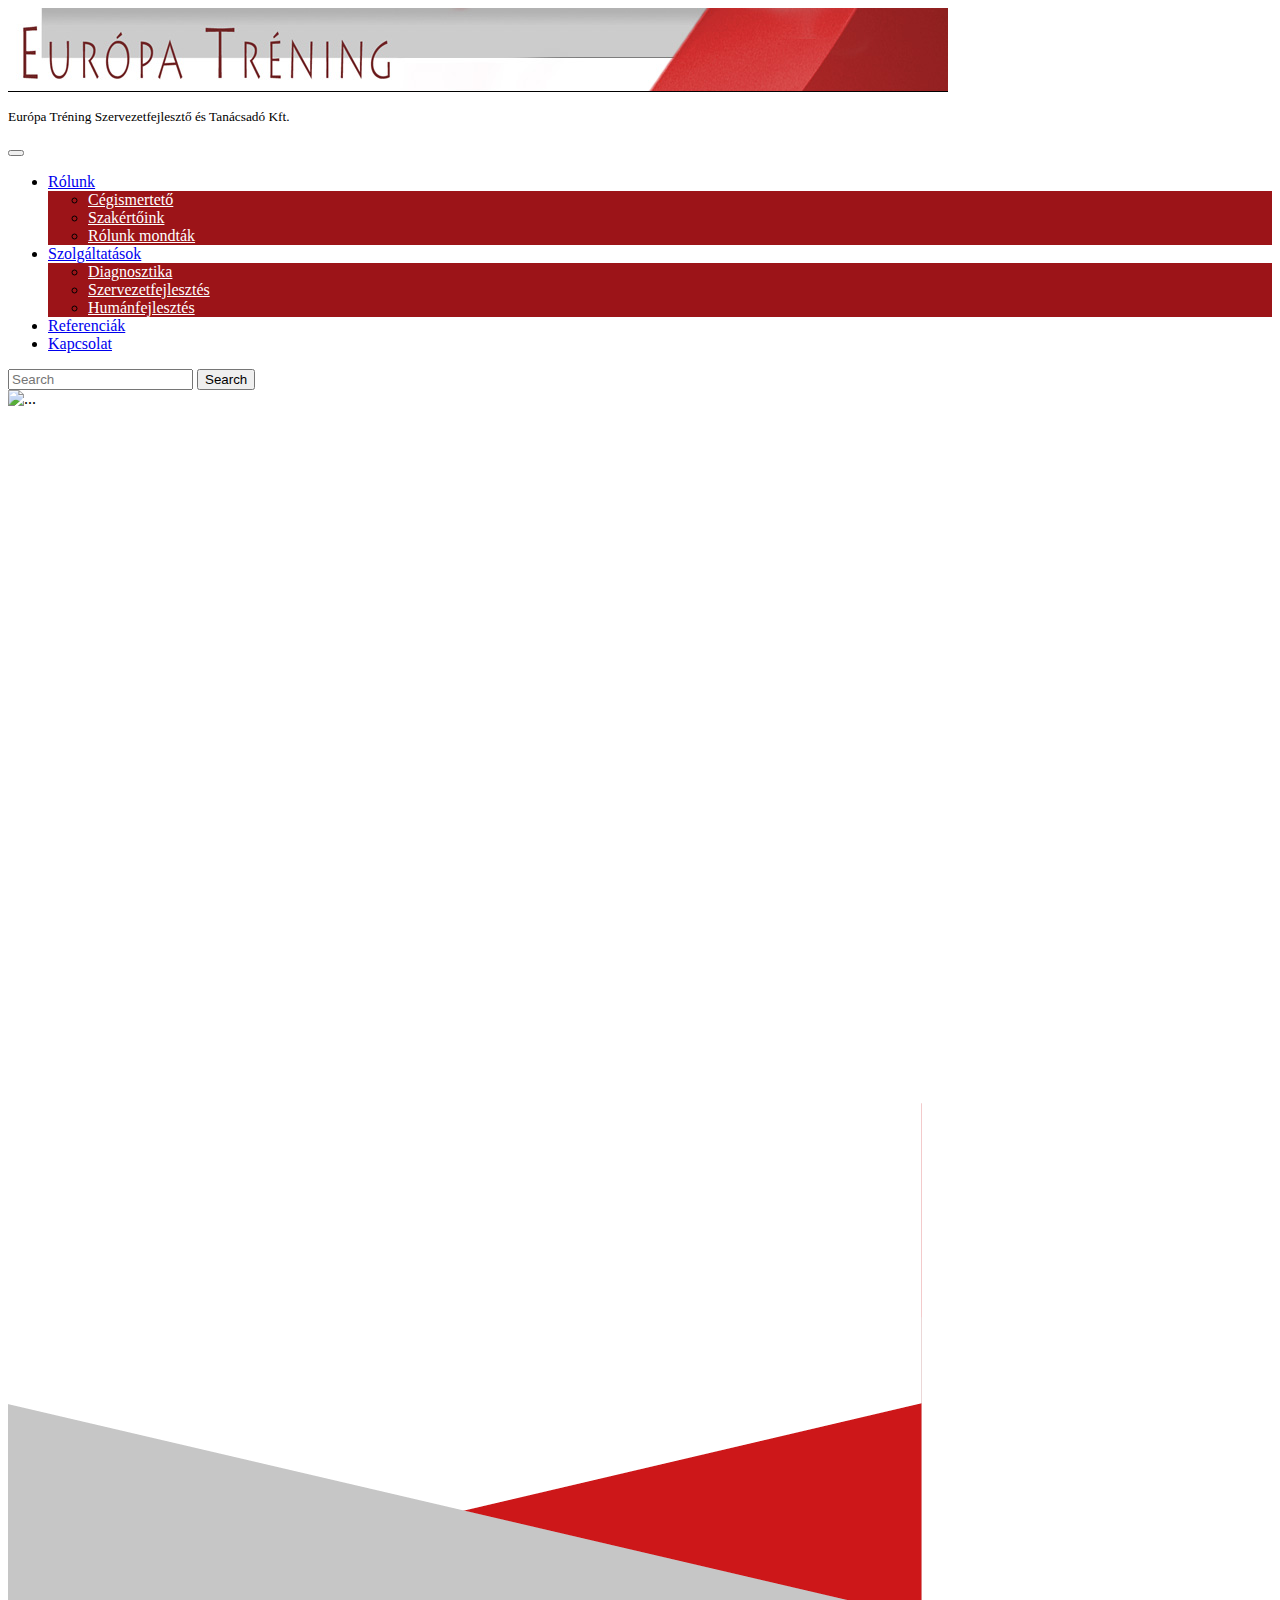
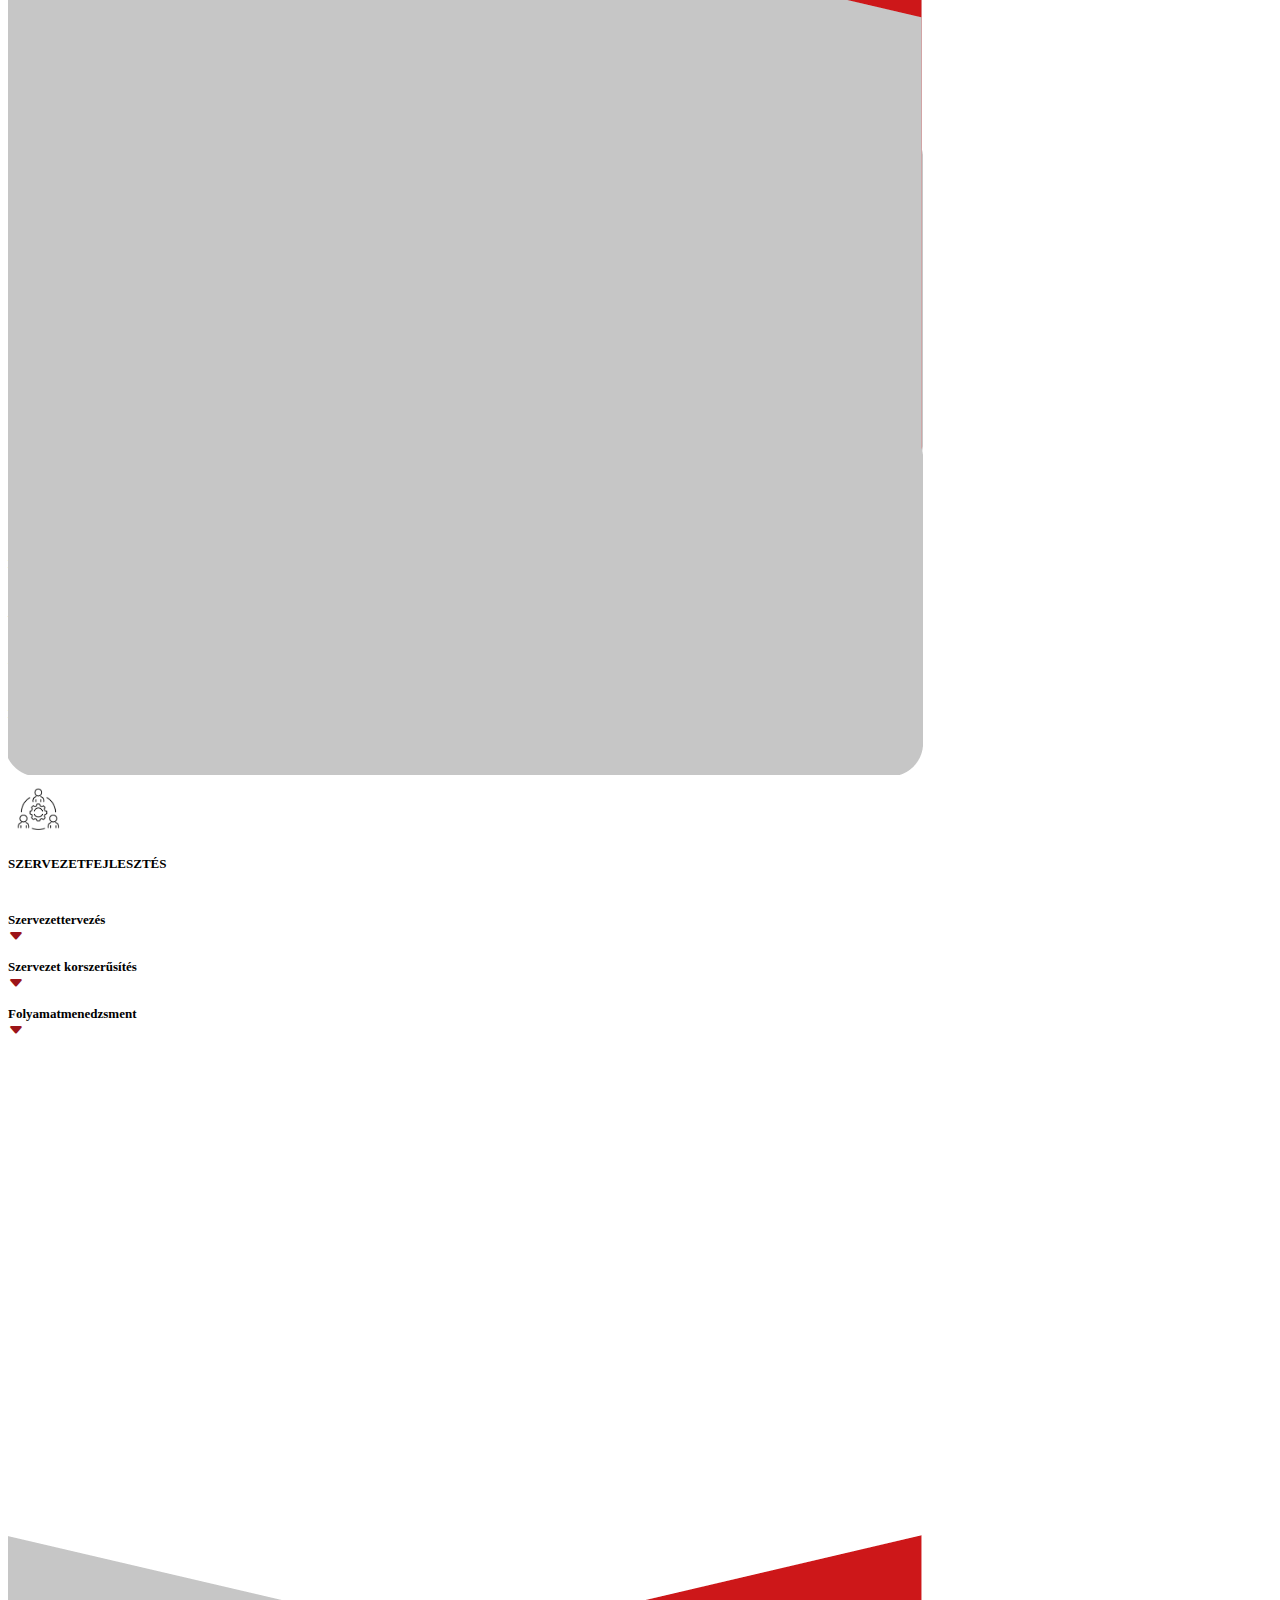
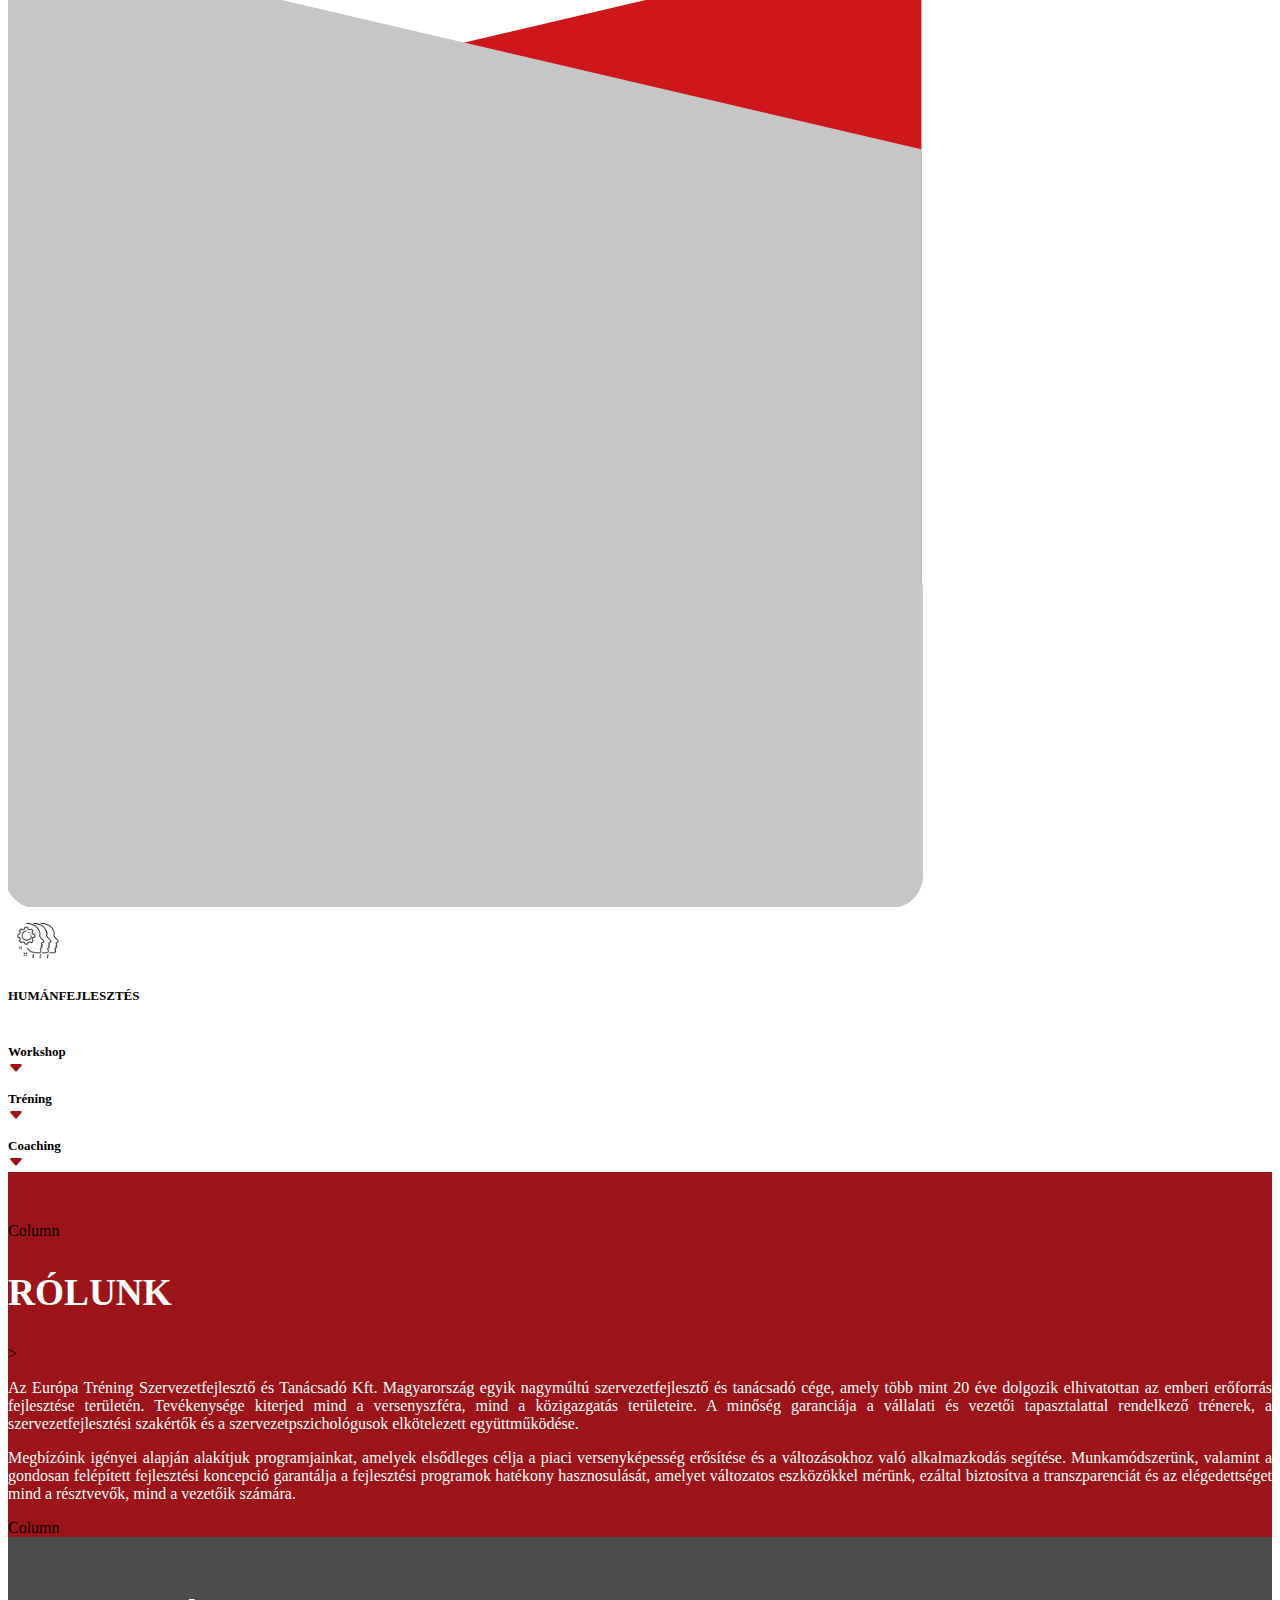
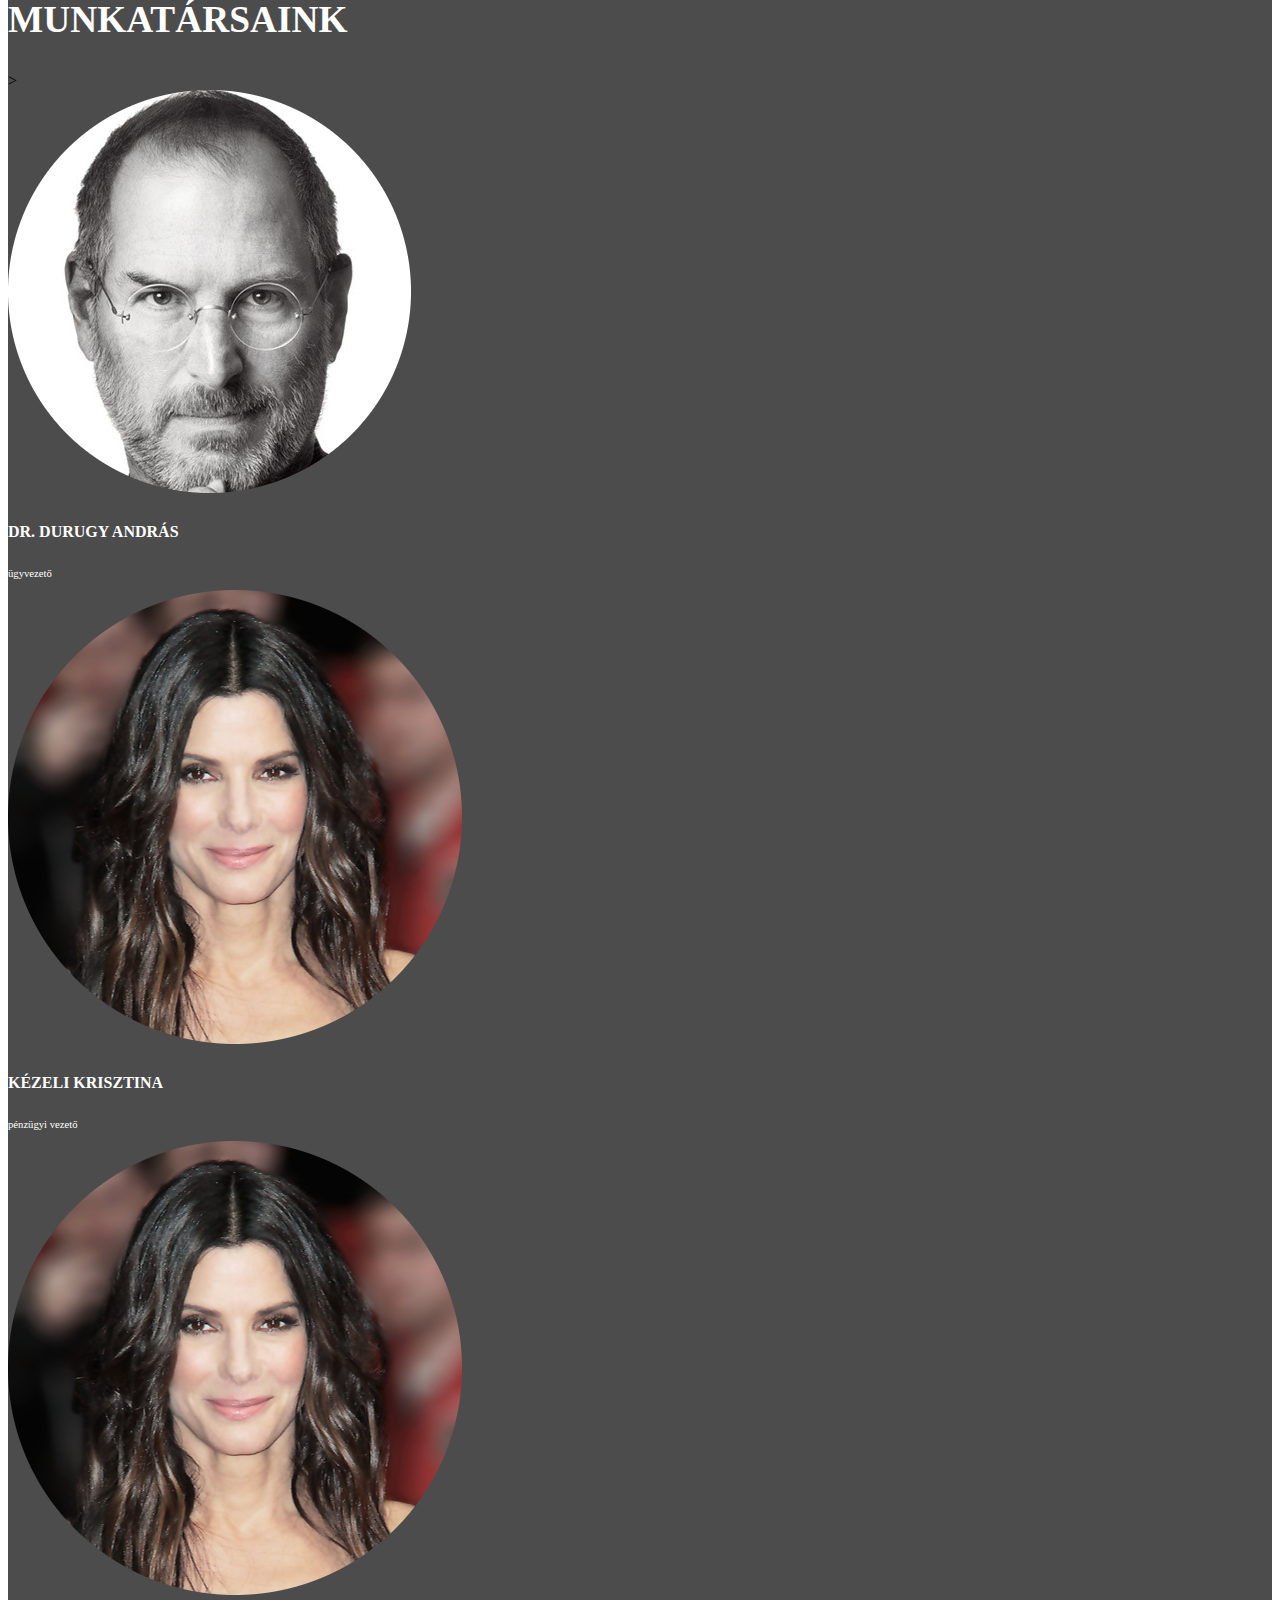
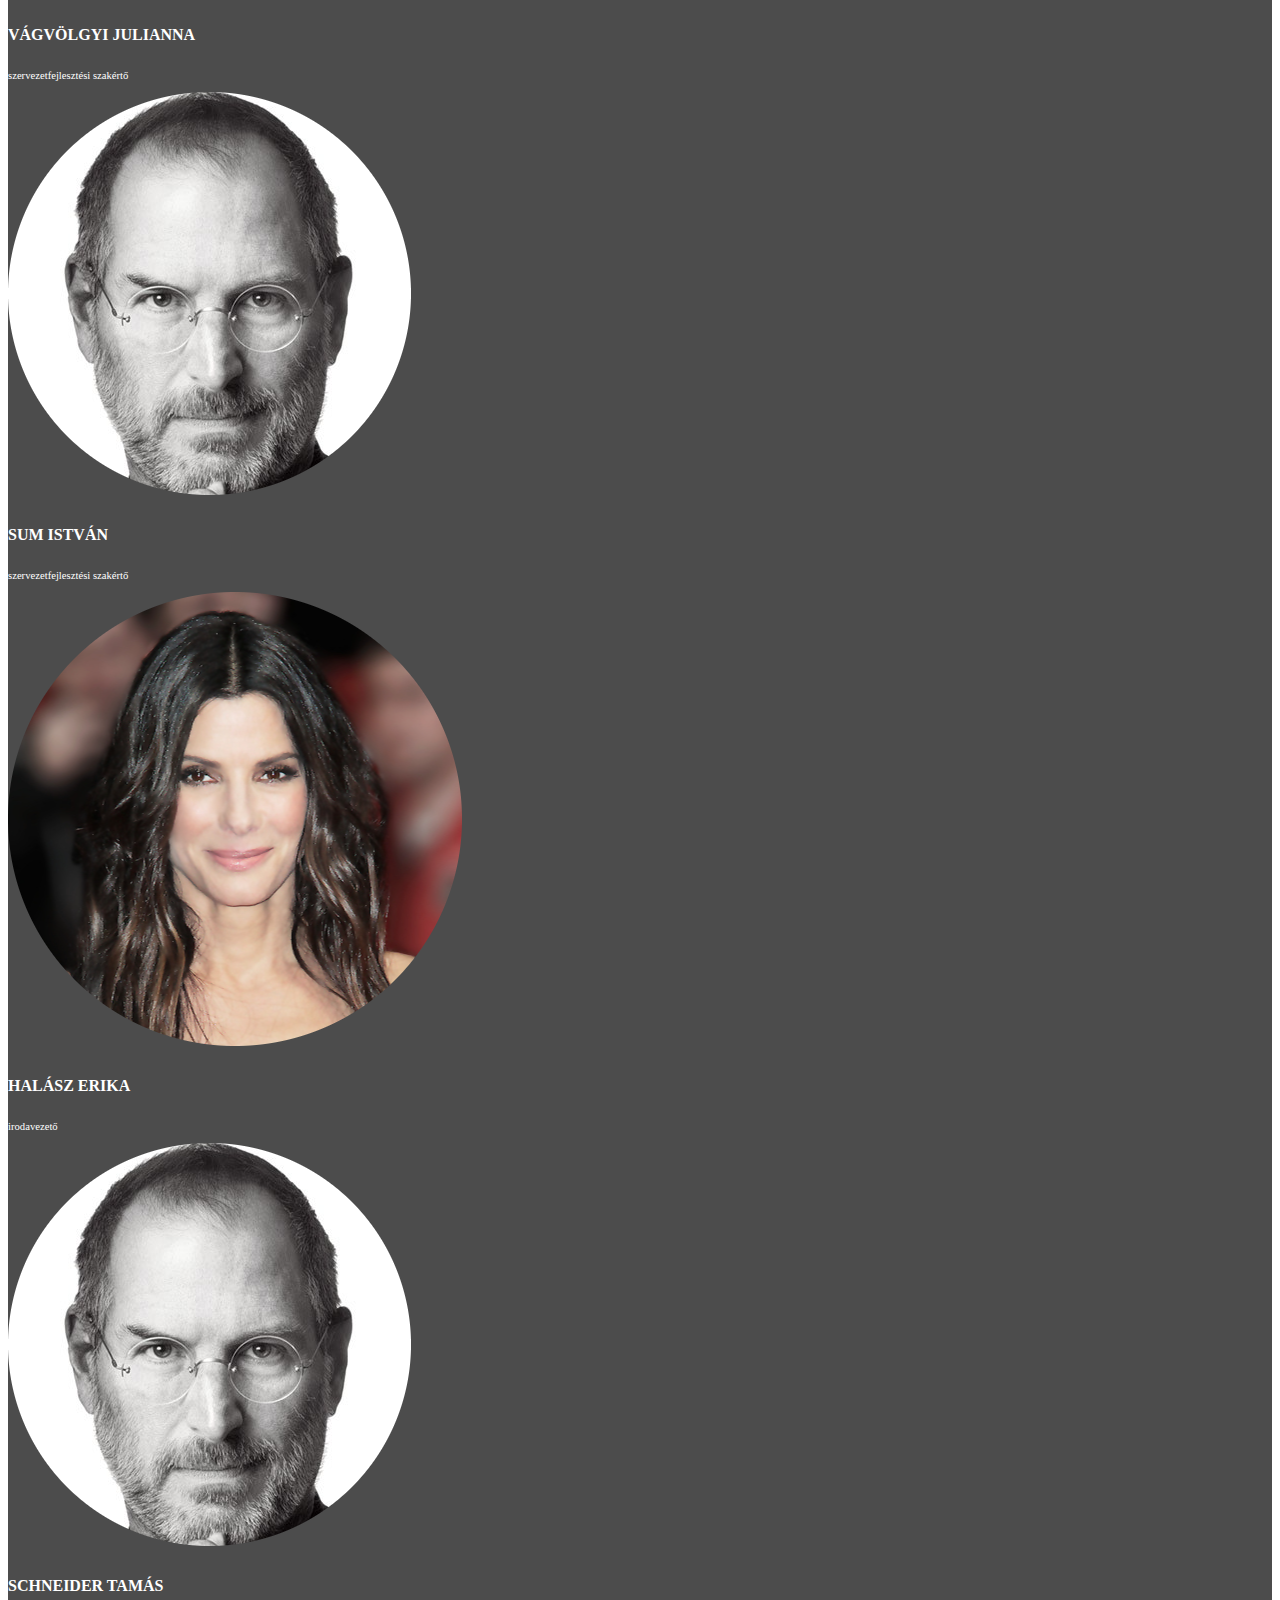
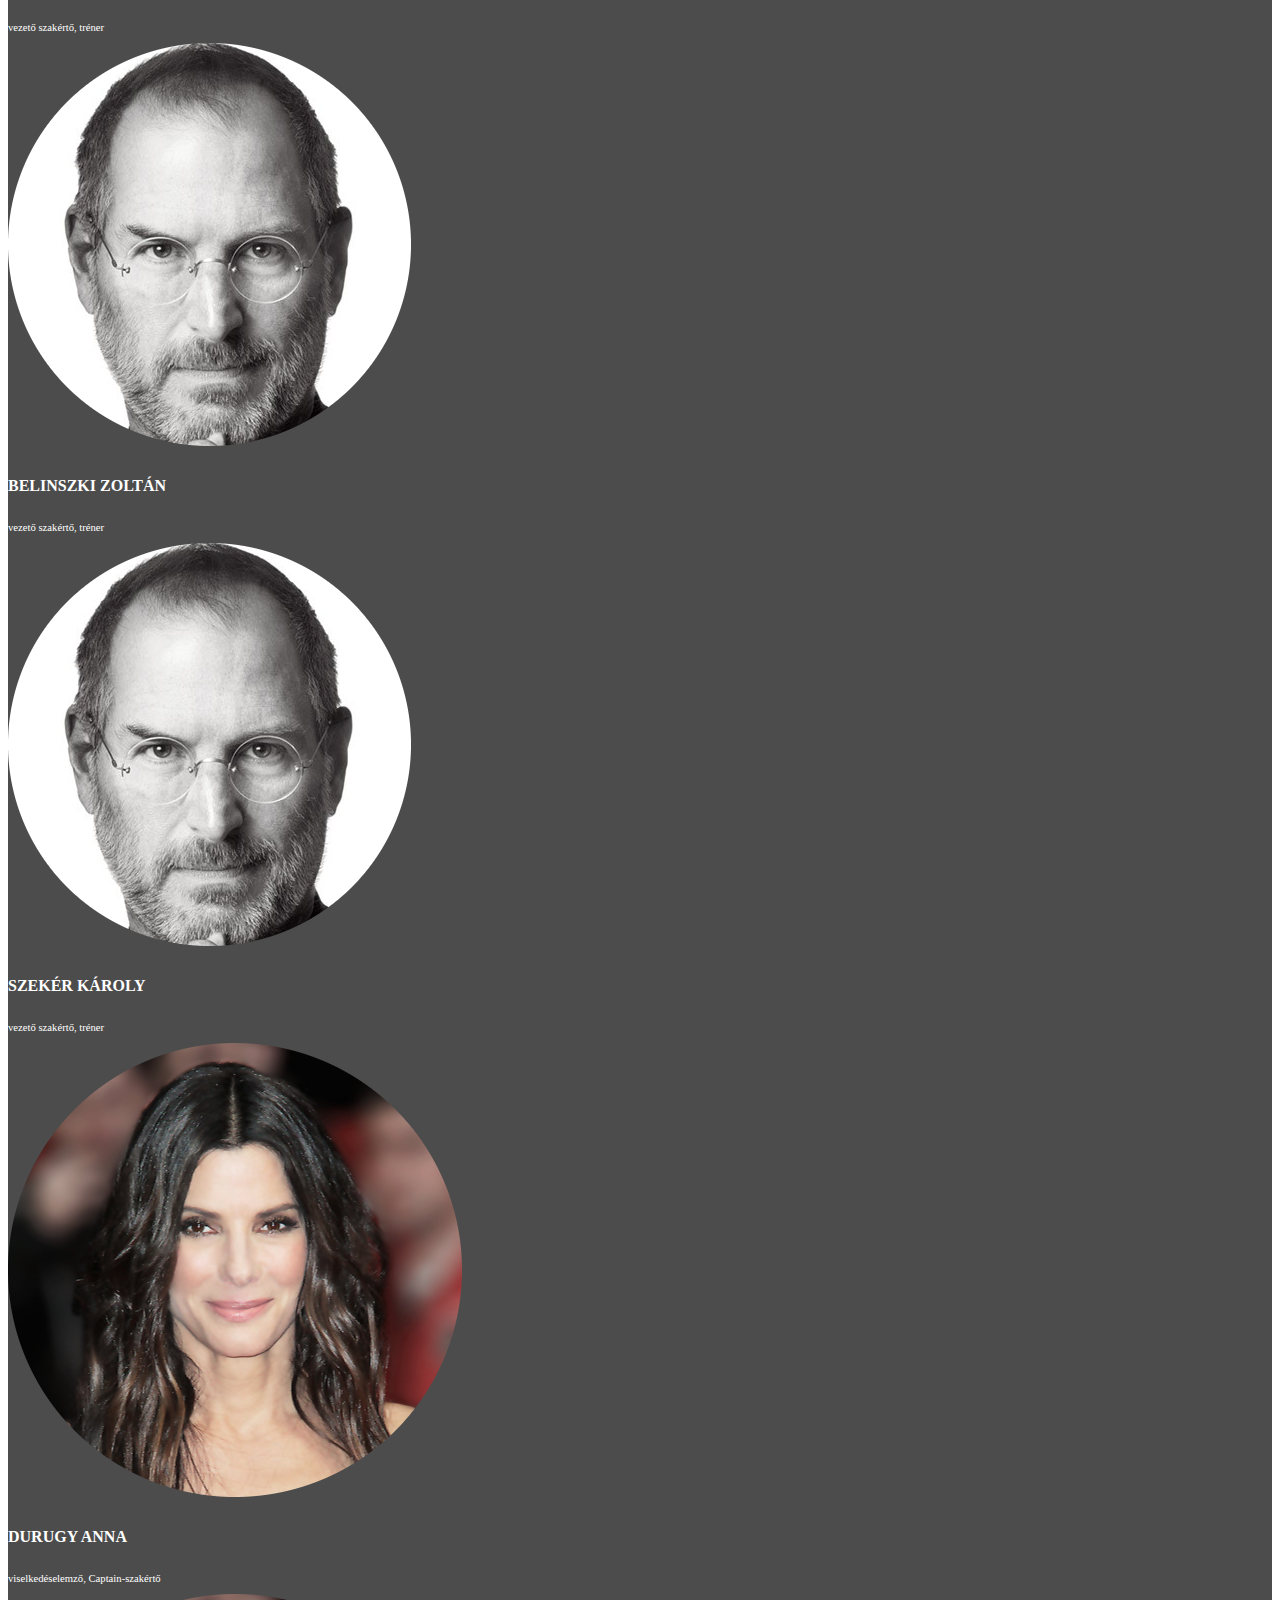
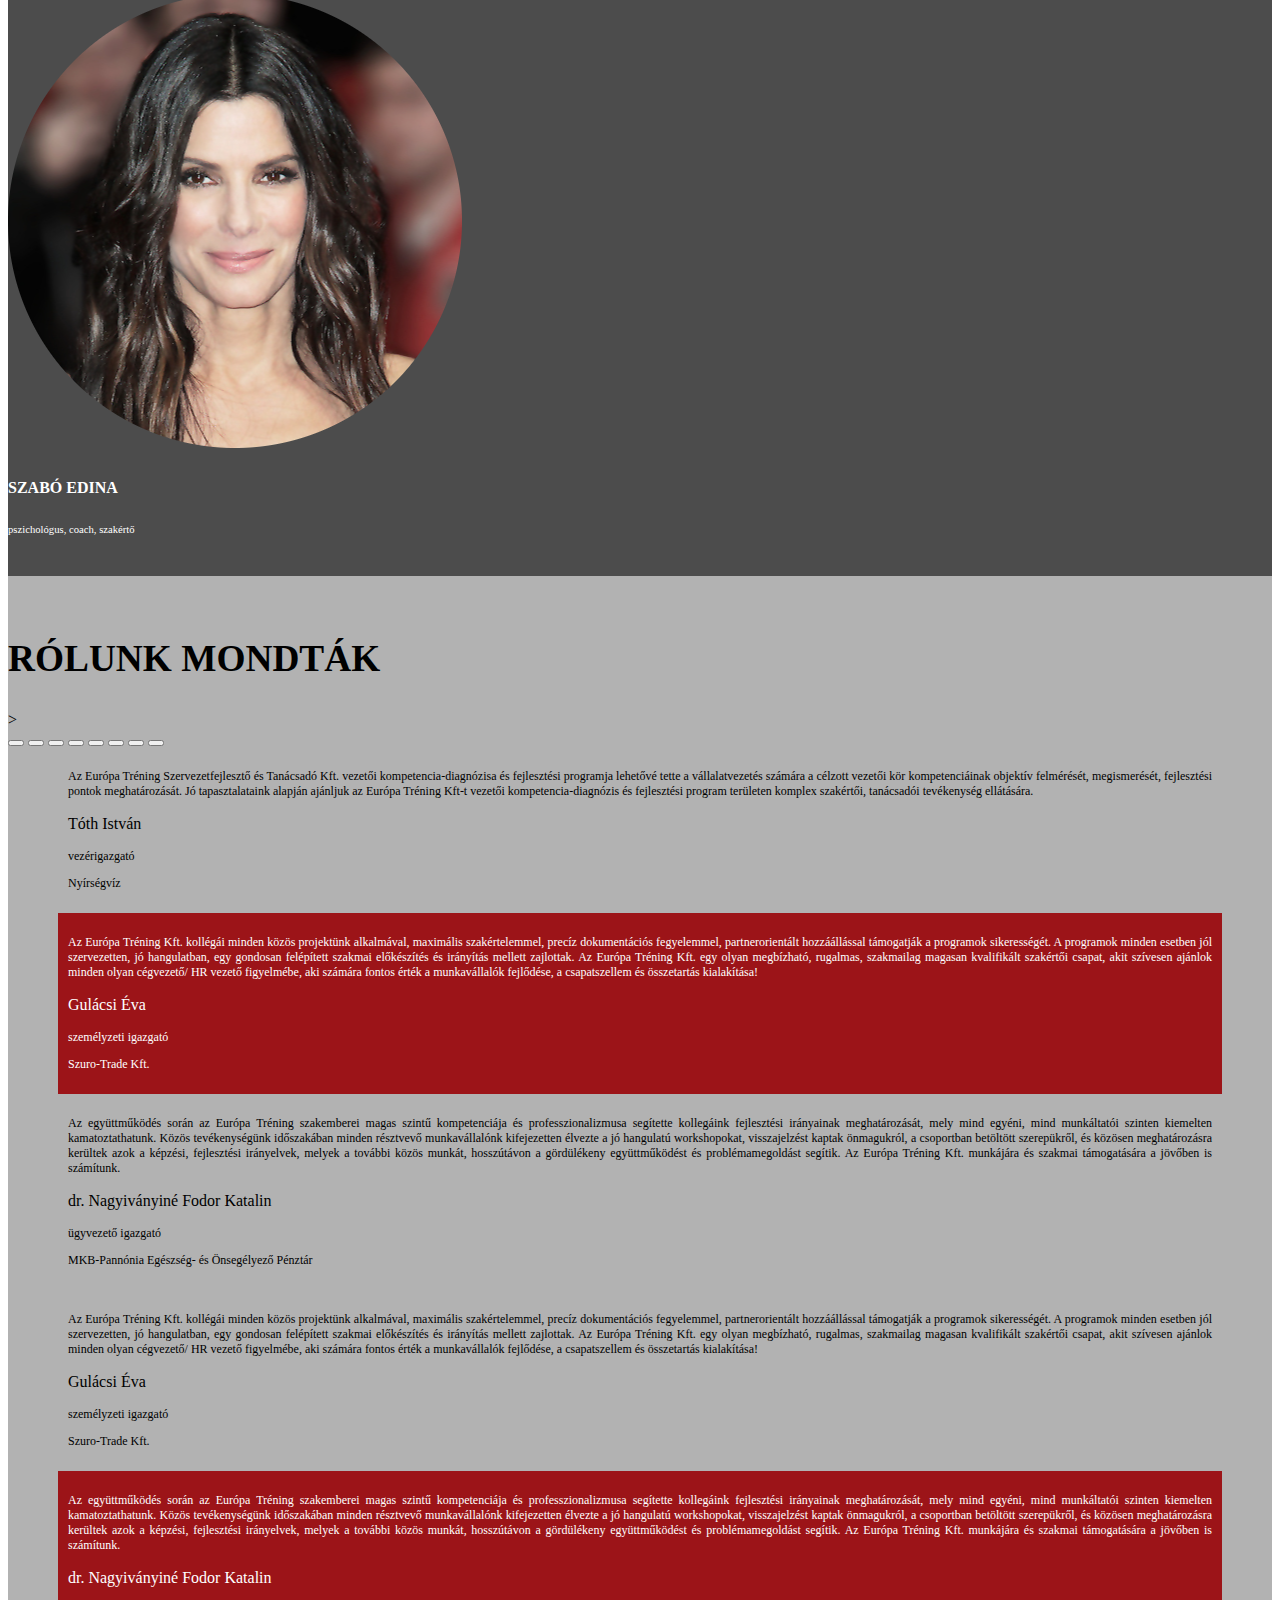
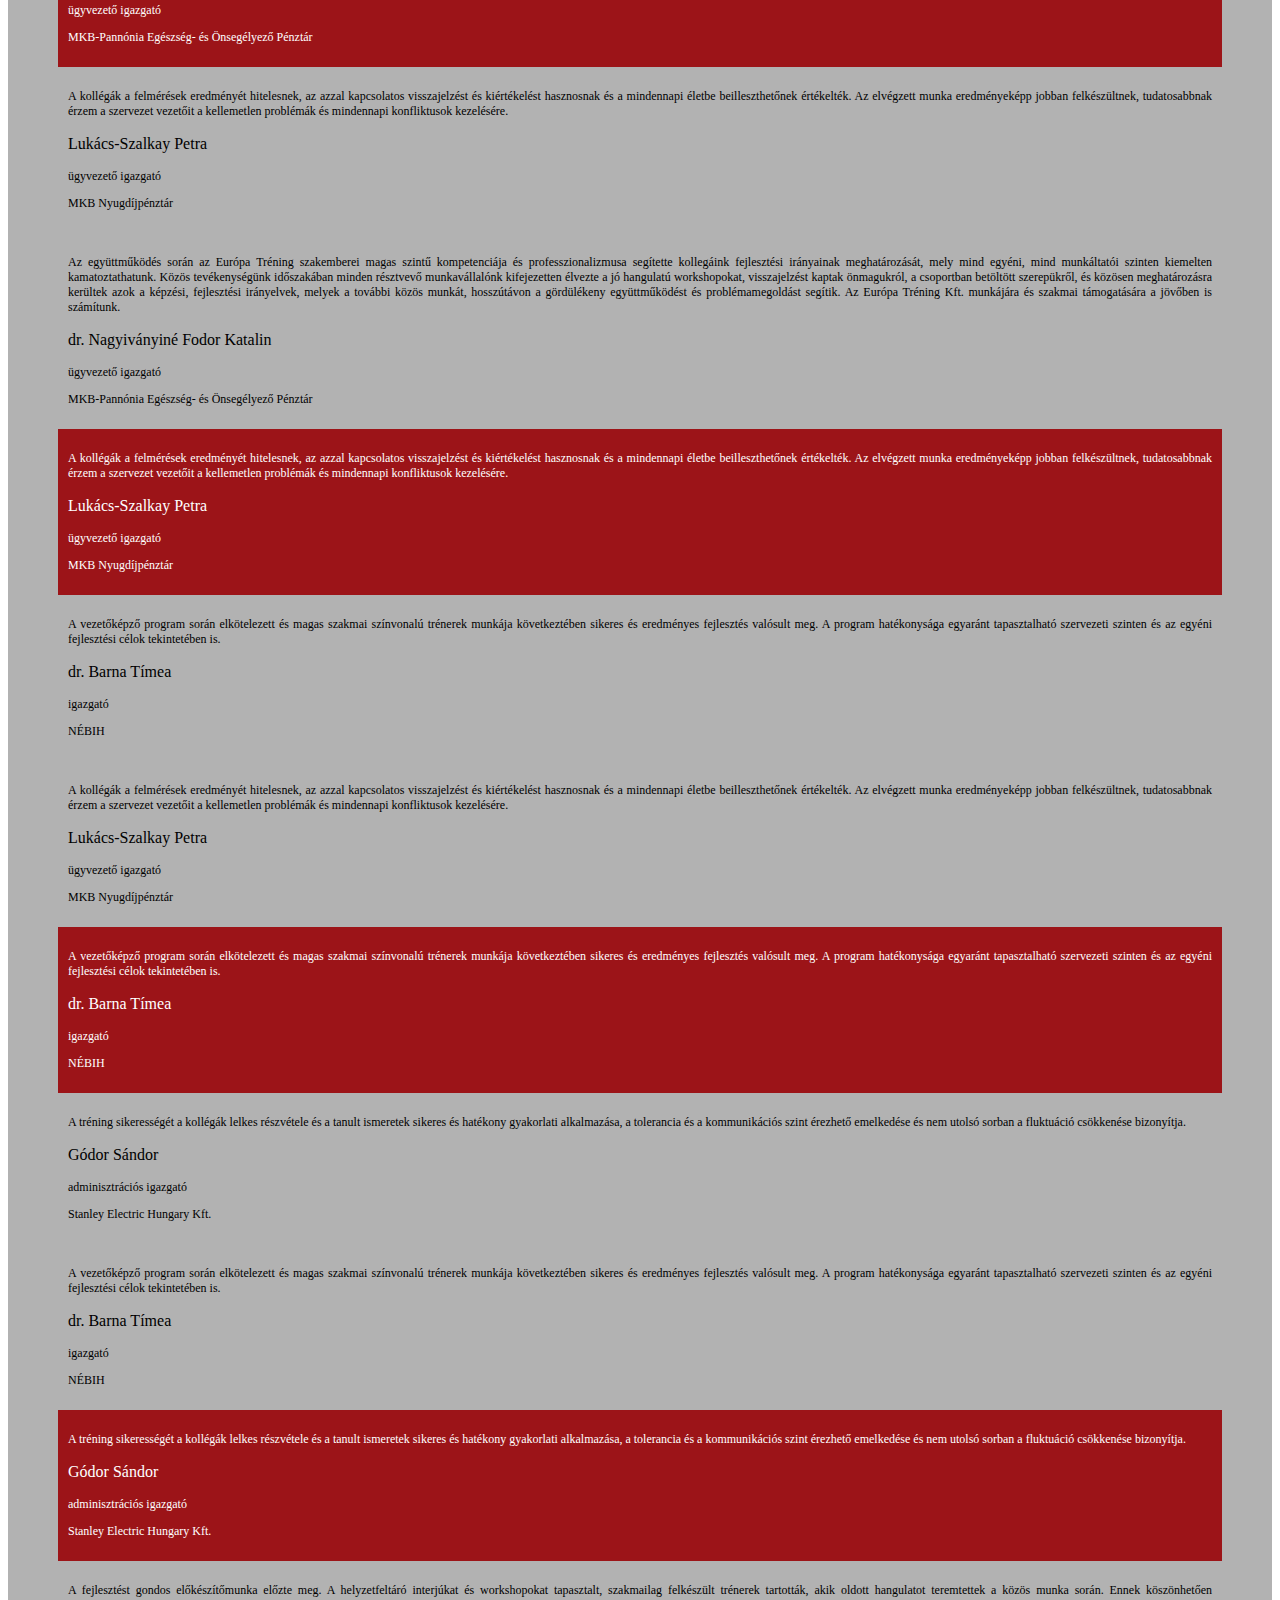
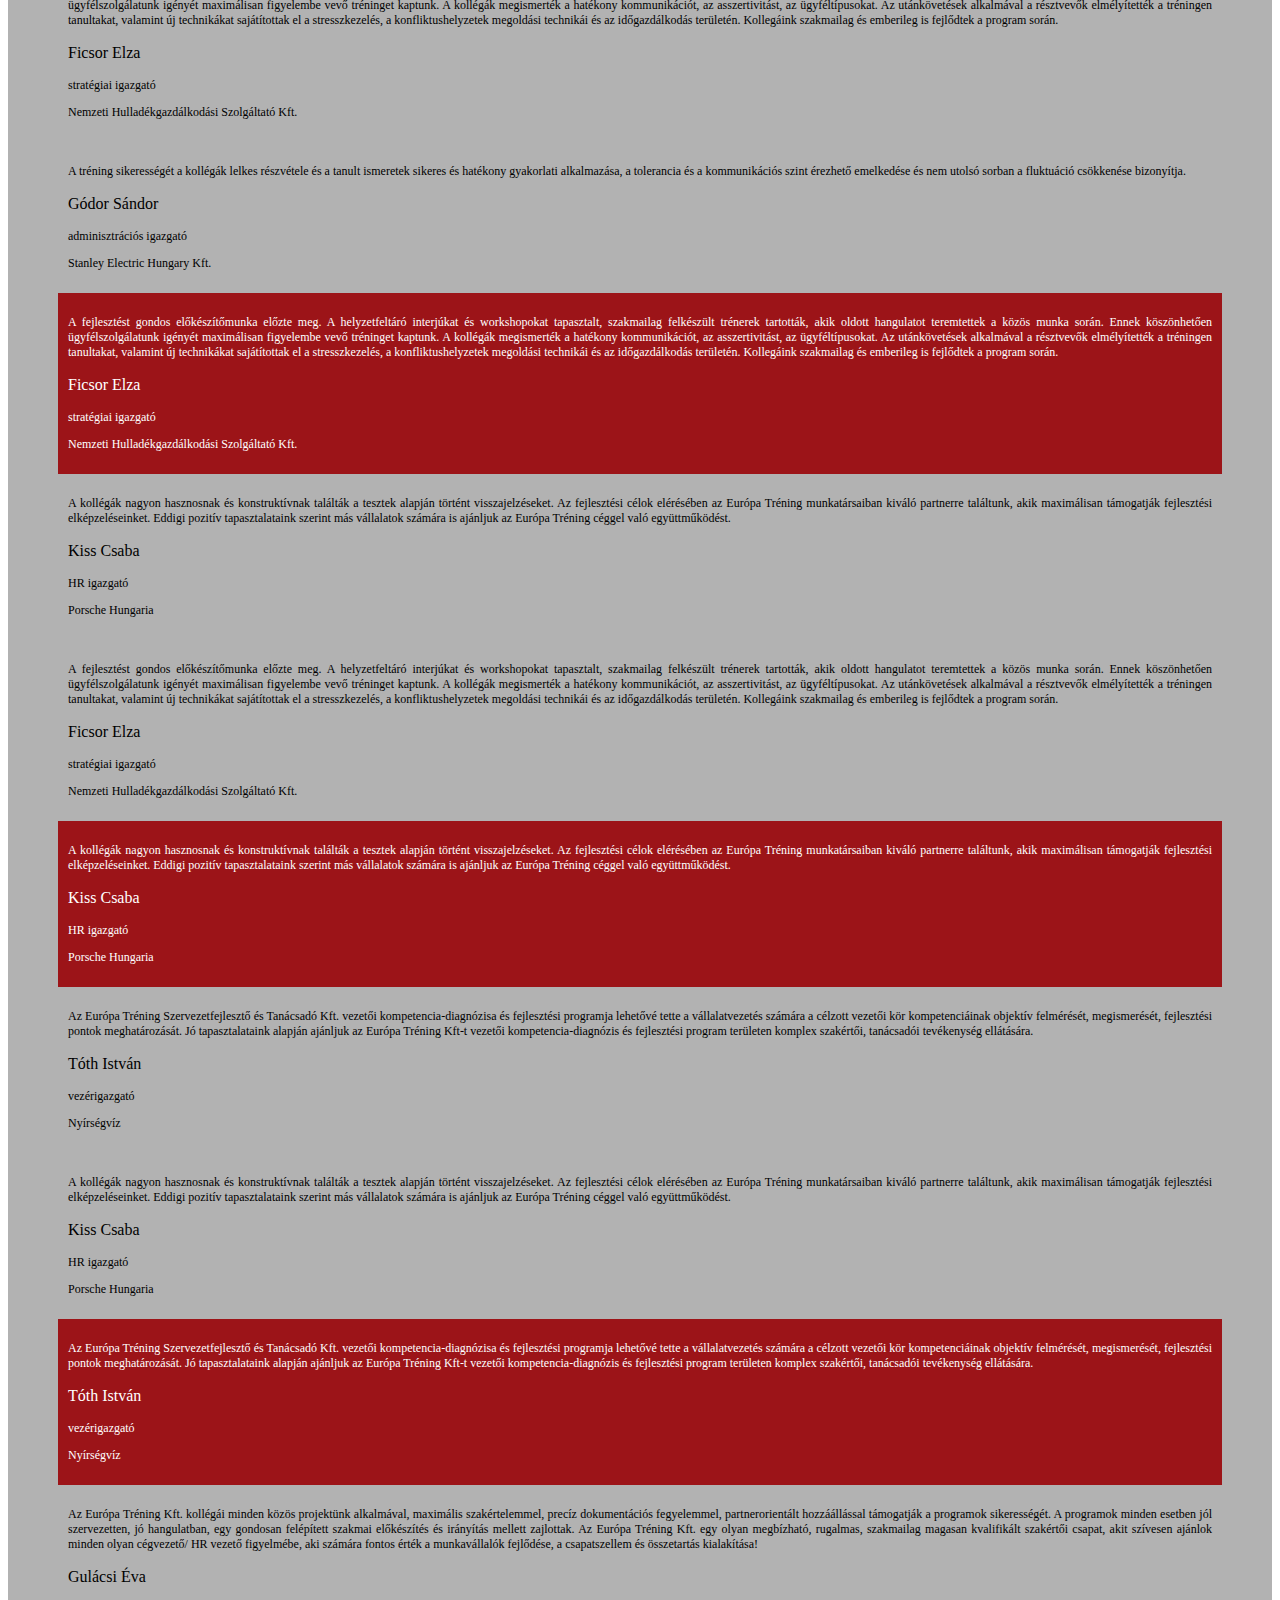
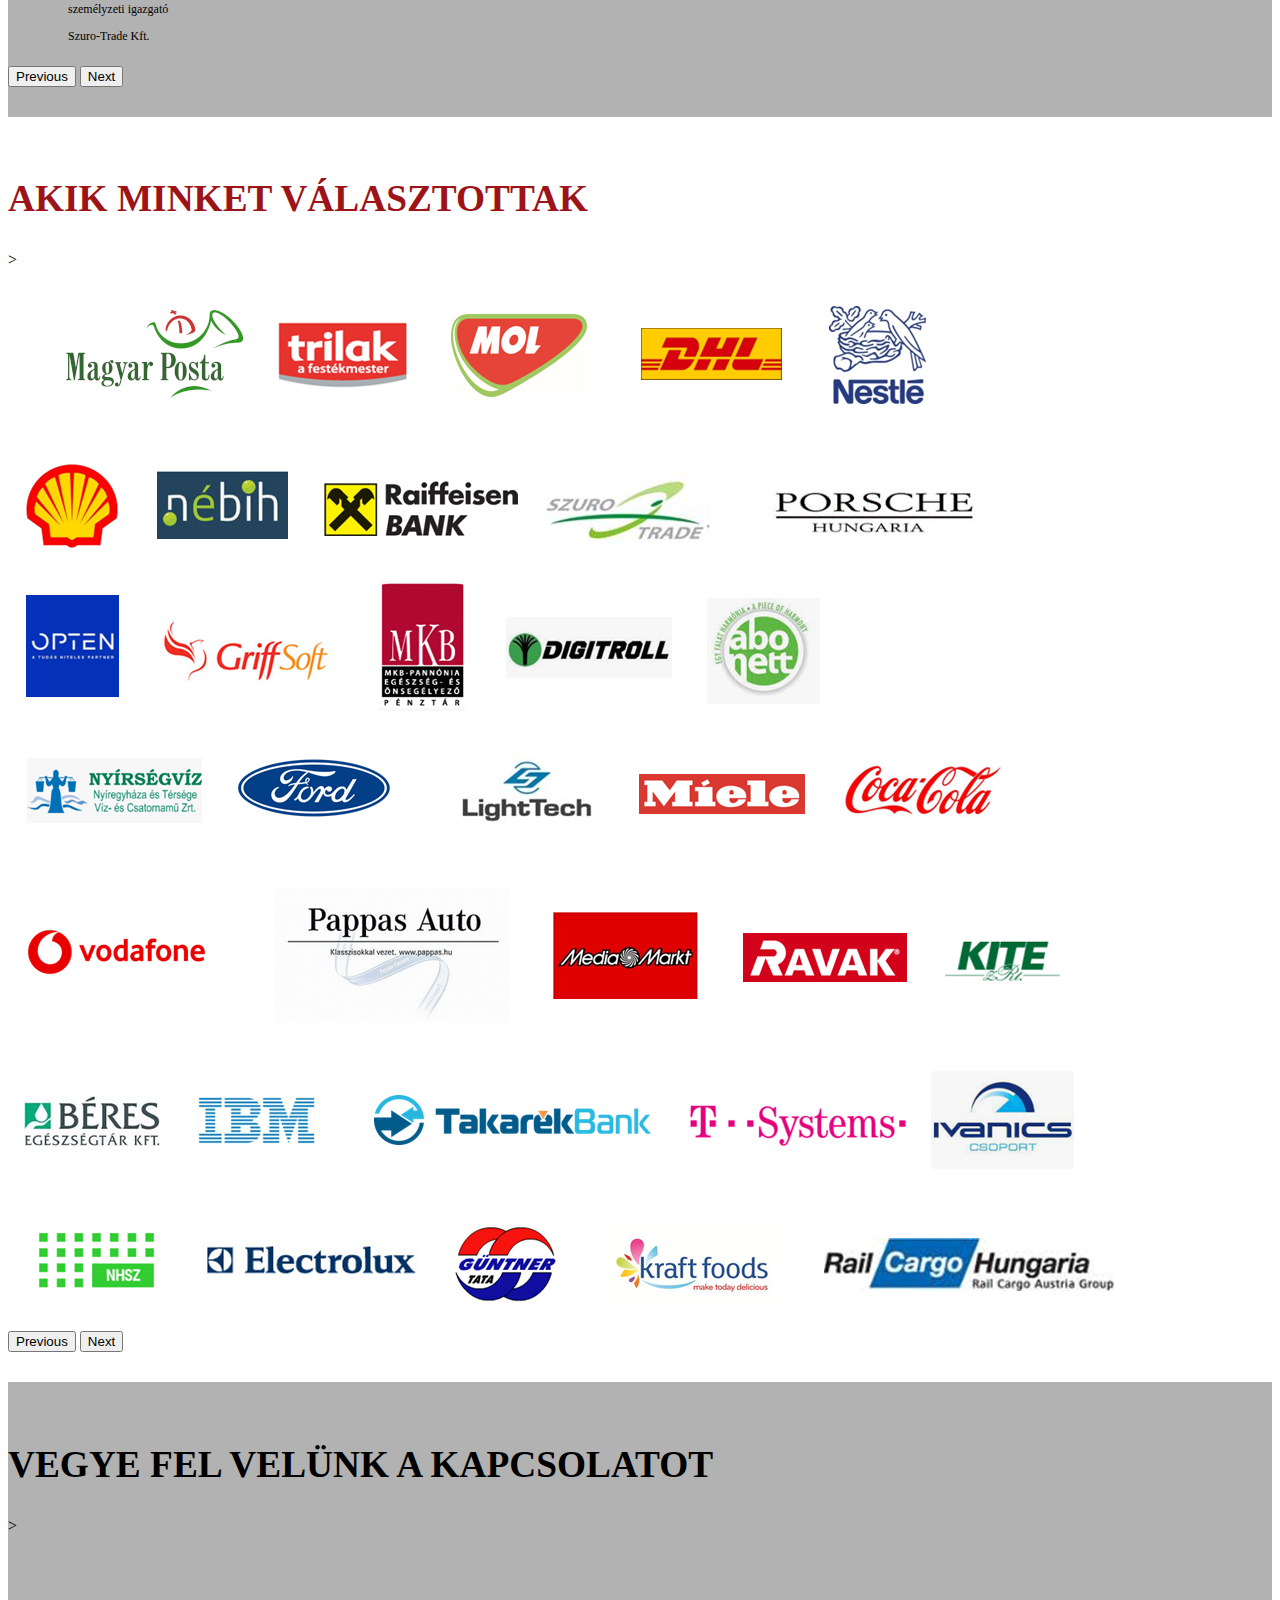
==== index.html @ c8d50d34 "Add files via upload" ====
<!doctype html>
<html lang="hu">

<head>
    <meta charset="utf-8">
    <meta name="viewport" content="width=device-width, initial-scale=1">
    <title>Bootstrap demo</title>
    <link href="https://cdn.jsdelivr.net/npm/bootstrap@5.3.0-alpha1/dist/css/bootstrap.min.css" rel="stylesheet"
        integrity="sha384-GLhlTQ8iRABdZLl6O3oVMWSktQOp6b7In1Zl3/Jr59b6EGGoI1aFkw7cmDA6j6gD" crossorigin="anonymous">
    <link rel="stylesheet" href="https://cdn.jsdelivr.net/npm/bootstrap-icons@1.10.3/font/bootstrap-icons.css">
</head>

<body>
    <!-- Navbar-->
    <nav class="navbar navbar-expand-lg bg-body-tertiary">
        <div class="container-fluid">
            <div class="row">
                <div class="col-lg-2"></div>
                <div class="col-lg-3">
                    <a href="./index.html" class="logo"><img src="./img/fejlec.jpg" alt="" class="img-fluid"></a>
                    <p style="font-size: 10pt;">Európa Tréning Szervezetfejlesztő és Tanácsadó Kft.</p>
                    <button class="navbar-toggler" type="button" data-bs-toggle="collapse"
                        data-bs-target="#navbarSupportedContent" aria-controls="navbarSupportedContent"
                        aria-expanded="false" aria-label="Toggle navigation">
                        <span class="navbar-toggler-icon"></span>
                    </button>
                </div>
                <div class="col-lg-5">
                    <div class="collapse navbar-collapse" id="navbarSupportedContent">
                        <ul class="navbar-nav me-auto mb-2 mb-lg-0">
                            <li class="nav-item dropdown">
                                <a class="nav-link dropdown-toggle" href="#" role="button" data-bs-toggle="dropdown"
                                    aria-expanded="false">
                                    Rólunk
                                </a>
                                <ul class="dropdown-menu" style="background-color: #9c1418;">
                                    <li><a class="dropdown-item" href="./index.html#about"
                                            style="color: white;">Cégismertető</a></li>
                                    <li><a class=" dropdown-item" href="./index.html#team" style="color: white;">
                                            Szakértőink</a></li>

                                    <li><a class=" dropdown-item" href="./index.html#testimonials"
                                            style="color: white;">
                                            Rólunk mondták</a></li>
                                </ul>
                            </li>
                            <li class="nav-item dropdown">
                                <a class="nav-link dropdown-toggle" href="#" role="button" data-bs-toggle="dropdown"
                                    aria-expanded="false">
                                    Szolgáltatások
                                </a>
                                <ul class="dropdown-menu" style="background-color: #9c1418;">
                                    <li><a class="dropdown-item" href="./diagnostic_services.html"
                                            style="color: white;">Diagnosztika</a></li>
                                    <li><a class="dropdown-item" href="./od_services.html"
                                            style="color: white;">Szervezetfejlesztés</a></li>

                                    <li><a class="dropdown-item" href="./human_services.html"
                                            style="color: white;">Humánfejlesztés</a></li>
                                </ul>
                            </li>

                            <li class="nav-item">
                                <a class="nav-link" href="#">Referenciák</a>
                            </li>

                            <li class="nav-item">
                                <a class="nav-link" href="#">Kapcsolat</a>
                            </li>
                        </ul>
                        <form class="d-flex" role="search" id="form">
                            <input class="form-control me-2" type="search" id="query" name="q" placeholder="Search"
                                aria-label="Search">
                            <button class="btn btn-outline-success" type="submit">Search</button>
                        </form>
                        <!-- jscript -->
                        <script>
                            const f = document.getElementById('form');
                            const q = document.getElementById('query');
                            const google = 'https://www.google.com/search?q=site%3A+';
                            const site = 'moorrobi.github.io';

                            function submitted(event) {
                                event.preventDefault();
                                const url = google + site + '+' + q.value;
                                const win = window.open(url, '_blank');
                                win.focus();
                            }

                            f.addEventListener('submit', submitted);
                        </script>

                        <!-- End jscript -->
                    </div>
                </div>
                <div class="col-lg-2"></div>

            </div>

        </div>
    </nav>

    <!-- End Navbar-->

    <!-- Szolgaltatasok-->

    <div class="card text-bg-dark">
        <img src="./img/nyitokep1.png" class="card-img" alt="...">
        <div class="card-img-overlay">
            <div class="container text-center" style="padding-top: 200px;">
                <div class="row">
                    <div class="col-lg-3 col-md-2">

                    </div>
                    <div class="col-lg-2 col-md-2">
                        <div class="card text-bg-dark" style="height: 300px; margin: 0%;">
                            <img src="./img/boxok.png" class="card-img-fluid" alt="...">
                            <div class="card-img-overlay">
                                <img src="./img/diagnosztika1.png" width="60px" style="margin: 0%;">
                                <p style="color: black; font-weight: bold; margin-bottom: 40px; font-size: small;">
                                    DIAGNOSZTIKA</p>
                                <p style="margin-bottom: 0%; color: #000; font-size: small; font-weight: bold;">Vezetői
                                    diagnosztika</p>
                                <i class="bi bi-caret-down-fill" style="color: #9c1418;;"></i>
                                <p style="margin-bottom: 0%; color: #000; font-size: small; font-weight: bold;">Ügyfél
                                    diagnosztika</p>
                                <i class="bi bi-caret-down-fill" style="color: #9c1418;"></i>
                                <p style="margin-bottom: 0%; color: #000; font-size: small; font-weight: bold;">
                                    Megfigyelési szempontrendszer</p>
                                <i class="bi bi-caret-down-fill" style="color: #9c1418;"></i>
                            </div>
                        </div>
                    </div>
                    <div class="col-lg-2 col-md-2">
                        <div class="card text-bg-dark">
                            <img src="./img/boxok.png" class="card-img" alt="...">
                            <div class="card-img-overlay">
                                <img src="./img/szervezetfejlesztes2.png" width="60px" style="margin: 0%;">
                                <p style="color: black; font-weight: bold; margin-bottom: 40px; font-size: small;">
                                    SZERVEZETFEJLESZTÉS</p>
                                <p style="margin-bottom: 0%; color: #000; font-size: small; font-weight: bold;">
                                    Szervezettervezés</p>
                                <i class="bi bi-caret-down-fill" style="color: #9c1418;"></i>
                                <p style="margin-bottom: 0%; color: #000; font-size: small; font-weight: bold;">
                                    Szervezet korszerűsítés</p>
                                <i class="bi bi-caret-down-fill" style="color: #9c1418;"></i>
                                <p style="margin-bottom: 0%; color: #000; font-size: small; font-weight: bold;">
                                    Folyamatmenedzsment</p>
                                <i class="bi bi-caret-down-fill" style="color: #9c1418;"></i>
                            </div>
                        </div>
                    </div>
                    <div class="col-lg-2 col-md-2">
                        <div class="card text-bg-dark">
                            <img src="./img/boxok.png" class="card-img" alt="...">
                            <div class="card-img-overlay">
                                <img src="./img/humanfejlesztes2.png" width="60px" style="margin: 0%;">
                                <p style="color: black; font-weight: bold; margin-bottom: 40px; font-size: small;">
                                    HUMÁNFEJLESZTÉS</p>
                                <p style="margin-bottom: 0%; color: #000; font-size: small; font-weight: bold;">Workshop
                                </p>
                                <i class="bi bi-caret-down-fill" style="color: #9c1418;"></i>
                                <p style="margin-bottom: 0%; color: #000; font-size: small; font-weight: bold;">Tréning
                                </p>
                                <i class="bi bi-caret-down-fill" style="color: #9c1418;"></i>
                                <p style="margin-bottom: 0%; color: #000; font-size: small; font-weight: bold;">
                                    Coaching</p>
                                <i class="bi bi-caret-down-fill" style="color: #9c1418;"></i>
                            </div>
                        </div>
                    </div>
                    <div class="col-lg-3">

                    </div>
                </div>
            </div>
        </div>
    </div>
    <!-- End Szolgaltatasok-->

    <!-- About-->

    <div class="container text-center" style="padding-top: 50px; background-color: #9c1418;">
        <div class="row">
            <div class="col-3">
                Column
            </div>
            <div class="col-6">
                <h2 style="color: white; font-size: 28pt;">
                    RÓLUNK
                </h2>>
                <p style="color: white; text-align: justify;">
                    Az Európa Tréning Szervezetfejlesztő és Tanácsadó Kft. Magyarország egyik nagymúltú
                    szervezetfejlesztő és
                    tanácsadó cége, amely több mint 20 éve dolgozik elhivatottan az emberi erőforrás fejlesztése
                    területén.
                    Tevékenysége kiterjed mind a versenyszféra, mind a közigazgatás területeire. A minőség garanciája a
                    vállalati
                    és vezetői tapasztalattal rendelkező trénerek, a szervezetfejlesztési szakértők és a
                    szervezetpszichológusok
                    elkötelezett együttműködése.
                </p>
                <p style="color: white; text-align: justify;">
                    Megbízóink igényei alapján alakítjuk programjainkat, amelyek elsődleges célja a piaci
                    versenyképesség
                    erősítése és a változásokhoz való alkalmazkodás segítése. Munkamódszerünk, valamint a gondosan
                    felépített
                    fejlesztési koncepció garantálja a fejlesztési programok hatékony hasznosulását, amelyet változatos
                    eszközökkel mérünk, ezáltal biztosítva a transzparenciát és az elégedettséget mind a résztvevők,
                    mind a
                    vezetőik számára.
                </p>
            </div>
            <div class="col-3">
                Column
            </div>
        </div>
    </div>

    <!-- End About-->

    <!-- Team -->
    <div class="container text-center"
        style="padding-top: 30px; padding-bottom: 30px; background-color: rgba(0,0,0,0.7);">
        <div class="row">
            <div class="col-lg-3">

            </div>
            <div class="col-lg-6">
                <h2 style="color: white; font-size: 28pt;">
                    MUNKATÁRSAINK
                </h2>>
                <div class="card-group">
                    <div class="card" style="background-color: rgba(0,0,0,0);">
                        <img src="./img/11zon_cropped.png" class="card-img-top" alt="...">
                        <div class="card-body">
                            <h5 class="card-title" style="color: white; font-size: 12pt;">DR. DURUGY ANDRÁS</h5>
                            <p class="card-text" style="color: white; font-size: 8pt;">ügyvezető</p>

                        </div>
                    </div>
                    <div class="card" style="background-color: rgba(0,0,0,0);">
                        <img src="./img/11zon_cropped (1).png" class="card-img-top" alt="...">
                        <div class="card-body">
                            <h5 class="card-title" style="color: white; font-size: 12pt;">KÉZELI KRISZTINA</h5>
                            <p class="card-text" style="color: white; font-size: 8pt;">pénzügyi vezető</p>
                        </div>
                    </div>
                    <div class="card" style="background-color: rgba(0,0,0,0);">
                        <img src="./img/11zon_cropped (1).png" class="card-img-top" alt="...">
                        <div class="card-body">
                            <h5 class="card-title" style="color: white; font-size: 12pt;">VÁGVÖLGYI JULIANNA</h5>
                            <p class="card-text" style="color: white; font-size: 8pt;">szervezetfejlesztési szakértő</p>
                        </div>
                    </div>
                    <div class="card" style="background-color: rgba(0,0,0,0);">
                        <img src="./img/11zon_cropped.png" class="card-img-top" alt="...">
                        <div class="card-body">
                            <h5 class="card-title" style="color: white; font-size: 12pt;">SUM ISTVÁN</h5>
                            <p class="card-text" style="color: white; font-size: 8pt;">szervezetfejlesztési szakértő</p>

                        </div>
                    </div>
                    <div class="card" style="background-color: rgba(0,0,0,0);">
                        <img src="./img/11zon_cropped (1).png" class="card-img-top" alt="...">
                        <div class="card-body">
                            <h5 class="card-title" style="color: white; font-size: 12pt;">HALÁSZ ERIKA</h5>
                            <p class="card-text" style="color: white; font-size: 8pt;">irodavezető</p>
                        </div>
                    </div>
                </div>
            </div>
            <div class="col-lg-3">

            </div>
        </div>
        <div class="row">
            <div class="col-lg-3">

            </div>
            <div class="col-lg-6">

                <div class="card-group">
                    <div class="card" style="background-color: rgba(0,0,0,0);">
                        <img src="./img/11zon_cropped.png" class="card-img-top" alt="...">
                        <div class="card-body">
                            <h5 class="card-title" style="color: white; font-size: 12pt;">SCHNEIDER TAMÁS</h5>
                            <p class="card-text" style="color: white; font-size: 8pt;">vezető szakértő, tréner</p>

                        </div>
                    </div>
                    <div class="card" style="background-color: rgba(0,0,0,0);">
                        <img src="./img/11zon_cropped.png" class="card-img-top" alt="...">
                        <div class="card-body">
                            <h5 class="card-title" style="color: white; font-size: 12pt;">BELINSZKI ZOLTÁN</h5>
                            <p class="card-text" style="color: white; font-size: 8pt;">vezető szakértő, tréner</p>
                        </div>
                    </div>
                    <div class="card" style="background-color: rgba(0,0,0,0);">
                        <img src="./img/11zon_cropped.png" class="card-img-top" alt="...">
                        <div class="card-body">
                            <h5 class="card-title" style="color: white; font-size: 12pt;">SZEKÉR KÁROLY</h5>
                            <p class="card-text" style="color: white; font-size: 8pt;">vezető szakértő, tréner</p>
                        </div>
                    </div>
                    <div class="card" style="background-color: rgba(0,0,0,0);">
                        <img src="./img/11zon_cropped (1).png" class="card-img-top" alt="...">
                        <div class="card-body">
                            <h5 class="card-title" style="color: white; font-size: 12pt;">DURUGY ANNA</h5>
                            <p class="card-text" style="color: white; font-size: 8pt;">viselkedéselemző,
                                Captain-szakértő</p>

                        </div>
                    </div>
                    <div class="card" style="background-color: rgba(0,0,0,0);">
                        <img src="./img/11zon_cropped (1).png" class="card-img-top" alt="...">
                        <div class="card-body">
                            <h5 class="card-title" style="color: white; font-size: 12pt;">SZABÓ EDINA</h5>
                            <p class="card-text" style="color: white; font-size: 8pt;">pszichológus, coach, szakértő</p>
                        </div>
                    </div>
                </div>
            </div>
            <div class="col-lg-3">

            </div>
        </div>
    </div>

    <!-- End Team -->
    <!-- About us -->
    <div class="container text-center"
        style="padding-top: 30px; padding-bottom: 30px; background-color: rgba(0,0,0,0.3);">
        <div class="row">
            <div class="col-lg-2"></div>

            <div class="col-lg-8">
                <h2 style="color: black; font-size: 28pt;">
                    RÓLUNK MONDTÁK
                </h2>>
                <div id="carouselExampleIndicators" class="carousel slide">
                    <div class="carousel-indicators">
                        <button type="button" data-bs-target="#carouselExampleIndicators" data-bs-slide-to="0"
                            class="active" aria-current="true" aria-label="Slide 1"></button>
                        <button type="button" data-bs-target="#carouselExampleIndicators" data-bs-slide-to="1"
                            aria-label="Slide 2"></button>
                        <button type="button" data-bs-target="#carouselExampleIndicators" data-bs-slide-to="2"
                            aria-label="Slide 3"></button>
                        <button type="button" data-bs-target="#carouselExampleIndicators" data-bs-slide-to="3"
                            aria-label="Slide 3"></button>
                        <button type="button" data-bs-target="#carouselExampleIndicators" data-bs-slide-to="4"
                            aria-label="Slide 3"></button>
                        <button type="button" data-bs-target="#carouselExampleIndicators" data-bs-slide-to="5"
                            aria-label="Slide 3"></button>
                        <button type="button" data-bs-target="#carouselExampleIndicators" data-bs-slide-to="6"
                            aria-label="Slide 3"></button>
                        <button type="button" data-bs-target="#carouselExampleIndicators" data-bs-slide-to="7"
                            aria-label="Slide 3"></button>
                    </div>
                    <div class="carousel-inner" style="padding-left: 50px; padding-right: 50px;">
                        <!-- 123 -->
                        <div class="carousel-item active">
                            <div class="row row-cols-1 row-cols-md-3 g-4">
                                <div class="col">
                                    <div class="card h-100" style="padding: 10px;">
                                        <p style="font-size: 9pt; text-align: justify;">
                                            Az Európa Tréning Szervezetfejlesztő és Tanácsadó Kft. vezetői
                                            kompetencia-diagnózisa és fejlesztési
                                            programja lehetővé tette a vállalatvezetés számára a célzott vezetői kör
                                            kompetenciáinak objektív
                                            felmérését, megismerését, fejlesztési pontok meghatározását. Jó
                                            tapasztalataink alapján ajánljuk az
                                            Európa Tréning Kft-t vezetői kompetencia-diagnózis és fejlesztési program
                                            területen komplex szakértői,
                                            tanácsadói tevékenység ellátására.
                                        </p>
                                        <p style="text-align: left;">Tóth István</p>
                                        <p style="text-align: left; font-size: 9pt;">vezérigazgató</p>
                                        <p style="text-align: left; font-size: 9pt;">Nyírségvíz</p>

                                    </div>
                                </div>
                                <div class="col">
                                    <div class="card h-100" style="background-color: #9c1418; padding: 10px;">
                                        <p style="font-size: 9pt; text-align: justify; color: white;">
                                            Az Európa Tréning Kft. kollégái minden közös projektünk alkalmával,
                                            maximális szakértelemmel, precíz
                                            dokumentációs fegyelemmel, partnerorientált hozzáállással támogatják a
                                            programok sikerességét. A
                                            programok minden esetben jól szervezetten, jó hangulatban, egy gondosan
                                            felépített szakmai előkészítés
                                            és irányítás mellett zajlottak. Az Európa Tréning Kft. egy olyan megbízható,
                                            rugalmas, szakmailag
                                            magasan kvalifikált szakértői csapat, akit szívesen ajánlok minden olyan
                                            cégvezető/ HR vezető
                                            figyelmébe, aki számára fontos érték a munkavállalók fejlődése, a
                                            csapatszellem és összetartás
                                            kialakítása!
                                        </p>
                                        <p style="text-align: left; color: white;">Gulácsi Éva</p>
                                        <p style="text-align: left; font-size: 9pt; color: white;">személyzeti igazgató
                                        </p>
                                        <p style="text-align: left; font-size: 9pt; color: white;">Szuro-Trade Kft.</p>
                                    </div>
                                </div>
                                <div class="col">
                                    <div class="card h-100" style="padding: 10px;">
                                        <p style="font-size: 9pt; text-align: justify;">
                                            Az együttműködés során az Európa Tréning szakemberei magas szintű
                                            kompetenciája és professzionalizmusa
                                            segítette kollegáink fejlesztési irányainak meghatározását, mely mind
                                            egyéni, mind munkáltatói szinten
                                            kiemelten kamatoztathatunk. Közös tevékenységünk időszakában minden
                                            résztvevő munkavállalónk
                                            kifejezetten élvezte a jó hangulatú workshopokat, visszajelzést kaptak
                                            önmagukról, a csoportban
                                            betöltött szerepükről, és közösen meghatározásra kerültek azok a képzési,
                                            fejlesztési irányelvek, melyek
                                            a további közös munkát, hosszútávon a gördülékeny együttműködést és
                                            problémamegoldást segítik. Az Európa
                                            Tréning Kft. munkájára és szakmai támogatására a jövőben is számítunk.
                                        </p>
                                        <p style="text-align: left;">dr. Nagyiványiné Fodor Katalin</p>
                                        <p style="text-align: left; font-size: 9pt;">ügyvezető igazgató</p>
                                        <p style="text-align: left; font-size: 9pt;">MKB-Pannónia Egészség- és
                                            Önsegélyező Pénztár</p>

                                    </div>
                                </div>
                            </div>
                        </div>
                        <!-- 234 -->
                        <div class="carousel-item">
                            <div class="row row-cols-1 row-cols-md-3 g-4">
                                <div class="col">
                                    <div class="card h-100" style="padding: 10px;">
                                        <p style="font-size: 9pt; text-align: justify;">
                                            Az Európa Tréning Kft. kollégái minden közös projektünk alkalmával,
                                            maximális szakértelemmel, precíz
                                            dokumentációs fegyelemmel, partnerorientált hozzáállással támogatják a
                                            programok sikerességét. A
                                            programok minden esetben jól szervezetten, jó hangulatban, egy gondosan
                                            felépített szakmai előkészítés
                                            és irányítás mellett zajlottak. Az Európa Tréning Kft. egy olyan megbízható,
                                            rugalmas, szakmailag
                                            magasan kvalifikált szakértői csapat, akit szívesen ajánlok minden olyan
                                            cégvezető/ HR vezető
                                            figyelmébe, aki számára fontos érték a munkavállalók fejlődése, a
                                            csapatszellem és összetartás
                                            kialakítása!
                                        </p>
                                        <p style="text-align: left;">Gulácsi Éva</p>
                                        <p style="text-align: left; font-size: 9pt;">személyzeti igazgató</p>
                                        <p style="text-align: left; font-size: 9pt;">Szuro-Trade Kft.</p>

                                    </div>
                                </div>
                                <div class="col">
                                    <div class="card h-100" style="background-color: #9c1418; padding: 10px;">
                                        <p style="font-size: 9pt; text-align: justify; color: white;">
                                            Az együttműködés során az Európa Tréning szakemberei magas szintű
                                            kompetenciája és professzionalizmusa
                                            segítette kollegáink fejlesztési irányainak meghatározását, mely mind
                                            egyéni, mind munkáltatói szinten
                                            kiemelten kamatoztathatunk. Közös tevékenységünk időszakában minden
                                            résztvevő munkavállalónk
                                            kifejezetten élvezte a jó hangulatú workshopokat, visszajelzést kaptak
                                            önmagukról, a csoportban
                                            betöltött szerepükről, és közösen meghatározásra kerültek azok a képzési,
                                            fejlesztési irányelvek, melyek
                                            a további közös munkát, hosszútávon a gördülékeny együttműködést és
                                            problémamegoldást segítik. Az Európa
                                            Tréning Kft. munkájára és szakmai támogatására a jövőben is számítunk.
                                        </p>
                                        <p style="text-align: left; color: white;">dr. Nagyiványiné Fodor Katalin</p>
                                        <p style="text-align: left; font-size: 9pt; color: white;">ügyvezető igazgató
                                        </p>
                                        <p style="text-align: left; font-size: 9pt; color: white;">MKB-Pannónia
                                            Egészség- és
                                            Önsegélyező Pénztár</p>
                                    </div>
                                </div>
                                <div class="col">
                                    <div class="card h-100" style="padding: 10px;">
                                        <p style="font-size: 9pt; text-align: justify;">
                                            A kollégák a felmérések eredményét hitelesnek, az azzal kapcsolatos
                                            visszajelzést és kiértékelést
                                            hasznosnak és a mindennapi életbe beilleszthetőnek értékelték. Az elvégzett
                                            munka eredményeképp jobban
                                            felkészültnek, tudatosabbnak érzem a szervezet vezetőit a kellemetlen
                                            problémák és mindennapi
                                            konfliktusok kezelésére.
                                        </p>
                                        <p style="text-align: left;">Lukács-Szalkay Petra</p>
                                        <p style="text-align: left; font-size: 9pt;">ügyvezető igazgató</p>
                                        <p style="text-align: left; font-size: 9pt;">MKB Nyugdíjpénztár</p>

                                    </div>
                                </div>
                            </div>
                        </div>
                        <!-- 345 -->
                        <div class="carousel-item">
                            <div class="row row-cols-1 row-cols-md-3 g-4">
                                <div class="col">
                                    <div class="card h-100" style="padding: 10px;">
                                        <p style="font-size: 9pt; text-align: justify;">
                                            Az együttműködés során az Európa Tréning szakemberei magas szintű
                                            kompetenciája és professzionalizmusa
                                            segítette kollegáink fejlesztési irányainak meghatározását, mely mind
                                            egyéni, mind munkáltatói szinten
                                            kiemelten kamatoztathatunk. Közös tevékenységünk időszakában minden
                                            résztvevő munkavállalónk
                                            kifejezetten élvezte a jó hangulatú workshopokat, visszajelzést kaptak
                                            önmagukról, a csoportban
                                            betöltött szerepükről, és közösen meghatározásra kerültek azok a képzési,
                                            fejlesztési irányelvek, melyek
                                            a további közös munkát, hosszútávon a gördülékeny együttműködést és
                                            problémamegoldást segítik. Az Európa
                                            Tréning Kft. munkájára és szakmai támogatására a jövőben is számítunk.
                                        </p>
                                        <p style="text-align: left;">dr. Nagyiványiné Fodor Katalin</p>
                                        <p style="text-align: left; font-size: 9pt;">ügyvezető igazgató</p>
                                        <p style="text-align: left; font-size: 9pt;">MKB-Pannónia Egészség- és
                                            Önsegélyező Pénztár</p>

                                    </div>
                                </div>
                                <div class="col">
                                    <div class="card h-100" style="background-color: #9c1418; padding: 10px;">
                                        <p style="font-size: 9pt; text-align: justify; color: white;">
                                            A kollégák a felmérések eredményét hitelesnek, az azzal kapcsolatos
                                            visszajelzést és kiértékelést
                                            hasznosnak és a mindennapi életbe beilleszthetőnek értékelték. Az elvégzett
                                            munka eredményeképp jobban
                                            felkészültnek, tudatosabbnak érzem a szervezet vezetőit a kellemetlen
                                            problémák és mindennapi
                                            konfliktusok kezelésére.
                                        </p>
                                        <p style="text-align: left; color: white;">Lukács-Szalkay Petra</p>
                                        <p style="text-align: left; font-size: 9pt; color: white;">ügyvezető igazgató
                                        </p>
                                        <p style="text-align: left; font-size: 9pt; color: white;">MKB Nyugdíjpénztár
                                        </p>
                                    </div>
                                </div>
                                <div class="col">
                                    <div class="card h-100" style="padding: 10px;">
                                        <p style="font-size: 9pt; text-align: justify;">
                                            A vezetőképző program során elkötelezett és magas szakmai színvonalú
                                            trénerek munkája következtében
                                            sikeres és eredményes fejlesztés valósult meg. A program hatékonysága
                                            egyaránt tapasztalható szervezeti
                                            szinten és az egyéni fejlesztési célok tekintetében is.
                                        </p>
                                        <p style="text-align: left;">dr. Barna Tímea</p>
                                        <p style="text-align: left; font-size: 9pt;">igazgató</p>
                                        <p style="text-align: left; font-size: 9pt;">NÉBIH</p>

                                    </div>
                                </div>
                            </div>
                        </div>
                        <!-- 456 -->
                        <div class="carousel-item">
                            <div class="row row-cols-1 row-cols-md-3 g-4">
                                <div class="col">
                                    <div class="card h-100" style="padding: 10px;">
                                        <p style="font-size: 9pt; text-align: justify;">
                                            A kollégák a felmérések eredményét hitelesnek, az azzal kapcsolatos
                                            visszajelzést és kiértékelést
                                            hasznosnak és a mindennapi életbe beilleszthetőnek értékelték. Az elvégzett
                                            munka eredményeképp jobban
                                            felkészültnek, tudatosabbnak érzem a szervezet vezetőit a kellemetlen
                                            problémák és mindennapi
                                            konfliktusok kezelésére.
                                        </p>
                                        <p style="text-align: left;">Lukács-Szalkay Petra</p>
                                        <p style="text-align: left; font-size: 9pt;">ügyvezető igazgató</p>
                                        <p style="text-align: left; font-size: 9pt;">MKB Nyugdíjpénztár</p>

                                    </div>
                                </div>
                                <div class="col">
                                    <div class="card h-100" style="background-color: #9c1418; padding: 10px;">
                                        <p style="font-size: 9pt; text-align: justify; color: white;">
                                            A vezetőképző program során elkötelezett és magas szakmai színvonalú
                                            trénerek munkája következtében
                                            sikeres és eredményes fejlesztés valósult meg. A program hatékonysága
                                            egyaránt tapasztalható szervezeti
                                            szinten és az egyéni fejlesztési célok tekintetében is.
                                        </p>
                                        <p style="text-align: left; color: white;">dr. Barna Tímea</p>
                                        <p style="text-align: left; font-size: 9pt; color: white;">igazgató
                                        </p>
                                        <p style="text-align: left; font-size: 9pt; color: white;">NÉBIH
                                        </p>
                                    </div>
                                </div>
                                <div class="col">
                                    <div class="card h-100" style="padding: 10px;">
                                        <p style="font-size: 9pt; text-align: justify;">
                                            A tréning sikerességét a kollégák lelkes részvétele és a tanult ismeretek
                                            sikeres és hatékony gyakorlati
                                            alkalmazása, a tolerancia és a kommunikációs szint érezhető emelkedése és
                                            nem utolsó sorban a fluktuáció
                                            csökkenése bizonyítja.
                                        </p>
                                        <p style="text-align: left;">Gódor Sándor</p>
                                        <p style="text-align: left; font-size: 9pt;">adminisztrációs igazgató</p>
                                        <p style="text-align: left; font-size: 9pt;">Stanley Electric Hungary Kft.</p>

                                    </div>
                                </div>
                            </div>
                        </div>

                        <!-- 567 -->

                        <div class="carousel-item">
                            <div class="row row-cols-1 row-cols-md-3 g-4">
                                <div class="col">
                                    <div class="card h-100" style="padding: 10px;">
                                        <p style="font-size: 9pt; text-align: justify;">
                                            A vezetőképző program során elkötelezett és magas szakmai színvonalú
                                            trénerek munkája következtében
                                            sikeres és eredményes fejlesztés valósult meg. A program hatékonysága
                                            egyaránt tapasztalható szervezeti
                                            szinten és az egyéni fejlesztési célok tekintetében is.
                                        </p>
                                        <p style="text-align: left;">dr. Barna Tímea</p>
                                        <p style="text-align: left; font-size: 9pt;">igazgató</p>
                                        <p style="text-align: left; font-size: 9pt;">NÉBIH</p>

                                    </div>
                                </div>
                                <div class="col">
                                    <div class="card h-100" style="background-color: #9c1418; padding: 10px;">
                                        <p style="font-size: 9pt; text-align: justify; color: white;">
                                            A tréning sikerességét a kollégák lelkes részvétele és a tanult ismeretek
                                            sikeres és hatékony gyakorlati
                                            alkalmazása, a tolerancia és a kommunikációs szint érezhető emelkedése és
                                            nem utolsó sorban a fluktuáció
                                            csökkenése bizonyítja.
                                        </p>
                                        <p style="text-align: left; color: white;">Gódor Sándor</p>
                                        <p style="text-align: left; font-size: 9pt; color: white;">adminisztrációs
                                            igazgató
                                        </p>
                                        <p style="text-align: left; font-size: 9pt; color: white;">Stanley Electric
                                            Hungary Kft.
                                        </p>
                                    </div>
                                </div>
                                <div class="col">
                                    <div class="card h-100" style="padding: 10px;">
                                        <p style="font-size: 9pt; text-align: justify;">
                                            A fejlesztést gondos előkészítőmunka előzte meg. A helyzetfeltáró interjúkat
                                            és workshopokat tapasztalt,
                                            szakmailag felkészült trénerek tartották, akik oldott hangulatot teremtettek
                                            a közös munka során. Ennek
                                            köszönhetően ügyfélszolgálatunk igényét maximálisan figyelembe vevő
                                            tréninget kaptunk. A kollégák
                                            megismerték a hatékony kommunikációt, az asszertivitást, az ügyféltípusokat.
                                            Az utánkövetések alkalmával
                                            a résztvevők elmélyítették a tréningen tanultakat, valamint új technikákat
                                            sajátítottak el a
                                            stresszkezelés, a konfliktushelyzetek megoldási technikái és az
                                            időgazdálkodás területén. Kollegáink
                                            szakmailag és emberileg is fejlődtek a program során.
                                        </p>
                                        <p style="text-align: left;">Ficsor Elza</p>
                                        <p style="text-align: left; font-size: 9pt;">stratégiai igazgató</p>
                                        <p style="text-align: left; font-size: 9pt;">Nemzeti Hulladékgazdálkodási
                                            Szolgáltató Kft.</p>

                                    </div>
                                </div>
                            </div>
                        </div>

                        <!-- 678 -->

                        <div class="carousel-item">
                            <div class="row row-cols-1 row-cols-md-3 g-4">
                                <div class="col">
                                    <div class="card h-100" style="padding: 10px;">
                                        <p style="font-size: 9pt; text-align: justify;">
                                            A tréning sikerességét a kollégák lelkes részvétele és a tanult ismeretek
                                            sikeres és hatékony gyakorlati
                                            alkalmazása, a tolerancia és a kommunikációs szint érezhető emelkedése és
                                            nem utolsó sorban a fluktuáció
                                            csökkenése bizonyítja.
                                        </p>
                                        <p style="text-align: left;">Gódor Sándor</p>
                                        <p style="text-align: left; font-size: 9pt;">adminisztrációs igazgató</p>
                                        <p style="text-align: left; font-size: 9pt;">Stanley Electric Hungary Kft.</p>

                                    </div>
                                </div>
                                <div class="col">
                                    <div class="card h-100" style="background-color: #9c1418; padding: 10px;">
                                        <p style="font-size: 9pt; text-align: justify; color: white;">
                                            A fejlesztést gondos előkészítőmunka előzte meg. A helyzetfeltáró interjúkat
                                            és workshopokat tapasztalt,
                                            szakmailag felkészült trénerek tartották, akik oldott hangulatot teremtettek
                                            a közös munka során. Ennek
                                            köszönhetően ügyfélszolgálatunk igényét maximálisan figyelembe vevő
                                            tréninget kaptunk. A kollégák
                                            megismerték a hatékony kommunikációt, az asszertivitást, az ügyféltípusokat.
                                            Az utánkövetések alkalmával
                                            a résztvevők elmélyítették a tréningen tanultakat, valamint új technikákat
                                            sajátítottak el a
                                            stresszkezelés, a konfliktushelyzetek megoldási technikái és az
                                            időgazdálkodás területén. Kollegáink
                                            szakmailag és emberileg is fejlődtek a program során.
                                        </p>
                                        <p style="text-align: left; color: white;">Ficsor Elza</p>
                                        <p style="text-align: left; font-size: 9pt; color: white;">stratégiai igazgató
                                        </p>
                                        <p style="text-align: left; font-size: 9pt; color: white;">Nemzeti
                                            Hulladékgazdálkodási Szolgáltató Kft.
                                        </p>
                                    </div>
                                </div>
                                <div class="col">
                                    <div class="card h-100" style="padding: 10px;">
                                        <p style="font-size: 9pt; text-align: justify;">
                                            A kollégák nagyon hasznosnak és konstruktívnak találták a tesztek alapján
                                            történt visszajelzéseket. Az
                                            fejlesztési célok elérésében az Európa Tréning munkatársaiban kiváló
                                            partnerre találtunk, akik
                                            maximálisan támogatják fejlesztési elképzeléseinket. Eddigi pozitív
                                            tapasztalataink szerint más
                                            vállalatok számára is ajánljuk az Európa Tréning céggel való együttműködést.
                                        </p>
                                        <p style="text-align: left;">Kiss Csaba</p>
                                        <p style="text-align: left; font-size: 9pt;">HR igazgató</p>
                                        <p style="text-align: left; font-size: 9pt;">Porsche Hungaria</p>

                                    </div>
                                </div>
                            </div>
                        </div>

                        <!-- 781 -->

                        <div class="carousel-item">
                            <div class="row row-cols-1 row-cols-md-3 g-4">
                                <div class="col">
                                    <div class="card h-100" style="padding: 10px;">
                                        <p style="font-size: 9pt; text-align: justify;">
                                            A fejlesztést gondos előkészítőmunka előzte meg. A helyzetfeltáró interjúkat
                                            és workshopokat tapasztalt,
                                            szakmailag felkészült trénerek tartották, akik oldott hangulatot teremtettek
                                            a közös munka során. Ennek
                                            köszönhetően ügyfélszolgálatunk igényét maximálisan figyelembe vevő
                                            tréninget kaptunk. A kollégák
                                            megismerték a hatékony kommunikációt, az asszertivitást, az ügyféltípusokat.
                                            Az utánkövetések alkalmával
                                            a résztvevők elmélyítették a tréningen tanultakat, valamint új technikákat
                                            sajátítottak el a
                                            stresszkezelés, a konfliktushelyzetek megoldási technikái és az
                                            időgazdálkodás területén. Kollegáink
                                            szakmailag és emberileg is fejlődtek a program során.
                                        </p>
                                        <p style="text-align: left;">Ficsor Elza</p>
                                        <p style="text-align: left; font-size: 9pt;">stratégiai igazgató</p>
                                        <p style="text-align: left; font-size: 9pt;">Nemzeti Hulladékgazdálkodási
                                            Szolgáltató Kft.</p>

                                    </div>
                                </div>
                                <div class="col">
                                    <div class="card h-100" style="background-color: #9c1418; padding: 10px;">
                                        <p style="font-size: 9pt; text-align: justify; color: white;">
                                            A kollégák nagyon hasznosnak és konstruktívnak találták a tesztek alapján
                                            történt visszajelzéseket. Az
                                            fejlesztési célok elérésében az Európa Tréning munkatársaiban kiváló
                                            partnerre találtunk, akik
                                            maximálisan támogatják fejlesztési elképzeléseinket. Eddigi pozitív
                                            tapasztalataink szerint más
                                            vállalatok számára is ajánljuk az Európa Tréning céggel való együttműködést.
                                        </p>
                                        <p style="text-align: left; color: white;">Kiss Csaba</p>
                                        <p style="text-align: left; font-size: 9pt; color: white;">HR igazgató
                                        </p>
                                        <p style="text-align: left; font-size: 9pt; color: white;">Porsche Hungaria
                                        </p>
                                    </div>
                                </div>
                                <div class="col">
                                    <div class="card h-100" style="padding: 10px;">
                                        <p style="font-size: 9pt; text-align: justify;">
                                            Az Európa Tréning Szervezetfejlesztő és Tanácsadó Kft. vezetői
                                            kompetencia-diagnózisa és fejlesztési
                                            programja lehetővé tette a vállalatvezetés számára a célzott vezetői kör
                                            kompetenciáinak objektív
                                            felmérését, megismerését, fejlesztési pontok meghatározását. Jó
                                            tapasztalataink alapján ajánljuk az
                                            Európa Tréning Kft-t vezetői kompetencia-diagnózis és fejlesztési program
                                            területen komplex szakértői,
                                            tanácsadói tevékenység ellátására.
                                        </p>
                                        <p style="text-align: left;">Tóth István</p>
                                        <p style="text-align: left; font-size: 9pt;">vezérigazgató</p>
                                        <p style="text-align: left; font-size: 9pt;">Nyírségvíz</p>

                                    </div>
                                </div>
                            </div>
                        </div>

                        <!-- 812 -->

                        <div class="carousel-item">
                            <div class="row row-cols-1 row-cols-md-3 g-4">
                                <div class="col">
                                    <div class="card h-100" style="padding: 10px;">
                                        <p style="font-size: 9pt; text-align: justify;">
                                            A kollégák nagyon hasznosnak és konstruktívnak találták a tesztek alapján
                                            történt visszajelzéseket. Az
                                            fejlesztési célok elérésében az Európa Tréning munkatársaiban kiváló
                                            partnerre találtunk, akik
                                            maximálisan támogatják fejlesztési elképzeléseinket. Eddigi pozitív
                                            tapasztalataink szerint más
                                            vállalatok számára is ajánljuk az Európa Tréning céggel való együttműködést.
                                        </p>
                                        <p style="text-align: left;">Kiss Csaba</p>
                                        <p style="text-align: left; font-size: 9pt;">HR igazgató</p>
                                        <p style="text-align: left; font-size: 9pt;">Porsche Hungaria</p>

                                    </div>
                                </div>
                                <div class="col">
                                    <div class="card h-100" style="background-color: #9c1418; padding: 10px;">
                                        <p style="font-size: 9pt; text-align: justify; color: white;">
                                            Az Európa Tréning Szervezetfejlesztő és Tanácsadó Kft. vezetői
                                            kompetencia-diagnózisa és fejlesztési
                                            programja lehetővé tette a vállalatvezetés számára a célzott vezetői kör
                                            kompetenciáinak objektív
                                            felmérését, megismerését, fejlesztési pontok meghatározását. Jó
                                            tapasztalataink alapján ajánljuk az
                                            Európa Tréning Kft-t vezetői kompetencia-diagnózis és fejlesztési program
                                            területen komplex szakértői,
                                            tanácsadói tevékenység ellátására.
                                        </p>
                                        <p style="text-align: left; color: white;">Tóth István</p>
                                        <p style="text-align: left; font-size: 9pt; color: white;">vezérigazgató
                                        </p>
                                        <p style="text-align: left; font-size: 9pt; color: white;">Nyírségvíz
                                        </p>
                                    </div>
                                </div>
                                <div class="col">
                                    <div class="card h-100" style="padding: 10px;">
                                        <p style="font-size: 9pt; text-align: justify;">
                                            Az Európa Tréning Kft. kollégái minden közös projektünk alkalmával,
                                            maximális szakértelemmel, precíz
                                            dokumentációs fegyelemmel, partnerorientált hozzáállással támogatják a
                                            programok sikerességét. A
                                            programok minden esetben jól szervezetten, jó hangulatban, egy gondosan
                                            felépített szakmai előkészítés
                                            és irányítás mellett zajlottak. Az Európa Tréning Kft. egy olyan megbízható,
                                            rugalmas, szakmailag
                                            magasan kvalifikált szakértői csapat, akit szívesen ajánlok minden olyan
                                            cégvezető/ HR vezető
                                            figyelmébe, aki számára fontos érték a munkavállalók fejlődése, a
                                            csapatszellem és összetartás
                                            kialakítása!
                                        </p>
                                        <p style="text-align: left;">Gulácsi Éva</p>
                                        <p style="text-align: left; font-size: 9pt;">személyzeti igazgató</p>
                                        <p style="text-align: left; font-size: 9pt;">Szuro-Trade Kft.</p>

                                    </div>
                                </div>
                            </div>
                        </div>
                        <!-- End carusel-->

                    </div>
                    <button class="carousel-control-prev" type="button" data-bs-target="#carouselExampleIndicators"
                        data-bs-slide="prev">
                        <span class="carousel-control-prev-icon" aria-hidden="true"></span>
                        <span class="visually-hidden">Previous</span>
                    </button>
                    <button class="carousel-control-next" type="button" data-bs-target="#carouselExampleIndicators"
                        data-bs-slide="next">
                        <span class="carousel-control-next-icon" aria-hidden="true"></span>
                        <span class="visually-hidden">Next</span>
                    </button>
                </div>
            </div>

            <div class="col-lg-2"></div>

        </div>

    </div>
    <!-- End About us -->

    <!-- Clients -->

    <div class="container text-center" style="padding-top: 30px; padding-bottom: 30px; background-color: white;">
        <div class="row">
            <div class="col-lg-3"></div>

            <div class="col-lg-6">
                <h2 style="color: #9c1418; font-size: 28pt;">
                    AKIK MINKET VÁLASZTOTTAK
                </h2>>
                <div id="carouselExample" class="carousel slide">
                    <div class="carousel-inner">
                        <div class="carousel-item active">
                            <img src="./img/Elso_sor.png" class="d-block w-100" alt="...">
                        </div>
                        <div class="carousel-item">
                            <img src="./img/Masodik_sor.png" class="d-block w-100" alt="...">
                        </div>
                        <div class="carousel-item">
                            <img src="./img/Harmadik_sor.png" class="d-block w-100" alt="...">
                        </div>
                        <div class="carousel-item">
                            <img src="./img/Negyedik_sor.png" class="d-block w-100" alt="...">
                        </div>
                        <div class="carousel-item">
                            <img src="./img/Otodik_sor.png" class="d-block w-100" alt="...">
                        </div>
                        <div class="carousel-item">
                            <img src="./img/Hatodik_sor.png" class="d-block w-100" alt="...">
                        </div>
                        <div class="carousel-item">
                            <img src="./img/Hetedik_sor.png" class="d-block w-100" alt="...">
                        </div>
                    </div>
                    <button class="carousel-control-prev" type="button" data-bs-target="#carouselExample"
                        data-bs-slide="prev">
                        <span class="carousel-control-prev-icon" aria-hidden="true"></span>
                        <span class="visually-hidden">Previous</span>
                    </button>
                    <button class="carousel-control-next" type="button" data-bs-target="#carouselExample"
                        data-bs-slide="next">
                        <span class="carousel-control-next-icon" aria-hidden="true"></span>
                        <span class="visually-hidden">Next</span>
                    </button>
                </div>

            </div>

        </div>
    </div>

    <!-- End Clients -->

    <!-- Contact -->

    <div class="container text-center"
        style="padding-top: 30px; padding-bottom: 30px; background-color: rgba(0,0,0,0.3);">
        <div class="row">
            <h2 style="color: black; font-size: 28pt;">
                VEGYE FEL VELÜNK A KAPCSOLATOT
            </h2>>
            <div class="col-lg-3"></div>
            <div class="col-lg-4" style="text-align: left;">
                <iframe style="border:0; width: 100%; height: 270px;"
                    src="https://www.google.com/maps/embed?pb=!1m18!1m12!1m3!1d2695.6591946227677!2d19.057898715818055!3d47.49655220356657!2m3!1f0!2f0!3f0!3m2!1i1024!2i768!4f13.1!3m3!1m2!1s0x4741dc4267290903%3A0xbeb463ab7628bd4b!2sBudapest%2C%20Wessel%C3%A9nyi%20u.%204%2C%201077!5e0!3m2!1shu!2shu!4v1659009074305!5m2!1shu!2shu"
                    frameborder="0" allowfullscreen></iframe>
                <h4>Európa Tréning Kft.</h4>
                <p>1077 Budapest, Wesselényi utca 4. 4. em. 23.</p>
                <p>+36 1 411-0640</p>
                <p>europatrening@europatrening.hu</p>
            </div>
            <div class="col-lg-3">
                <form action="forms/contact.php" method="post" role="form" class="php-email-form"
                    style="background-color: white; padding: 20px;">
                    <div class="form-group mt-3">
                        <input type="text" name="name" class="form-control" id="name" placeholder="Név:" required>
                    </div>
                    <div class="form-group mt-3">
                        <input type="email" class="form-control" name="email" id="email" placeholder="E-mail cím:"
                            required>
                    </div>

                    <div class="form-group mt-3">
                        <input type="text" class="form-control" name="subject" id="subject" placeholder="Tárgy"
                            required>
                    </div>
                    <div class="form-group mt-3">
                        <textarea class="form-control" name="message" rows="5" placeholder="Üzenet" required></textarea>
                    </div>

                    <div class="text-center"><button type="submit">Küldés</button></div>
                </form>

            </div>
            <div class="col-lg-2"></div>

        </div>
    </div>

    <!-- End Contact -->

    <script src="https://cdn.jsdelivr.net/npm/bootstrap@5.3.0-alpha1/dist/js/bootstrap.bundle.min.js"
        integrity="sha384-w76AqPfDkMBDXo30jS1Sgez6pr3x5MlQ1ZAGC+nuZB+EYdgRZgiwxhTBTkF7CXvN"
        crossorigin="anonymous"></script>
</body>

</html>
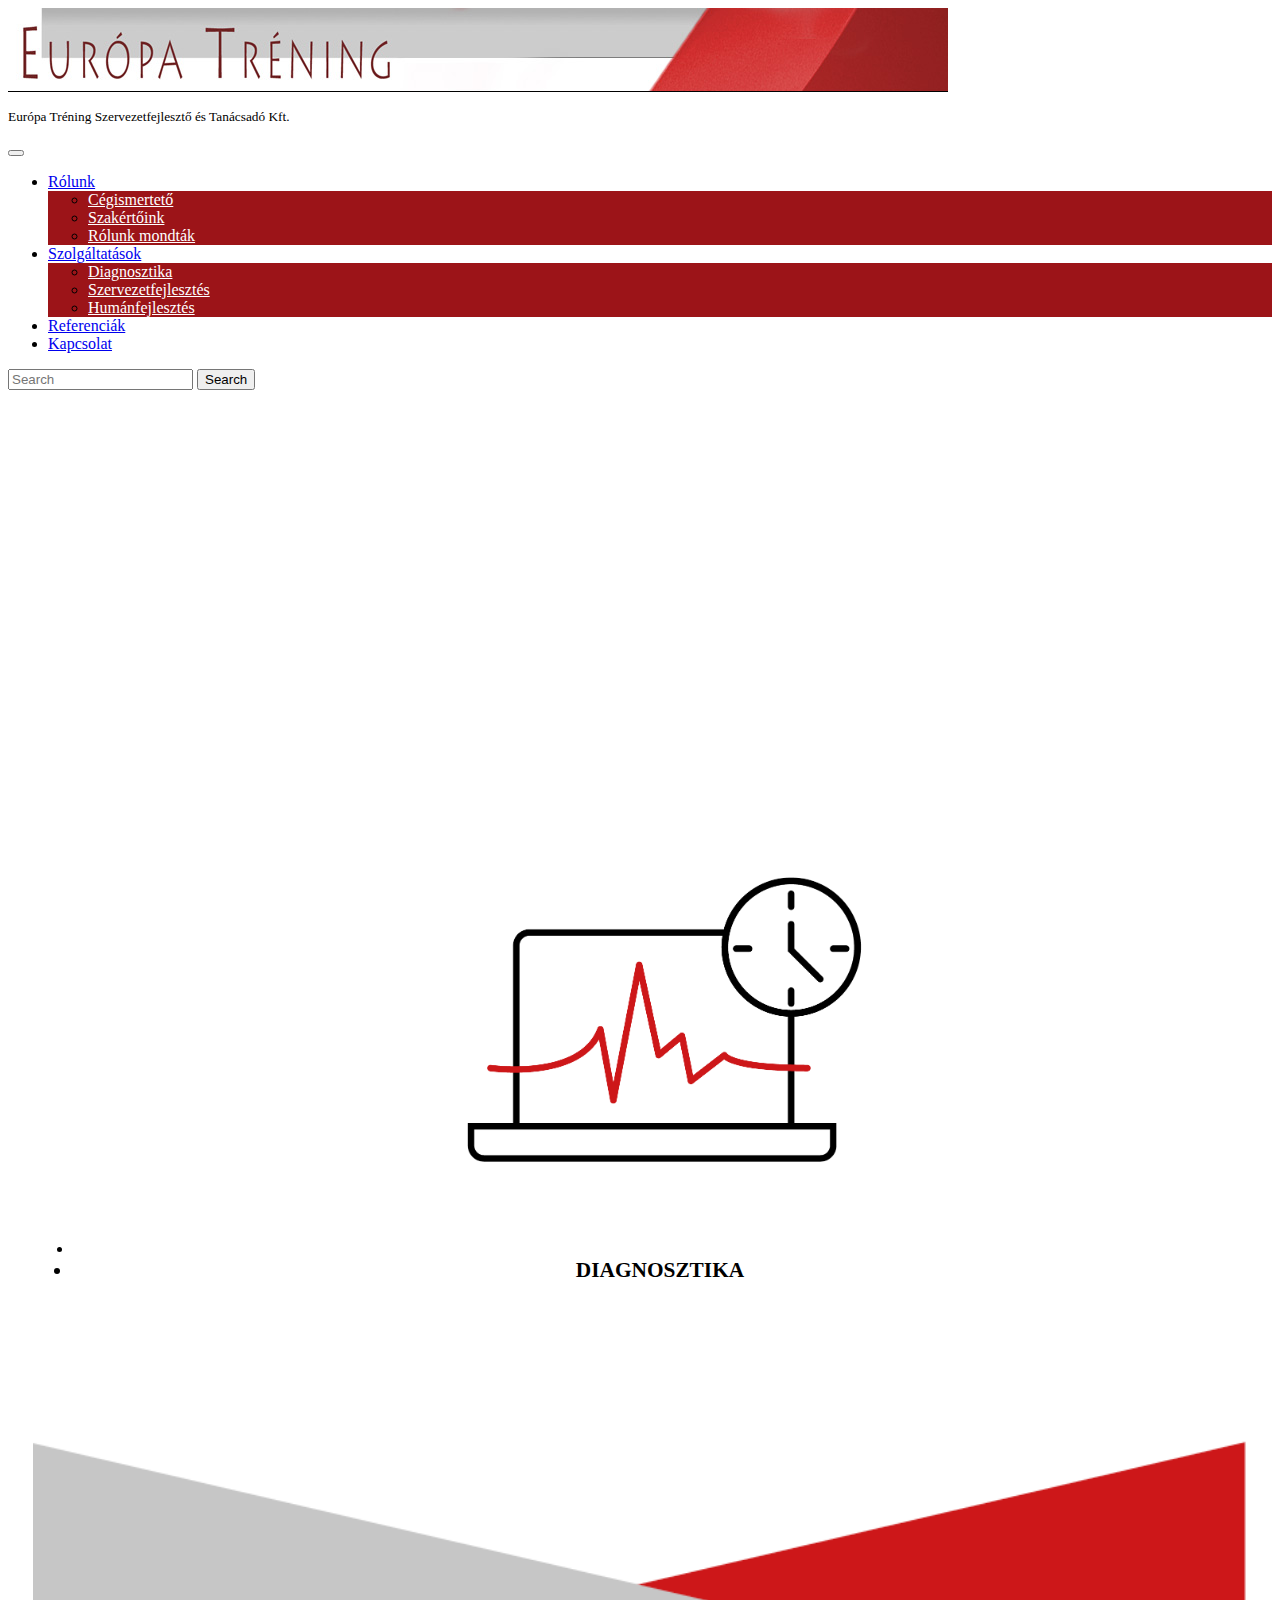
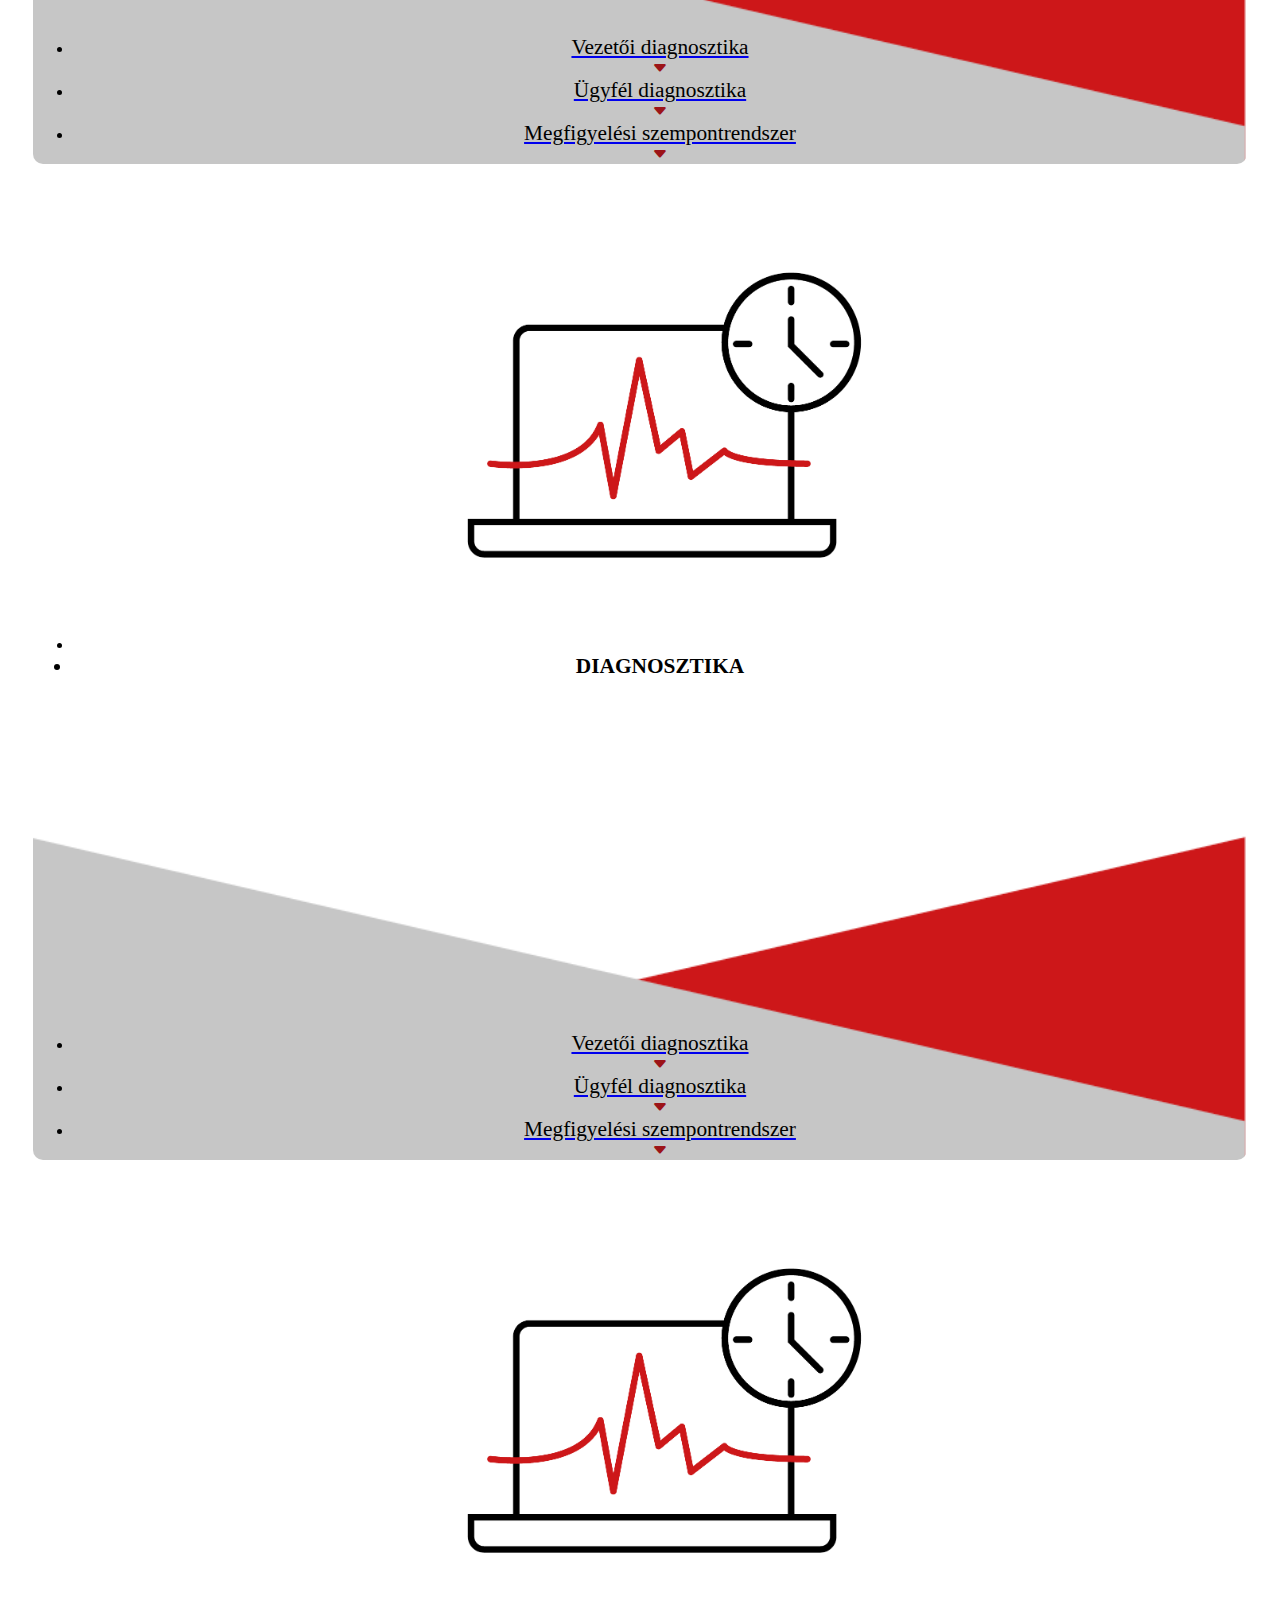
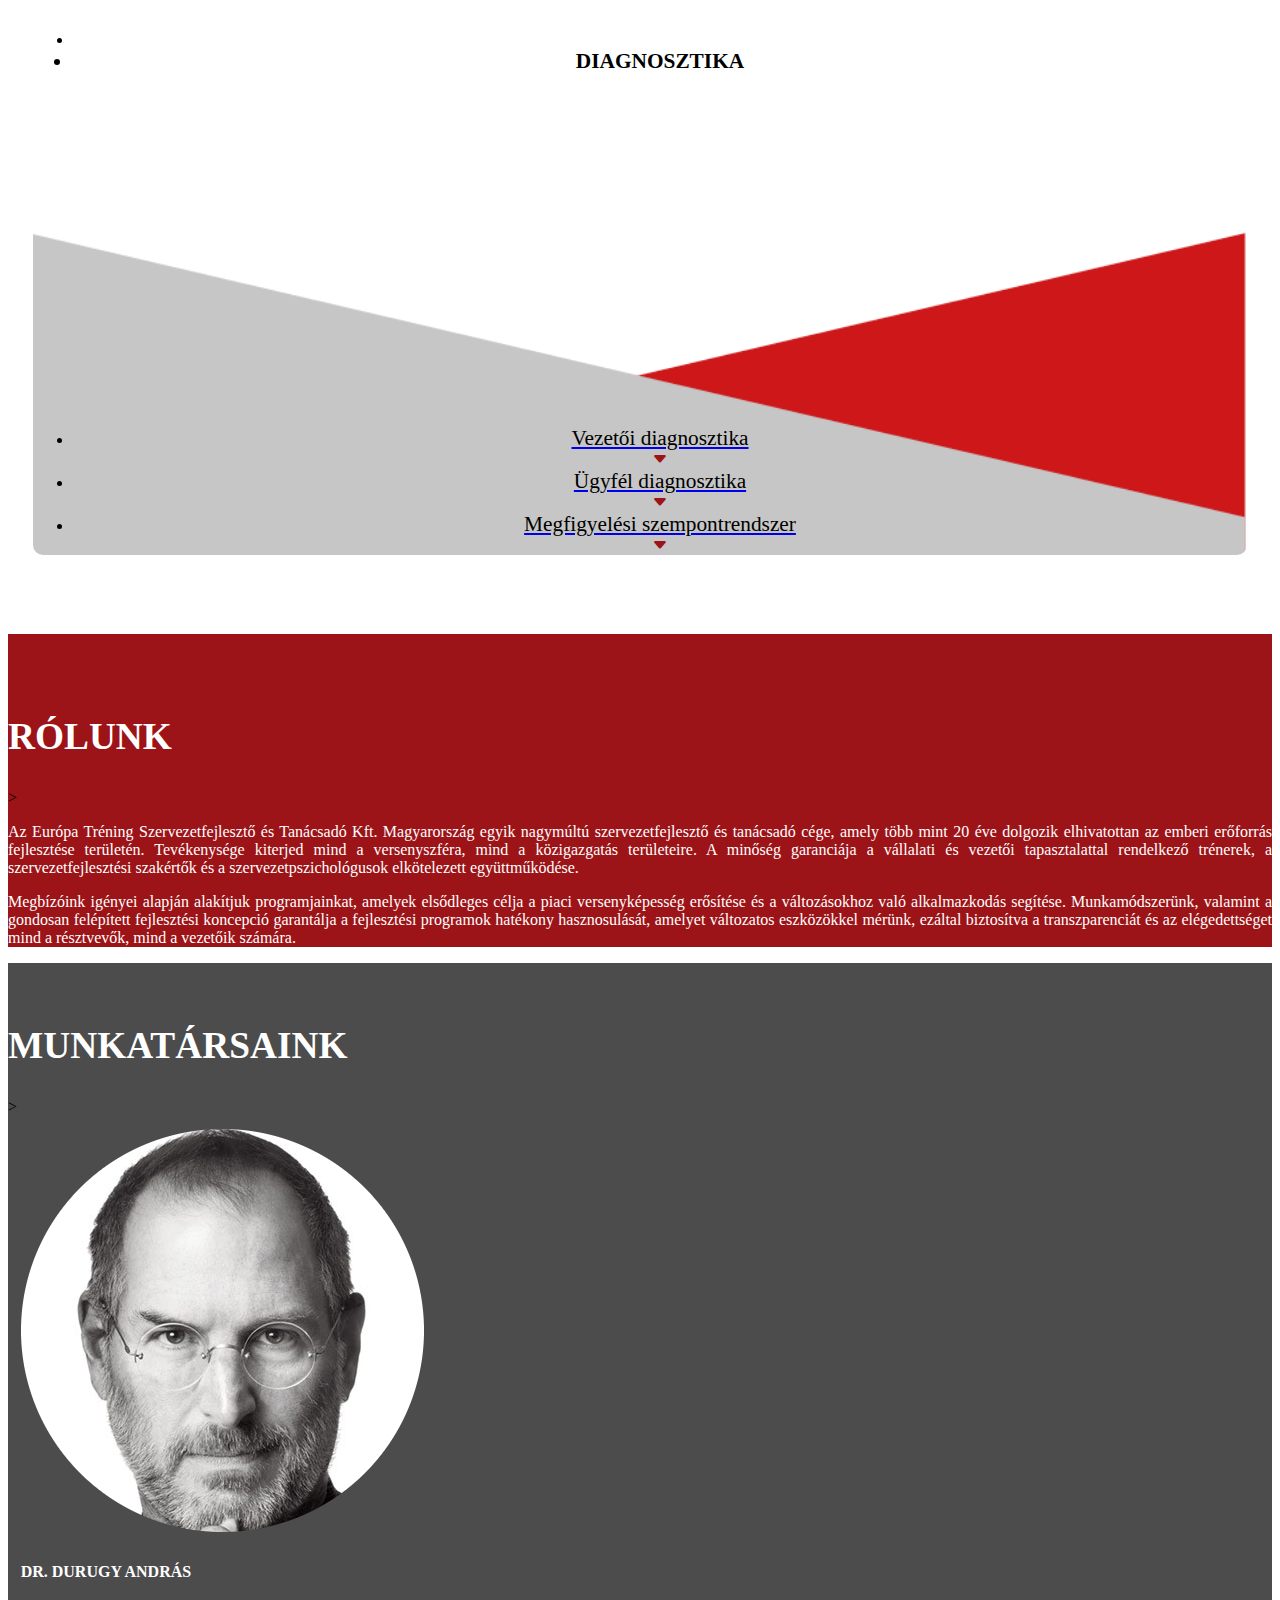
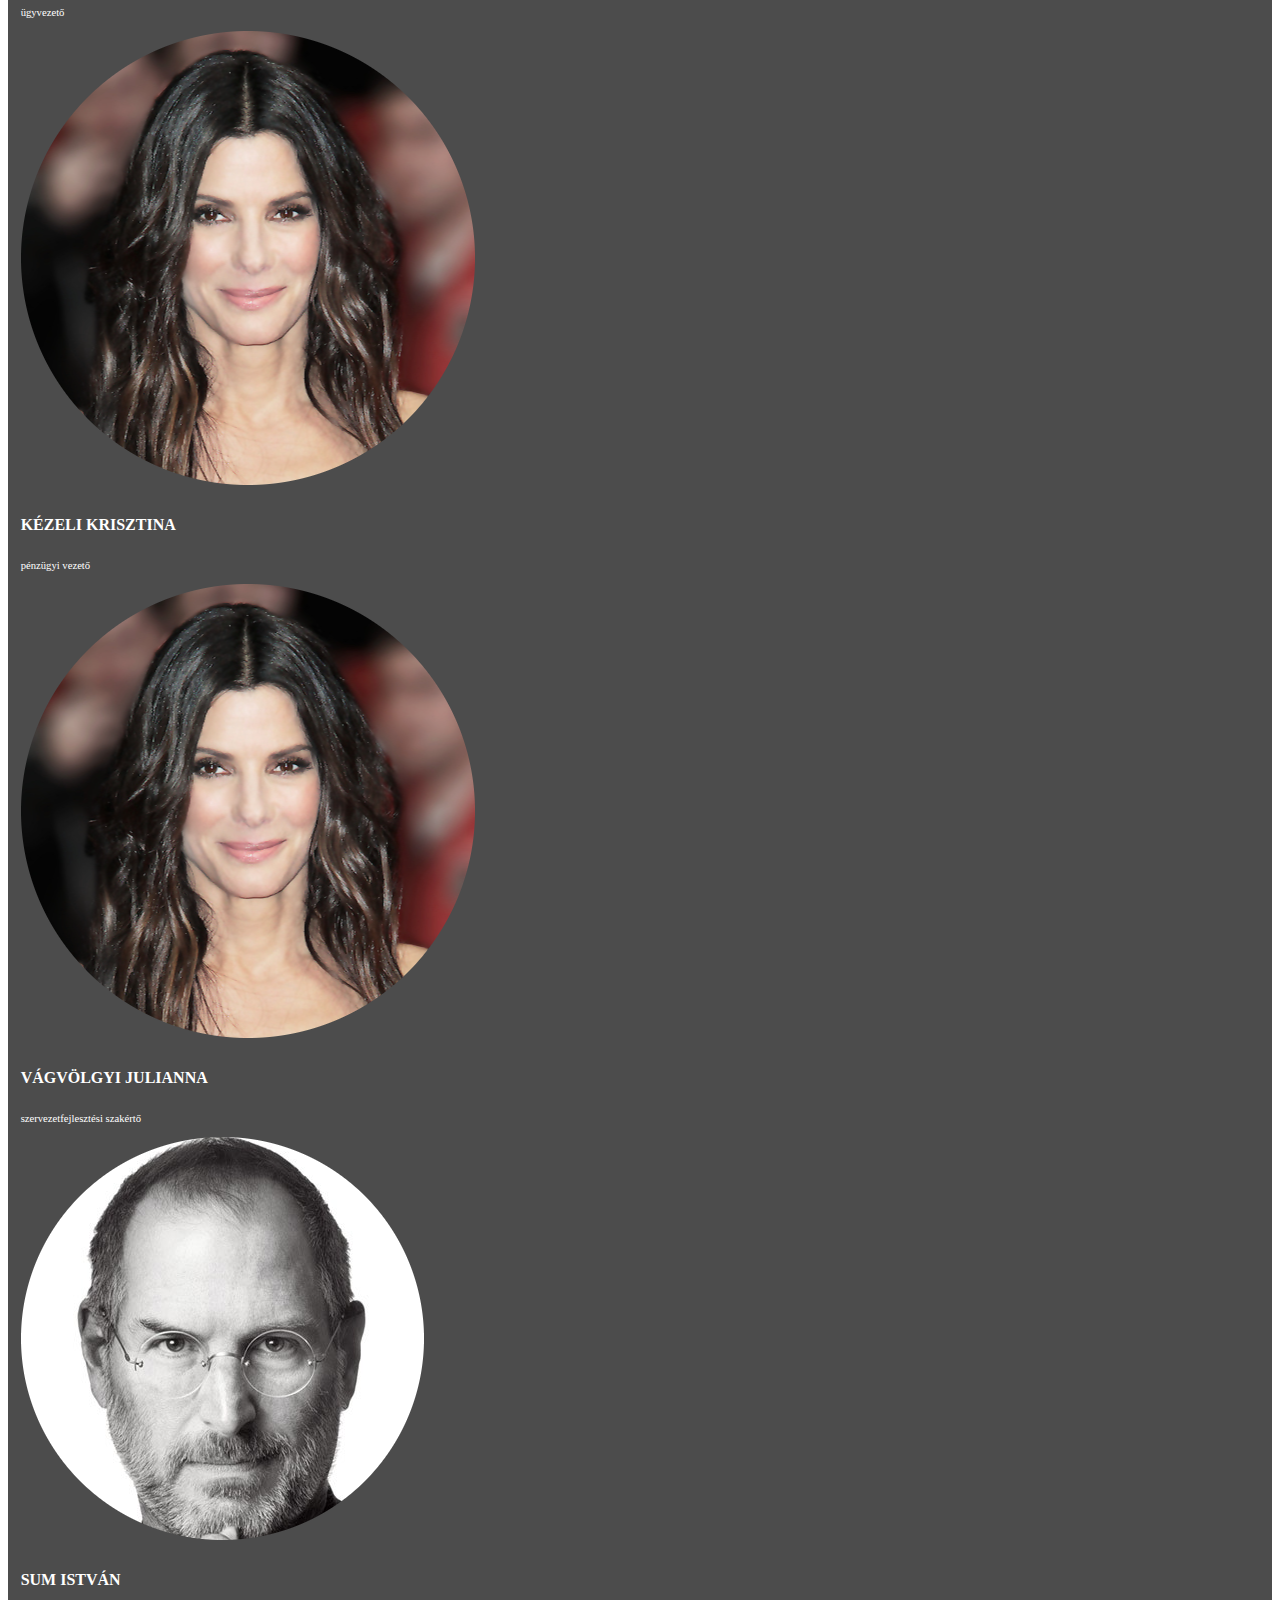
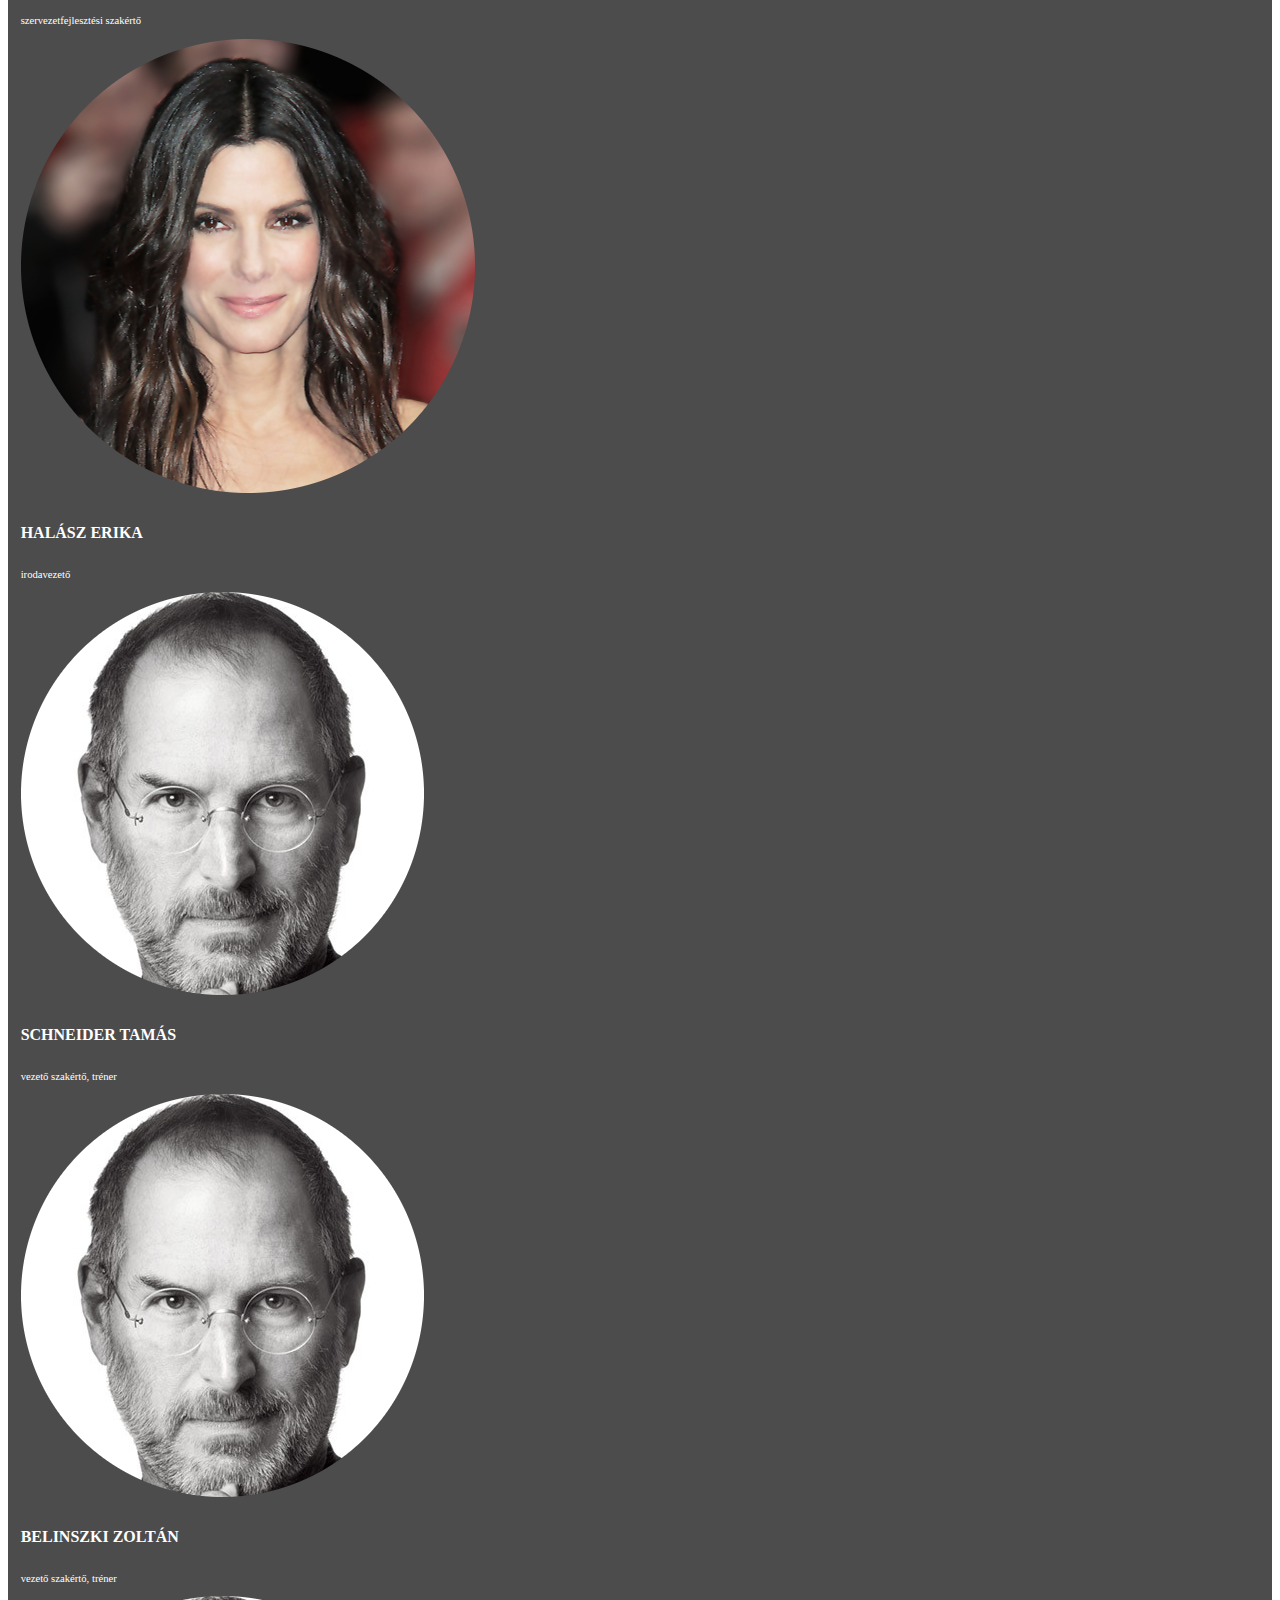
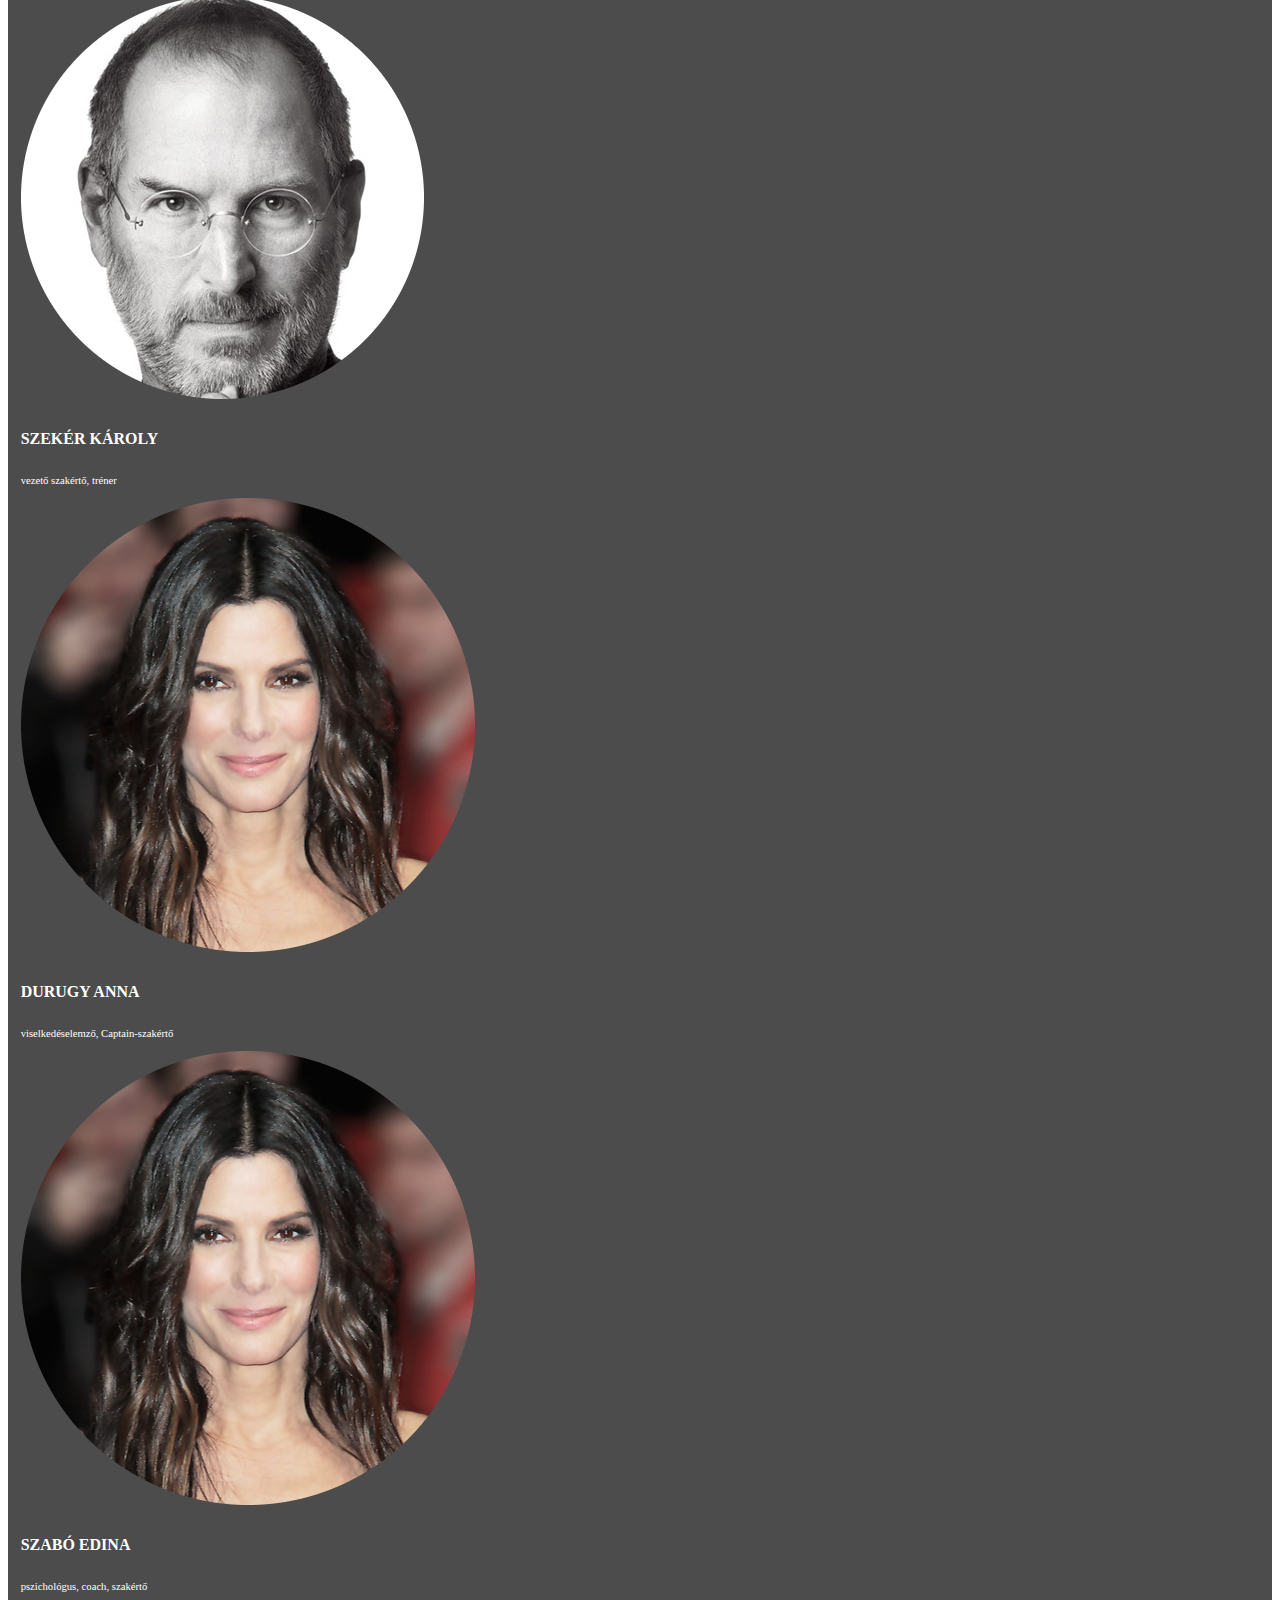
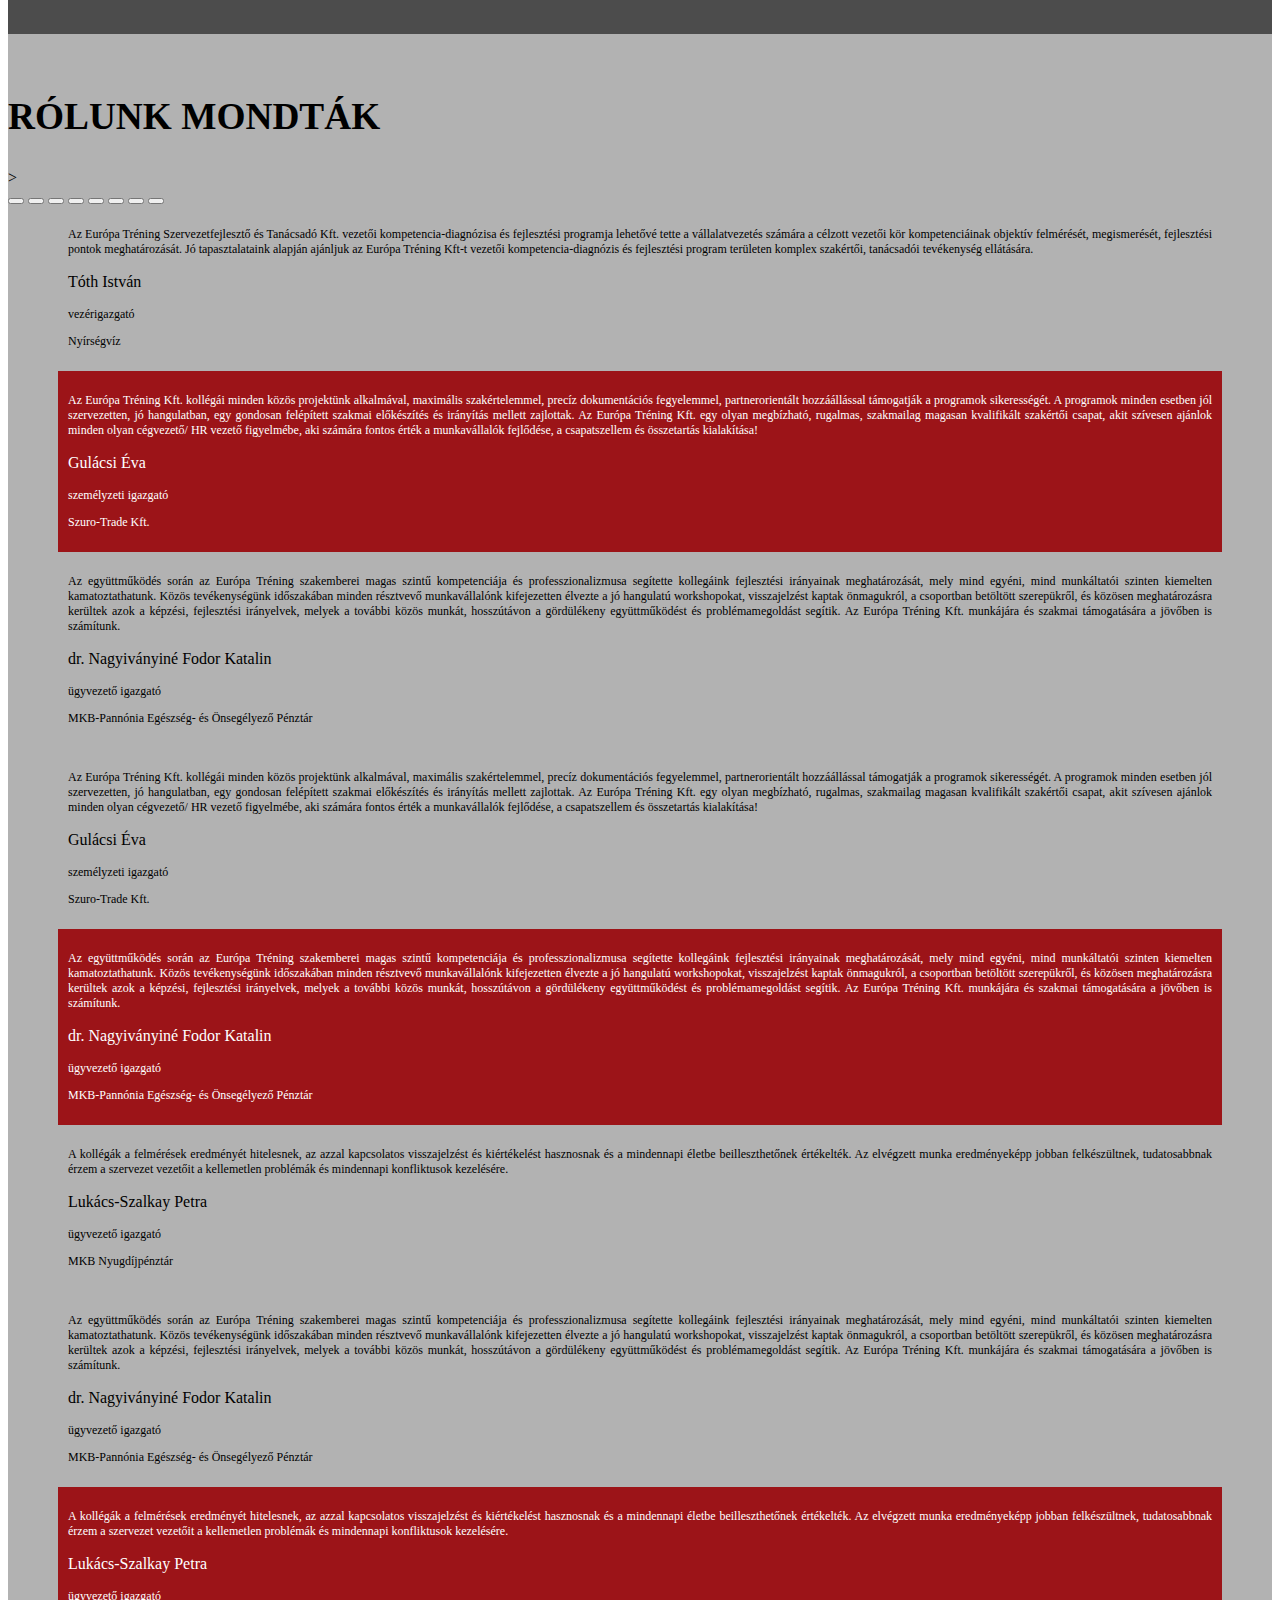
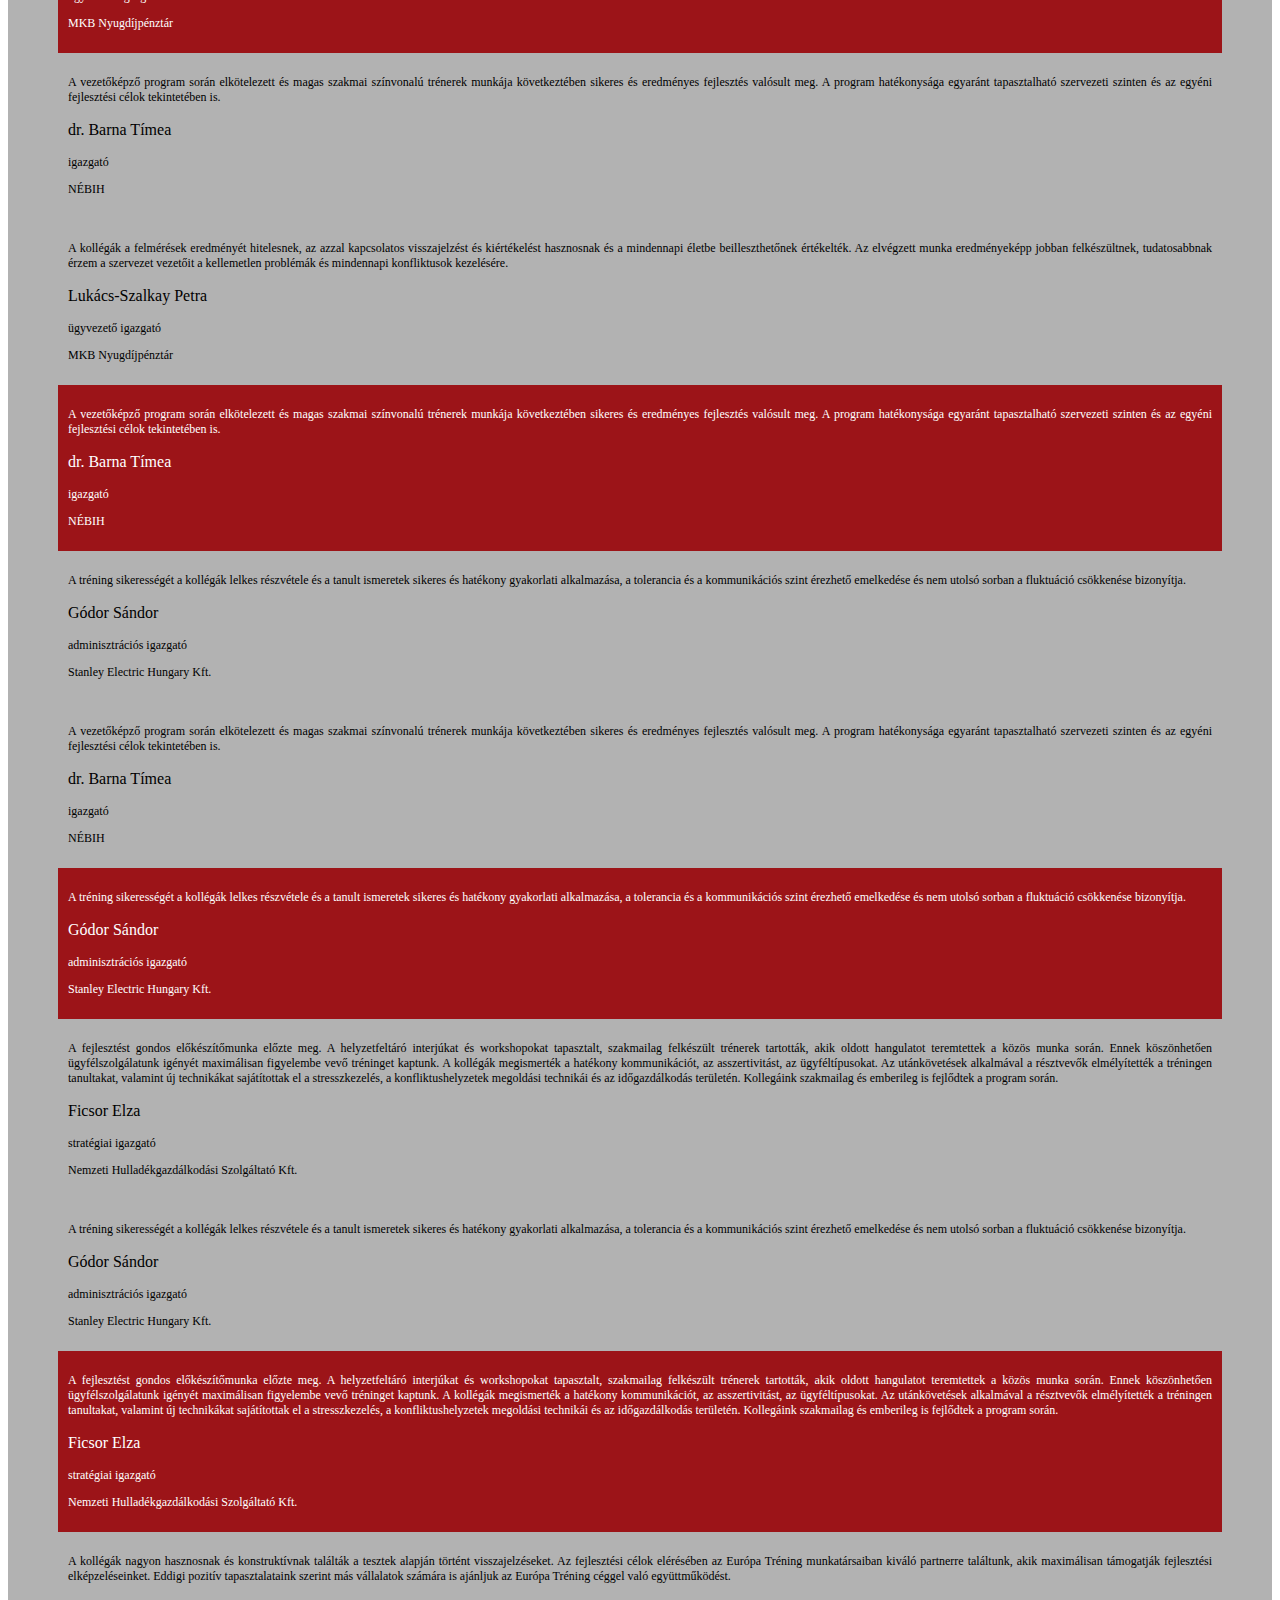
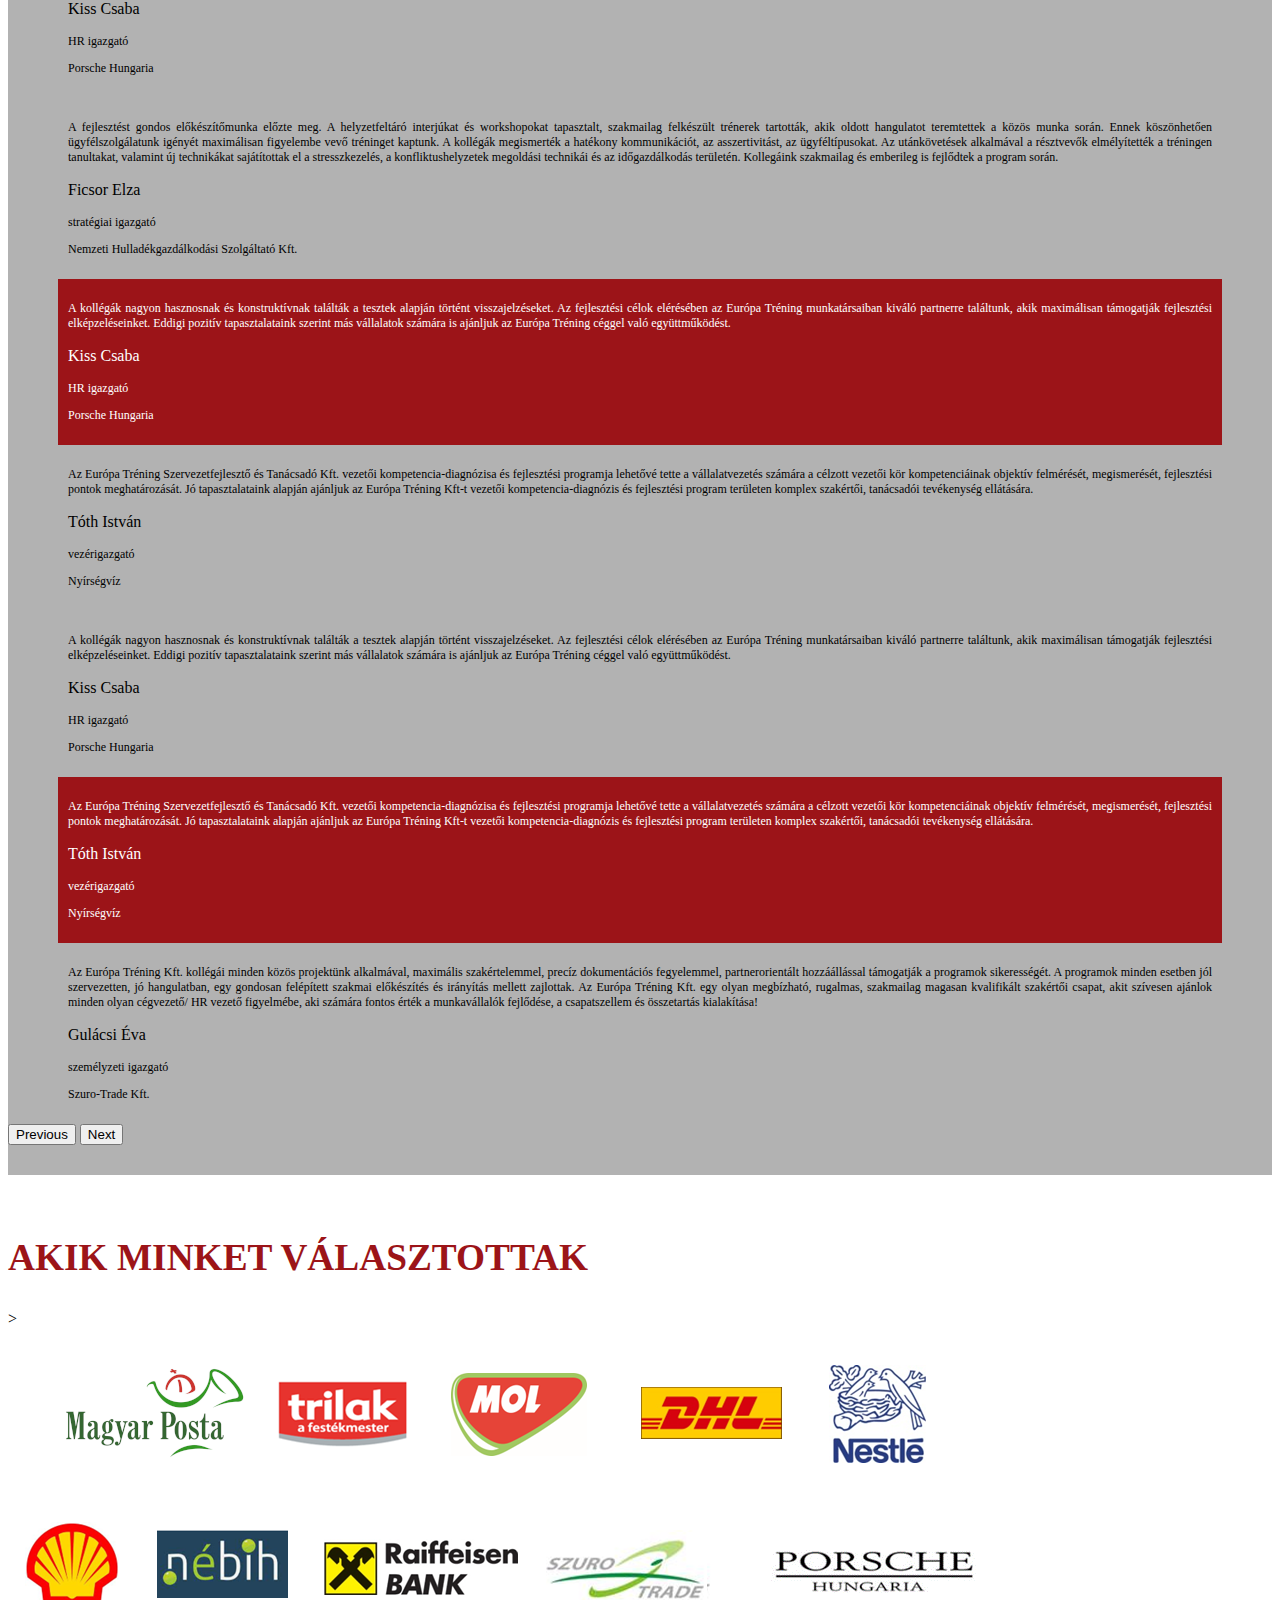
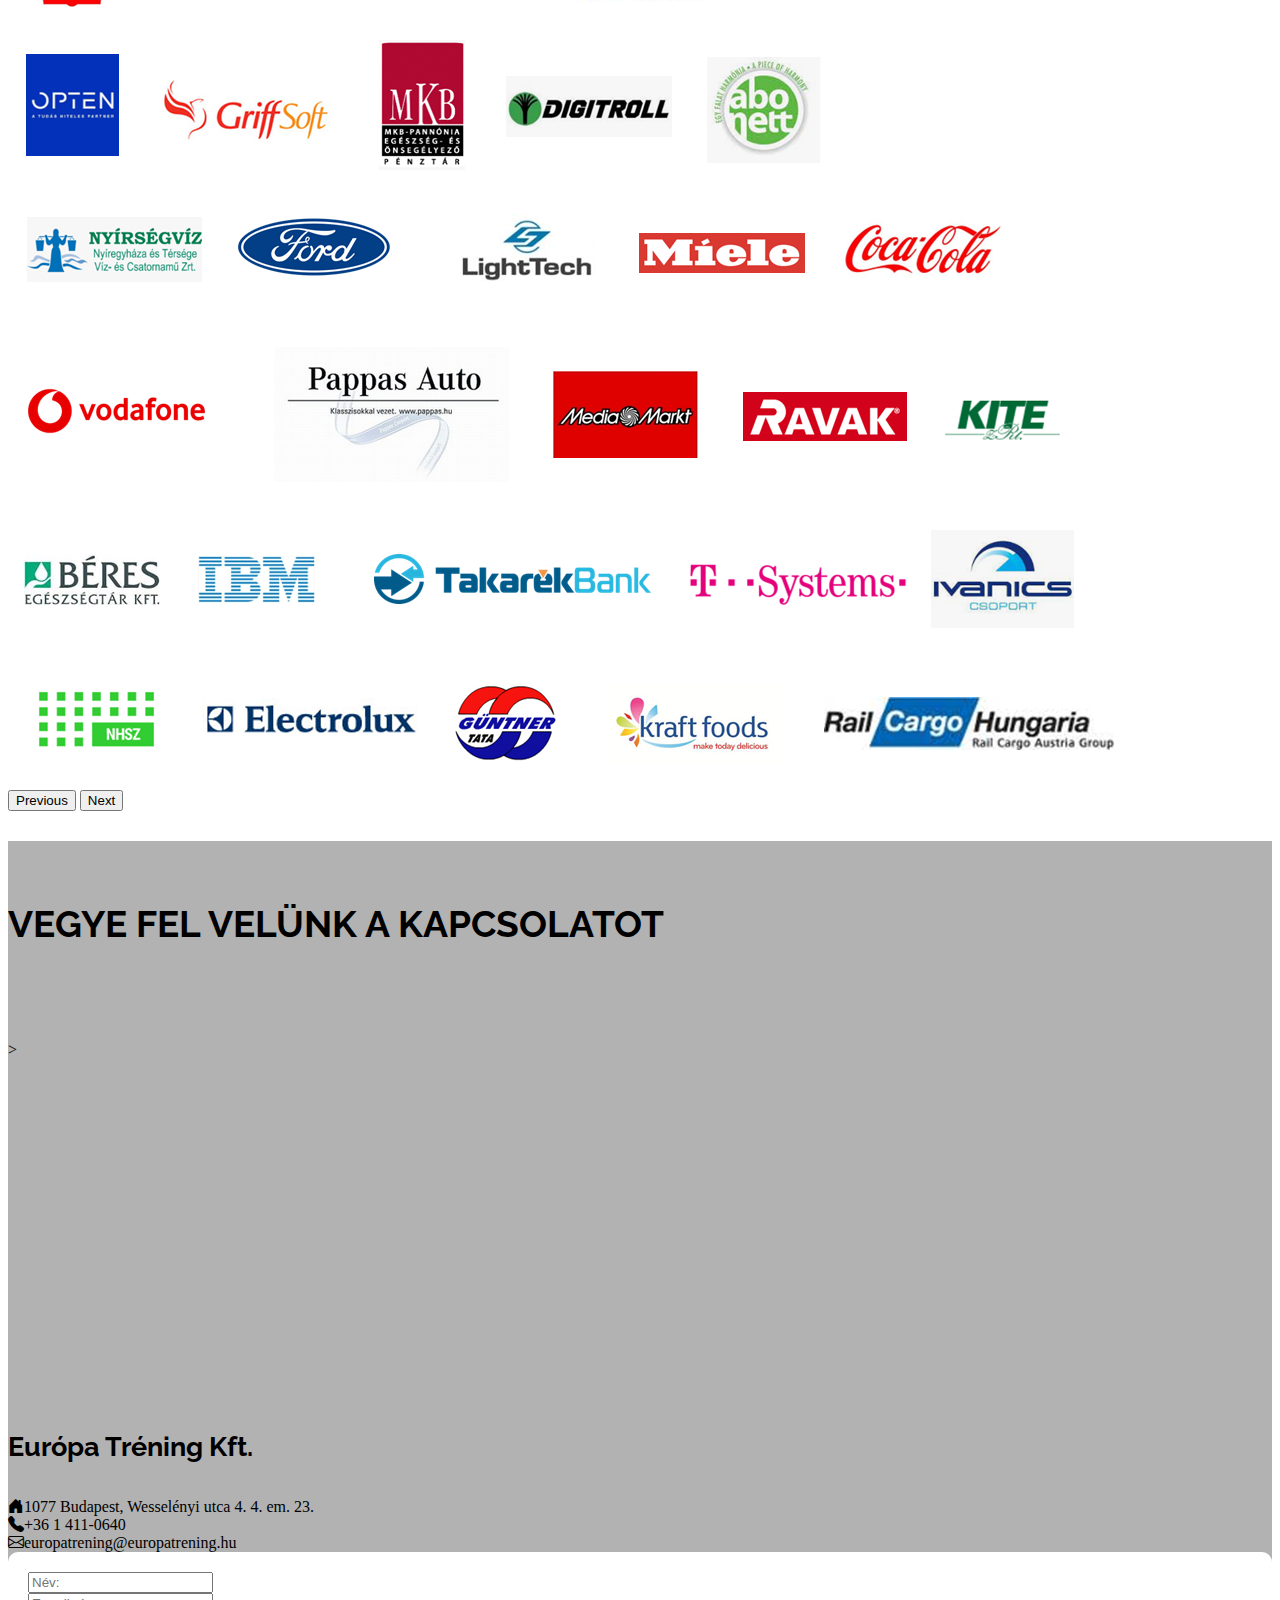
==== commit beaef4bc: "Add files via upload" ====
--- a/index.html
+++ b/index.html
@@ -8,184 +8,218 @@
     <link href="https://cdn.jsdelivr.net/npm/bootstrap@5.3.0-alpha1/dist/css/bootstrap.min.css" rel="stylesheet"
         integrity="sha384-GLhlTQ8iRABdZLl6O3oVMWSktQOp6b7In1Zl3/Jr59b6EGGoI1aFkw7cmDA6j6gD" crossorigin="anonymous">
     <link rel="stylesheet" href="https://cdn.jsdelivr.net/npm/bootstrap-icons@1.10.3/font/bootstrap-icons.css">
+    <link rel="preconnect" href="https://fonts.googleapis.com">
+    <link rel="preconnect" href="https://fonts.gstatic.com" crossorigin>
+    <link href="https://fonts.googleapis.com/css2?family=Raleway:wght@500;700&display=swap" rel="stylesheet">
 </head>
 
 <body>
     <!-- Navbar-->
-    <nav class="navbar navbar-expand-lg bg-body-tertiary">
-        <div class="container-fluid">
-            <div class="row">
-                <div class="col-lg-2"></div>
-                <div class="col-lg-3">
-                    <a href="./index.html" class="logo"><img src="./img/fejlec.jpg" alt="" class="img-fluid"></a>
-                    <p style="font-size: 10pt;">Európa Tréning Szervezetfejlesztő és Tanácsadó Kft.</p>
-                    <button class="navbar-toggler" type="button" data-bs-toggle="collapse"
-                        data-bs-target="#navbarSupportedContent" aria-controls="navbarSupportedContent"
-                        aria-expanded="false" aria-label="Toggle navigation">
-                        <span class="navbar-toggler-icon"></span>
-                    </button>
+    <header id="header" class="fixed-top">
+        <nav class="navbar navbar-expand-lg bg-body-tertiary">
+            <div class="container-fluid">
+                <div class="row">
+                    <div class="col-lg-2"></div>
+                    <div class="col-lg-3">
+                        <a href="./index.html" class="logo"><img src="./img/fejlec.jpg" alt="" class="img-fluid"></a>
+                        <p style="font-size: 10pt;">Európa Tréning Szervezetfejlesztő és Tanácsadó Kft.</p>
+                        <button class="navbar-toggler" type="button" data-bs-toggle="collapse"
+                            data-bs-target="#navbarSupportedContent" aria-controls="navbarSupportedContent"
+                            aria-expanded="false" aria-label="Toggle navigation">
+                            <span class="navbar-toggler-icon"></span>
+                        </button>
+                    </div>
+                    <div class="col-lg-5">
+                        <div class="collapse navbar-collapse" id="navbarSupportedContent">
+                            <ul class="navbar-nav me-auto mb-2 mb-lg-0">
+                                <li class="nav-item dropdown">
+                                    <a class="nav-link dropdown-toggle" href="#" role="button" data-bs-toggle="dropdown"
+                                        aria-expanded="false">
+                                        Rólunk
+                                    </a>
+                                    <ul class="dropdown-menu" style="background-color: #9c1418;">
+                                        <li><a class="dropdown-item" href="./index.html#about"
+                                                style="color: white;">Cégismertető</a></li>
+                                        <li><a class=" dropdown-item" href="./index.html#team" style="color: white;">
+                                                Szakértőink</a></li>
+
+                                        <li><a class=" dropdown-item" href="./index.html#testimonials"
+                                                style="color: white;">
+                                                Rólunk mondták</a></li>
+                                    </ul>
+                                </li>
+                                <li class="nav-item dropdown">
+                                    <a class="nav-link dropdown-toggle" href="#" role="button" data-bs-toggle="dropdown"
+                                        aria-expanded="false">
+                                        Szolgáltatások
+                                    </a>
+                                    <ul class="dropdown-menu" style="background-color: #9c1418;">
+                                        <li><a class="dropdown-item" href="./diagnostic_services.html"
+                                                style="color: white;">Diagnosztika</a></li>
+                                        <li><a class="dropdown-item" href="./od_services.html"
+                                                style="color: white;">Szervezetfejlesztés</a></li>
+
+                                        <li><a class="dropdown-item" href="./human_services.html"
+                                                style="color: white;">Humánfejlesztés</a></li>
+                                    </ul>
+                                </li>
+
+                                <li class="nav-item">
+                                    <a class="nav-link" href="#">Referenciák</a>
+                                </li>
+
+                                <li class="nav-item">
+                                    <a class="nav-link" href="#">Kapcsolat</a>
+                                </li>
+                            </ul>
+                            <form class="d-flex" role="search" id="form">
+                                <input class="form-control me-2" type="search" id="query" name="q" placeholder="Search"
+                                    aria-label="Search">
+                                <button class="btn btn-outline-success" type="submit">Search</button>
+                            </form>
+                            <!-- jscript -->
+                            <script>
+                                const f = document.getElementById('form');
+                                const q = document.getElementById('query');
+                                const google = 'https://www.google.com/search?q=site%3A+';
+                                const site = 'moorrobi.github.io';
+
+                                function submitted(event) {
+                                    event.preventDefault();
+                                    const url = google + site + '+' + q.value;
+                                    const win = window.open(url, '_blank');
+                                    win.focus();
+                                }
+
+                                f.addEventListener('submit', submitted);
+                            </script>
+
+                            <!-- End jscript -->
+                        </div>
+                    </div>
+                    <div class="col-lg-2"></div>
+
                 </div>
-                <div class="col-lg-5">
-                    <div class="collapse navbar-collapse" id="navbarSupportedContent">
-                        <ul class="navbar-nav me-auto mb-2 mb-lg-0">
-                            <li class="nav-item dropdown">
-                                <a class="nav-link dropdown-toggle" href="#" role="button" data-bs-toggle="dropdown"
-                                    aria-expanded="false">
-                                    Rólunk
-                                </a>
-                                <ul class="dropdown-menu" style="background-color: #9c1418;">
-                                    <li><a class="dropdown-item" href="./index.html#about"
-                                            style="color: white;">Cégismertető</a></li>
-                                    <li><a class=" dropdown-item" href="./index.html#team" style="color: white;">
-                                            Szakértőink</a></li>
-
-                                    <li><a class=" dropdown-item" href="./index.html#testimonials"
-                                            style="color: white;">
-                                            Rólunk mondták</a></li>
-                                </ul>
-                            </li>
-                            <li class="nav-item dropdown">
-                                <a class="nav-link dropdown-toggle" href="#" role="button" data-bs-toggle="dropdown"
-                                    aria-expanded="false">
-                                    Szolgáltatások
-                                </a>
-                                <ul class="dropdown-menu" style="background-color: #9c1418;">
-                                    <li><a class="dropdown-item" href="./diagnostic_services.html"
-                                            style="color: white;">Diagnosztika</a></li>
-                                    <li><a class="dropdown-item" href="./od_services.html"
-                                            style="color: white;">Szervezetfejlesztés</a></li>
-
-                                    <li><a class="dropdown-item" href="./human_services.html"
-                                            style="color: white;">Humánfejlesztés</a></li>
-                                </ul>
-                            </li>
-
-                            <li class="nav-item">
-                                <a class="nav-link" href="#">Referenciák</a>
-                            </li>
-
-                            <li class="nav-item">
-                                <a class="nav-link" href="#">Kapcsolat</a>
-                            </li>
-                        </ul>
-                        <form class="d-flex" role="search" id="form">
-                            <input class="form-control me-2" type="search" id="query" name="q" placeholder="Search"
-                                aria-label="Search">
-                            <button class="btn btn-outline-success" type="submit">Search</button>
-                        </form>
-                        <!-- jscript -->
-                        <script>
-                            const f = document.getElementById('form');
-                            const q = document.getElementById('query');
-                            const google = 'https://www.google.com/search?q=site%3A+';
-                            const site = 'moorrobi.github.io';
-
-                            function submitted(event) {
-                                event.preventDefault();
-                                const url = google + site + '+' + q.value;
-                                const win = window.open(url, '_blank');
-                                win.focus();
-                            }
-
-                            f.addEventListener('submit', submitted);
-                        </script>
-
-                        <!-- End jscript -->
-                    </div>
-                </div>
-                <div class="col-lg-2"></div>
-
-            </div>
-
-        </div>
-    </nav>
-
+
+            </div>
+        </nav>
+    </header>
     <!-- End Navbar-->
 
     <!-- Szolgaltatasok-->
 
-    <div class="card text-bg-dark">
-        <img src="./img/nyitokep1.png" class="card-img" alt="...">
-        <div class="card-img-overlay">
-            <div class="container text-center" style="padding-top: 200px;">
-                <div class="row">
-                    <div class="col-lg-3 col-md-2">
-
-                    </div>
-                    <div class="col-lg-2 col-md-2">
-                        <div class="card text-bg-dark" style="height: 300px; margin: 0%;">
-                            <img src="./img/boxok.png" class="card-img-fluid" alt="...">
-                            <div class="card-img-overlay">
-                                <img src="./img/diagnosztika1.png" width="60px" style="margin: 0%;">
-                                <p style="color: black; font-weight: bold; margin-bottom: 40px; font-size: small;">
-                                    DIAGNOSZTIKA</p>
-                                <p style="margin-bottom: 0%; color: #000; font-size: small; font-weight: bold;">Vezetői
-                                    diagnosztika</p>
-                                <i class="bi bi-caret-down-fill" style="color: #9c1418;;"></i>
-                                <p style="margin-bottom: 0%; color: #000; font-size: small; font-weight: bold;">Ügyfél
-                                    diagnosztika</p>
-                                <i class="bi bi-caret-down-fill" style="color: #9c1418;"></i>
-                                <p style="margin-bottom: 0%; color: #000; font-size: small; font-weight: bold;">
-                                    Megfigyelési szempontrendszer</p>
-                                <i class="bi bi-caret-down-fill" style="color: #9c1418;"></i>
-                            </div>
-                        </div>
-                    </div>
-                    <div class="col-lg-2 col-md-2">
-                        <div class="card text-bg-dark">
-                            <img src="./img/boxok.png" class="card-img" alt="...">
-                            <div class="card-img-overlay">
-                                <img src="./img/szervezetfejlesztes2.png" width="60px" style="margin: 0%;">
-                                <p style="color: black; font-weight: bold; margin-bottom: 40px; font-size: small;">
-                                    SZERVEZETFEJLESZTÉS</p>
-                                <p style="margin-bottom: 0%; color: #000; font-size: small; font-weight: bold;">
-                                    Szervezettervezés</p>
-                                <i class="bi bi-caret-down-fill" style="color: #9c1418;"></i>
-                                <p style="margin-bottom: 0%; color: #000; font-size: small; font-weight: bold;">
-                                    Szervezet korszerűsítés</p>
-                                <i class="bi bi-caret-down-fill" style="color: #9c1418;"></i>
-                                <p style="margin-bottom: 0%; color: #000; font-size: small; font-weight: bold;">
-                                    Folyamatmenedzsment</p>
-                                <i class="bi bi-caret-down-fill" style="color: #9c1418;"></i>
-                            </div>
-                        </div>
-                    </div>
-                    <div class="col-lg-2 col-md-2">
-                        <div class="card text-bg-dark">
-                            <img src="./img/boxok.png" class="card-img" alt="...">
-                            <div class="card-img-overlay">
-                                <img src="./img/humanfejlesztes2.png" width="60px" style="margin: 0%;">
-                                <p style="color: black; font-weight: bold; margin-bottom: 40px; font-size: small;">
-                                    HUMÁNFEJLESZTÉS</p>
-                                <p style="margin-bottom: 0%; color: #000; font-size: small; font-weight: bold;">Workshop
-                                </p>
-                                <i class="bi bi-caret-down-fill" style="color: #9c1418;"></i>
-                                <p style="margin-bottom: 0%; color: #000; font-size: small; font-weight: bold;">Tréning
-                                </p>
-                                <i class="bi bi-caret-down-fill" style="color: #9c1418;"></i>
-                                <p style="margin-bottom: 0%; color: #000; font-size: small; font-weight: bold;">
-                                    Coaching</p>
-                                <i class="bi bi-caret-down-fill" style="color: #9c1418;"></i>
-                            </div>
-                        </div>
-                    </div>
-                    <div class="col-lg-3">
-
-                    </div>
-                </div>
-            </div>
+    <div class="container-fluid img-fluid"
+        style="background-image: url(./img/nyitokep.png); background-repeat: no-repeat; background-size: 100% 100%;">
+        <div class="row" style="padding-top: 30%; padding-bottom: 5%;">
+            <div class="col-lg-2 col-md-2"></div>
+            <div class="col-lg-2 col-md-2"
+                style="background-image: url(./img/boxok.png); background-size: cover; margin-left: 2%; margin-right: 2%; border-radius: 10px;">
+                <ul class="nav flex-column" style="text-align: center;">
+                    <li class="nav-item" style="text-align: center;">
+                        <img src="./img/diagnosztika1.png" width="40%" class="img-fluid">
+                    </li>
+                    <li class="nav-item" style="font-size: 16pt; font-weight: 700;">
+                        DIAGNOSZTIKA
+                    </li>
+                    <li class="nav-item" style="padding-top: 30%;">
+                        <a class="nav-link active" aria-current="page" href="#">
+                            <p style="font-family: 'Raleway' Medium; font-size: 16pt; color: #000; margin: 0%;">
+                                Vezetői diagnosztika</p>
+                            <p style="margin: 0%;"><i class="bi bi-caret-down-fill" style="color: #9c1418;"></i></p>
+                        </a>
+                    </li>
+                    <li class="nav-item">
+                        <a class="nav-link active" aria-current="page" href="#">
+                            <p style="font-family: 'Raleway' Medium; font-size: 16pt; color: #000; margin: 0%;">
+                                Ügyfél diagnosztika</p>
+                            <p style="margin: 0%;"><i class="bi bi-caret-down-fill" style="color: #9c1418;"></i></p>
+                        </a>
+                    </li>
+                    <li class="nav-item">
+                        <a class="nav-link active" aria-current="page" href="#">
+                            <p style="font-family: 'Raleway' Medium; font-size: 16pt; color: #000; margin: 0%;">
+                                Megfigyelési szempontrendszer</p>
+                            <p style="margin: 0%;"><i class="bi bi-caret-down-fill" style="color: #9c1418;"></i></p>
+                        </a>
+                    </li>
+                </ul>
+            </div>
+            <div class="col-lg-2 col-md-2"
+                style="background-image: url(./img/boxok.png); background-size: cover; margin-left: 2%; margin-right: 2%; border-radius: 10px;">
+                <ul class="nav flex-column" style="text-align: center;">
+                    <li class="nav-item" style="text-align: center;">
+                        <img src="./img/diagnosztika1.png" width="40%" class="img-fluid">
+                    </li>
+                    <li class="nav-item" style="font-size: 16pt; font-weight: 700;">
+                        DIAGNOSZTIKA
+                    </li>
+                    <li class="nav-item" style="padding-top: 30%;">
+                        <a class="nav-link active" aria-current="page" href="#">
+                            <p style="font-family: 'Raleway' Medium; font-size: 16pt; color: #000; margin: 0%;">
+                                Vezetői diagnosztika</p>
+                            <p style="margin: 0%;"><i class="bi bi-caret-down-fill" style="color: #9c1418;"></i></p>
+                        </a>
+                    </li>
+                    <li class="nav-item">
+                        <a class="nav-link active" aria-current="page" href="#">
+                            <p style="font-family: 'Raleway' Medium; font-size: 16pt; color: #000; margin: 0%;">
+                                Ügyfél diagnosztika</p>
+                            <p style="margin: 0%;"><i class="bi bi-caret-down-fill" style="color: #9c1418;"></i></p>
+                        </a>
+                    </li>
+                    <li class="nav-item">
+                        <a class="nav-link active" aria-current="page" href="#">
+                            <p style="font-family: 'Raleway' Medium; font-size: 16pt; color: #000; margin: 0%;">
+                                Megfigyelési szempontrendszer</p>
+                            <p style="margin: 0%;"><i class="bi bi-caret-down-fill" style="color: #9c1418;"></i></p>
+                        </a>
+                    </li>
+                </ul>
+            </div>
+            <div class="col-lg-2 col-md-2"
+                style="background-image: url(./img/boxok.png); background-size: cover; margin-left: 2%; margin-right: 2%; border-radius: 10px;">
+                <ul class="nav flex-column" style="text-align: center;">
+                    <li class="nav-item" style="text-align: center;">
+                        <img src="./img/diagnosztika1.png" width="40%" class="img-fluid">
+                    </li>
+                    <li class="nav-item" style="font-size: 16pt; font-weight: 700;">
+                        DIAGNOSZTIKA
+                    </li>
+                    <li class="nav-item" style="padding-top: 30%;">
+                        <a class="nav-link active" aria-current="page" href="#">
+                            <p style="font-family: 'Raleway' Medium; font-size: 16pt; color: #000; margin: 0%;">
+                                Vezetői diagnosztika</p>
+                            <p style="margin: 0%;"><i class="bi bi-caret-down-fill" style="color: #9c1418;"></i></p>
+                        </a>
+                    </li>
+                    <li class="nav-item">
+                        <a class="nav-link active" aria-current="page" href="#">
+                            <p style="font-family: 'Raleway' Medium; font-size: 16pt; color: #000; margin: 0%;">
+                                Ügyfél diagnosztika</p>
+                            <p style="margin: 0%;"><i class="bi bi-caret-down-fill" style="color: #9c1418;"></i></p>
+                        </a>
+                    </li>
+                    <li class="nav-item">
+                        <a class="nav-link active" aria-current="page" href="#">
+                            <p style="font-family: 'Raleway' Medium; font-size: 16pt; color: #000; margin: 0%;">
+                                Megfigyelési szempontrendszer</p>
+                            <p style="margin: 0%;"><i class="bi bi-caret-down-fill" style="color: #9c1418;"></i></p>
+                        </a>
+                    </li>
+                </ul>
+            </div>
+            <div class="col-lg-2 col-md-2"></div>
         </div>
     </div>
+
     <!-- End Szolgaltatasok-->
 
     <!-- About-->
 
     <div class="container text-center" style="padding-top: 50px; background-color: #9c1418;">
         <div class="row">
-            <div class="col-3">
-                Column
-            </div>
-            <div class="col-6">
+            <div class="col-2"></div>
+            <div class="col-8">
                 <h2 style="color: white; font-size: 28pt;">
                     RÓLUNK
                 </h2>>
@@ -211,9 +245,7 @@
                     vezetőik számára.
                 </p>
             </div>
-            <div class="col-3">
-                Column
-            </div>
+            <div class="col-2"></div>
         </div>
     </div>
 
@@ -223,15 +255,15 @@
     <div class="container text-center"
         style="padding-top: 30px; padding-bottom: 30px; background-color: rgba(0,0,0,0.7);">
         <div class="row">
-            <div class="col-lg-3">
-
-            </div>
-            <div class="col-lg-6">
+            <div class="col-lg-2">
+
+            </div>
+            <div class="col-lg-8">
                 <h2 style="color: white; font-size: 28pt;">
                     MUNKATÁRSAINK
                 </h2>>
                 <div class="card-group">
-                    <div class="card" style="background-color: rgba(0,0,0,0);">
+                    <div class="card" style="background-color: rgba(0,0,0,0); border-style: hidden; margin: 1%;">
                         <img src="./img/11zon_cropped.png" class="card-img-top" alt="...">
                         <div class="card-body">
                             <h5 class="card-title" style="color: white; font-size: 12pt;">DR. DURUGY ANDRÁS</h5>
@@ -239,21 +271,21 @@
 
                         </div>
                     </div>
-                    <div class="card" style="background-color: rgba(0,0,0,0);">
+                    <div class="card" style="background-color: rgba(0,0,0,0); border-style: hidden; margin: 1%;">
                         <img src="./img/11zon_cropped (1).png" class="card-img-top" alt="...">
                         <div class="card-body">
                             <h5 class="card-title" style="color: white; font-size: 12pt;">KÉZELI KRISZTINA</h5>
                             <p class="card-text" style="color: white; font-size: 8pt;">pénzügyi vezető</p>
                         </div>
                     </div>
-                    <div class="card" style="background-color: rgba(0,0,0,0);">
+                    <div class="card" style="background-color: rgba(0,0,0,0); border-style: hidden; margin: 1%;">
                         <img src="./img/11zon_cropped (1).png" class="card-img-top" alt="...">
                         <div class="card-body">
                             <h5 class="card-title" style="color: white; font-size: 12pt;">VÁGVÖLGYI JULIANNA</h5>
                             <p class="card-text" style="color: white; font-size: 8pt;">szervezetfejlesztési szakértő</p>
                         </div>
                     </div>
-                    <div class="card" style="background-color: rgba(0,0,0,0);">
+                    <div class="card" style="background-color: rgba(0,0,0,0); border-style: hidden; margin: 1%;">
                         <img src="./img/11zon_cropped.png" class="card-img-top" alt="...">
                         <div class="card-body">
                             <h5 class="card-title" style="color: white; font-size: 12pt;">SUM ISTVÁN</h5>
@@ -261,7 +293,7 @@
 
                         </div>
                     </div>
-                    <div class="card" style="background-color: rgba(0,0,0,0);">
+                    <div class="card" style="background-color: rgba(0,0,0,0); border-style: hidden; margin: 1%;">
                         <img src="./img/11zon_cropped (1).png" class="card-img-top" alt="...">
                         <div class="card-body">
                             <h5 class="card-title" style="color: white; font-size: 12pt;">HALÁSZ ERIKA</h5>
@@ -270,18 +302,18 @@
                     </div>
                 </div>
             </div>
-            <div class="col-lg-3">
+            <div class="col-lg-2">
 
             </div>
         </div>
         <div class="row">
-            <div class="col-lg-3">
-
-            </div>
-            <div class="col-lg-6">
+            <div class="col-lg-2">
+
+            </div>
+            <div class="col-lg-8">
 
                 <div class="card-group">
-                    <div class="card" style="background-color: rgba(0,0,0,0);">
+                    <div class="card" style="background-color: rgba(0,0,0,0); border-style: hidden; margin: 1%;">
                         <img src="./img/11zon_cropped.png" class="card-img-top" alt="...">
                         <div class="card-body">
                             <h5 class="card-title" style="color: white; font-size: 12pt;">SCHNEIDER TAMÁS</h5>
@@ -289,21 +321,21 @@
 
                         </div>
                     </div>
-                    <div class="card" style="background-color: rgba(0,0,0,0);">
+                    <div class="card" style="background-color: rgba(0,0,0,0); border-style: hidden; margin: 1%;">
                         <img src="./img/11zon_cropped.png" class="card-img-top" alt="...">
                         <div class="card-body">
                             <h5 class="card-title" style="color: white; font-size: 12pt;">BELINSZKI ZOLTÁN</h5>
                             <p class="card-text" style="color: white; font-size: 8pt;">vezető szakértő, tréner</p>
                         </div>
                     </div>
-                    <div class="card" style="background-color: rgba(0,0,0,0);">
+                    <div class="card" style="background-color: rgba(0,0,0,0); border-style: hidden; margin: 1%;">
                         <img src="./img/11zon_cropped.png" class="card-img-top" alt="...">
                         <div class="card-body">
                             <h5 class="card-title" style="color: white; font-size: 12pt;">SZEKÉR KÁROLY</h5>
                             <p class="card-text" style="color: white; font-size: 8pt;">vezető szakértő, tréner</p>
                         </div>
                     </div>
-                    <div class="card" style="background-color: rgba(0,0,0,0);">
+                    <div class="card" style="background-color: rgba(0,0,0,0); border-style: hidden; margin: 1%;">
                         <img src="./img/11zon_cropped (1).png" class="card-img-top" alt="...">
                         <div class="card-body">
                             <h5 class="card-title" style="color: white; font-size: 12pt;">DURUGY ANNA</h5>
@@ -312,7 +344,7 @@
 
                         </div>
                     </div>
-                    <div class="card" style="background-color: rgba(0,0,0,0);">
+                    <div class="card" style="background-color: rgba(0,0,0,0); border-style: hidden; margin: 1%;">
                         <img src="./img/11zon_cropped (1).png" class="card-img-top" alt="...">
                         <div class="card-body">
                             <h5 class="card-title" style="color: white; font-size: 12pt;">SZABÓ EDINA</h5>
@@ -321,7 +353,7 @@
                     </div>
                 </div>
             </div>
-            <div class="col-lg-3">
+            <div class="col-lg-2">
 
             </div>
         </div>
@@ -958,22 +990,27 @@
     <div class="container text-center"
         style="padding-top: 30px; padding-bottom: 30px; background-color: rgba(0,0,0,0.3);">
         <div class="row">
-            <h2 style="color: black; font-size: 28pt;">
+            <h2 style="color: black; font-family: 'Raleway', bold; font-size: 28pt; font-weight: 700; padding-bottom: 5%;">
                 VEGYE FEL VELÜNK A KAPCSOLATOT
             </h2>>
-            <div class="col-lg-3"></div>
-            <div class="col-lg-4" style="text-align: left;">
-                <iframe style="border:0; width: 100%; height: 270px;"
+            <div class="col-lg-2"></div>
+            <div class="col-lg-5" style="text-align: left;">
+                <iframe style="border:0; width: 100%; height: 270px; border-radius: 10px;"
                     src="https://www.google.com/maps/embed?pb=!1m18!1m12!1m3!1d2695.6591946227677!2d19.057898715818055!3d47.49655220356657!2m3!1f0!2f0!3f0!3m2!1i1024!2i768!4f13.1!3m3!1m2!1s0x4741dc4267290903%3A0xbeb463ab7628bd4b!2sBudapest%2C%20Wessel%C3%A9nyi%20u.%204%2C%201077!5e0!3m2!1shu!2shu!4v1659009074305!5m2!1shu!2shu"
                     frameborder="0" allowfullscreen></iframe>
-                <h4>Európa Tréning Kft.</h4>
-                <p>1077 Budapest, Wesselényi utca 4. 4. em. 23.</p>
-                <p>+36 1 411-0640</p>
-                <p>europatrening@europatrening.hu</p>
-            </div>
-            <div class="col-lg-3">
+                <h4 style="font-family: 'Raleway', bold; font-size: 20pt; font-weight: 700; padding-top: 5%;">Európa
+                    Tréning Kft.</h4>
+                <p style="font-family: 'Raleway' medium; font-size: 12pt; margin: 0%;"><i
+                        class="bi bi-house-door-fill"></i>1077 Budapest, Wesselényi utca 4.
+                    4. em. 23.</p>
+                <p style="font-family: 'Raleway' medium; font-size: 12pt; margin: 0%;"><i
+                        class="bi bi-telephone-fill"></i>+36 1 411-0640</p>
+                <p style="font-family: 'Raleway' medium; font-size: 12pt; margin: 0%;"><i
+                        class="bi bi-envelope"></i>europatrening@europatrening.hu</p>
+            </div>
+            <div class="col-lg-4">
                 <form action="forms/contact.php" method="post" role="form" class="php-email-form"
-                    style="background-color: white; padding: 20px;">
+                    style="background-color: white; padding: 20px; border-radius: 10px; height: 100%;">
                     <div class="form-group mt-3">
                         <input type="text" name="name" class="form-control" id="name" placeholder="Név:" required>
                     </div>
@@ -983,23 +1020,56 @@
                     </div>
 
                     <div class="form-group mt-3">
-                        <input type="text" class="form-control" name="subject" id="subject" placeholder="Tárgy"
+                        <input type="text" class="form-control" name="subject" id="subject" placeholder="Tárgy:"
                             required>
                     </div>
                     <div class="form-group mt-3">
-                        <textarea class="form-control" name="message" rows="5" placeholder="Üzenet" required></textarea>
-                    </div>
-
-                    <div class="text-center"><button type="submit">Küldés</button></div>
+                        <textarea class="form-control" name="message" rows="5" placeholder="Üzenet:"
+                            required></textarea>
+                    </div>
+
+                    <div class="textarea" style="text-align: right;"><button type="submit"
+                            style="color: #9c1418; border-style: hidden;"><i class="bi bi-caret-right-fill"
+                                style="height: 50px;"></i></button></div>
                 </form>
 
             </div>
-            <div class="col-lg-2"></div>
+            <div class="col-lg-1"></div>
 
         </div>
     </div>
 
     <!-- End Contact -->
+
+    <!-- Footer -->
+
+    <div class="container text-center" style="padding-top: 50px; background-color: #9c1418;">
+        <div class="row">
+            <div class="col-1"></div>
+            <div class="col-3">
+                <p style="color: white; text-align: center; padding-left: 0%; padding-right: 0%;">
+                    <i class="bi bi-c-circle"></i>MINDEN JOG FENNTARTVA
+                </p>
+            </div>
+            <div class="col-3">
+                <p style="color: white; text-align: center; margin: 0%;">
+                    ADATKEZELÉSI TÁJÉKOZTATÓ
+                </p>
+            </div>
+            <div class="col-lg-2">
+                <p style="color: white; text-align: center;">
+                    IMPRESSZUM
+                </p>
+            </div>
+            <div class="col-lg-2">
+                <p style="color: white; text-align: center;">
+                    <i class="bi bi-facebook"></i><i class="bi bi-instagram"></i>
+                </p>
+            </div>
+            <div class="col-3"></div>
+        </div>
+    </div>
+    <!-- End Footer -->
 
     <script src="https://cdn.jsdelivr.net/npm/bootstrap@5.3.0-alpha1/dist/js/bootstrap.bundle.min.js"
         integrity="sha384-w76AqPfDkMBDXo30jS1Sgez6pr3x5MlQ1ZAGC+nuZB+EYdgRZgiwxhTBTkF7CXvN"
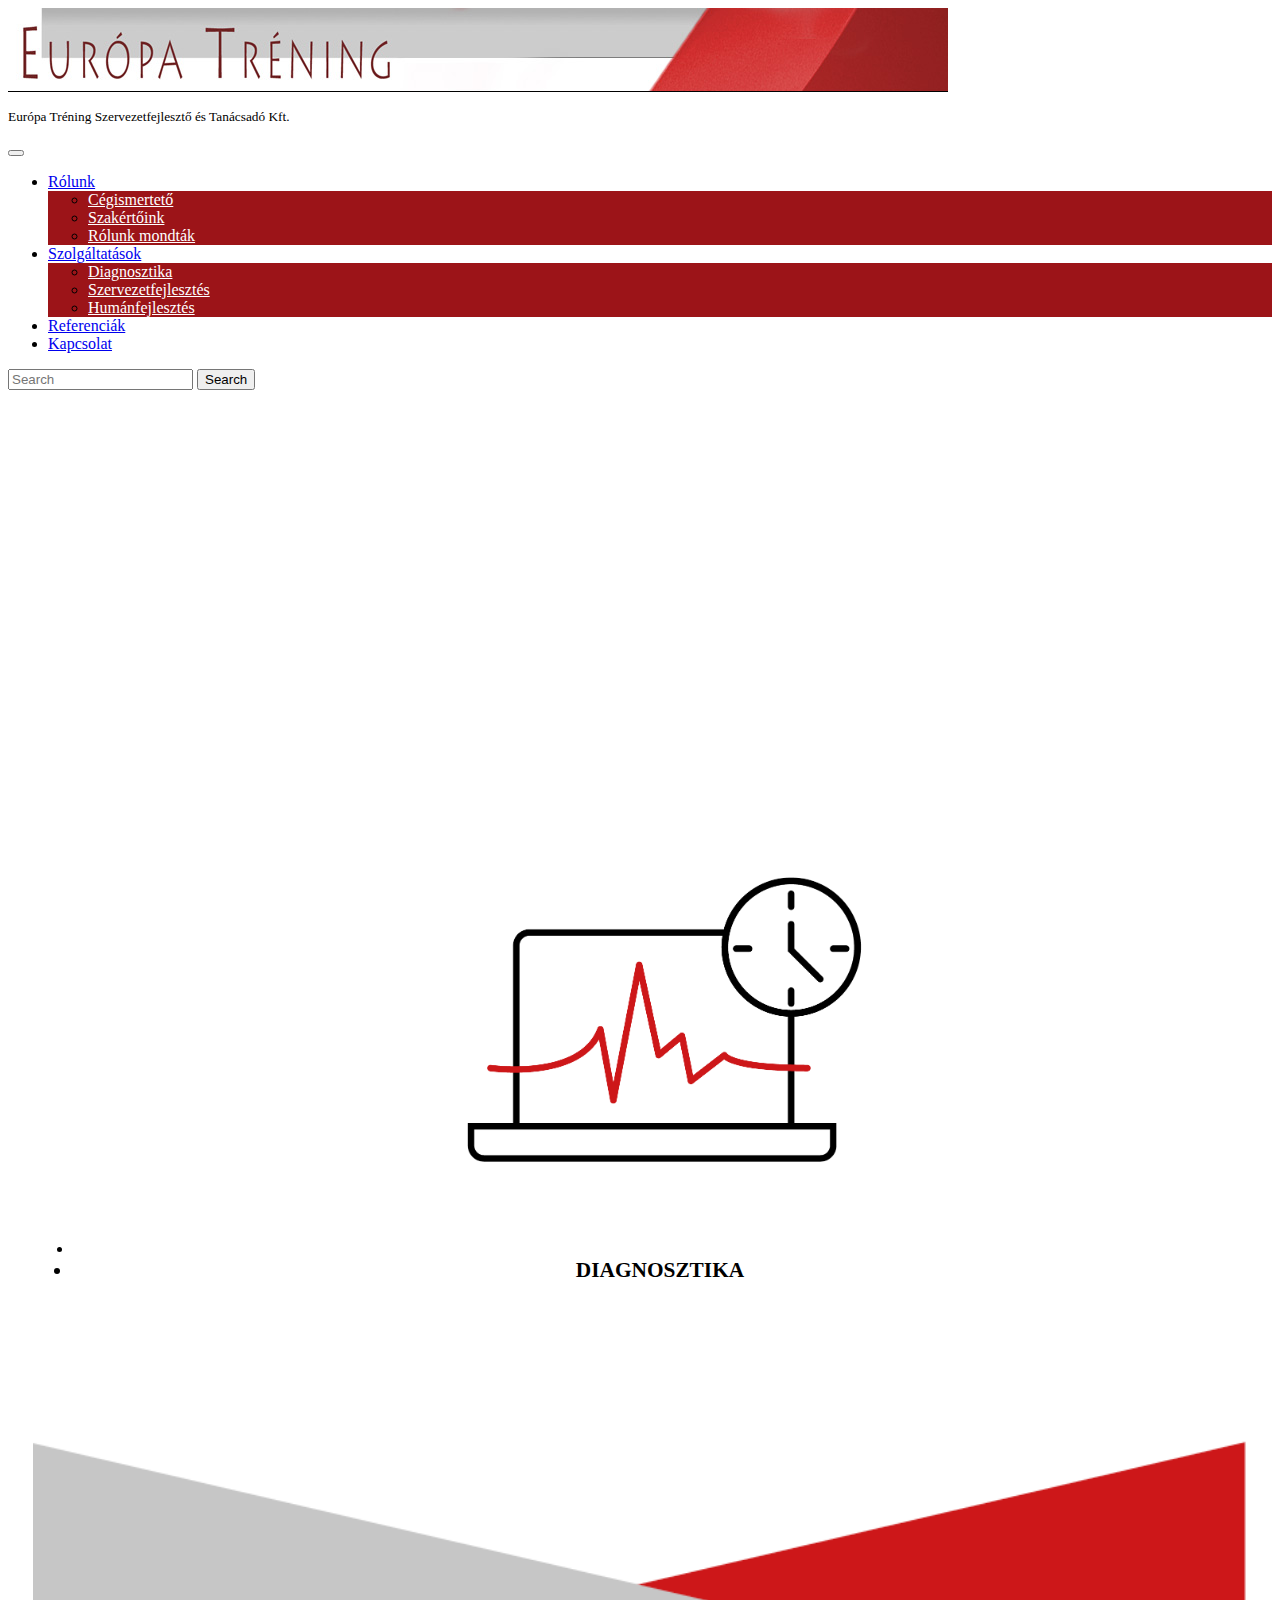
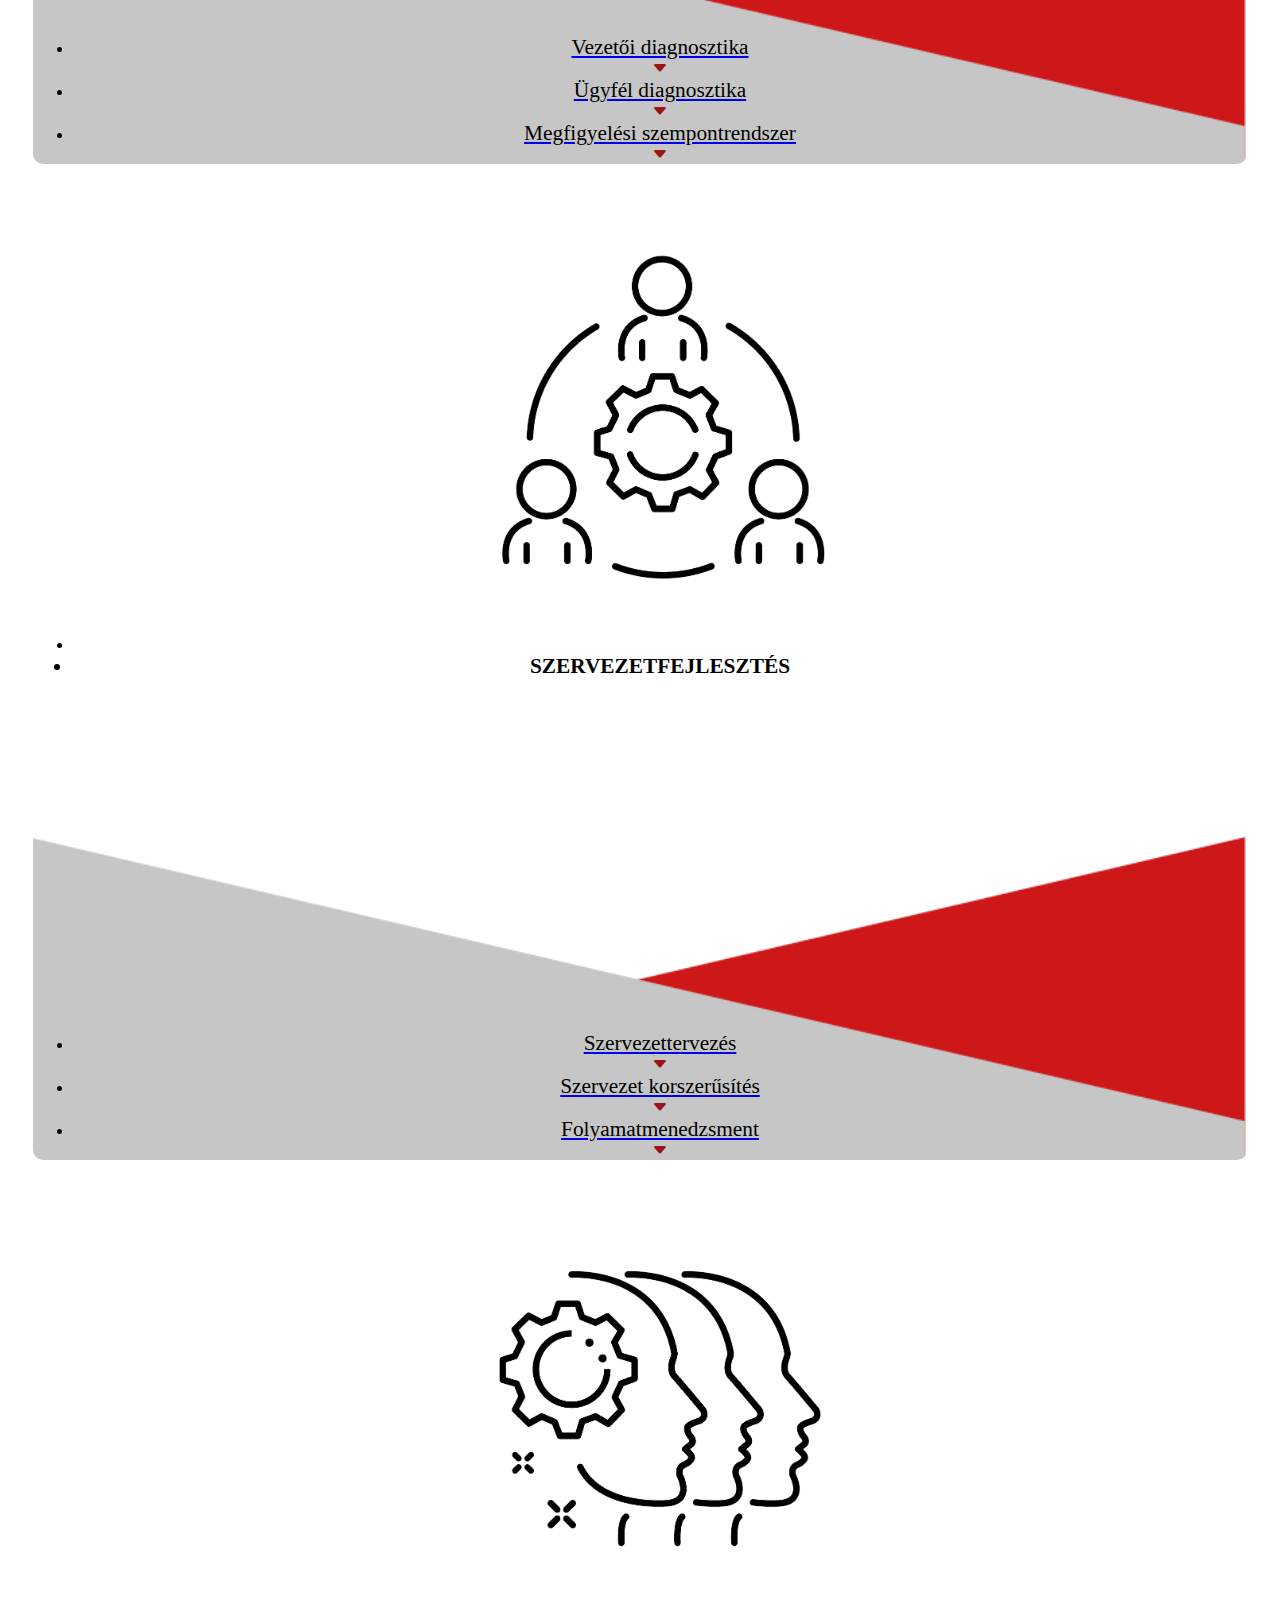
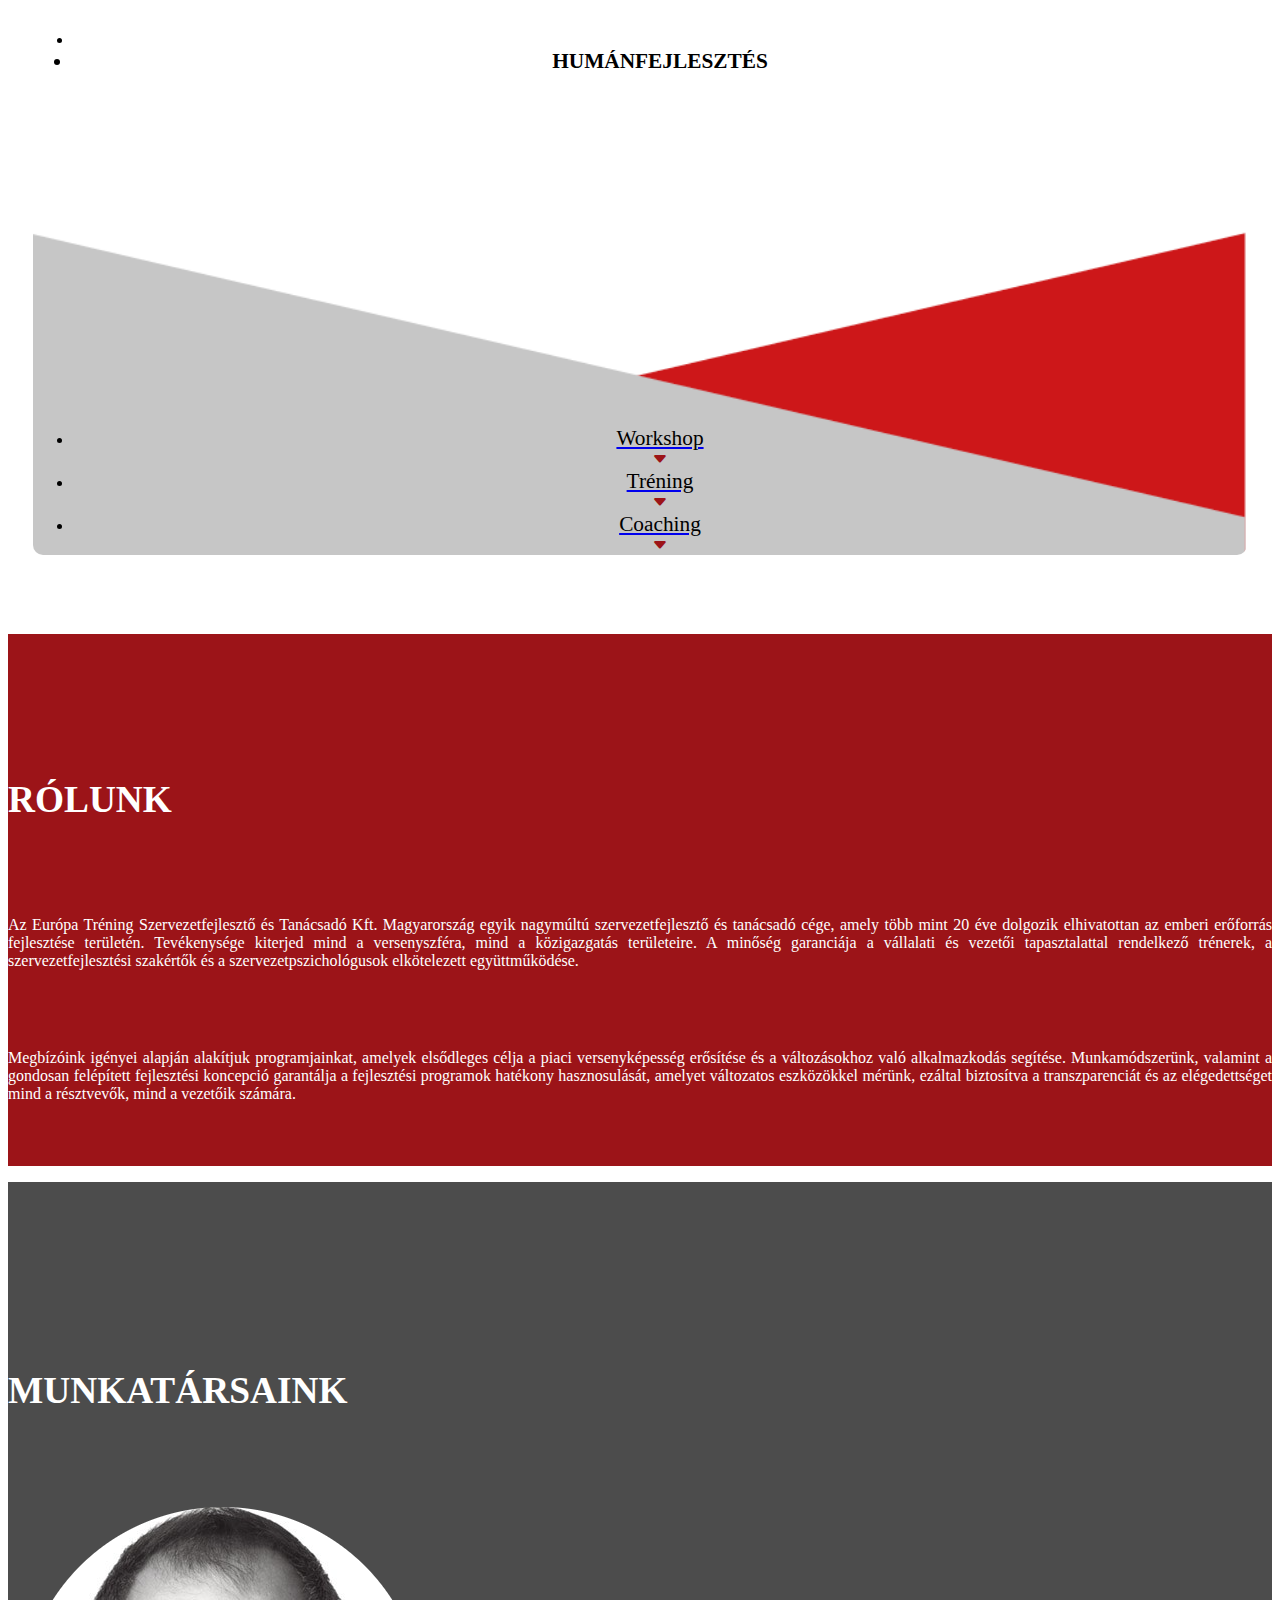
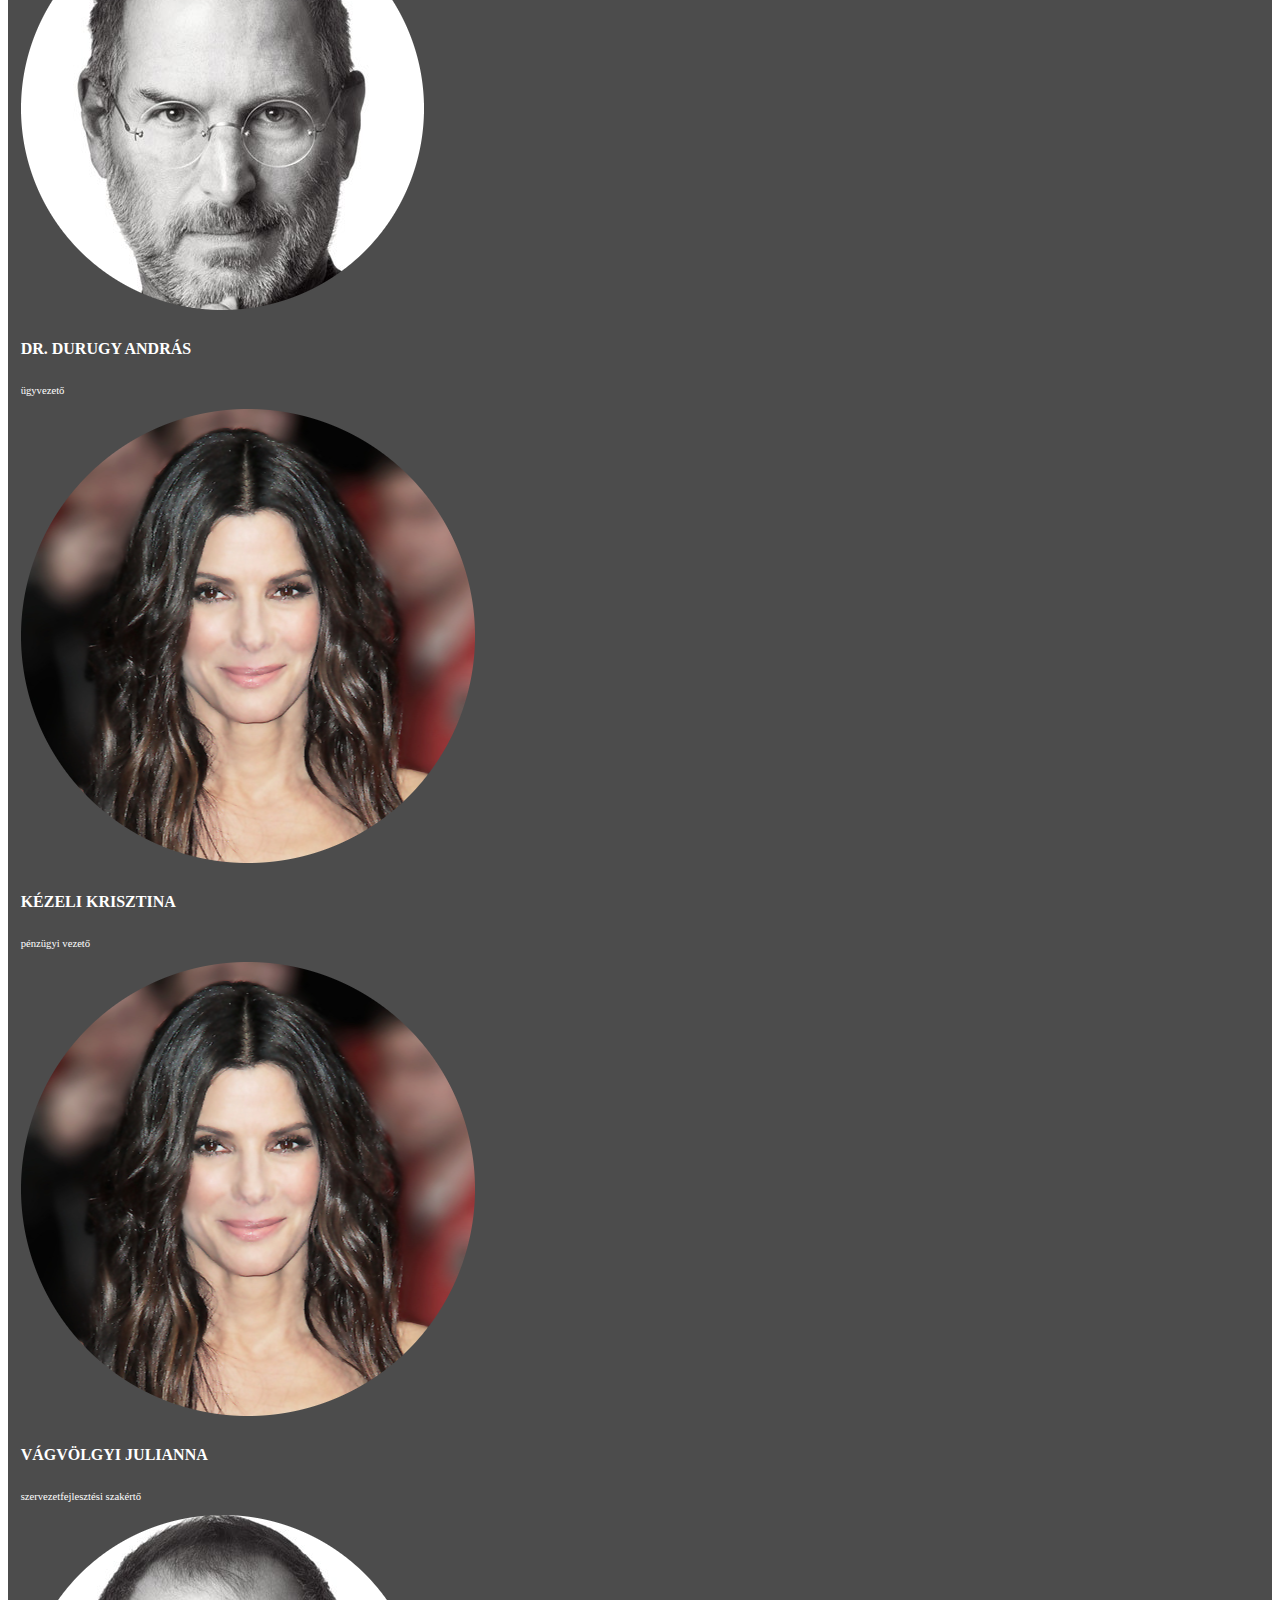
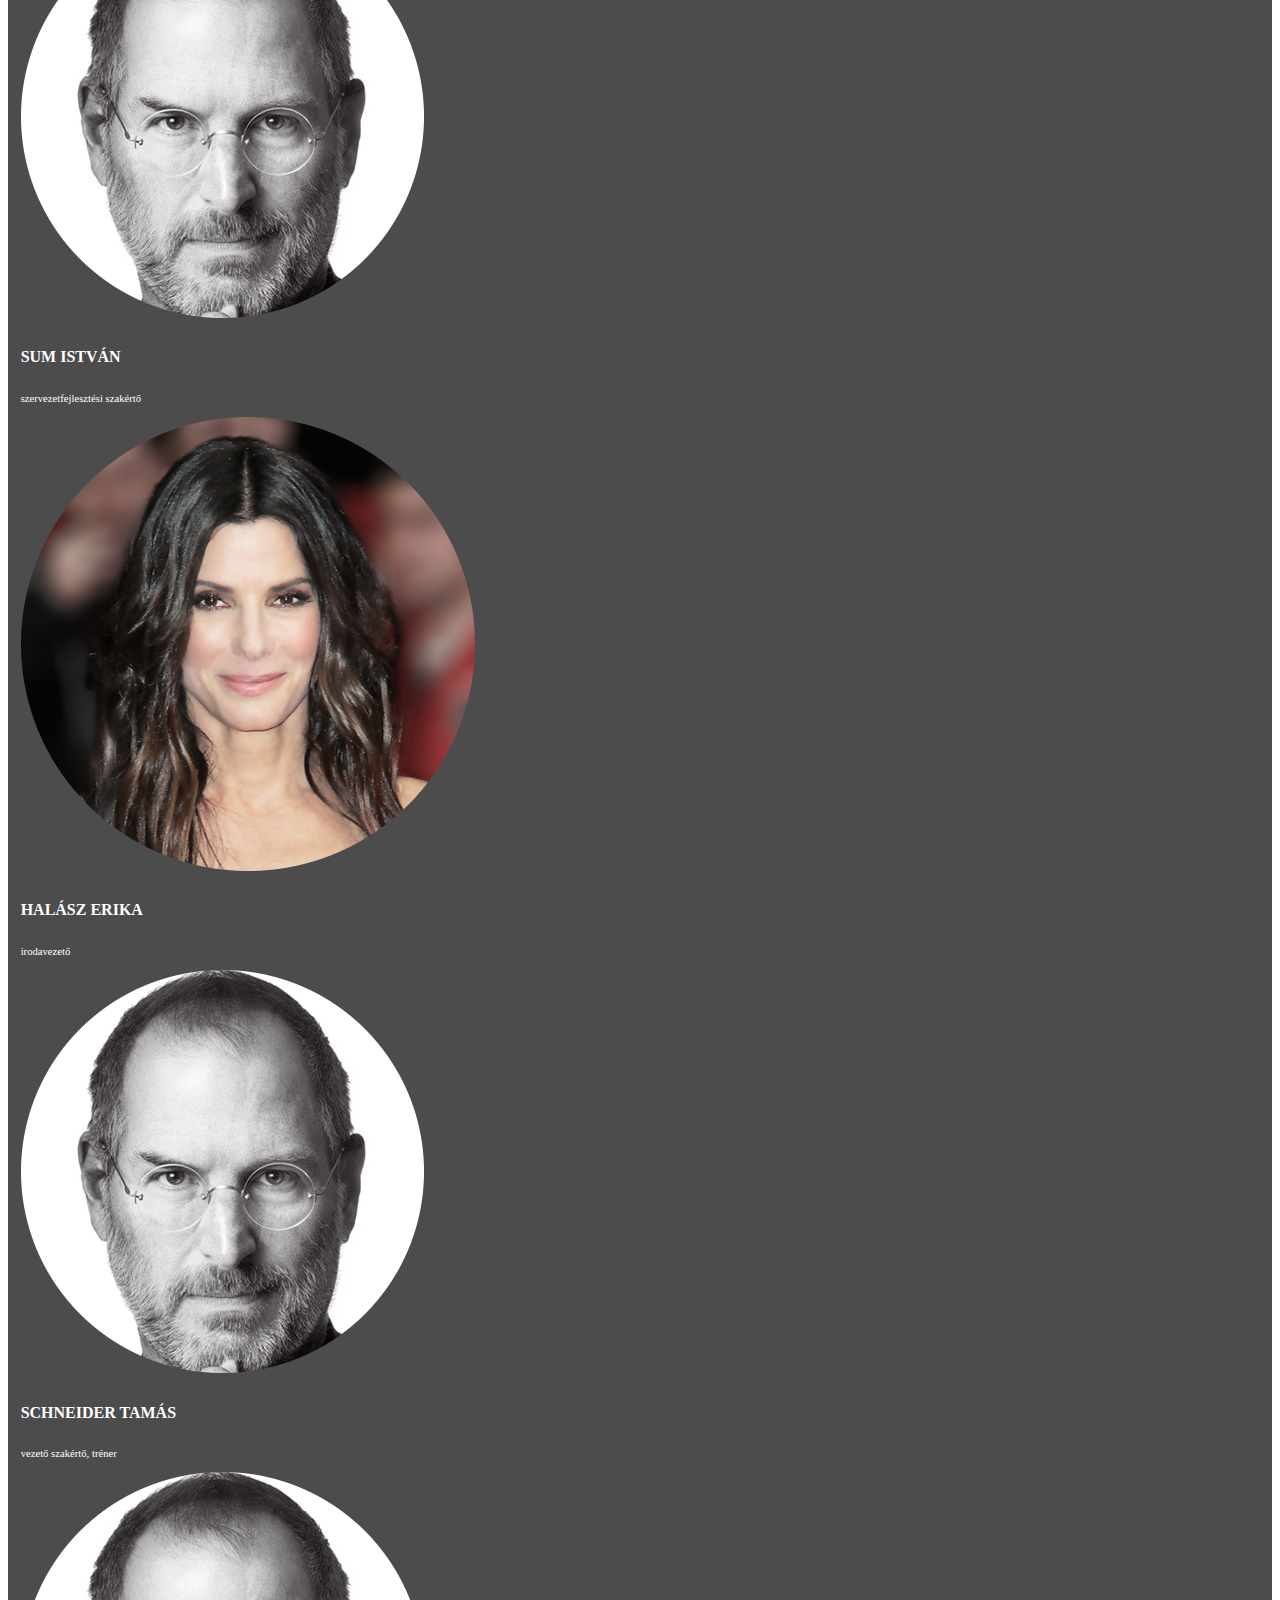
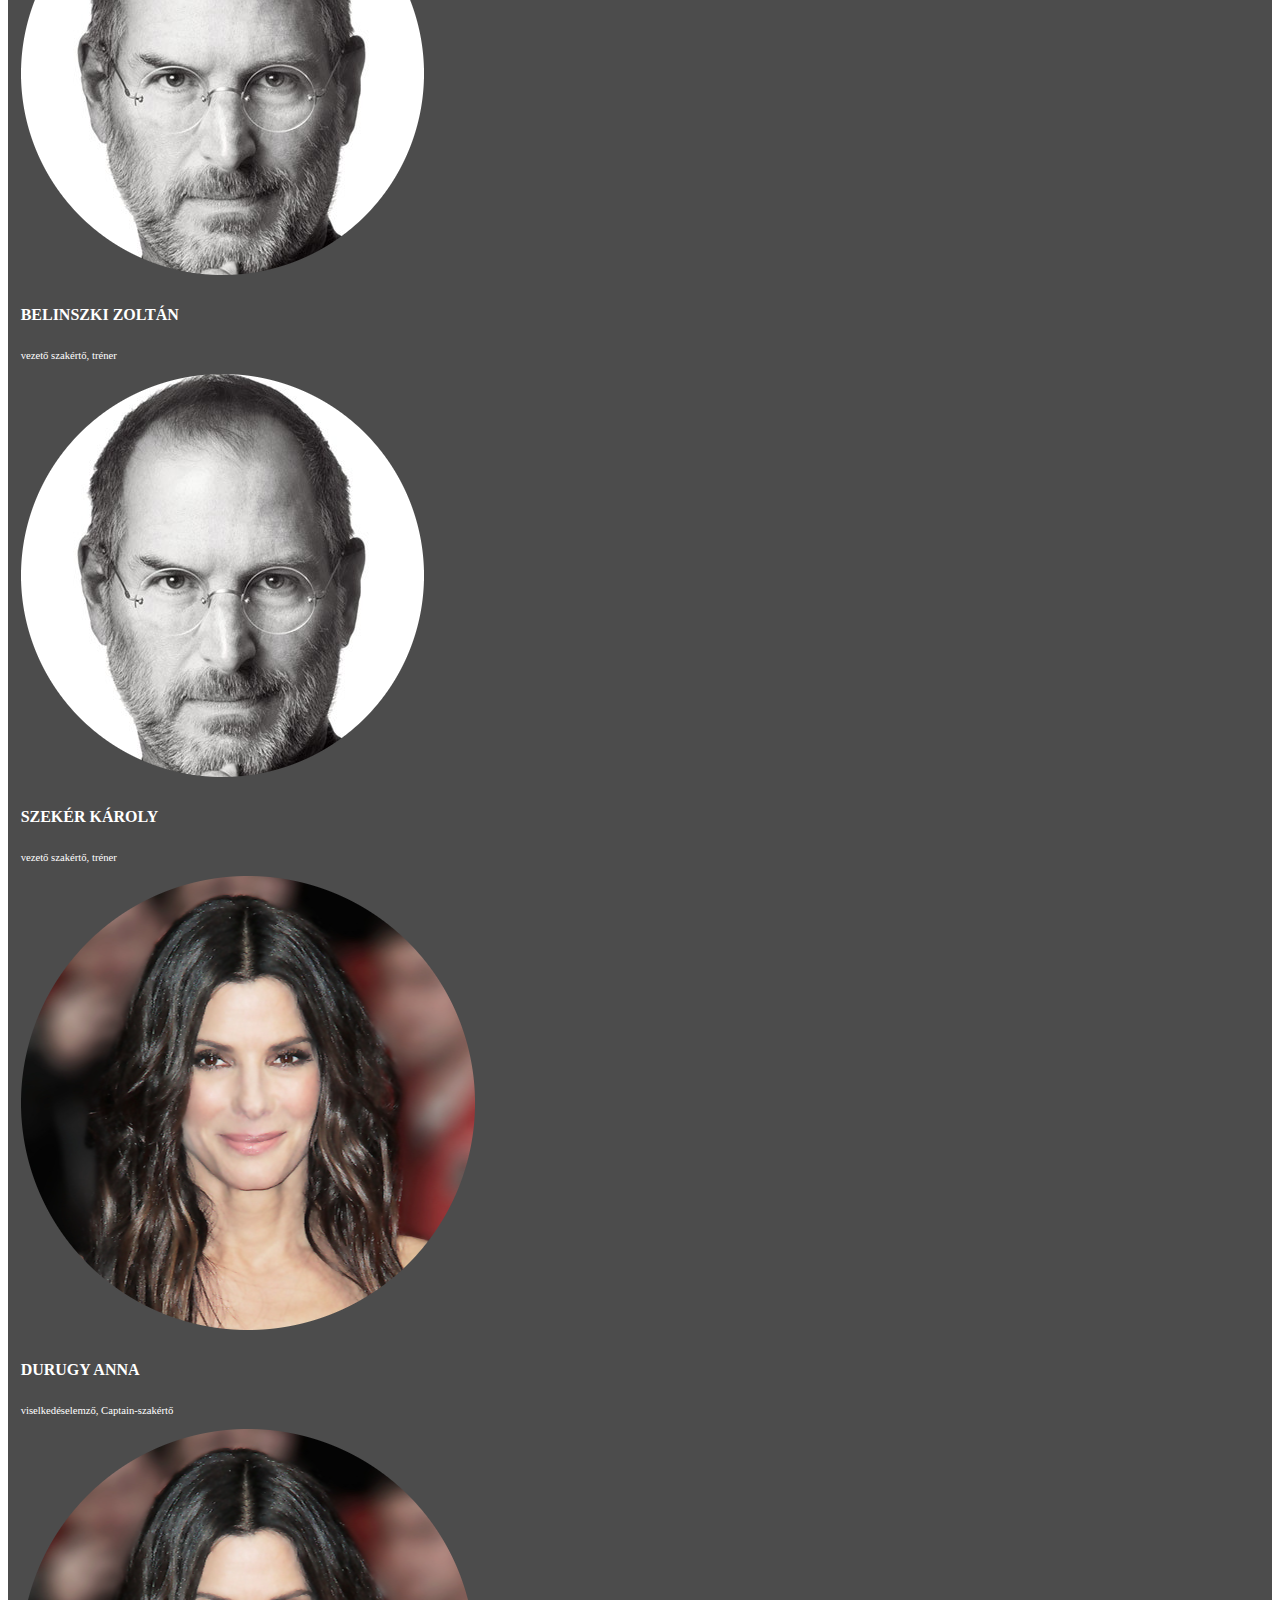
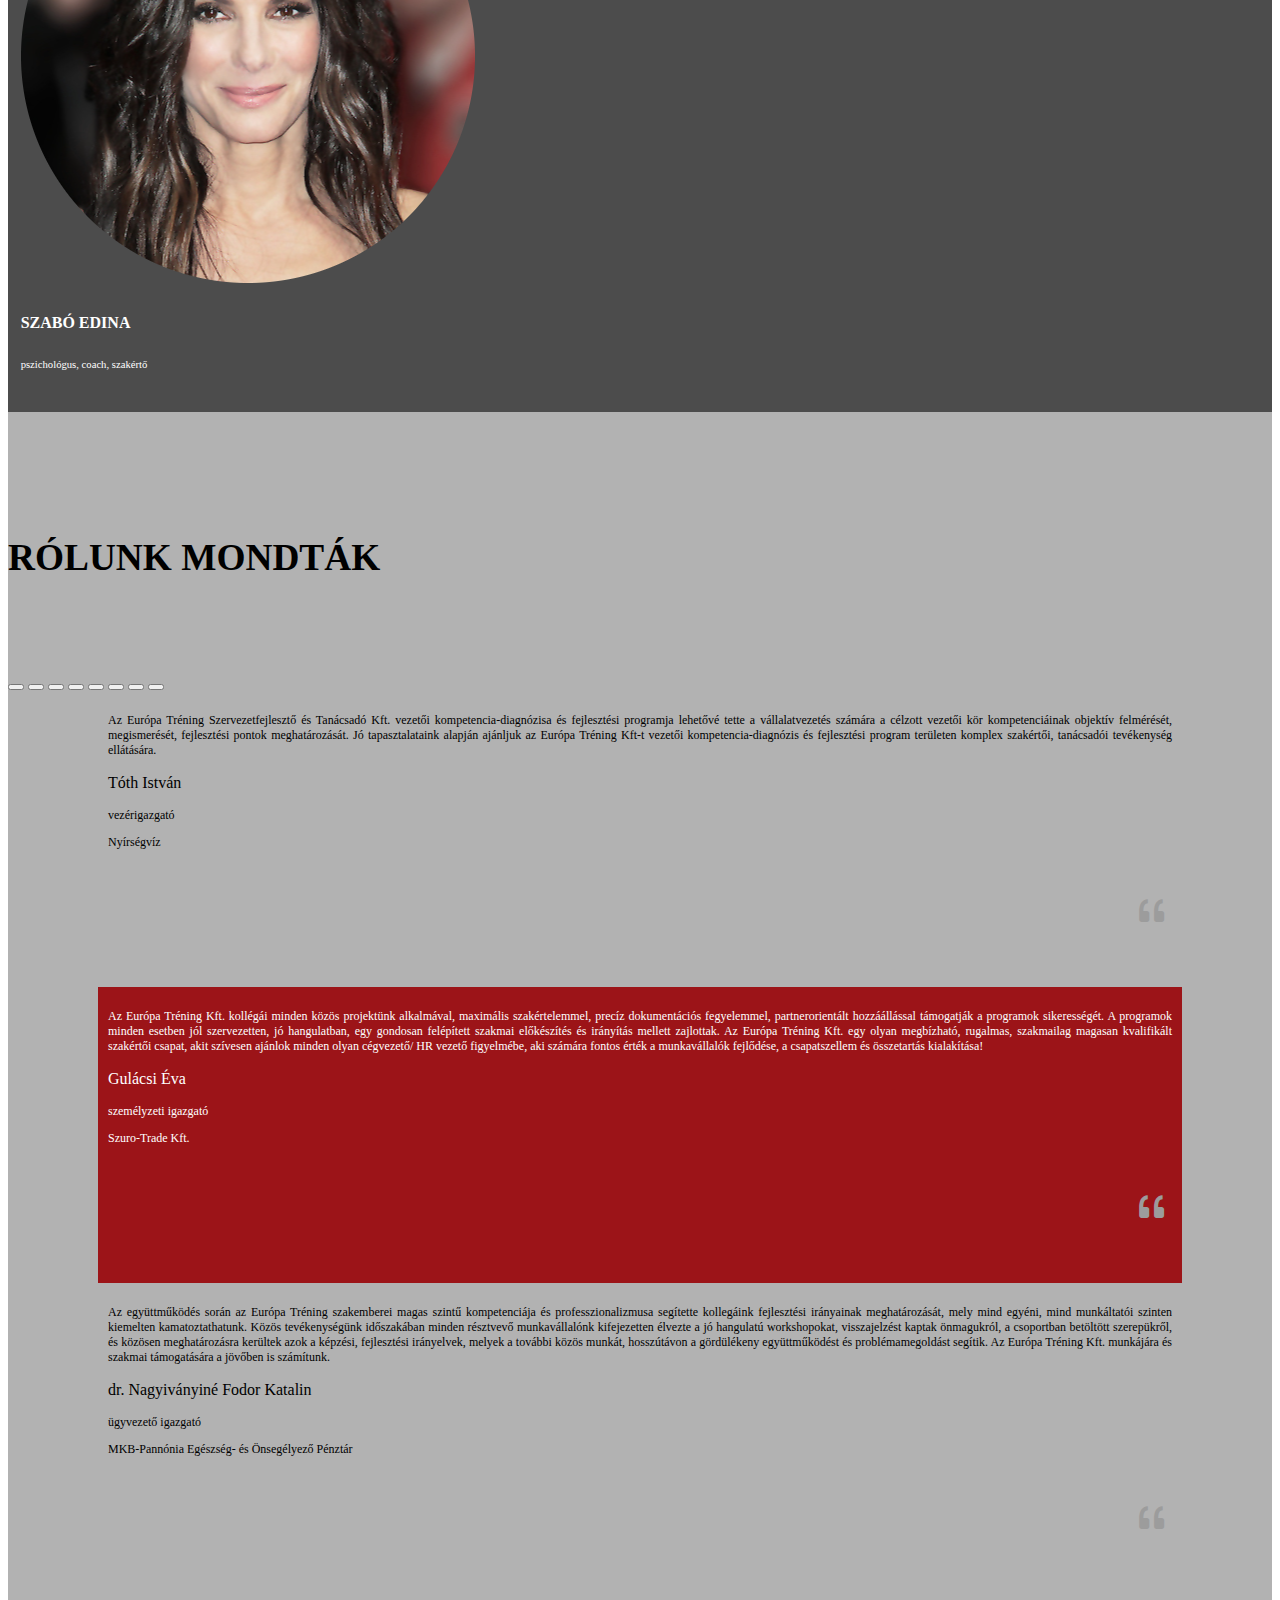
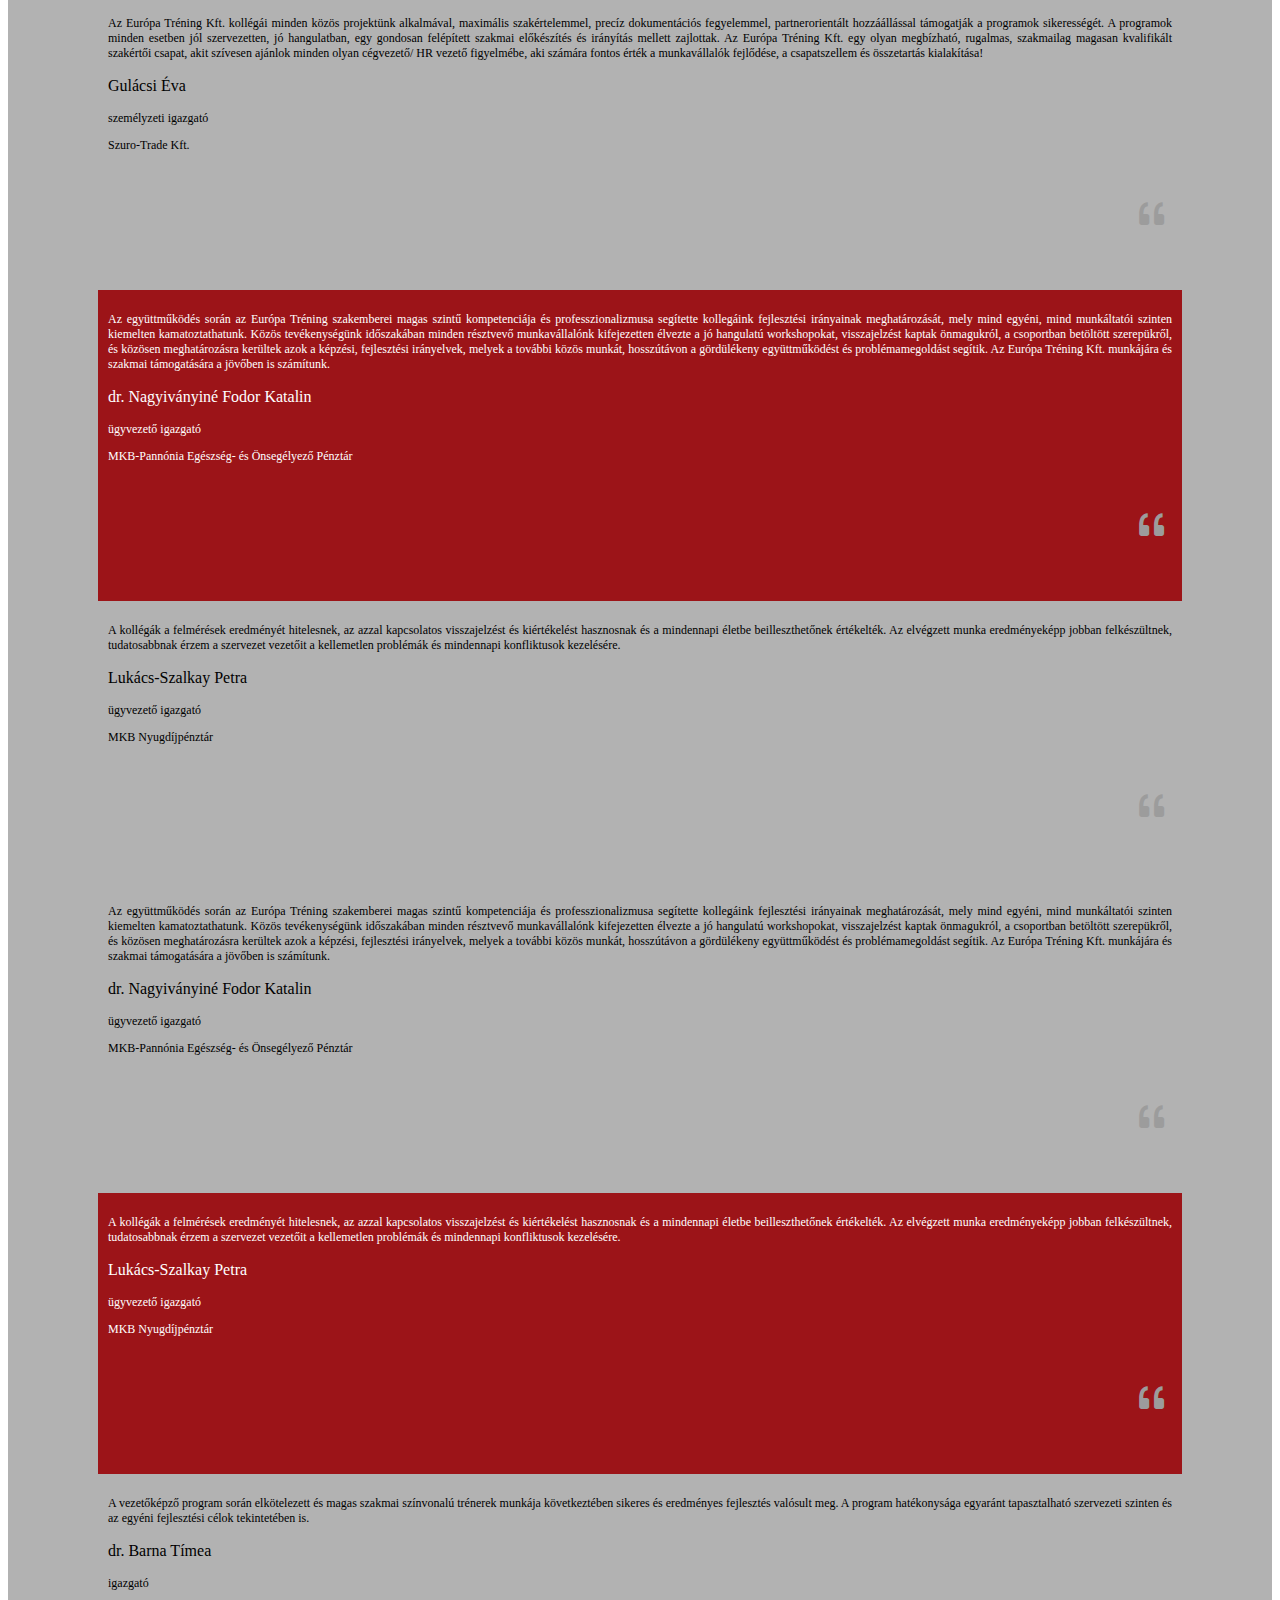
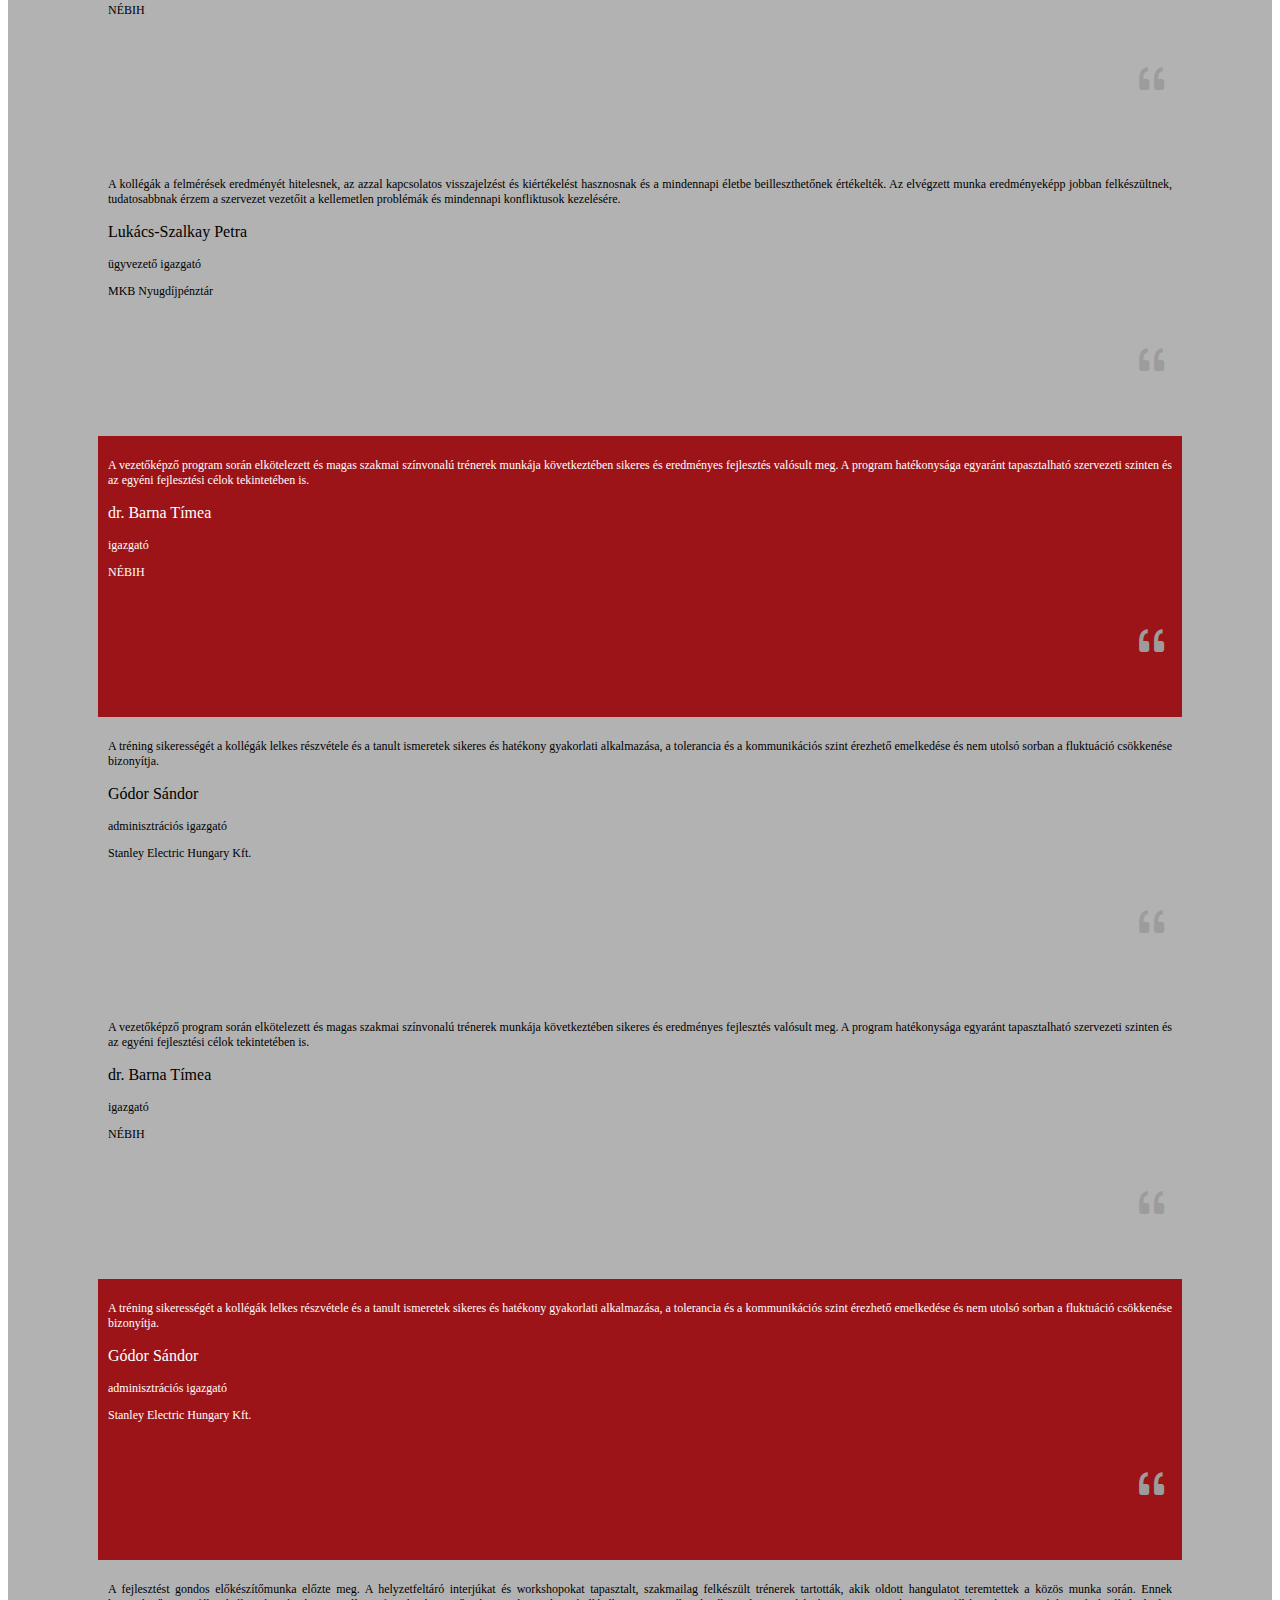
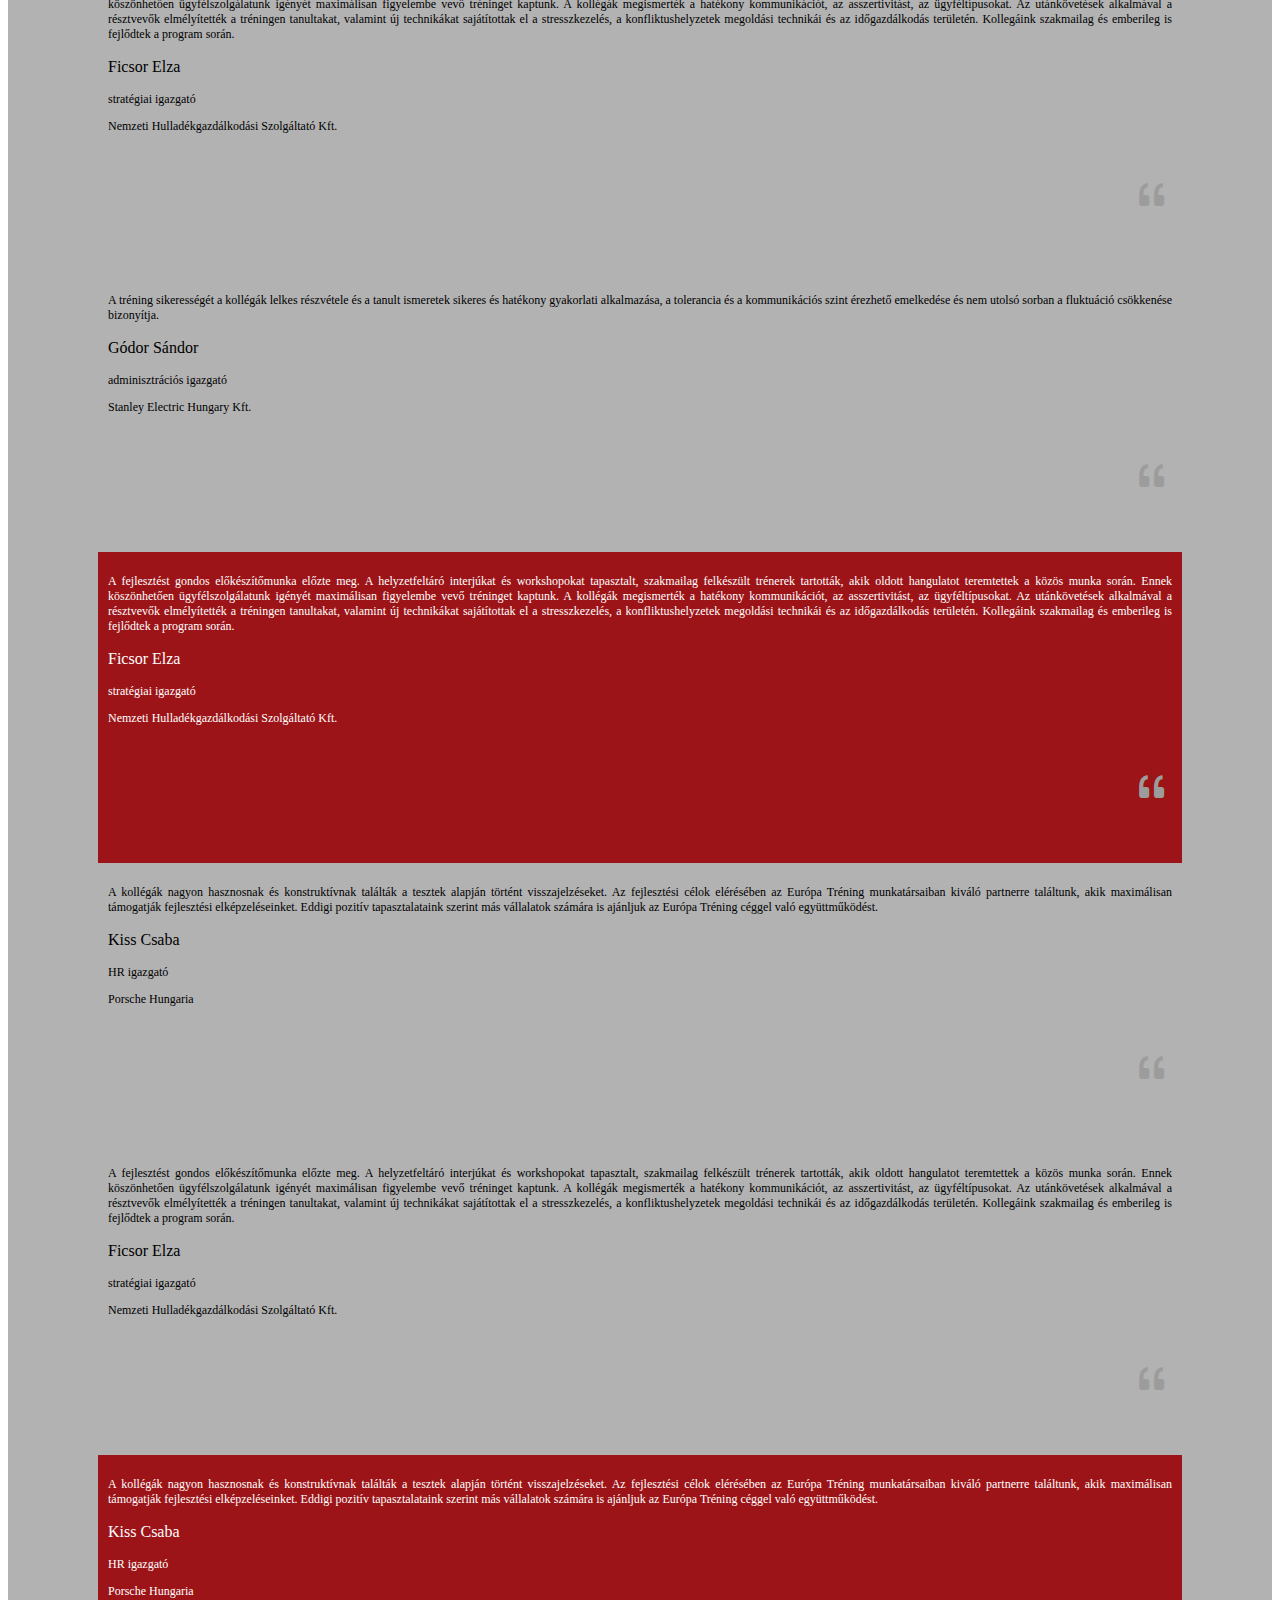
==== commit 13abf7d6: "Add files via upload" ====
--- a/index.html
+++ b/index.html
@@ -4,7 +4,7 @@
 <head>
     <meta charset="utf-8">
     <meta name="viewport" content="width=device-width, initial-scale=1">
-    <title>Bootstrap demo</title>
+    <title>Európa Tréning</title>
     <link href="https://cdn.jsdelivr.net/npm/bootstrap@5.3.0-alpha1/dist/css/bootstrap.min.css" rel="stylesheet"
         integrity="sha384-GLhlTQ8iRABdZLl6O3oVMWSktQOp6b7In1Zl3/Jr59b6EGGoI1aFkw7cmDA6j6gD" crossorigin="anonymous">
     <link rel="stylesheet" href="https://cdn.jsdelivr.net/npm/bootstrap-icons@1.10.3/font/bootstrap-icons.css">
@@ -82,7 +82,7 @@
                                 const f = document.getElementById('form');
                                 const q = document.getElementById('query');
                                 const google = 'https://www.google.com/search?q=site%3A+';
-                                const site = 'moorrobi.github.io';
+                                const site = 'http://www.europatrening.hu/index.php';
 
                                 function submitted(event) {
                                     event.preventDefault();
@@ -122,21 +122,21 @@
                         DIAGNOSZTIKA
                     </li>
                     <li class="nav-item" style="padding-top: 30%;">
-                        <a class="nav-link active" aria-current="page" href="#">
+                        <a class="nav-link active" aria-current="page" href="./diagnostic_services.html#vezdiag">
                             <p style="font-family: 'Raleway' Medium; font-size: 16pt; color: #000; margin: 0%;">
                                 Vezetői diagnosztika</p>
                             <p style="margin: 0%;"><i class="bi bi-caret-down-fill" style="color: #9c1418;"></i></p>
                         </a>
                     </li>
                     <li class="nav-item">
-                        <a class="nav-link active" aria-current="page" href="#">
+                        <a class="nav-link active" aria-current="page" href="./diagnostic_services.html#clientdiag">
                             <p style="font-family: 'Raleway' Medium; font-size: 16pt; color: #000; margin: 0%;">
                                 Ügyfél diagnosztika</p>
                             <p style="margin: 0%;"><i class="bi bi-caret-down-fill" style="color: #9c1418;"></i></p>
                         </a>
                     </li>
                     <li class="nav-item">
-                        <a class="nav-link active" aria-current="page" href="#">
+                        <a class="nav-link active" aria-current="page" href="./diagnostic_services.html#megfigyel">
                             <p style="font-family: 'Raleway' Medium; font-size: 16pt; color: #000; margin: 0%;">
                                 Megfigyelési szempontrendszer</p>
                             <p style="margin: 0%;"><i class="bi bi-caret-down-fill" style="color: #9c1418;"></i></p>
@@ -148,29 +148,29 @@
                 style="background-image: url(./img/boxok.png); background-size: cover; margin-left: 2%; margin-right: 2%; border-radius: 10px;">
                 <ul class="nav flex-column" style="text-align: center;">
                     <li class="nav-item" style="text-align: center;">
-                        <img src="./img/diagnosztika1.png" width="40%" class="img-fluid">
+                        <img src="./img/szervezetfejlesztes2.png" width="40%" class="img-fluid">
                     </li>
                     <li class="nav-item" style="font-size: 16pt; font-weight: 700;">
-                        DIAGNOSZTIKA
+                        SZERVEZETFEJLESZTÉS
                     </li>
                     <li class="nav-item" style="padding-top: 30%;">
-                        <a class="nav-link active" aria-current="page" href="#">
+                        <a class="nav-link active" aria-current="page" href="./service.html#szervfejl">
                             <p style="font-family: 'Raleway' Medium; font-size: 16pt; color: #000; margin: 0%;">
-                                Vezetői diagnosztika</p>
+                                Szervezettervezés</p>
                             <p style="margin: 0%;"><i class="bi bi-caret-down-fill" style="color: #9c1418;"></i></p>
                         </a>
                     </li>
                     <li class="nav-item">
-                        <a class="nav-link active" aria-current="page" href="#">
+                        <a class="nav-link active" aria-current="page" href="./service.html#szervfejl">
                             <p style="font-family: 'Raleway' Medium; font-size: 16pt; color: #000; margin: 0%;">
-                                Ügyfél diagnosztika</p>
+                                Szervezet korszerűsítés</p>
                             <p style="margin: 0%;"><i class="bi bi-caret-down-fill" style="color: #9c1418;"></i></p>
                         </a>
                     </li>
                     <li class="nav-item">
-                        <a class="nav-link active" aria-current="page" href="#">
+                        <a class="nav-link active" aria-current="page" href="./service.html#szervfejl">
                             <p style="font-family: 'Raleway' Medium; font-size: 16pt; color: #000; margin: 0%;">
-                                Megfigyelési szempontrendszer</p>
+                                Folyamatmenedzsment</p>
                             <p style="margin: 0%;"><i class="bi bi-caret-down-fill" style="color: #9c1418;"></i></p>
                         </a>
                     </li>
@@ -180,35 +180,35 @@
                 style="background-image: url(./img/boxok.png); background-size: cover; margin-left: 2%; margin-right: 2%; border-radius: 10px;">
                 <ul class="nav flex-column" style="text-align: center;">
                     <li class="nav-item" style="text-align: center;">
-                        <img src="./img/diagnosztika1.png" width="40%" class="img-fluid">
+                        <img src="./img/humanfejlesztes2.png" width="40%" class="img-fluid">
                     </li>
                     <li class="nav-item" style="font-size: 16pt; font-weight: 700;">
-                        DIAGNOSZTIKA
+                        HUMÁNFEJLESZTÉS
                     </li>
                     <li class="nav-item" style="padding-top: 30%;">
-                        <a class="nav-link active" aria-current="page" href="#">
+                        <a class="nav-link active" aria-current="page" href="./human_services.html#workshop">
                             <p style="font-family: 'Raleway' Medium; font-size: 16pt; color: #000; margin: 0%;">
-                                Vezetői diagnosztika</p>
+                                Workshop</p>
                             <p style="margin: 0%;"><i class="bi bi-caret-down-fill" style="color: #9c1418;"></i></p>
                         </a>
                     </li>
                     <li class="nav-item">
-                        <a class="nav-link active" aria-current="page" href="#">
+                        <a class="nav-link active" aria-current="page" href="./human_services.html#training">
                             <p style="font-family: 'Raleway' Medium; font-size: 16pt; color: #000; margin: 0%;">
-                                Ügyfél diagnosztika</p>
+                                Tréning</p>
                             <p style="margin: 0%;"><i class="bi bi-caret-down-fill" style="color: #9c1418;"></i></p>
                         </a>
                     </li>
                     <li class="nav-item">
-                        <a class="nav-link active" aria-current="page" href="#">
+                        <a class="nav-link active" aria-current="page" href="./human_services.html#coaching">
                             <p style="font-family: 'Raleway' Medium; font-size: 16pt; color: #000; margin: 0%;">
-                                Megfigyelési szempontrendszer</p>
+                                Coaching</p>
                             <p style="margin: 0%;"><i class="bi bi-caret-down-fill" style="color: #9c1418;"></i></p>
                         </a>
                     </li>
                 </ul>
             </div>
-            <div class="col-lg-2 col-md-2"></div>
+            <div class="col-lg-3 col-md-2"></div>
         </div>
     </div>
 
@@ -216,14 +216,14 @@
 
     <!-- About-->
 
-    <div class="container text-center" style="padding-top: 50px; background-color: #9c1418;">
+    <div id="about" class="container text-center" style="padding-top: 50px; background-color: #9c1418;">
         <div class="row">
             <div class="col-2"></div>
             <div class="col-8">
-                <h2 style="color: white; font-size: 28pt;">
+                <h2 style="color: white; font-size: 28pt; padding-top: 5%;">
                     RÓLUNK
-                </h2>>
-                <p style="color: white; text-align: justify;">
+                </h2>
+                <p style="color: white; text-align: justify; padding-top: 5%;">
                     Az Európa Tréning Szervezetfejlesztő és Tanácsadó Kft. Magyarország egyik nagymúltú
                     szervezetfejlesztő és
                     tanácsadó cége, amely több mint 20 éve dolgozik elhivatottan az emberi erőforrás fejlesztése
@@ -234,7 +234,7 @@
                     szervezetpszichológusok
                     elkötelezett együttműködése.
                 </p>
-                <p style="color: white; text-align: justify;">
+                <p style="color: white; text-align: justify; padding-top: 5%; padding-bottom: 5%;">
                     Megbízóink igényei alapján alakítjuk programjainkat, amelyek elsődleges célja a piaci
                     versenyképesség
                     erősítése és a változásokhoz való alkalmazkodás segítése. Munkamódszerünk, valamint a gondosan
@@ -252,16 +252,16 @@
     <!-- End About-->
 
     <!-- Team -->
-    <div class="container text-center"
+    <div id="team" class="container text-center"
         style="padding-top: 30px; padding-bottom: 30px; background-color: rgba(0,0,0,0.7);">
         <div class="row">
             <div class="col-lg-2">
 
             </div>
             <div class="col-lg-8">
-                <h2 style="color: white; font-size: 28pt;">
+                <h2 style="color: white; font-size: 28pt; padding-top: 10%; padding-bottom: 5%;">
                     MUNKATÁRSAINK
-                </h2>>
+                </h2>
                 <div class="card-group">
                     <div class="card" style="background-color: rgba(0,0,0,0); border-style: hidden; margin: 1%;">
                         <img src="./img/11zon_cropped.png" class="card-img-top" alt="...">
@@ -361,15 +361,15 @@
 
     <!-- End Team -->
     <!-- About us -->
-    <div class="container text-center"
+    <div id="testimonials" class="container text-center"
         style="padding-top: 30px; padding-bottom: 30px; background-color: rgba(0,0,0,0.3);">
         <div class="row">
-            <div class="col-lg-2"></div>
-
-            <div class="col-lg-8">
-                <h2 style="color: black; font-size: 28pt;">
+            <div class="col-lg-1"></div>
+
+            <div class="col-lg-10">
+                <h2 style="color: black; font-size: 28pt; padding-top: 5%; padding-bottom: 5%;">
                     RÓLUNK MONDTÁK
-                </h2>>
+                </h2>
                 <div id="carouselExampleIndicators" class="carousel slide">
                     <div class="carousel-indicators">
                         <button type="button" data-bs-target="#carouselExampleIndicators" data-bs-slide-to="0"
@@ -379,17 +379,17 @@
                         <button type="button" data-bs-target="#carouselExampleIndicators" data-bs-slide-to="2"
                             aria-label="Slide 3"></button>
                         <button type="button" data-bs-target="#carouselExampleIndicators" data-bs-slide-to="3"
-                            aria-label="Slide 3"></button>
+                            aria-label="Slide 4"></button>
                         <button type="button" data-bs-target="#carouselExampleIndicators" data-bs-slide-to="4"
-                            aria-label="Slide 3"></button>
+                            aria-label="Slide 5"></button>
                         <button type="button" data-bs-target="#carouselExampleIndicators" data-bs-slide-to="5"
-                            aria-label="Slide 3"></button>
+                            aria-label="Slide 6"></button>
                         <button type="button" data-bs-target="#carouselExampleIndicators" data-bs-slide-to="6"
-                            aria-label="Slide 3"></button>
+                            aria-label="Slide 7"></button>
                         <button type="button" data-bs-target="#carouselExampleIndicators" data-bs-slide-to="7"
-                            aria-label="Slide 3"></button>
-                    </div>
-                    <div class="carousel-inner" style="padding-left: 50px; padding-right: 50px;">
+                            aria-label="Slide 8"></button>
+                    </div>
+                    <div class="carousel-inner" style="padding-left: 90px; padding-right: 90px; padding-bottom: 50px;">
                         <!-- 123 -->
                         <div class="carousel-item active">
                             <div class="row row-cols-1 row-cols-md-3 g-4">
@@ -409,7 +409,8 @@
                                         <p style="text-align: left;">Tóth István</p>
                                         <p style="text-align: left; font-size: 9pt;">vezérigazgató</p>
                                         <p style="text-align: left; font-size: 9pt;">Nyírségvíz</p>
-
+                                        <p style="text-align: right; color: rgb(156, 156, 156); font-size: 30pt;"><i
+                                                class="bi bi-quote"></i></p>
                                     </div>
                                 </div>
                                 <div class="col">
@@ -433,6 +434,8 @@
                                         <p style="text-align: left; font-size: 9pt; color: white;">személyzeti igazgató
                                         </p>
                                         <p style="text-align: left; font-size: 9pt; color: white;">Szuro-Trade Kft.</p>
+                                        <p style="text-align: right; color: rgb(156, 156, 156); font-size: 30pt;"><i
+                                                class="bi bi-quote"></i></p>
                                     </div>
                                 </div>
                                 <div class="col">
@@ -456,6 +459,8 @@
                                         <p style="text-align: left; font-size: 9pt;">ügyvezető igazgató</p>
                                         <p style="text-align: left; font-size: 9pt;">MKB-Pannónia Egészség- és
                                             Önsegélyező Pénztár</p>
+                                        <p style="text-align: right; color: rgb(156, 156, 156); font-size: 30pt;"><i
+                                                class="bi bi-quote"></i></p>
 
                                     </div>
                                 </div>
@@ -484,6 +489,8 @@
                                         <p style="text-align: left;">Gulácsi Éva</p>
                                         <p style="text-align: left; font-size: 9pt;">személyzeti igazgató</p>
                                         <p style="text-align: left; font-size: 9pt;">Szuro-Trade Kft.</p>
+                                        <p style="text-align: right; color: rgb(156, 156, 156); font-size: 30pt;"><i
+                                                class="bi bi-quote"></i></p>
 
                                     </div>
                                 </div>
@@ -508,8 +515,9 @@
                                         <p style="text-align: left; font-size: 9pt; color: white;">ügyvezető igazgató
                                         </p>
                                         <p style="text-align: left; font-size: 9pt; color: white;">MKB-Pannónia
-                                            Egészség- és
-                                            Önsegélyező Pénztár</p>
+                                            Egészség- és Önsegélyező Pénztár</p>
+                                        <p style="text-align: right; color: rgb(156, 156, 156); font-size: 30pt;"><i
+                                                class="bi bi-quote"></i></p>
                                     </div>
                                 </div>
                                 <div class="col">
@@ -526,6 +534,8 @@
                                         <p style="text-align: left;">Lukács-Szalkay Petra</p>
                                         <p style="text-align: left; font-size: 9pt;">ügyvezető igazgató</p>
                                         <p style="text-align: left; font-size: 9pt;">MKB Nyugdíjpénztár</p>
+                                        <p style="text-align: right; color: rgb(156, 156, 156); font-size: 30pt;"><i
+                                                class="bi bi-quote"></i></p>
 
                                     </div>
                                 </div>
@@ -555,6 +565,8 @@
                                         <p style="text-align: left; font-size: 9pt;">ügyvezető igazgató</p>
                                         <p style="text-align: left; font-size: 9pt;">MKB-Pannónia Egészség- és
                                             Önsegélyező Pénztár</p>
+                                        <p style="text-align: right; color: rgb(156, 156, 156); font-size: 30pt;"><i
+                                                class="bi bi-quote"></i></p>
 
                                     </div>
                                 </div>
@@ -574,6 +586,8 @@
                                         </p>
                                         <p style="text-align: left; font-size: 9pt; color: white;">MKB Nyugdíjpénztár
                                         </p>
+                                        <p style="text-align: right; color: rgb(156, 156, 156); font-size: 30pt;"><i
+                                                class="bi bi-quote"></i></p>
                                     </div>
                                 </div>
                                 <div class="col">
@@ -588,6 +602,8 @@
                                         <p style="text-align: left;">dr. Barna Tímea</p>
                                         <p style="text-align: left; font-size: 9pt;">igazgató</p>
                                         <p style="text-align: left; font-size: 9pt;">NÉBIH</p>
+                                        <p style="text-align: right; color: rgb(156, 156, 156); font-size: 30pt;"><i
+                                                class="bi bi-quote"></i></p>
 
                                     </div>
                                 </div>
@@ -610,6 +626,8 @@
                                         <p style="text-align: left;">Lukács-Szalkay Petra</p>
                                         <p style="text-align: left; font-size: 9pt;">ügyvezető igazgató</p>
                                         <p style="text-align: left; font-size: 9pt;">MKB Nyugdíjpénztár</p>
+                                        <p style="text-align: right; color: rgb(156, 156, 156); font-size: 30pt;"><i
+                                                class="bi bi-quote"></i></p>
 
                                     </div>
                                 </div>
@@ -625,8 +643,9 @@
                                         <p style="text-align: left; color: white;">dr. Barna Tímea</p>
                                         <p style="text-align: left; font-size: 9pt; color: white;">igazgató
                                         </p>
-                                        <p style="text-align: left; font-size: 9pt; color: white;">NÉBIH
-                                        </p>
+                                        <p style="text-align: left; font-size: 9pt; color: white;">NÉBIH</p>
+                                        <p style="text-align: right; color: rgb(156, 156, 156); font-size: 30pt;"><i
+                                                class="bi bi-quote"></i></p>
                                     </div>
                                 </div>
                                 <div class="col">
@@ -641,7 +660,8 @@
                                         <p style="text-align: left;">Gódor Sándor</p>
                                         <p style="text-align: left; font-size: 9pt;">adminisztrációs igazgató</p>
                                         <p style="text-align: left; font-size: 9pt;">Stanley Electric Hungary Kft.</p>
-
+                                        <p style="text-align: right; color: rgb(156, 156, 156); font-size: 30pt;"><i
+                                                class="bi bi-quote"></i></p>
                                     </div>
                                 </div>
                             </div>
@@ -663,7 +683,8 @@
                                         <p style="text-align: left;">dr. Barna Tímea</p>
                                         <p style="text-align: left; font-size: 9pt;">igazgató</p>
                                         <p style="text-align: left; font-size: 9pt;">NÉBIH</p>
-
+                                        <p style="text-align: right; color: rgb(156, 156, 156); font-size: 30pt;"><i
+                                                class="bi bi-quote"></i></p>
                                     </div>
                                 </div>
                                 <div class="col">
@@ -680,8 +701,9 @@
                                             igazgató
                                         </p>
                                         <p style="text-align: left; font-size: 9pt; color: white;">Stanley Electric
-                                            Hungary Kft.
-                                        </p>
+                                            Hungary Kft.</p>
+                                        <p style="text-align: right; color: rgb(156, 156, 156); font-size: 30pt;"><i
+                                                class="bi bi-quote"></i></p>
                                     </div>
                                 </div>
                                 <div class="col">
@@ -705,6 +727,8 @@
                                         <p style="text-align: left; font-size: 9pt;">stratégiai igazgató</p>
                                         <p style="text-align: left; font-size: 9pt;">Nemzeti Hulladékgazdálkodási
                                             Szolgáltató Kft.</p>
+                                        <p style="text-align: right; color: rgb(156, 156, 156); font-size: 30pt;"><i
+                                                class="bi bi-quote"></i></p>
 
                                     </div>
                                 </div>
@@ -727,7 +751,8 @@
                                         <p style="text-align: left;">Gódor Sándor</p>
                                         <p style="text-align: left; font-size: 9pt;">adminisztrációs igazgató</p>
                                         <p style="text-align: left; font-size: 9pt;">Stanley Electric Hungary Kft.</p>
-
+                                        <p style="text-align: right; color: rgb(156, 156, 156); font-size: 30pt;"><i
+                                                class="bi bi-quote"></i></p>
                                     </div>
                                 </div>
                                 <div class="col">
@@ -751,8 +776,9 @@
                                         <p style="text-align: left; font-size: 9pt; color: white;">stratégiai igazgató
                                         </p>
                                         <p style="text-align: left; font-size: 9pt; color: white;">Nemzeti
-                                            Hulladékgazdálkodási Szolgáltató Kft.
-                                        </p>
+                                            Hulladékgazdálkodási Szolgáltató Kft.</p>
+                                        <p style="text-align: right; color: rgb(156, 156, 156); font-size: 30pt;"><i
+                                                class="bi bi-quote"></i></p>
                                     </div>
                                 </div>
                                 <div class="col">
@@ -769,7 +795,8 @@
                                         <p style="text-align: left;">Kiss Csaba</p>
                                         <p style="text-align: left; font-size: 9pt;">HR igazgató</p>
                                         <p style="text-align: left; font-size: 9pt;">Porsche Hungaria</p>
-
+                                        <p style="text-align: right; color: rgb(156, 156, 156); font-size: 30pt;"><i
+                                                class="bi bi-quote"></i></p>
                                     </div>
                                 </div>
                             </div>
@@ -800,7 +827,8 @@
                                         <p style="text-align: left; font-size: 9pt;">stratégiai igazgató</p>
                                         <p style="text-align: left; font-size: 9pt;">Nemzeti Hulladékgazdálkodási
                                             Szolgáltató Kft.</p>
-
+                                        <p style="text-align: right; color: rgb(156, 156, 156); font-size: 30pt;"><i
+                                                class="bi bi-quote"></i></p>
                                     </div>
                                 </div>
                                 <div class="col">
@@ -817,8 +845,9 @@
                                         <p style="text-align: left; color: white;">Kiss Csaba</p>
                                         <p style="text-align: left; font-size: 9pt; color: white;">HR igazgató
                                         </p>
-                                        <p style="text-align: left; font-size: 9pt; color: white;">Porsche Hungaria
-                                        </p>
+                                        <p style="text-align: left; font-size: 9pt; color: white;">Porsche Hungaria</p>
+                                        <p style="text-align: right; color: rgb(156, 156, 156); font-size: 30pt;"><i
+                                                class="bi bi-quote"></i></p>
                                     </div>
                                 </div>
                                 <div class="col">
@@ -837,7 +866,8 @@
                                         <p style="text-align: left;">Tóth István</p>
                                         <p style="text-align: left; font-size: 9pt;">vezérigazgató</p>
                                         <p style="text-align: left; font-size: 9pt;">Nyírségvíz</p>
-
+                                        <p style="text-align: right; color: rgb(156, 156, 156); font-size: 30pt;"><i
+                                                class="bi bi-quote"></i></p>
                                     </div>
                                 </div>
                             </div>
@@ -861,7 +891,8 @@
                                         <p style="text-align: left;">Kiss Csaba</p>
                                         <p style="text-align: left; font-size: 9pt;">HR igazgató</p>
                                         <p style="text-align: left; font-size: 9pt;">Porsche Hungaria</p>
-
+                                        <p style="text-align: right; color: rgb(156, 156, 156); font-size: 30pt;"><i
+                                                class="bi bi-quote"></i></p>
                                     </div>
                                 </div>
                                 <div class="col">
@@ -880,8 +911,9 @@
                                         <p style="text-align: left; color: white;">Tóth István</p>
                                         <p style="text-align: left; font-size: 9pt; color: white;">vezérigazgató
                                         </p>
-                                        <p style="text-align: left; font-size: 9pt; color: white;">Nyírségvíz
-                                        </p>
+                                        <p style="text-align: left; font-size: 9pt; color: white;">Nyírségvíz</p>
+                                        <p style="text-align: right; color: rgb(156, 156, 156); font-size: 30pt;"><i
+                                                class="bi bi-quote"></i></p>
                                     </div>
                                 </div>
                                 <div class="col">
@@ -904,7 +936,8 @@
                                         <p style="text-align: left;">Gulácsi Éva</p>
                                         <p style="text-align: left; font-size: 9pt;">személyzeti igazgató</p>
                                         <p style="text-align: left; font-size: 9pt;">Szuro-Trade Kft.</p>
-
+                                        <p style="text-align: right; color: rgb(156, 156, 156); font-size: 30pt;"><i
+                                                class="bi bi-quote"></i></p>
                                     </div>
                                 </div>
                             </div>
@@ -925,7 +958,7 @@
                 </div>
             </div>
 
-            <div class="col-lg-2"></div>
+            <div class="col-lg-1"></div>
 
         </div>
 
@@ -936,14 +969,14 @@
 
     <div class="container text-center" style="padding-top: 30px; padding-bottom: 30px; background-color: white;">
         <div class="row">
-            <div class="col-lg-3"></div>
-
-            <div class="col-lg-6">
-                <h2 style="color: #9c1418; font-size: 28pt;">
+            <div class="col-lg-2"></div>
+
+            <div class="col-lg-8">
+                <h2 style="color: #9c1418; font-size: 28pt; padding-top: 5%; padding-bottom: 5%;">
                     AKIK MINKET VÁLASZTOTTAK
-                </h2>>
+                </h2>
                 <div id="carouselExample" class="carousel slide">
-                    <div class="carousel-inner">
+                    <div class="carousel-inner" style="padding-left: 80px; padding-right: 80px;">
                         <div class="carousel-item active">
                             <img src="./img/Elso_sor.png" class="d-block w-100" alt="...">
                         </div>
@@ -974,12 +1007,13 @@
                     <button class="carousel-control-next" type="button" data-bs-target="#carouselExample"
                         data-bs-slide="next">
                         <span class="carousel-control-next-icon" aria-hidden="true"></span>
-                        <span class="visually-hidden">Next</span>
+                        <span class="visually-hidden"><i class="bi bi-caret-right-fill"
+                                style="height: 50px;"></i></span>
                     </button>
                 </div>
 
             </div>
-
+            <div class="col-lg-2"></div>
         </div>
     </div>
 
@@ -990,9 +1024,10 @@
     <div class="container text-center"
         style="padding-top: 30px; padding-bottom: 30px; background-color: rgba(0,0,0,0.3);">
         <div class="row">
-            <h2 style="color: black; font-family: 'Raleway', bold; font-size: 28pt; font-weight: 700; padding-bottom: 5%;">
+            <h2
+                style="color: black; font-family: 'Raleway', bold; font-size: 28pt; font-weight: 700; padding-bottom: 5%;">
                 VEGYE FEL VELÜNK A KAPCSOLATOT
-            </h2>>
+            </h2>
             <div class="col-lg-2"></div>
             <div class="col-lg-5" style="text-align: left;">
                 <iframe style="border:0; width: 100%; height: 270px; border-radius: 10px;"
@@ -1009,7 +1044,7 @@
                         class="bi bi-envelope"></i>europatrening@europatrening.hu</p>
             </div>
             <div class="col-lg-4">
-                <form action="forms/contact.php" method="post" role="form" class="php-email-form"
+                <form action="mailto:europatrening@europatrening.hu" method="post" role="form" enctype="text/plain" class="php-email-form"
                     style="background-color: white; padding: 20px; border-radius: 10px; height: 100%;">
                     <div class="form-group mt-3">
                         <input type="text" name="name" class="form-control" id="name" placeholder="Név:" required>
@@ -1062,8 +1097,10 @@
                 </p>
             </div>
             <div class="col-lg-2">
-                <p style="color: white; text-align: center;">
-                    <i class="bi bi-facebook"></i><i class="bi bi-instagram"></i>
+                <p style="color: white; text-align: center; font-size: 28pt; margin: 0%;">
+                    <a href="https://www.facebook.com/profile.php?id=100086475879847"><i
+                            class="bi bi-facebook"></i></a>
+                    <a href="https://www.instagram.com/europatrening_hu/"><i class="bi bi-instagram"></i></a>
                 </p>
             </div>
             <div class="col-3"></div>
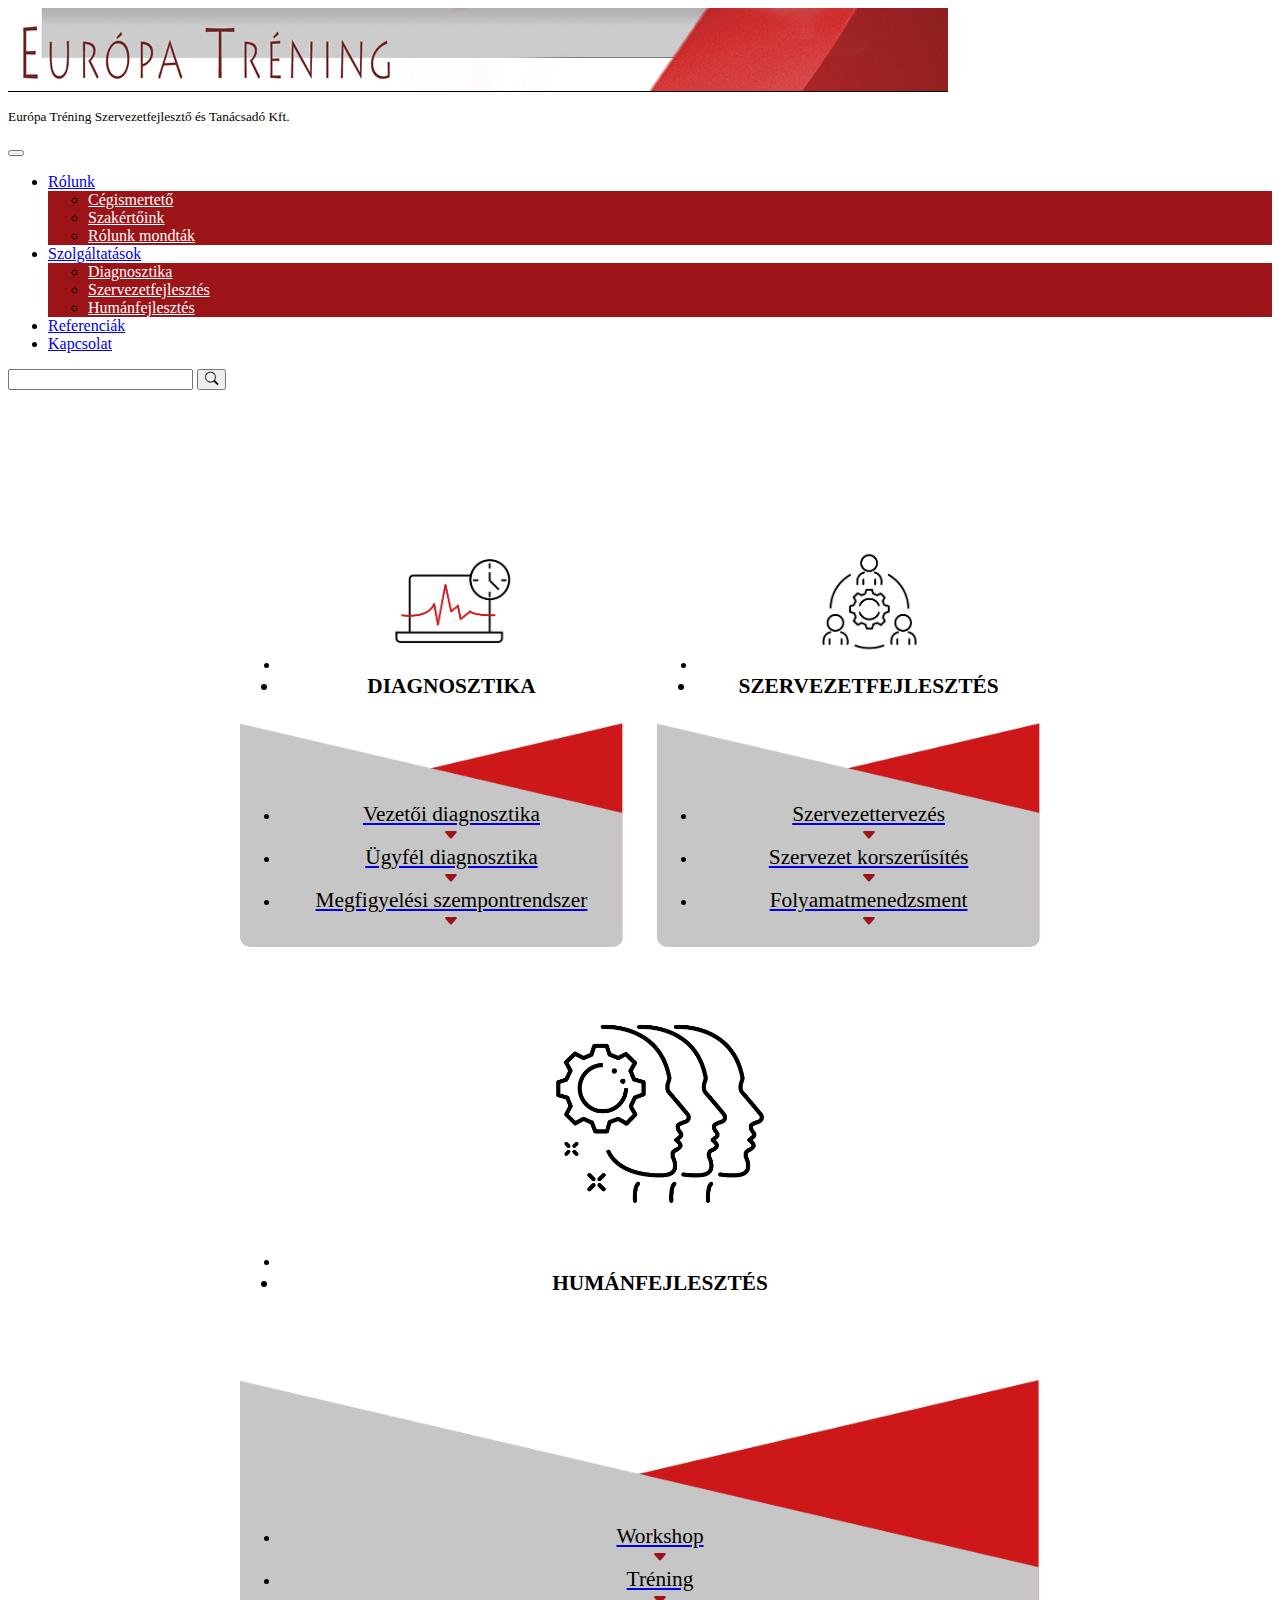
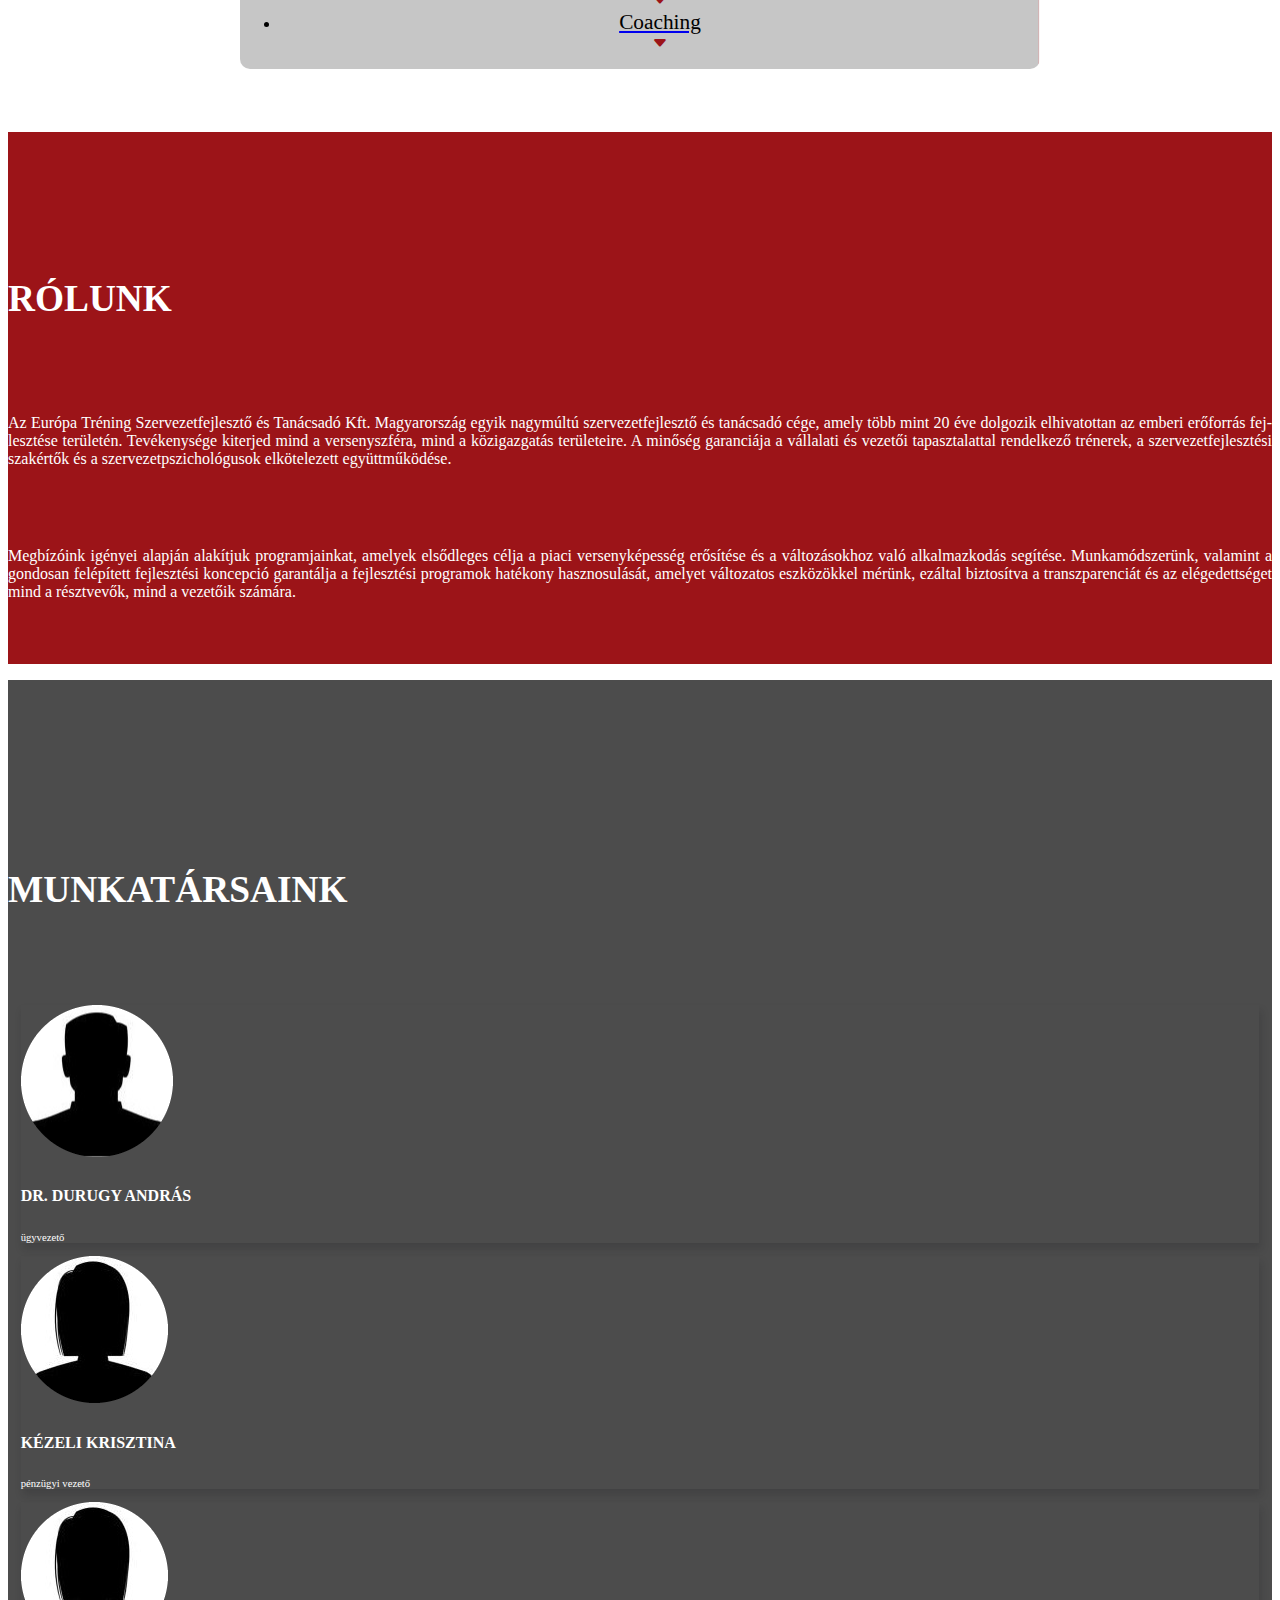
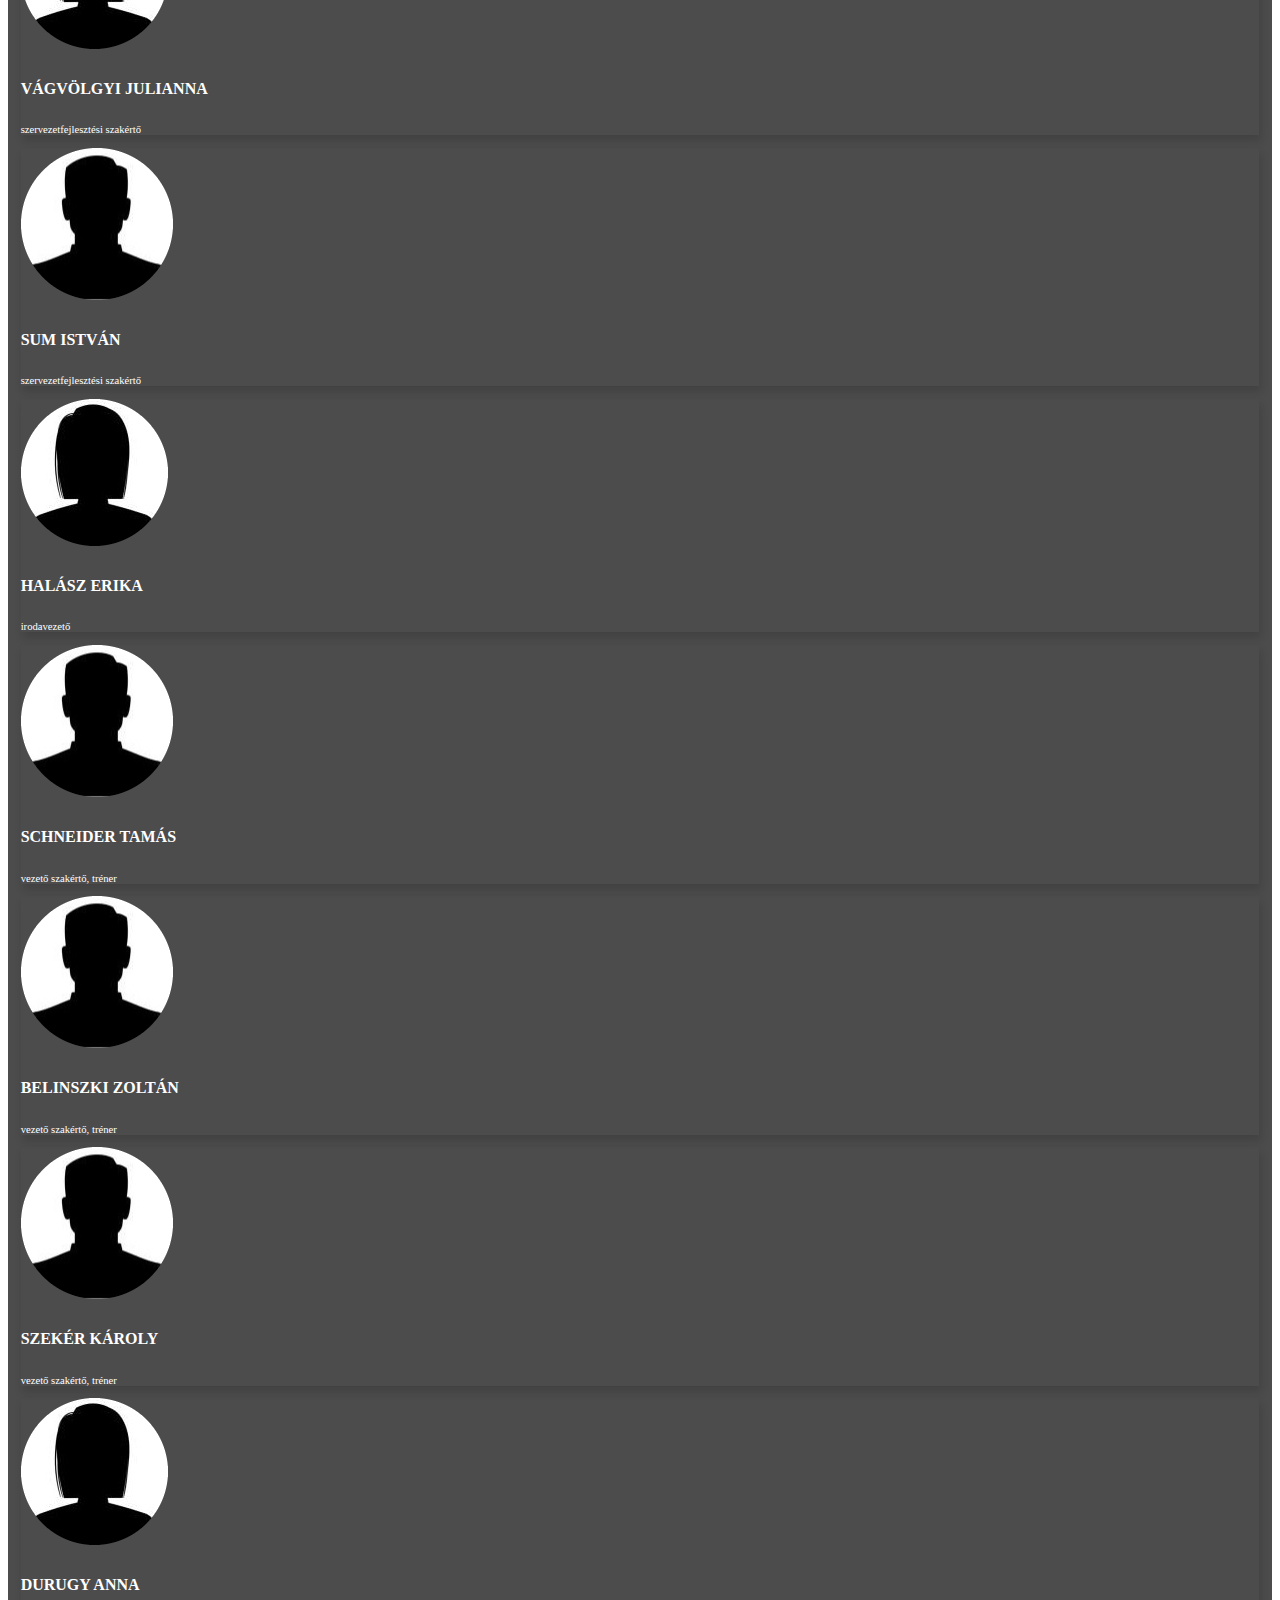
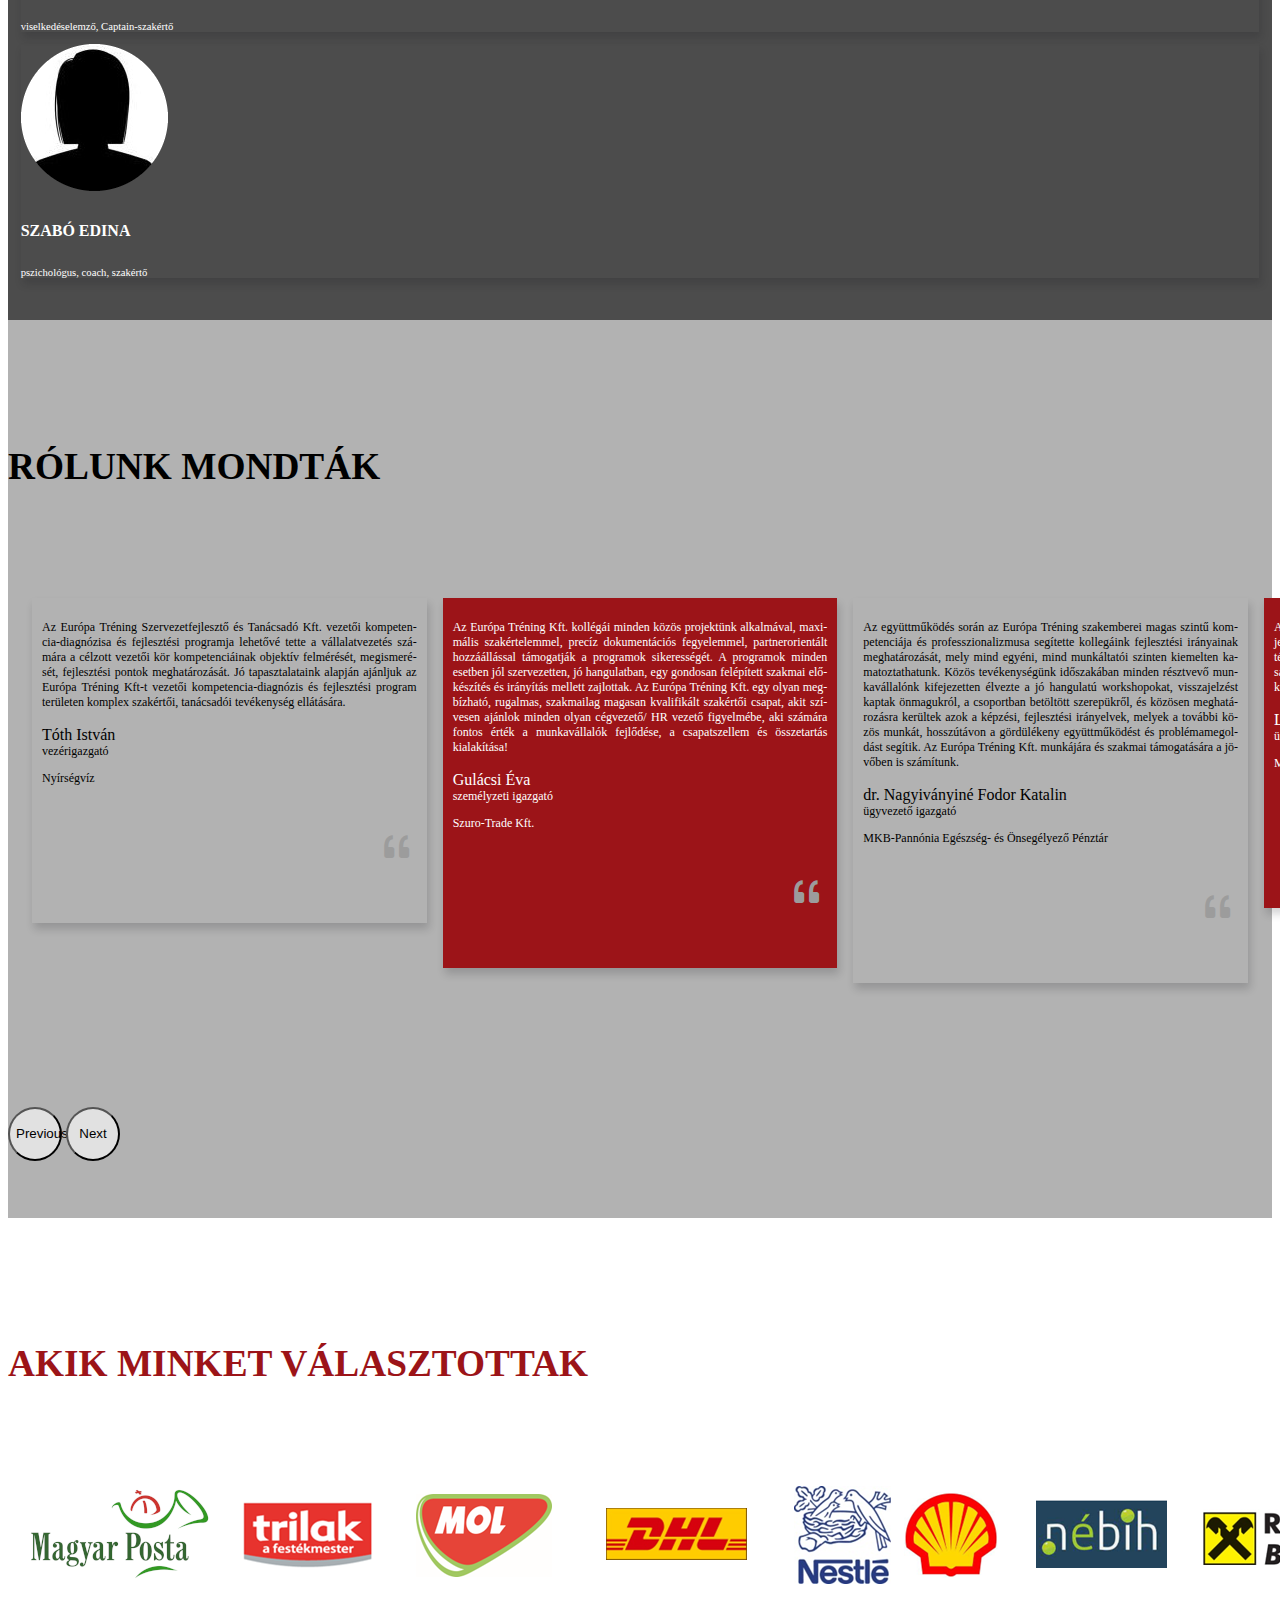
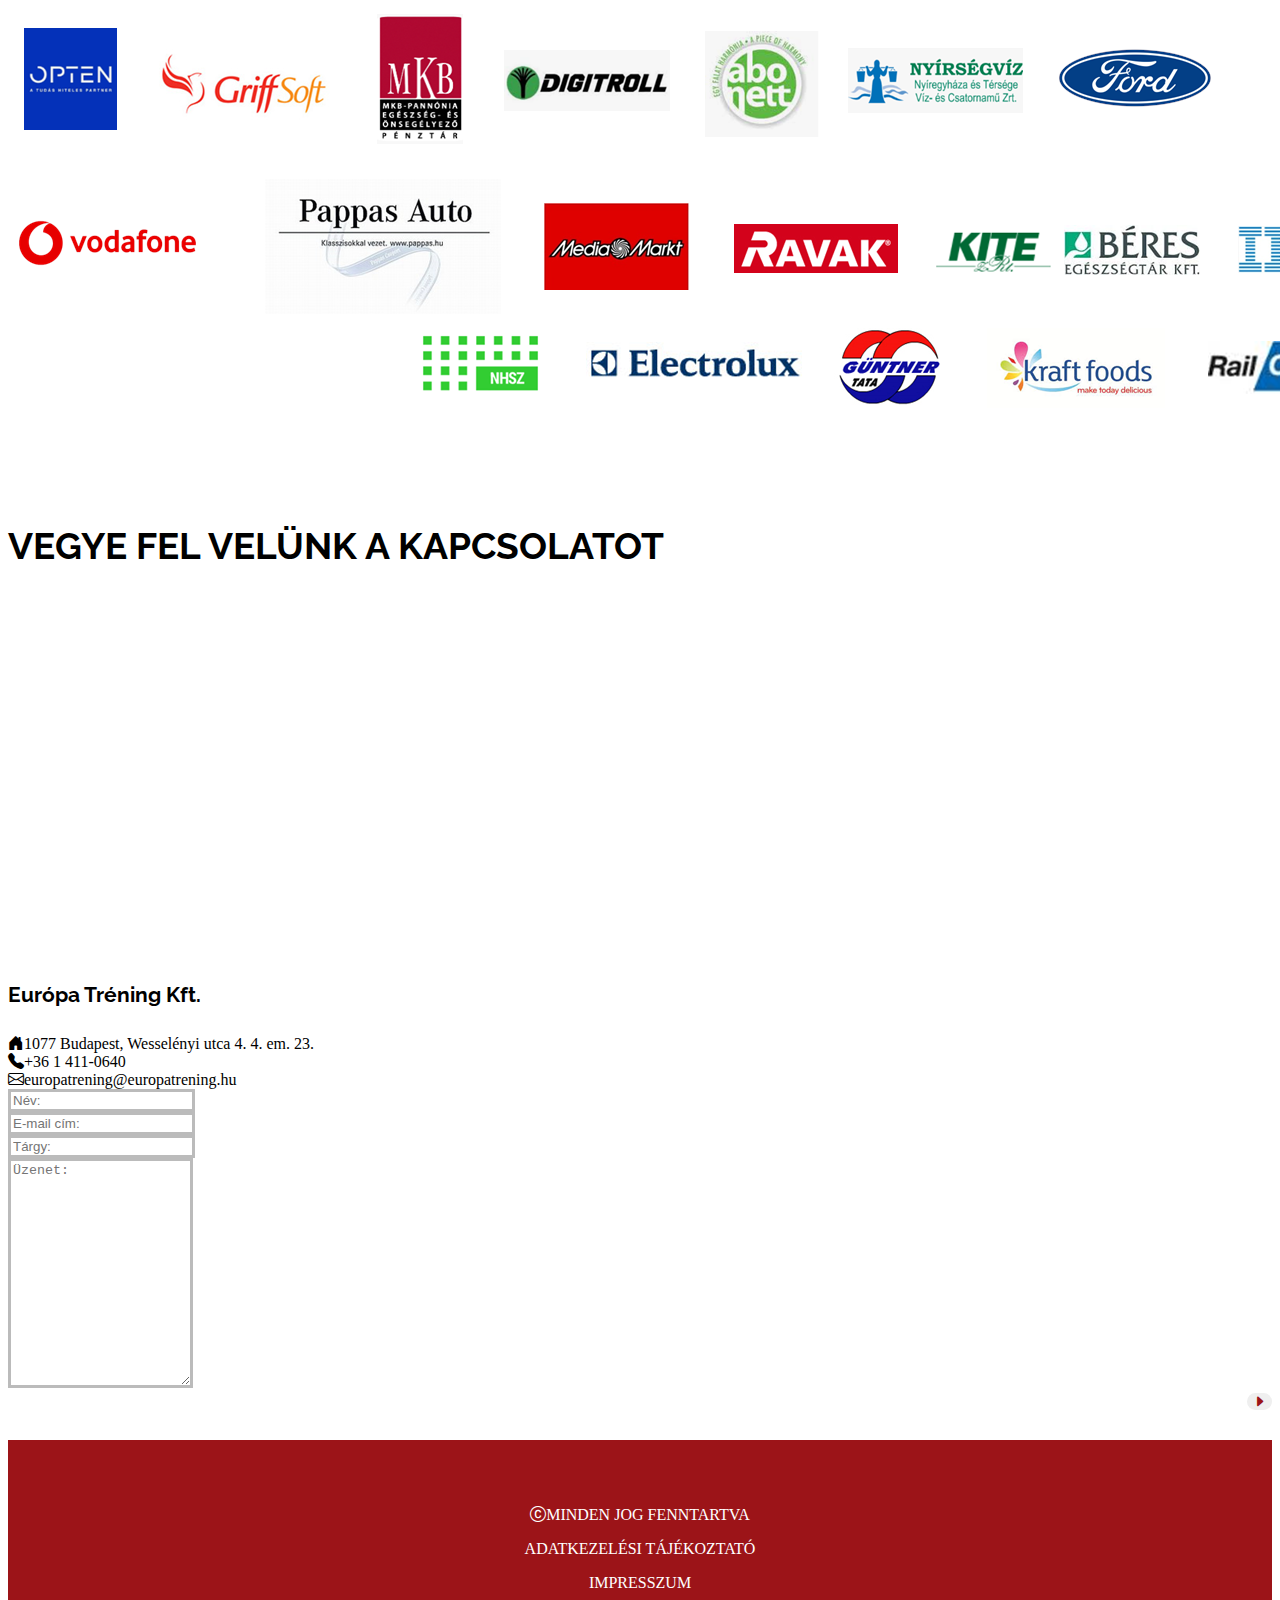
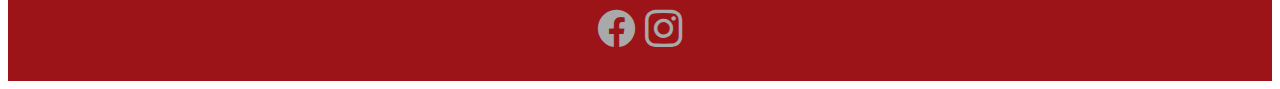
==== commit 9f4cee09: "Add files via upload" ====
--- a/index.html
+++ b/index.html
@@ -5,12 +5,107 @@
     <meta charset="utf-8">
     <meta name="viewport" content="width=device-width, initial-scale=1">
     <title>Európa Tréning</title>
+
     <link href="https://cdn.jsdelivr.net/npm/bootstrap@5.3.0-alpha1/dist/css/bootstrap.min.css" rel="stylesheet"
         integrity="sha384-GLhlTQ8iRABdZLl6O3oVMWSktQOp6b7In1Zl3/Jr59b6EGGoI1aFkw7cmDA6j6gD" crossorigin="anonymous">
     <link rel="stylesheet" href="https://cdn.jsdelivr.net/npm/bootstrap-icons@1.10.3/font/bootstrap-icons.css">
     <link rel="preconnect" href="https://fonts.googleapis.com">
     <link rel="preconnect" href="https://fonts.gstatic.com" crossorigin>
     <link href="https://fonts.googleapis.com/css2?family=Raleway:wght@500;700&display=swap" rel="stylesheet">
+    <style>
+        /* About us */
+        .carousel-inner:first-of-type {
+            padding: 1em;
+        }
+
+        .card {
+            margin: 0 0.5em;
+            box-shadow: 2px 6px 8px 0 rgba(22, 22, 26, 0.18);
+            border: none;
+        }
+
+        .carousel-control-prev,
+        .carousel-control-next {
+            background-color: #e1e1e1;
+            width: 6vh;
+            height: 6vh;
+            border-radius: 50%;
+            top: 50%;
+            transform: translateY(-50%);
+        }
+
+        @media (min-width: 768px) {
+            .carousel-item {
+                margin-right: 0;
+                flex: 0 0 33.333333%;
+                display: block;
+            }
+
+           .carousel-inner:first-of-type {
+                display: flex;
+            }
+        }
+
+        .card .img-wrapper {
+            max-width: 100%;
+            height: 13em;
+            display: flex;
+            justify-content: center;
+            align-items: center;
+        }
+
+        .card img {
+            max-height: 100%;
+        }
+
+        @media (max-width: 767px) {
+            .card .img-wrapper {
+                height: 17em;
+            }
+        }
+
+        /* End About us*/
+
+        /* Szolgáltatások */
+        .flex-container {
+            display: flex;
+            flex-wrap: wrap;
+            justify-content: space-around;
+            padding-left: 17%;
+            padding-right: 17%;
+        }
+
+        .flex-item-left {
+            flex: 20%;
+            justify-content: space-around;
+            margin-left: 2%;
+            margin-right: 2%;
+        }
+
+        .flex-item-right {
+            flex: 20%;
+            justify-content: space-around;
+            margin-left: 2%;
+            margin-right: 2%;
+        }
+
+        /* Responsive layout - makes a one column-layout instead of a two-column layout */
+        @media (max-width: 600px) {
+
+            .flex-container {
+                padding-left: 0%;
+                padding-right: 0%;
+            }
+
+            .flex-item-right,
+            .flex-item-left {
+                flex: 100%;
+            }
+        }
+
+        /* End Szolgáltatások */
+    </style>
+    <script src="https://ajax.googleapis.com/ajax/libs/jquery/3.6.3/jquery.min.js"></script>
 </head>
 
 <body>
@@ -73,9 +168,10 @@
                                 </li>
                             </ul>
                             <form class="d-flex" role="search" id="form">
-                                <input class="form-control me-2" type="search" id="query" name="q" placeholder="Search"
+                                <input class="form-control me-2" type="search" id="query" name="q" placeholder=""
                                     aria-label="Search">
-                                <button class="btn btn-outline-success" type="submit">Search</button>
+                                <button class="btn btn-outline-success" type="submit"><i
+                                        class="bi bi-search"></i></button>
                             </form>
                             <!-- jscript -->
                             <script>
@@ -108,107 +204,107 @@
 
     <!-- Szolgaltatasok-->
 
-    <div class="container-fluid img-fluid"
-        style="background-image: url(./img/nyitokep.png); background-repeat: no-repeat; background-size: 100% 100%;">
-        <div class="row" style="padding-top: 30%; padding-bottom: 5%;">
-            <div class="col-lg-2 col-md-2"></div>
-            <div class="col-lg-2 col-md-2"
-                style="background-image: url(./img/boxok.png); background-size: cover; margin-left: 2%; margin-right: 2%; border-radius: 10px;">
-                <ul class="nav flex-column" style="text-align: center;">
-                    <li class="nav-item" style="text-align: center;">
-                        <img src="./img/diagnosztika1.png" width="40%" class="img-fluid">
-                    </li>
-                    <li class="nav-item" style="font-size: 16pt; font-weight: 700;">
-                        DIAGNOSZTIKA
-                    </li>
-                    <li class="nav-item" style="padding-top: 30%;">
-                        <a class="nav-link active" aria-current="page" href="./diagnostic_services.html#vezdiag">
-                            <p style="font-family: 'Raleway' Medium; font-size: 16pt; color: #000; margin: 0%;">
-                                Vezetői diagnosztika</p>
-                            <p style="margin: 0%;"><i class="bi bi-caret-down-fill" style="color: #9c1418;"></i></p>
-                        </a>
-                    </li>
-                    <li class="nav-item">
-                        <a class="nav-link active" aria-current="page" href="./diagnostic_services.html#clientdiag">
-                            <p style="font-family: 'Raleway' Medium; font-size: 16pt; color: #000; margin: 0%;">
-                                Ügyfél diagnosztika</p>
-                            <p style="margin: 0%;"><i class="bi bi-caret-down-fill" style="color: #9c1418;"></i></p>
-                        </a>
-                    </li>
-                    <li class="nav-item">
-                        <a class="nav-link active" aria-current="page" href="./diagnostic_services.html#megfigyel">
-                            <p style="font-family: 'Raleway' Medium; font-size: 16pt; color: #000; margin: 0%;">
-                                Megfigyelési szempontrendszer</p>
-                            <p style="margin: 0%;"><i class="bi bi-caret-down-fill" style="color: #9c1418;"></i></p>
-                        </a>
-                    </li>
-                </ul>
-            </div>
-            <div class="col-lg-2 col-md-2"
-                style="background-image: url(./img/boxok.png); background-size: cover; margin-left: 2%; margin-right: 2%; border-radius: 10px;">
-                <ul class="nav flex-column" style="text-align: center;">
-                    <li class="nav-item" style="text-align: center;">
-                        <img src="./img/szervezetfejlesztes2.png" width="40%" class="img-fluid">
-                    </li>
-                    <li class="nav-item" style="font-size: 16pt; font-weight: 700;">
-                        SZERVEZETFEJLESZTÉS
-                    </li>
-                    <li class="nav-item" style="padding-top: 30%;">
-                        <a class="nav-link active" aria-current="page" href="./service.html#szervfejl">
-                            <p style="font-family: 'Raleway' Medium; font-size: 16pt; color: #000; margin: 0%;">
-                                Szervezettervezés</p>
-                            <p style="margin: 0%;"><i class="bi bi-caret-down-fill" style="color: #9c1418;"></i></p>
-                        </a>
-                    </li>
-                    <li class="nav-item">
-                        <a class="nav-link active" aria-current="page" href="./service.html#szervfejl">
-                            <p style="font-family: 'Raleway' Medium; font-size: 16pt; color: #000; margin: 0%;">
-                                Szervezet korszerűsítés</p>
-                            <p style="margin: 0%;"><i class="bi bi-caret-down-fill" style="color: #9c1418;"></i></p>
-                        </a>
-                    </li>
-                    <li class="nav-item">
-                        <a class="nav-link active" aria-current="page" href="./service.html#szervfejl">
-                            <p style="font-family: 'Raleway' Medium; font-size: 16pt; color: #000; margin: 0%;">
-                                Folyamatmenedzsment</p>
-                            <p style="margin: 0%;"><i class="bi bi-caret-down-fill" style="color: #9c1418;"></i></p>
-                        </a>
-                    </li>
-                </ul>
-            </div>
-            <div class="col-lg-2 col-md-2"
-                style="background-image: url(./img/boxok.png); background-size: cover; margin-left: 2%; margin-right: 2%; border-radius: 10px;">
-                <ul class="nav flex-column" style="text-align: center;">
-                    <li class="nav-item" style="text-align: center;">
-                        <img src="./img/humanfejlesztes2.png" width="40%" class="img-fluid">
-                    </li>
-                    <li class="nav-item" style="font-size: 16pt; font-weight: 700;">
-                        HUMÁNFEJLESZTÉS
-                    </li>
-                    <li class="nav-item" style="padding-top: 30%;">
-                        <a class="nav-link active" aria-current="page" href="./human_services.html#workshop">
-                            <p style="font-family: 'Raleway' Medium; font-size: 16pt; color: #000; margin: 0%;">
-                                Workshop</p>
-                            <p style="margin: 0%;"><i class="bi bi-caret-down-fill" style="color: #9c1418;"></i></p>
-                        </a>
-                    </li>
-                    <li class="nav-item">
-                        <a class="nav-link active" aria-current="page" href="./human_services.html#training">
-                            <p style="font-family: 'Raleway' Medium; font-size: 16pt; color: #000; margin: 0%;">
-                                Tréning</p>
-                            <p style="margin: 0%;"><i class="bi bi-caret-down-fill" style="color: #9c1418;"></i></p>
-                        </a>
-                    </li>
-                    <li class="nav-item">
-                        <a class="nav-link active" aria-current="page" href="./human_services.html#coaching">
-                            <p style="font-family: 'Raleway' Medium; font-size: 16pt; color: #000; margin: 0%;">
-                                Coaching</p>
-                            <p style="margin: 0%;"><i class="bi bi-caret-down-fill" style="color: #9c1418;"></i></p>
-                        </a>
-                    </li>
-                </ul>
-            </div>
-            <div class="col-lg-3 col-md-2"></div>
+    <div class="flex-container" style="background-image: url(./img/nyitokep.png); background-repeat: no-repeat; background-size: 100% 100%; 
+        padding-top: 10%; padding-bottom: 5%;">
+
+        <div class="flex-item-left"
+            style="background-image: url(./img/boxok.png); background-size: cover; border-radius: 10px;">
+            <ul class="nav flex-column" style="text-align: center;">
+                <li class="nav-item" style="text-align: center;">
+                    <img src="./img/diagnosztika1.png" width="40%" class="img-fluid">
+                </li>
+                <li class="nav-item" style="font-size: 16pt; font-weight: 700;">
+                    DIAGNOSZTIKA
+                </li>
+                <li class="nav-item" style="padding-top: 30%;">
+                    <a class="nav-link active" aria-current="page" href="./diagnostic_services.html#vezdiag">
+                        <p style="font-family: 'Raleway' Medium; font-size: 16pt; color: #000; margin: 0%;">
+                            Vezetői diagnosztika</p>
+                        <p style="margin: 0%;"><i class="bi bi-caret-down-fill" style="color: #9c1418;"></i></p>
+                    </a>
+                </li>
+                <li class="nav-item">
+                    <a class="nav-link active" aria-current="page" href="./diagnostic_services.html#clientdiag">
+                        <p style="font-family: 'Raleway' Medium; font-size: 16pt; color: #000; margin: 0%;">
+                            Ügyfél diagnosztika</p>
+                        <p style="margin: 0%;"><i class="bi bi-caret-down-fill" style="color: #9c1418;"></i></p>
+                    </a>
+                </li>
+                <li class="nav-item">
+                    <a class="nav-link active" aria-current="page" href="./diagnostic_services.html#megfigyel">
+                        <p style="font-family: 'Raleway' Medium; font-size: 16pt; color: #000; margin: 0%;">
+                            Megfigyelési szempontrendszer</p>
+                        <p style="margin: 0%;"><i class="bi bi-caret-down-fill" style="color: #9c1418;"></i></p>
+                    </a>
+                </li>
+            </ul>
+        </div>
+        <div class="flex-item-right"
+            style=" background-image: url(./img/boxok.png); background-size: cover; border-radius: 10px;">
+            <ul class="nav flex-column" style="text-align: center;">
+                <li class="nav-item" style="text-align: center;">
+                    <img src="./img/szervezetfejlesztes2.png" width="40%" class="img-fluid">
+                </li>
+                <li class="nav-item" style="font-size: 16pt; font-weight: 700;">
+                    SZERVEZETFEJLESZTÉS
+                </li>
+                <li class="nav-item" style="padding-top: 30%;">
+                    <a class="nav-link active" aria-current="page" href="./service.html#szervfejl">
+                        <p style="font-family: 'Raleway' Medium; font-size: 16pt; color: #000; margin: 0%;">
+                            Szervezettervezés</p>
+                        <p style="margin: 0%;"><i class="bi bi-caret-down-fill" style="color: #9c1418;"></i></p>
+                    </a>
+                </li>
+                <li class="nav-item">
+                    <a class="nav-link active" aria-current="page" href="./service.html#szervfejl">
+                        <p style="font-family: 'Raleway' Medium; font-size: 16pt; color: #000; margin: 0%;">
+                            Szervezet korszerűsítés</p>
+                        <p style="margin: 0%;"><i class="bi bi-caret-down-fill" style="color: #9c1418;"></i></p>
+                    </a>
+                </li>
+                <li class="nav-item">
+                    <a class="nav-link active" aria-current="page" href="./service.html#szervfejl">
+                        <p style="font-family: 'Raleway' Medium; font-size: 16pt; color: #000; margin: 0%;">
+                            Folyamatmenedzsment</p>
+                        <p style="margin: 0%;"><i class="bi bi-caret-down-fill" style="color: #9c1418;"></i></p>
+                    </a>
+                </li>
+            </ul>
+        </div>
+        <div class="flex-item-right"
+            style="background-image: url(./img/boxok.png); background-size: cover; border-radius: 10px;">
+            <ul class="nav flex-column" style="text-align: center;">
+                <li class="nav-item" style="text-align: center;">
+                    <img src="./img/humanfejlesztes2.png" width="40%" class="img-fluid">
+                </li>
+                <li class="nav-item" style="font-size: 16pt; font-weight: 700;">
+                    HUMÁNFEJLESZTÉS
+                </li>
+                <li class="nav-item" style="padding-top: 30%;">
+                    <a class="nav-link active" aria-current="page" href="./human_services.html#workshop">
+                        <p style="font-family: 'Raleway' Medium; font-size: 16pt; color: #000; margin: 0%;">
+                            Workshop</p>
+                        <p style="margin: 0%;"><i class="bi bi-caret-down-fill" style="color: #9c1418;"></i></p>
+                    </a>
+                </li>
+                <li class="nav-item">
+                    <a class="nav-link active" aria-current="page" href="./human_services.html#training">
+                        <p style="font-family: 'Raleway' Medium; font-size: 16pt; color: #000; margin: 0%;">
+                            Tréning</p>
+                        <p style="margin: 0%;"><i class="bi bi-caret-down-fill" style="color: #9c1418;"></i></p>
+                    </a>
+                </li>
+                <li class="nav-item">
+                    <a class="nav-link active" aria-current="page" href="./human_services.html#coaching">
+                        <p style="font-family: 'Raleway' Medium; font-size: 16pt; color: #000; margin: 0%;">
+                            Coaching</p>
+                        <p style="margin: 0%;"><i class="bi bi-caret-down-fill" style="color: #9c1418;"></i></p>
+                    </a>
+                </li>
+            </ul>
+        </div>
+        <div class="p-2" style="max-width: 300px;">
+
         </div>
     </div>
 
@@ -216,14 +312,15 @@
 
     <!-- About-->
 
-    <div id="about" class="container text-center" style="padding-top: 50px; background-color: #9c1418;">
+    <div id="about" class="container text-center"
+        style="padding-top: 50px; background-color: #9c1418; max-width: 100%;">
         <div class="row">
-            <div class="col-2"></div>
-            <div class="col-8">
+            <div class="col-3"></div>
+            <div class="col-6">
                 <h2 style="color: white; font-size: 28pt; padding-top: 5%;">
                     RÓLUNK
                 </h2>
-                <p style="color: white; text-align: justify; padding-top: 5%;">
+                <p style="color: white; text-align: justify; padding-top: 5%; hyphens: auto;">
                     Az Európa Tréning Szervezetfejlesztő és Tanácsadó Kft. Magyarország egyik nagymúltú
                     szervezetfejlesztő és
                     tanácsadó cége, amely több mint 20 éve dolgozik elhivatottan az emberi erőforrás fejlesztése
@@ -234,7 +331,7 @@
                     szervezetpszichológusok
                     elkötelezett együttműködése.
                 </p>
-                <p style="color: white; text-align: justify; padding-top: 5%; padding-bottom: 5%;">
+                <p style="color: white; text-align: justify; padding-top: 5%; padding-bottom: 5%; hyphens: auto;">
                     Megbízóink igényei alapján alakítjuk programjainkat, amelyek elsődleges célja a piaci
                     versenyképesség
                     erősítése és a változásokhoz való alkalmazkodás segítése. Munkamódszerünk, valamint a gondosan
@@ -245,7 +342,7 @@
                     vezetőik számára.
                 </p>
             </div>
-            <div class="col-2"></div>
+            <div class="col-3"></div>
         </div>
     </div>
 
@@ -253,7 +350,7 @@
 
     <!-- Team -->
     <div id="team" class="container text-center"
-        style="padding-top: 30px; padding-bottom: 30px; background-color: rgba(0,0,0,0.7);">
+        style="padding-top: 30px; padding-bottom: 30px; background-color: rgba(0,0,0,0.7); max-width: 100%;">
         <div class="row">
             <div class="col-lg-2">
 
@@ -264,7 +361,7 @@
                 </h2>
                 <div class="card-group">
                     <div class="card" style="background-color: rgba(0,0,0,0); border-style: hidden; margin: 1%;">
-                        <img src="./img/11zon_cropped.png" class="card-img-top" alt="...">
+                        <img src="./img/portrekor1.png" class="card-img-top" alt="...">
                         <div class="card-body">
                             <h5 class="card-title" style="color: white; font-size: 12pt;">DR. DURUGY ANDRÁS</h5>
                             <p class="card-text" style="color: white; font-size: 8pt;">ügyvezető</p>
@@ -272,21 +369,21 @@
                         </div>
                     </div>
                     <div class="card" style="background-color: rgba(0,0,0,0); border-style: hidden; margin: 1%;">
-                        <img src="./img/11zon_cropped (1).png" class="card-img-top" alt="...">
+                        <img src="./img/portrekor2.png" class="card-img-top" alt="...">
                         <div class="card-body">
                             <h5 class="card-title" style="color: white; font-size: 12pt;">KÉZELI KRISZTINA</h5>
                             <p class="card-text" style="color: white; font-size: 8pt;">pénzügyi vezető</p>
                         </div>
                     </div>
                     <div class="card" style="background-color: rgba(0,0,0,0); border-style: hidden; margin: 1%;">
-                        <img src="./img/11zon_cropped (1).png" class="card-img-top" alt="...">
+                        <img src="./img/portrekor2.png" class="card-img-top" alt="...">
                         <div class="card-body">
                             <h5 class="card-title" style="color: white; font-size: 12pt;">VÁGVÖLGYI JULIANNA</h5>
                             <p class="card-text" style="color: white; font-size: 8pt;">szervezetfejlesztési szakértő</p>
                         </div>
                     </div>
                     <div class="card" style="background-color: rgba(0,0,0,0); border-style: hidden; margin: 1%;">
-                        <img src="./img/11zon_cropped.png" class="card-img-top" alt="...">
+                        <img src="./img/portrekor1.png" class="card-img-top" alt="...">
                         <div class="card-body">
                             <h5 class="card-title" style="color: white; font-size: 12pt;">SUM ISTVÁN</h5>
                             <p class="card-text" style="color: white; font-size: 8pt;">szervezetfejlesztési szakértő</p>
@@ -294,7 +391,7 @@
                         </div>
                     </div>
                     <div class="card" style="background-color: rgba(0,0,0,0); border-style: hidden; margin: 1%;">
-                        <img src="./img/11zon_cropped (1).png" class="card-img-top" alt="...">
+                        <img src="./img/portrekor2.png" class="card-img-top" alt="...">
                         <div class="card-body">
                             <h5 class="card-title" style="color: white; font-size: 12pt;">HALÁSZ ERIKA</h5>
                             <p class="card-text" style="color: white; font-size: 8pt;">irodavezető</p>
@@ -314,7 +411,7 @@
 
                 <div class="card-group">
                     <div class="card" style="background-color: rgba(0,0,0,0); border-style: hidden; margin: 1%;">
-                        <img src="./img/11zon_cropped.png" class="card-img-top" alt="...">
+                        <img src="./img/portrekor1.png" class="card-img-top" alt="...">
                         <div class="card-body">
                             <h5 class="card-title" style="color: white; font-size: 12pt;">SCHNEIDER TAMÁS</h5>
                             <p class="card-text" style="color: white; font-size: 8pt;">vezető szakértő, tréner</p>
@@ -322,21 +419,21 @@
                         </div>
                     </div>
                     <div class="card" style="background-color: rgba(0,0,0,0); border-style: hidden; margin: 1%;">
-                        <img src="./img/11zon_cropped.png" class="card-img-top" alt="...">
+                        <img src="./img/portrekor1.png" class="card-img-top" alt="...">
                         <div class="card-body">
                             <h5 class="card-title" style="color: white; font-size: 12pt;">BELINSZKI ZOLTÁN</h5>
                             <p class="card-text" style="color: white; font-size: 8pt;">vezető szakértő, tréner</p>
                         </div>
                     </div>
                     <div class="card" style="background-color: rgba(0,0,0,0); border-style: hidden; margin: 1%;">
-                        <img src="./img/11zon_cropped.png" class="card-img-top" alt="...">
+                        <img src="./img/portrekor1.png" class="card-img-top" alt="...">
                         <div class="card-body">
                             <h5 class="card-title" style="color: white; font-size: 12pt;">SZEKÉR KÁROLY</h5>
                             <p class="card-text" style="color: white; font-size: 8pt;">vezető szakértő, tréner</p>
                         </div>
                     </div>
                     <div class="card" style="background-color: rgba(0,0,0,0); border-style: hidden; margin: 1%;">
-                        <img src="./img/11zon_cropped (1).png" class="card-img-top" alt="...">
+                        <img src="./img/portrekor2.png" class="card-img-top" alt="...">
                         <div class="card-body">
                             <h5 class="card-title" style="color: white; font-size: 12pt;">DURUGY ANNA</h5>
                             <p class="card-text" style="color: white; font-size: 8pt;">viselkedéselemző,
@@ -345,7 +442,7 @@
                         </div>
                     </div>
                     <div class="card" style="background-color: rgba(0,0,0,0); border-style: hidden; margin: 1%;">
-                        <img src="./img/11zon_cropped (1).png" class="card-img-top" alt="...">
+                        <img src="./img/portrekor2.png" class="card-img-top" alt="...">
                         <div class="card-body">
                             <h5 class="card-title" style="color: white; font-size: 12pt;">SZABÓ EDINA</h5>
                             <p class="card-text" style="color: white; font-size: 8pt;">pszichológus, coach, szakértő</p>
@@ -362,620 +459,260 @@
     <!-- End Team -->
     <!-- About us -->
     <div id="testimonials" class="container text-center"
-        style="padding-top: 30px; padding-bottom: 30px; background-color: rgba(0,0,0,0.3);">
+        style="padding-top: 30px; padding-bottom: 30px; background-color: rgba(0,0,0,0.3); max-width: 100%;">
         <div class="row">
-            <div class="col-lg-1"></div>
-
-            <div class="col-lg-10">
-                <h2 style="color: black; font-size: 28pt; padding-top: 5%; padding-bottom: 5%;">
-                    RÓLUNK MONDTÁK
-                </h2>
-                <div id="carouselExampleIndicators" class="carousel slide">
-                    <div class="carousel-indicators">
-                        <button type="button" data-bs-target="#carouselExampleIndicators" data-bs-slide-to="0"
-                            class="active" aria-current="true" aria-label="Slide 1"></button>
-                        <button type="button" data-bs-target="#carouselExampleIndicators" data-bs-slide-to="1"
-                            aria-label="Slide 2"></button>
-                        <button type="button" data-bs-target="#carouselExampleIndicators" data-bs-slide-to="2"
-                            aria-label="Slide 3"></button>
-                        <button type="button" data-bs-target="#carouselExampleIndicators" data-bs-slide-to="3"
-                            aria-label="Slide 4"></button>
-                        <button type="button" data-bs-target="#carouselExampleIndicators" data-bs-slide-to="4"
-                            aria-label="Slide 5"></button>
-                        <button type="button" data-bs-target="#carouselExampleIndicators" data-bs-slide-to="5"
-                            aria-label="Slide 6"></button>
-                        <button type="button" data-bs-target="#carouselExampleIndicators" data-bs-slide-to="6"
-                            aria-label="Slide 7"></button>
-                        <button type="button" data-bs-target="#carouselExampleIndicators" data-bs-slide-to="7"
-                            aria-label="Slide 8"></button>
-                    </div>
-                    <div class="carousel-inner" style="padding-left: 90px; padding-right: 90px; padding-bottom: 50px;">
-                        <!-- 123 -->
+            <h2 style="color: black; font-size: 28pt; padding-top: 5%; padding-bottom: 5%;">
+                RÓLUNK MONDTÁK
+            </h2>
+            <div class="col-1"></div>
+            <div class="col-10">
+                <div id="carouselExampleControls" class="carousel" data-bs-ride="carousel">
+                    <div class="carousel-inner">
                         <div class="carousel-item active">
-                            <div class="row row-cols-1 row-cols-md-3 g-4">
-                                <div class="col">
-                                    <div class="card h-100" style="padding: 10px;">
-                                        <p style="font-size: 9pt; text-align: justify;">
-                                            Az Európa Tréning Szervezetfejlesztő és Tanácsadó Kft. vezetői
-                                            kompetencia-diagnózisa és fejlesztési
-                                            programja lehetővé tette a vállalatvezetés számára a célzott vezetői kör
-                                            kompetenciáinak objektív
-                                            felmérését, megismerését, fejlesztési pontok meghatározását. Jó
-                                            tapasztalataink alapján ajánljuk az
-                                            Európa Tréning Kft-t vezetői kompetencia-diagnózis és fejlesztési program
-                                            területen komplex szakértői,
-                                            tanácsadói tevékenység ellátására.
-                                        </p>
-                                        <p style="text-align: left;">Tóth István</p>
-                                        <p style="text-align: left; font-size: 9pt;">vezérigazgató</p>
-                                        <p style="text-align: left; font-size: 9pt;">Nyírségvíz</p>
-                                        <p style="text-align: right; color: rgb(156, 156, 156); font-size: 30pt;"><i
-                                                class="bi bi-quote"></i></p>
-                                    </div>
-                                </div>
-                                <div class="col">
-                                    <div class="card h-100" style="background-color: #9c1418; padding: 10px;">
-                                        <p style="font-size: 9pt; text-align: justify; color: white;">
-                                            Az Európa Tréning Kft. kollégái minden közös projektünk alkalmával,
-                                            maximális szakértelemmel, precíz
-                                            dokumentációs fegyelemmel, partnerorientált hozzáállással támogatják a
-                                            programok sikerességét. A
-                                            programok minden esetben jól szervezetten, jó hangulatban, egy gondosan
-                                            felépített szakmai előkészítés
-                                            és irányítás mellett zajlottak. Az Európa Tréning Kft. egy olyan megbízható,
-                                            rugalmas, szakmailag
-                                            magasan kvalifikált szakértői csapat, akit szívesen ajánlok minden olyan
-                                            cégvezető/ HR vezető
-                                            figyelmébe, aki számára fontos érték a munkavállalók fejlődése, a
-                                            csapatszellem és összetartás
-                                            kialakítása!
-                                        </p>
-                                        <p style="text-align: left; color: white;">Gulácsi Éva</p>
-                                        <p style="text-align: left; font-size: 9pt; color: white;">személyzeti igazgató
-                                        </p>
-                                        <p style="text-align: left; font-size: 9pt; color: white;">Szuro-Trade Kft.</p>
-                                        <p style="text-align: right; color: rgb(156, 156, 156); font-size: 30pt;"><i
-                                                class="bi bi-quote"></i></p>
-                                    </div>
-                                </div>
-                                <div class="col">
-                                    <div class="card h-100" style="padding: 10px;">
-                                        <p style="font-size: 9pt; text-align: justify;">
-                                            Az együttműködés során az Európa Tréning szakemberei magas szintű
-                                            kompetenciája és professzionalizmusa
-                                            segítette kollegáink fejlesztési irányainak meghatározását, mely mind
-                                            egyéni, mind munkáltatói szinten
-                                            kiemelten kamatoztathatunk. Közös tevékenységünk időszakában minden
-                                            résztvevő munkavállalónk
-                                            kifejezetten élvezte a jó hangulatú workshopokat, visszajelzést kaptak
-                                            önmagukról, a csoportban
-                                            betöltött szerepükről, és közösen meghatározásra kerültek azok a képzési,
-                                            fejlesztési irányelvek, melyek
-                                            a további közös munkát, hosszútávon a gördülékeny együttműködést és
-                                            problémamegoldást segítik. Az Európa
-                                            Tréning Kft. munkájára és szakmai támogatására a jövőben is számítunk.
-                                        </p>
-                                        <p style="text-align: left;">dr. Nagyiványiné Fodor Katalin</p>
-                                        <p style="text-align: left; font-size: 9pt;">ügyvezető igazgató</p>
-                                        <p style="text-align: left; font-size: 9pt;">MKB-Pannónia Egészség- és
-                                            Önsegélyező Pénztár</p>
-                                        <p style="text-align: right; color: rgb(156, 156, 156); font-size: 30pt;"><i
-                                                class="bi bi-quote"></i></p>
-
-                                    </div>
-                                </div>
+                            <div class="card h-100" style="padding: 10px;">
+                                <p style="font-size: 9pt; text-align: justify; hyphens: auto;">
+                                    Az Európa Tréning Szervezetfejlesztő és Tanácsadó Kft. vezetői
+                                    kompetencia-diagnózisa és fejlesztési
+                                    programja lehetővé tette a vállalatvezetés számára a célzott vezetői kör
+                                    kompetenciáinak objektív
+                                    felmérését, megismerését, fejlesztési pontok meghatározását. Jó
+                                    tapasztalataink alapján ajánljuk az
+                                    Európa Tréning Kft-t vezetői kompetencia-diagnózis és fejlesztési program
+                                    területen komplex szakértői,
+                                    tanácsadói tevékenység ellátására.
+                                </p>
+                                <p style="text-align: left; margin-bottom: 0%;">Tóth István</p>
+                                <p style="text-align: left; font-size: 9pt; margin: 0%;">vezérigazgató</p>
+                                <p style="text-align: left; font-size: 9pt;">Nyírségvíz</p>
+                                <p style="text-align: right; color: rgb(156, 156, 156); font-size: 30pt;"><i
+                                        class="bi bi-quote"></i></p>
                             </div>
                         </div>
-                        <!-- 234 -->
-                        <div class="carousel-item">
-                            <div class="row row-cols-1 row-cols-md-3 g-4">
-                                <div class="col">
-                                    <div class="card h-100" style="padding: 10px;">
-                                        <p style="font-size: 9pt; text-align: justify;">
-                                            Az Európa Tréning Kft. kollégái minden közös projektünk alkalmával,
-                                            maximális szakértelemmel, precíz
-                                            dokumentációs fegyelemmel, partnerorientált hozzáállással támogatják a
-                                            programok sikerességét. A
-                                            programok minden esetben jól szervezetten, jó hangulatban, egy gondosan
-                                            felépített szakmai előkészítés
-                                            és irányítás mellett zajlottak. Az Európa Tréning Kft. egy olyan megbízható,
-                                            rugalmas, szakmailag
-                                            magasan kvalifikált szakértői csapat, akit szívesen ajánlok minden olyan
-                                            cégvezető/ HR vezető
-                                            figyelmébe, aki számára fontos érték a munkavállalók fejlődése, a
-                                            csapatszellem és összetartás
-                                            kialakítása!
-                                        </p>
-                                        <p style="text-align: left;">Gulácsi Éva</p>
-                                        <p style="text-align: left; font-size: 9pt;">személyzeti igazgató</p>
-                                        <p style="text-align: left; font-size: 9pt;">Szuro-Trade Kft.</p>
-                                        <p style="text-align: right; color: rgb(156, 156, 156); font-size: 30pt;"><i
-                                                class="bi bi-quote"></i></p>
-
-                                    </div>
-                                </div>
-                                <div class="col">
-                                    <div class="card h-100" style="background-color: #9c1418; padding: 10px;">
-                                        <p style="font-size: 9pt; text-align: justify; color: white;">
-                                            Az együttműködés során az Európa Tréning szakemberei magas szintű
-                                            kompetenciája és professzionalizmusa
-                                            segítette kollegáink fejlesztési irányainak meghatározását, mely mind
-                                            egyéni, mind munkáltatói szinten
-                                            kiemelten kamatoztathatunk. Közös tevékenységünk időszakában minden
-                                            résztvevő munkavállalónk
-                                            kifejezetten élvezte a jó hangulatú workshopokat, visszajelzést kaptak
-                                            önmagukról, a csoportban
-                                            betöltött szerepükről, és közösen meghatározásra kerültek azok a képzési,
-                                            fejlesztési irányelvek, melyek
-                                            a további közös munkát, hosszútávon a gördülékeny együttműködést és
-                                            problémamegoldást segítik. Az Európa
-                                            Tréning Kft. munkájára és szakmai támogatására a jövőben is számítunk.
-                                        </p>
-                                        <p style="text-align: left; color: white;">dr. Nagyiványiné Fodor Katalin</p>
-                                        <p style="text-align: left; font-size: 9pt; color: white;">ügyvezető igazgató
-                                        </p>
-                                        <p style="text-align: left; font-size: 9pt; color: white;">MKB-Pannónia
-                                            Egészség- és Önsegélyező Pénztár</p>
-                                        <p style="text-align: right; color: rgb(156, 156, 156); font-size: 30pt;"><i
-                                                class="bi bi-quote"></i></p>
-                                    </div>
-                                </div>
-                                <div class="col">
-                                    <div class="card h-100" style="padding: 10px;">
-                                        <p style="font-size: 9pt; text-align: justify;">
-                                            A kollégák a felmérések eredményét hitelesnek, az azzal kapcsolatos
-                                            visszajelzést és kiértékelést
-                                            hasznosnak és a mindennapi életbe beilleszthetőnek értékelték. Az elvégzett
-                                            munka eredményeképp jobban
-                                            felkészültnek, tudatosabbnak érzem a szervezet vezetőit a kellemetlen
-                                            problémák és mindennapi
-                                            konfliktusok kezelésére.
-                                        </p>
-                                        <p style="text-align: left;">Lukács-Szalkay Petra</p>
-                                        <p style="text-align: left; font-size: 9pt;">ügyvezető igazgató</p>
-                                        <p style="text-align: left; font-size: 9pt;">MKB Nyugdíjpénztár</p>
-                                        <p style="text-align: right; color: rgb(156, 156, 156); font-size: 30pt;"><i
-                                                class="bi bi-quote"></i></p>
-
-                                    </div>
-                                </div>
+                        <div class="carousel-item">
+                            <div class="card h-100" style="background-color: #9c1418; padding: 10px;">
+                                <p style="font-size: 9pt; text-align: justify; color: white; hyphens: auto;">
+                                    Az Európa Tréning Kft. kollégái minden közös projektünk alkalmával,
+                                    maximális szakértelemmel, precíz
+                                    dokumentációs fegyelemmel, partnerorientált hozzáállással támogatják a
+                                    programok sikerességét. A
+                                    programok minden esetben jól szervezetten, jó hangulatban, egy gondosan
+                                    felépített szakmai előkészítés
+                                    és irányítás mellett zajlottak. Az Európa Tréning Kft. egy olyan megbízható,
+                                    rugalmas, szakmailag
+                                    magasan kvalifikált szakértői csapat, akit szívesen ajánlok minden olyan
+                                    cégvezető/ HR vezető
+                                    figyelmébe, aki számára fontos érték a munkavállalók fejlődése, a
+                                    csapatszellem és összetartás
+                                    kialakítása!
+                                </p>
+                                <p style="text-align: left; color: white; margin-bottom: 0%;">Gulácsi Éva</p>
+                                <p style="text-align: left; font-size: 9pt; color: white; margin: 0%;">
+                                    személyzeti igazgató
+                                </p>
+                                <p style="text-align: left; font-size: 9pt; color: white;">Szuro-Trade Kft.</p>
+                                <p style="text-align: right; color: rgb(156, 156, 156); font-size: 30pt;"><i
+                                        class="bi bi-quote"></i></p>
                             </div>
                         </div>
-                        <!-- 345 -->
-                        <div class="carousel-item">
-                            <div class="row row-cols-1 row-cols-md-3 g-4">
-                                <div class="col">
-                                    <div class="card h-100" style="padding: 10px;">
-                                        <p style="font-size: 9pt; text-align: justify;">
-                                            Az együttműködés során az Európa Tréning szakemberei magas szintű
-                                            kompetenciája és professzionalizmusa
-                                            segítette kollegáink fejlesztési irányainak meghatározását, mely mind
-                                            egyéni, mind munkáltatói szinten
-                                            kiemelten kamatoztathatunk. Közös tevékenységünk időszakában minden
-                                            résztvevő munkavállalónk
-                                            kifejezetten élvezte a jó hangulatú workshopokat, visszajelzést kaptak
-                                            önmagukról, a csoportban
-                                            betöltött szerepükről, és közösen meghatározásra kerültek azok a képzési,
-                                            fejlesztési irányelvek, melyek
-                                            a további közös munkát, hosszútávon a gördülékeny együttműködést és
-                                            problémamegoldást segítik. Az Európa
-                                            Tréning Kft. munkájára és szakmai támogatására a jövőben is számítunk.
-                                        </p>
-                                        <p style="text-align: left;">dr. Nagyiványiné Fodor Katalin</p>
-                                        <p style="text-align: left; font-size: 9pt;">ügyvezető igazgató</p>
-                                        <p style="text-align: left; font-size: 9pt;">MKB-Pannónia Egészség- és
-                                            Önsegélyező Pénztár</p>
-                                        <p style="text-align: right; color: rgb(156, 156, 156); font-size: 30pt;"><i
-                                                class="bi bi-quote"></i></p>
-
-                                    </div>
-                                </div>
-                                <div class="col">
-                                    <div class="card h-100" style="background-color: #9c1418; padding: 10px;">
-                                        <p style="font-size: 9pt; text-align: justify; color: white;">
-                                            A kollégák a felmérések eredményét hitelesnek, az azzal kapcsolatos
-                                            visszajelzést és kiértékelést
-                                            hasznosnak és a mindennapi életbe beilleszthetőnek értékelték. Az elvégzett
-                                            munka eredményeképp jobban
-                                            felkészültnek, tudatosabbnak érzem a szervezet vezetőit a kellemetlen
-                                            problémák és mindennapi
-                                            konfliktusok kezelésére.
-                                        </p>
-                                        <p style="text-align: left; color: white;">Lukács-Szalkay Petra</p>
-                                        <p style="text-align: left; font-size: 9pt; color: white;">ügyvezető igazgató
-                                        </p>
-                                        <p style="text-align: left; font-size: 9pt; color: white;">MKB Nyugdíjpénztár
-                                        </p>
-                                        <p style="text-align: right; color: rgb(156, 156, 156); font-size: 30pt;"><i
-                                                class="bi bi-quote"></i></p>
-                                    </div>
-                                </div>
-                                <div class="col">
-                                    <div class="card h-100" style="padding: 10px;">
-                                        <p style="font-size: 9pt; text-align: justify;">
-                                            A vezetőképző program során elkötelezett és magas szakmai színvonalú
-                                            trénerek munkája következtében
-                                            sikeres és eredményes fejlesztés valósult meg. A program hatékonysága
-                                            egyaránt tapasztalható szervezeti
-                                            szinten és az egyéni fejlesztési célok tekintetében is.
-                                        </p>
-                                        <p style="text-align: left;">dr. Barna Tímea</p>
-                                        <p style="text-align: left; font-size: 9pt;">igazgató</p>
-                                        <p style="text-align: left; font-size: 9pt;">NÉBIH</p>
-                                        <p style="text-align: right; color: rgb(156, 156, 156); font-size: 30pt;"><i
-                                                class="bi bi-quote"></i></p>
-
-                                    </div>
-                                </div>
+                        <div class="carousel-item">
+                            <div class="card h-100" style="padding: 10px;">
+                                <p style="font-size: 9pt; text-align: justify; hyphens: auto;">
+                                    Az együttműködés során az Európa Tréning szakemberei magas szintű
+                                    kompetenciája és professzionalizmusa
+                                    segítette kollegáink fejlesztési irányainak meghatározását, mely mind
+                                    egyéni, mind munkáltatói szinten
+                                    kiemelten kamatoztathatunk. Közös tevékenységünk időszakában minden
+                                    résztvevő munkavállalónk
+                                    kifejezetten élvezte a jó hangulatú workshopokat, visszajelzést kaptak
+                                    önmagukról, a csoportban
+                                    betöltött szerepükről, és közösen meghatározásra kerültek azok a képzési,
+                                    fejlesztési irányelvek, melyek
+                                    a további közös munkát, hosszútávon a gördülékeny együttműködést és
+                                    problémamegoldást segítik. Az Európa
+                                    Tréning Kft. munkájára és szakmai támogatására a jövőben is számítunk.
+                                </p>
+                                <p style="text-align: left; margin-bottom: 0%;">dr. Nagyiványiné Fodor Katalin
+                                </p>
+                                <p style="text-align: left; font-size: 9pt; margin: 0%;">ügyvezető igazgató</p>
+                                <p style="text-align: left; font-size: 9pt;">MKB-Pannónia Egészség- és
+                                    Önsegélyező Pénztár</p>
+                                <p style="text-align: right; color: rgb(156, 156, 156); font-size: 30pt;"><i
+                                        class="bi bi-quote"></i></p>
+
                             </div>
                         </div>
-                        <!-- 456 -->
-                        <div class="carousel-item">
-                            <div class="row row-cols-1 row-cols-md-3 g-4">
-                                <div class="col">
-                                    <div class="card h-100" style="padding: 10px;">
-                                        <p style="font-size: 9pt; text-align: justify;">
-                                            A kollégák a felmérések eredményét hitelesnek, az azzal kapcsolatos
-                                            visszajelzést és kiértékelést
-                                            hasznosnak és a mindennapi életbe beilleszthetőnek értékelték. Az elvégzett
-                                            munka eredményeképp jobban
-                                            felkészültnek, tudatosabbnak érzem a szervezet vezetőit a kellemetlen
-                                            problémák és mindennapi
-                                            konfliktusok kezelésére.
-                                        </p>
-                                        <p style="text-align: left;">Lukács-Szalkay Petra</p>
-                                        <p style="text-align: left; font-size: 9pt;">ügyvezető igazgató</p>
-                                        <p style="text-align: left; font-size: 9pt;">MKB Nyugdíjpénztár</p>
-                                        <p style="text-align: right; color: rgb(156, 156, 156); font-size: 30pt;"><i
-                                                class="bi bi-quote"></i></p>
-
-                                    </div>
-                                </div>
-                                <div class="col">
-                                    <div class="card h-100" style="background-color: #9c1418; padding: 10px;">
-                                        <p style="font-size: 9pt; text-align: justify; color: white;">
-                                            A vezetőképző program során elkötelezett és magas szakmai színvonalú
-                                            trénerek munkája következtében
-                                            sikeres és eredményes fejlesztés valósult meg. A program hatékonysága
-                                            egyaránt tapasztalható szervezeti
-                                            szinten és az egyéni fejlesztési célok tekintetében is.
-                                        </p>
-                                        <p style="text-align: left; color: white;">dr. Barna Tímea</p>
-                                        <p style="text-align: left; font-size: 9pt; color: white;">igazgató
-                                        </p>
-                                        <p style="text-align: left; font-size: 9pt; color: white;">NÉBIH</p>
-                                        <p style="text-align: right; color: rgb(156, 156, 156); font-size: 30pt;"><i
-                                                class="bi bi-quote"></i></p>
-                                    </div>
-                                </div>
-                                <div class="col">
-                                    <div class="card h-100" style="padding: 10px;">
-                                        <p style="font-size: 9pt; text-align: justify;">
-                                            A tréning sikerességét a kollégák lelkes részvétele és a tanult ismeretek
-                                            sikeres és hatékony gyakorlati
-                                            alkalmazása, a tolerancia és a kommunikációs szint érezhető emelkedése és
-                                            nem utolsó sorban a fluktuáció
-                                            csökkenése bizonyítja.
-                                        </p>
-                                        <p style="text-align: left;">Gódor Sándor</p>
-                                        <p style="text-align: left; font-size: 9pt;">adminisztrációs igazgató</p>
-                                        <p style="text-align: left; font-size: 9pt;">Stanley Electric Hungary Kft.</p>
-                                        <p style="text-align: right; color: rgb(156, 156, 156); font-size: 30pt;"><i
-                                                class="bi bi-quote"></i></p>
-                                    </div>
-                                </div>
+                        <div class="carousel-item">
+                            <div class="card h-100" style="background-color: #9c1418; padding: 10px;">
+                                <p style="font-size: 9pt; text-align: justify; hyphens: auto; color: white;">
+                                    A kollégák a felmérések eredményét hitelesnek, az azzal kapcsolatos
+                                    visszajelzést és kiértékelést
+                                    hasznosnak és a mindennapi életbe beilleszthetőnek értékelték. Az elvégzett
+                                    munka eredményeképp jobban
+                                    felkészültnek, tudatosabbnak érzem a szervezet vezetőit a kellemetlen
+                                    problémák és mindennapi
+                                    konfliktusok kezelésére.
+                                </p>
+                                <p style="text-align: left; margin-bottom: 0%; color: white;">Lukács-Szalkay Petra</p>
+                                <p style="text-align: left; font-size: 9pt; margin: 0%; color: white;">ügyvezető
+                                    igazgató</p>
+                                <p style="text-align: left; font-size: 9pt; color: white;">MKB Nyugdíjpénztár</p>
+                                <p style="text-align: right; color: rgb(156, 156, 156); font-size: 30pt;"><i
+                                        class="bi bi-quote"></i></p>
+
                             </div>
                         </div>
-
-                        <!-- 567 -->
-
-                        <div class="carousel-item">
-                            <div class="row row-cols-1 row-cols-md-3 g-4">
-                                <div class="col">
-                                    <div class="card h-100" style="padding: 10px;">
-                                        <p style="font-size: 9pt; text-align: justify;">
-                                            A vezetőképző program során elkötelezett és magas szakmai színvonalú
-                                            trénerek munkája következtében
-                                            sikeres és eredményes fejlesztés valósult meg. A program hatékonysága
-                                            egyaránt tapasztalható szervezeti
-                                            szinten és az egyéni fejlesztési célok tekintetében is.
-                                        </p>
-                                        <p style="text-align: left;">dr. Barna Tímea</p>
-                                        <p style="text-align: left; font-size: 9pt;">igazgató</p>
-                                        <p style="text-align: left; font-size: 9pt;">NÉBIH</p>
-                                        <p style="text-align: right; color: rgb(156, 156, 156); font-size: 30pt;"><i
-                                                class="bi bi-quote"></i></p>
-                                    </div>
-                                </div>
-                                <div class="col">
-                                    <div class="card h-100" style="background-color: #9c1418; padding: 10px;">
-                                        <p style="font-size: 9pt; text-align: justify; color: white;">
-                                            A tréning sikerességét a kollégák lelkes részvétele és a tanult ismeretek
-                                            sikeres és hatékony gyakorlati
-                                            alkalmazása, a tolerancia és a kommunikációs szint érezhető emelkedése és
-                                            nem utolsó sorban a fluktuáció
-                                            csökkenése bizonyítja.
-                                        </p>
-                                        <p style="text-align: left; color: white;">Gódor Sándor</p>
-                                        <p style="text-align: left; font-size: 9pt; color: white;">adminisztrációs
-                                            igazgató
-                                        </p>
-                                        <p style="text-align: left; font-size: 9pt; color: white;">Stanley Electric
-                                            Hungary Kft.</p>
-                                        <p style="text-align: right; color: rgb(156, 156, 156); font-size: 30pt;"><i
-                                                class="bi bi-quote"></i></p>
-                                    </div>
-                                </div>
-                                <div class="col">
-                                    <div class="card h-100" style="padding: 10px;">
-                                        <p style="font-size: 9pt; text-align: justify;">
-                                            A fejlesztést gondos előkészítőmunka előzte meg. A helyzetfeltáró interjúkat
-                                            és workshopokat tapasztalt,
-                                            szakmailag felkészült trénerek tartották, akik oldott hangulatot teremtettek
-                                            a közös munka során. Ennek
-                                            köszönhetően ügyfélszolgálatunk igényét maximálisan figyelembe vevő
-                                            tréninget kaptunk. A kollégák
-                                            megismerték a hatékony kommunikációt, az asszertivitást, az ügyféltípusokat.
-                                            Az utánkövetések alkalmával
-                                            a résztvevők elmélyítették a tréningen tanultakat, valamint új technikákat
-                                            sajátítottak el a
-                                            stresszkezelés, a konfliktushelyzetek megoldási technikái és az
-                                            időgazdálkodás területén. Kollegáink
-                                            szakmailag és emberileg is fejlődtek a program során.
-                                        </p>
-                                        <p style="text-align: left;">Ficsor Elza</p>
-                                        <p style="text-align: left; font-size: 9pt;">stratégiai igazgató</p>
-                                        <p style="text-align: left; font-size: 9pt;">Nemzeti Hulladékgazdálkodási
-                                            Szolgáltató Kft.</p>
-                                        <p style="text-align: right; color: rgb(156, 156, 156); font-size: 30pt;"><i
-                                                class="bi bi-quote"></i></p>
-
-                                    </div>
-                                </div>
+                        <div class="carousel-item">
+                            <div class="card h-100" style="padding: 10px;">
+                                <p style="font-size: 9pt; text-align: justify; hyphens: auto;">
+                                    A vezetőképző program során elkötelezett és magas szakmai színvonalú
+                                    trénerek munkája következtében
+                                    sikeres és eredményes fejlesztés valósult meg. A program hatékonysága
+                                    egyaránt tapasztalható szervezeti
+                                    szinten és az egyéni fejlesztési célok tekintetében is.
+                                </p>
+                                <p style="text-align: left; margin-bottom: 0%;">dr. Barna Tímea</p>
+                                <p style="text-align: left; font-size: 9pt; margin: 0%;">igazgató</p>
+                                <p style="text-align: left; font-size: 9pt;">NÉBIH</p>
+                                <p style="text-align: right; color: rgb(156, 156, 156); font-size: 30pt;"><i
+                                        class="bi bi-quote"></i></p>
+
                             </div>
                         </div>
-
-                        <!-- 678 -->
-
-                        <div class="carousel-item">
-                            <div class="row row-cols-1 row-cols-md-3 g-4">
-                                <div class="col">
-                                    <div class="card h-100" style="padding: 10px;">
-                                        <p style="font-size: 9pt; text-align: justify;">
-                                            A tréning sikerességét a kollégák lelkes részvétele és a tanult ismeretek
-                                            sikeres és hatékony gyakorlati
-                                            alkalmazása, a tolerancia és a kommunikációs szint érezhető emelkedése és
-                                            nem utolsó sorban a fluktuáció
-                                            csökkenése bizonyítja.
-                                        </p>
-                                        <p style="text-align: left;">Gódor Sándor</p>
-                                        <p style="text-align: left; font-size: 9pt;">adminisztrációs igazgató</p>
-                                        <p style="text-align: left; font-size: 9pt;">Stanley Electric Hungary Kft.</p>
-                                        <p style="text-align: right; color: rgb(156, 156, 156); font-size: 30pt;"><i
-                                                class="bi bi-quote"></i></p>
-                                    </div>
-                                </div>
-                                <div class="col">
-                                    <div class="card h-100" style="background-color: #9c1418; padding: 10px;">
-                                        <p style="font-size: 9pt; text-align: justify; color: white;">
-                                            A fejlesztést gondos előkészítőmunka előzte meg. A helyzetfeltáró interjúkat
-                                            és workshopokat tapasztalt,
-                                            szakmailag felkészült trénerek tartották, akik oldott hangulatot teremtettek
-                                            a közös munka során. Ennek
-                                            köszönhetően ügyfélszolgálatunk igényét maximálisan figyelembe vevő
-                                            tréninget kaptunk. A kollégák
-                                            megismerték a hatékony kommunikációt, az asszertivitást, az ügyféltípusokat.
-                                            Az utánkövetések alkalmával
-                                            a résztvevők elmélyítették a tréningen tanultakat, valamint új technikákat
-                                            sajátítottak el a
-                                            stresszkezelés, a konfliktushelyzetek megoldási technikái és az
-                                            időgazdálkodás területén. Kollegáink
-                                            szakmailag és emberileg is fejlődtek a program során.
-                                        </p>
-                                        <p style="text-align: left; color: white;">Ficsor Elza</p>
-                                        <p style="text-align: left; font-size: 9pt; color: white;">stratégiai igazgató
-                                        </p>
-                                        <p style="text-align: left; font-size: 9pt; color: white;">Nemzeti
-                                            Hulladékgazdálkodási Szolgáltató Kft.</p>
-                                        <p style="text-align: right; color: rgb(156, 156, 156); font-size: 30pt;"><i
-                                                class="bi bi-quote"></i></p>
-                                    </div>
-                                </div>
-                                <div class="col">
-                                    <div class="card h-100" style="padding: 10px;">
-                                        <p style="font-size: 9pt; text-align: justify;">
-                                            A kollégák nagyon hasznosnak és konstruktívnak találták a tesztek alapján
-                                            történt visszajelzéseket. Az
-                                            fejlesztési célok elérésében az Európa Tréning munkatársaiban kiváló
-                                            partnerre találtunk, akik
-                                            maximálisan támogatják fejlesztési elképzeléseinket. Eddigi pozitív
-                                            tapasztalataink szerint más
-                                            vállalatok számára is ajánljuk az Európa Tréning céggel való együttműködést.
-                                        </p>
-                                        <p style="text-align: left;">Kiss Csaba</p>
-                                        <p style="text-align: left; font-size: 9pt;">HR igazgató</p>
-                                        <p style="text-align: left; font-size: 9pt;">Porsche Hungaria</p>
-                                        <p style="text-align: right; color: rgb(156, 156, 156); font-size: 30pt;"><i
-                                                class="bi bi-quote"></i></p>
-                                    </div>
-                                </div>
+                        <div class="carousel-item">
+                            <div class="card h-100" style="background-color: #9c1418; padding: 10px; height: 500px;">
+                                <p style="font-size: 9pt; text-align: justify; hyphens: auto; color: white;">
+                                    A tréning sikerességét a kollégák lelkes részvétele és a tanult ismeretek
+                                    sikeres és hatékony gyakorlati
+                                    alkalmazása, a tolerancia és a kommunikációs szint érezhető emelkedése és
+                                    nem utolsó sorban a fluktuáció
+                                    csökkenése bizonyítja.
+                                </p>
+                                <p style="text-align: left; margin-bottom: 0%; color: white;">Gódor Sándor</p>
+                                <p style="text-align: left; font-size: 9pt; margin: 0%; color: white;">adminisztrációs
+                                    igazgató</p>
+                                <p style="text-align: left; font-size: 9pt; color: white;">Stanley Electric Hungary Kft.
+                                </p>
+                                <p style="text-align: right; color: rgb(156, 156, 156); font-size: 30pt;"><i
+                                        class="bi bi-quote"></i></p>
                             </div>
                         </div>
-
-                        <!-- 781 -->
-
-                        <div class="carousel-item">
-                            <div class="row row-cols-1 row-cols-md-3 g-4">
-                                <div class="col">
-                                    <div class="card h-100" style="padding: 10px;">
-                                        <p style="font-size: 9pt; text-align: justify;">
-                                            A fejlesztést gondos előkészítőmunka előzte meg. A helyzetfeltáró interjúkat
-                                            és workshopokat tapasztalt,
-                                            szakmailag felkészült trénerek tartották, akik oldott hangulatot teremtettek
-                                            a közös munka során. Ennek
-                                            köszönhetően ügyfélszolgálatunk igényét maximálisan figyelembe vevő
-                                            tréninget kaptunk. A kollégák
-                                            megismerték a hatékony kommunikációt, az asszertivitást, az ügyféltípusokat.
-                                            Az utánkövetések alkalmával
-                                            a résztvevők elmélyítették a tréningen tanultakat, valamint új technikákat
-                                            sajátítottak el a
-                                            stresszkezelés, a konfliktushelyzetek megoldási technikái és az
-                                            időgazdálkodás területén. Kollegáink
-                                            szakmailag és emberileg is fejlődtek a program során.
-                                        </p>
-                                        <p style="text-align: left;">Ficsor Elza</p>
-                                        <p style="text-align: left; font-size: 9pt;">stratégiai igazgató</p>
-                                        <p style="text-align: left; font-size: 9pt;">Nemzeti Hulladékgazdálkodási
-                                            Szolgáltató Kft.</p>
-                                        <p style="text-align: right; color: rgb(156, 156, 156); font-size: 30pt;"><i
-                                                class="bi bi-quote"></i></p>
-                                    </div>
-                                </div>
-                                <div class="col">
-                                    <div class="card h-100" style="background-color: #9c1418; padding: 10px;">
-                                        <p style="font-size: 9pt; text-align: justify; color: white;">
-                                            A kollégák nagyon hasznosnak és konstruktívnak találták a tesztek alapján
-                                            történt visszajelzéseket. Az
-                                            fejlesztési célok elérésében az Európa Tréning munkatársaiban kiváló
-                                            partnerre találtunk, akik
-                                            maximálisan támogatják fejlesztési elképzeléseinket. Eddigi pozitív
-                                            tapasztalataink szerint más
-                                            vállalatok számára is ajánljuk az Európa Tréning céggel való együttműködést.
-                                        </p>
-                                        <p style="text-align: left; color: white;">Kiss Csaba</p>
-                                        <p style="text-align: left; font-size: 9pt; color: white;">HR igazgató
-                                        </p>
-                                        <p style="text-align: left; font-size: 9pt; color: white;">Porsche Hungaria</p>
-                                        <p style="text-align: right; color: rgb(156, 156, 156); font-size: 30pt;"><i
-                                                class="bi bi-quote"></i></p>
-                                    </div>
-                                </div>
-                                <div class="col">
-                                    <div class="card h-100" style="padding: 10px;">
-                                        <p style="font-size: 9pt; text-align: justify;">
-                                            Az Európa Tréning Szervezetfejlesztő és Tanácsadó Kft. vezetői
-                                            kompetencia-diagnózisa és fejlesztési
-                                            programja lehetővé tette a vállalatvezetés számára a célzott vezetői kör
-                                            kompetenciáinak objektív
-                                            felmérését, megismerését, fejlesztési pontok meghatározását. Jó
-                                            tapasztalataink alapján ajánljuk az
-                                            Európa Tréning Kft-t vezetői kompetencia-diagnózis és fejlesztési program
-                                            területen komplex szakértői,
-                                            tanácsadói tevékenység ellátására.
-                                        </p>
-                                        <p style="text-align: left;">Tóth István</p>
-                                        <p style="text-align: left; font-size: 9pt;">vezérigazgató</p>
-                                        <p style="text-align: left; font-size: 9pt;">Nyírségvíz</p>
-                                        <p style="text-align: right; color: rgb(156, 156, 156); font-size: 30pt;"><i
-                                                class="bi bi-quote"></i></p>
-                                    </div>
-                                </div>
+                        <div class="carousel-item">
+                            <div class="card h-100" style="padding: 10px;">
+                                <p style="font-size: 9pt; text-align: justify; hyphens: auto;">
+                                    A fejlesztést gondos előkészítőmunka előzte meg. A helyzetfeltáró interjúkat
+                                    és workshopokat tapasztalt,
+                                    szakmailag felkészült trénerek tartották, akik oldott hangulatot teremtettek
+                                    a közös munka során. Ennek
+                                    köszönhetően ügyfélszolgálatunk igényét maximálisan figyelembe vevő
+                                    tréninget kaptunk. A kollégák
+                                    megismerték a hatékony kommunikációt, az asszertivitást, az ügyféltípusokat.
+                                    Az utánkövetések alkalmával
+                                    a résztvevők elmélyítették a tréningen tanultakat, valamint új technikákat
+                                    sajátítottak el a
+                                    stresszkezelés, a konfliktushelyzetek megoldási technikái és az
+                                    időgazdálkodás területén. Kollegáink
+                                    szakmailag és emberileg is fejlődtek a program során.
+                                </p>
+                                <p style="text-align: left; margin-bottom: 0%;">Ficsor Elza</p>
+                                <p style="text-align: left; font-size: 9pt; margin: 0%;">stratégiai igazgató</p>
+                                <p style="text-align: left; font-size: 9pt;">Nemzeti Hulladékgazdálkodási
+                                    Szolgáltató Kft.</p>
+                                <p style="text-align: right; color: rgb(156, 156, 156); font-size: 30pt;"><i
+                                        class="bi bi-quote"></i></p>
+
                             </div>
                         </div>
-
-                        <!-- 812 -->
-
-                        <div class="carousel-item">
-                            <div class="row row-cols-1 row-cols-md-3 g-4">
-                                <div class="col">
-                                    <div class="card h-100" style="padding: 10px;">
-                                        <p style="font-size: 9pt; text-align: justify;">
-                                            A kollégák nagyon hasznosnak és konstruktívnak találták a tesztek alapján
-                                            történt visszajelzéseket. Az
-                                            fejlesztési célok elérésében az Európa Tréning munkatársaiban kiváló
-                                            partnerre találtunk, akik
-                                            maximálisan támogatják fejlesztési elképzeléseinket. Eddigi pozitív
-                                            tapasztalataink szerint más
-                                            vállalatok számára is ajánljuk az Európa Tréning céggel való együttműködést.
-                                        </p>
-                                        <p style="text-align: left;">Kiss Csaba</p>
-                                        <p style="text-align: left; font-size: 9pt;">HR igazgató</p>
-                                        <p style="text-align: left; font-size: 9pt;">Porsche Hungaria</p>
-                                        <p style="text-align: right; color: rgb(156, 156, 156); font-size: 30pt;"><i
-                                                class="bi bi-quote"></i></p>
-                                    </div>
-                                </div>
-                                <div class="col">
-                                    <div class="card h-100" style="background-color: #9c1418; padding: 10px;">
-                                        <p style="font-size: 9pt; text-align: justify; color: white;">
-                                            Az Európa Tréning Szervezetfejlesztő és Tanácsadó Kft. vezetői
-                                            kompetencia-diagnózisa és fejlesztési
-                                            programja lehetővé tette a vállalatvezetés számára a célzott vezetői kör
-                                            kompetenciáinak objektív
-                                            felmérését, megismerését, fejlesztési pontok meghatározását. Jó
-                                            tapasztalataink alapján ajánljuk az
-                                            Európa Tréning Kft-t vezetői kompetencia-diagnózis és fejlesztési program
-                                            területen komplex szakértői,
-                                            tanácsadói tevékenység ellátására.
-                                        </p>
-                                        <p style="text-align: left; color: white;">Tóth István</p>
-                                        <p style="text-align: left; font-size: 9pt; color: white;">vezérigazgató
-                                        </p>
-                                        <p style="text-align: left; font-size: 9pt; color: white;">Nyírségvíz</p>
-                                        <p style="text-align: right; color: rgb(156, 156, 156); font-size: 30pt;"><i
-                                                class="bi bi-quote"></i></p>
-                                    </div>
-                                </div>
-                                <div class="col">
-                                    <div class="card h-100" style="padding: 10px;">
-                                        <p style="font-size: 9pt; text-align: justify;">
-                                            Az Európa Tréning Kft. kollégái minden közös projektünk alkalmával,
-                                            maximális szakértelemmel, precíz
-                                            dokumentációs fegyelemmel, partnerorientált hozzáállással támogatják a
-                                            programok sikerességét. A
-                                            programok minden esetben jól szervezetten, jó hangulatban, egy gondosan
-                                            felépített szakmai előkészítés
-                                            és irányítás mellett zajlottak. Az Európa Tréning Kft. egy olyan megbízható,
-                                            rugalmas, szakmailag
-                                            magasan kvalifikált szakértői csapat, akit szívesen ajánlok minden olyan
-                                            cégvezető/ HR vezető
-                                            figyelmébe, aki számára fontos érték a munkavállalók fejlődése, a
-                                            csapatszellem és összetartás
-                                            kialakítása!
-                                        </p>
-                                        <p style="text-align: left;">Gulácsi Éva</p>
-                                        <p style="text-align: left; font-size: 9pt;">személyzeti igazgató</p>
-                                        <p style="text-align: left; font-size: 9pt;">Szuro-Trade Kft.</p>
-                                        <p style="text-align: right; color: rgb(156, 156, 156); font-size: 30pt;"><i
-                                                class="bi bi-quote"></i></p>
-                                    </div>
-                                </div>
+                        <div class="carousel-item">
+                            <div class="card h-100" style="background-color: #9c1418; padding: 10px;">
+                                <p style="font-size: 9pt; text-align: justify; hyphens: auto; color: white;">
+                                    A kollégák nagyon hasznosnak és konstruktívnak találták a tesztek alapján
+                                    történt visszajelzéseket. Az
+                                    fejlesztési célok elérésében az Európa Tréning munkatársaiban kiváló
+                                    partnerre találtunk, akik
+                                    maximálisan támogatják fejlesztési elképzeléseinket. Eddigi pozitív
+                                    tapasztalataink szerint más
+                                    vállalatok számára is ajánljuk az Európa Tréning céggel való együttműködést.
+                                </p>
+                                <p style="text-align: left; margin-bottom: 0%; color: white;">Kiss Csaba</p>
+                                <p style="text-align: left; font-size: 9pt; margin: 0%; color: white;">HR igazgató</p>
+                                <p style="text-align: left; font-size: 9pt; color: white;">Porsche Hungaria</p>
+                                <p style="text-align: right; color: rgb(156, 156, 156); font-size: 30pt;"><i
+                                        class="bi bi-quote"></i></p>
                             </div>
                         </div>
-                        <!-- End carusel-->
-
-                    </div>
-                    <button class="carousel-control-prev" type="button" data-bs-target="#carouselExampleIndicators"
+
+                    </div>
+                    <button class="carousel-control-prev" type="button" data-bs-target="#carouselExampleControls"
                         data-bs-slide="prev">
                         <span class="carousel-control-prev-icon" aria-hidden="true"></span>
                         <span class="visually-hidden">Previous</span>
                     </button>
-                    <button class="carousel-control-next" type="button" data-bs-target="#carouselExampleIndicators"
+                    <button class="carousel-control-next" type="button" data-bs-target="#carouselExampleControls"
                         data-bs-slide="next">
                         <span class="carousel-control-next-icon" aria-hidden="true"></span>
                         <span class="visually-hidden">Next</span>
                     </button>
+                    <!-- Javascript -->
+                    <script>
+                        var multipleCardCarousel = document.querySelector(
+                            "#carouselExampleControls"
+                        );
+                        if (window.matchMedia("(min-width: 768px)").matches) {
+                            var carousel = new bootstrap.Carousel(multipleCardCarousel, {
+                                interval: false,
+                            });
+                            var carouselWidth = $(".carousel-inner")[0].scrollWidth;
+                            var cardWidth = $(".carousel-item").width();
+                            var scrollPosition = 0;
+                            $("#carouselExampleControls .carousel-control-next").on("click", function () {
+                                if (scrollPosition < carouselWidth - cardWidth * 4) {
+                                    scrollPosition += cardWidth;
+                                    $("#carouselExampleControls .carousel-inner").animate(
+                                        { scrollLeft: scrollPosition },
+                                        600
+                                    );
+                                }
+                            });
+                            $("#carouselExampleControls .carousel-control-prev").on("click", function () {
+                                if (scrollPosition > 0) {
+                                    scrollPosition -= cardWidth;
+                                    $("#carouselExampleControls .carousel-inner").animate(
+                                        { scrollLeft: scrollPosition },
+                                        600
+                                    );
+                                }
+                            });
+                        } else {
+                            $(multipleCardCarousel).addClass("slide");
+                        }
+                    </script>
+
+                    <!-- End Javascript -->
                 </div>
             </div>
-
             <div class="col-lg-1"></div>
 
         </div>
 
+        <div class="col-lg-1"></div>
+
     </div>
+
+
     <!-- End About us -->
 
     <!-- Clients -->
 
     <div class="container text-center" style="padding-top: 30px; padding-bottom: 30px; background-color: white;">
         <div class="row">
-            <div class="col-lg-2"></div>
-
-            <div class="col-lg-8">
+            <div class="col-lg-1"></div>
+
+            <div class="col-lg-10">
                 <h2 style="color: #9c1418; font-size: 28pt; padding-top: 5%; padding-bottom: 5%;">
                     AKIK MINKET VÁLASZTOTTAK
                 </h2>
-                <div id="carouselExample" class="carousel slide">
+                <img src="./img/clients.png" class="img-fluid">
+              <!--  <div id="carouselExample" class="carousel slide">
                     <div class="carousel-inner" style="padding-left: 80px; padding-right: 80px;">
                         <div class="carousel-item active">
                             <img src="./img/Elso_sor.png" class="d-block w-100" alt="...">
@@ -1009,31 +746,32 @@
                         <span class="carousel-control-next-icon" aria-hidden="true"></span>
                         <span class="visually-hidden"><i class="bi bi-caret-right-fill"
                                 style="height: 50px;"></i></span>
-                    </button>
-                </div>
-
-            </div>
-            <div class="col-lg-2"></div>
+                    </button> 
+                </div> -->
+
+            </div>
+            <div class="col-lg-1"></div>
         </div>
     </div>
 
+
     <!-- End Clients -->
 
     <!-- Contact -->
 
     <div class="container text-center"
-        style="padding-top: 30px; padding-bottom: 30px; background-color: rgba(0,0,0,0.3);">
+        style="padding-top: 30px; padding-bottom: 30px; background-image: url(./img/papircsonak.jpg); background-repeat: no-repeat; background-size: 100% 100%; max-width: 100%;">
         <div class="row">
             <h2
-                style="color: black; font-family: 'Raleway', bold; font-size: 28pt; font-weight: 700; padding-bottom: 5%;">
+                style="color: black; font-family: 'Raleway', bold; font-size: 28pt; font-weight: 700; padding-bottom: 3%;">
                 VEGYE FEL VELÜNK A KAPCSOLATOT
             </h2>
             <div class="col-lg-2"></div>
-            <div class="col-lg-5" style="text-align: left;">
+            <div class="col-lg-5" style="text-align: left; padding-top: 17px;">
                 <iframe style="border:0; width: 100%; height: 270px; border-radius: 10px;"
                     src="https://www.google.com/maps/embed?pb=!1m18!1m12!1m3!1d2695.6591946227677!2d19.057898715818055!3d47.49655220356657!2m3!1f0!2f0!3f0!3m2!1i1024!2i768!4f13.1!3m3!1m2!1s0x4741dc4267290903%3A0xbeb463ab7628bd4b!2sBudapest%2C%20Wessel%C3%A9nyi%20u.%204%2C%201077!5e0!3m2!1shu!2shu!4v1659009074305!5m2!1shu!2shu"
                     frameborder="0" allowfullscreen></iframe>
-                <h4 style="font-family: 'Raleway', bold; font-size: 20pt; font-weight: 700; padding-top: 5%;">Európa
+                <h4 style="font-family: 'Raleway', bold; font-size: 16pt; font-weight: 700; padding-top: 2%;">Európa
                     Tréning Kft.</h4>
                 <p style="font-family: 'Raleway' medium; font-size: 12pt; margin: 0%;"><i
                         class="bi bi-house-door-fill"></i>1077 Budapest, Wesselényi utca 4.
@@ -1044,28 +782,30 @@
                         class="bi bi-envelope"></i>europatrening@europatrening.hu</p>
             </div>
             <div class="col-lg-4">
-                <form action="mailto:europatrening@europatrening.hu" method="post" role="form" enctype="text/plain" class="php-email-form"
-                    style="background-color: white; padding: 20px; border-radius: 10px; height: 100%;">
-                    <div class="form-group mt-3">
-                        <input type="text" name="name" class="form-control" id="name" placeholder="Név:" required>
+                <form action="mailto:europatrening@europatrening.hu" method="post" role="form" enctype="text/plain"
+                    class="php-email-form"
+                    style="background-color: transparent; border-radius: 10px; height: 100%; padding: 0%;">
+                    <div class="form-group mt-3" style="padding-top: 0%; border-color: black; border: 2px;">
+                        <input type="text" name="name" class="form-control" id="name" placeholder="Név:" required
+                            style="border: #bbb; border-style: solid;">
                     </div>
                     <div class="form-group mt-3">
                         <input type="email" class="form-control" name="email" id="email" placeholder="E-mail cím:"
-                            required>
+                            required style="border: #bbb; border-style: solid;">
                     </div>
 
                     <div class="form-group mt-3">
                         <input type="text" class="form-control" name="subject" id="subject" placeholder="Tárgy:"
-                            required>
+                            required style="border: #bbb; border-style: solid;">
                     </div>
                     <div class="form-group mt-3">
-                        <textarea class="form-control" name="message" rows="5" placeholder="Üzenet:"
-                            required></textarea>
+                        <textarea class="form-control" name="message" rows="5" placeholder="Üzenet:" required
+                            style="height: 220px; border: #bbb; border-style: solid;"></textarea>
                     </div>
 
                     <div class="textarea" style="text-align: right;"><button type="submit"
-                            style="color: #9c1418; border-style: hidden;"><i class="bi bi-caret-right-fill"
-                                style="height: 50px;"></i></button></div>
+                            style="color: #9c1418; border-style: hidden; border-radius: 10px;"><i
+                                class="bi bi-caret-right-fill" style="height: 50px;"></i></button></div>
                 </form>
 
             </div>
@@ -1078,7 +818,7 @@
 
     <!-- Footer -->
 
-    <div class="container text-center" style="padding-top: 50px; background-color: #9c1418;">
+    <div class="container text-center" style="padding-top: 50px; padding-bottom: 30px; background-color: #9c1418; max-width: 100%;">
         <div class="row">
             <div class="col-1"></div>
             <div class="col-3">
@@ -1097,10 +837,11 @@
                 </p>
             </div>
             <div class="col-lg-2">
-                <p style="color: white; text-align: center; font-size: 28pt; margin: 0%;">
-                    <a href="https://www.facebook.com/profile.php?id=100086475879847"><i
+                <p style="text-align: center; font-size: 28pt; margin: 0%;">
+                    <a href="https://www.facebook.com/profile.php?id=100086475879847" style="color: darkgray;"><i
                             class="bi bi-facebook"></i></a>
-                    <a href="https://www.instagram.com/europatrening_hu/"><i class="bi bi-instagram"></i></a>
+                    <a href="https://www.instagram.com/europatrening_hu/" style="color: darkgray;"><i
+                            class="bi bi-instagram"></i></a>
                 </p>
             </div>
             <div class="col-3"></div>
@@ -1108,9 +849,46 @@
     </div>
     <!-- End Footer -->
 
+    <!-- JavaScript -->
     <script src="https://cdn.jsdelivr.net/npm/bootstrap@5.3.0-alpha1/dist/js/bootstrap.bundle.min.js"
         integrity="sha384-w76AqPfDkMBDXo30jS1Sgez6pr3x5MlQ1ZAGC+nuZB+EYdgRZgiwxhTBTkF7CXvN"
         crossorigin="anonymous"></script>
+
+    <!-- About us -->
+    <script>
+        var multipleCardCarousel = document.querySelector("#carouselExampleControls");
+        if (window.matchMedia("(min-width: 768px)").matches) {
+            var carousel = new bootstrap.Carousel(multipleCardCarousel, {
+                interval: false,
+            });
+            var carouselWidth = $(".carousel-inner")[0].scrollWidth;
+            var cardWidth = $(".carousel-item").width();
+            var scrollPosition = 0;
+            $("#carouselExampleControls .carousel-control-next").on("click", function () {
+                if (scrollPosition < carouselWidth - cardWidth * 4) {
+                    scrollPosition += cardWidth;
+                    $("#carouselExampleControls .carousel-inner").animate(
+                        { scrollLeft: scrollPosition },
+                        600
+                    );
+                }
+            });
+            $("#carouselExampleControls .carousel-control-prev").on("click", function () {
+                if (scrollPosition > 0) {
+                    scrollPosition -= cardWidth;
+                    $("#carouselExampleControls .carousel-inner").animate(
+                        { scrollLeft: scrollPosition },
+                        600
+                    );
+                }
+            });
+        } else {
+            $(multipleCardCarousel).addClass("slide");
+        }
+    </script>
+    <!-- End About us -->
+
+    <!-- End JavaScript -->
 </body>
 
 </html>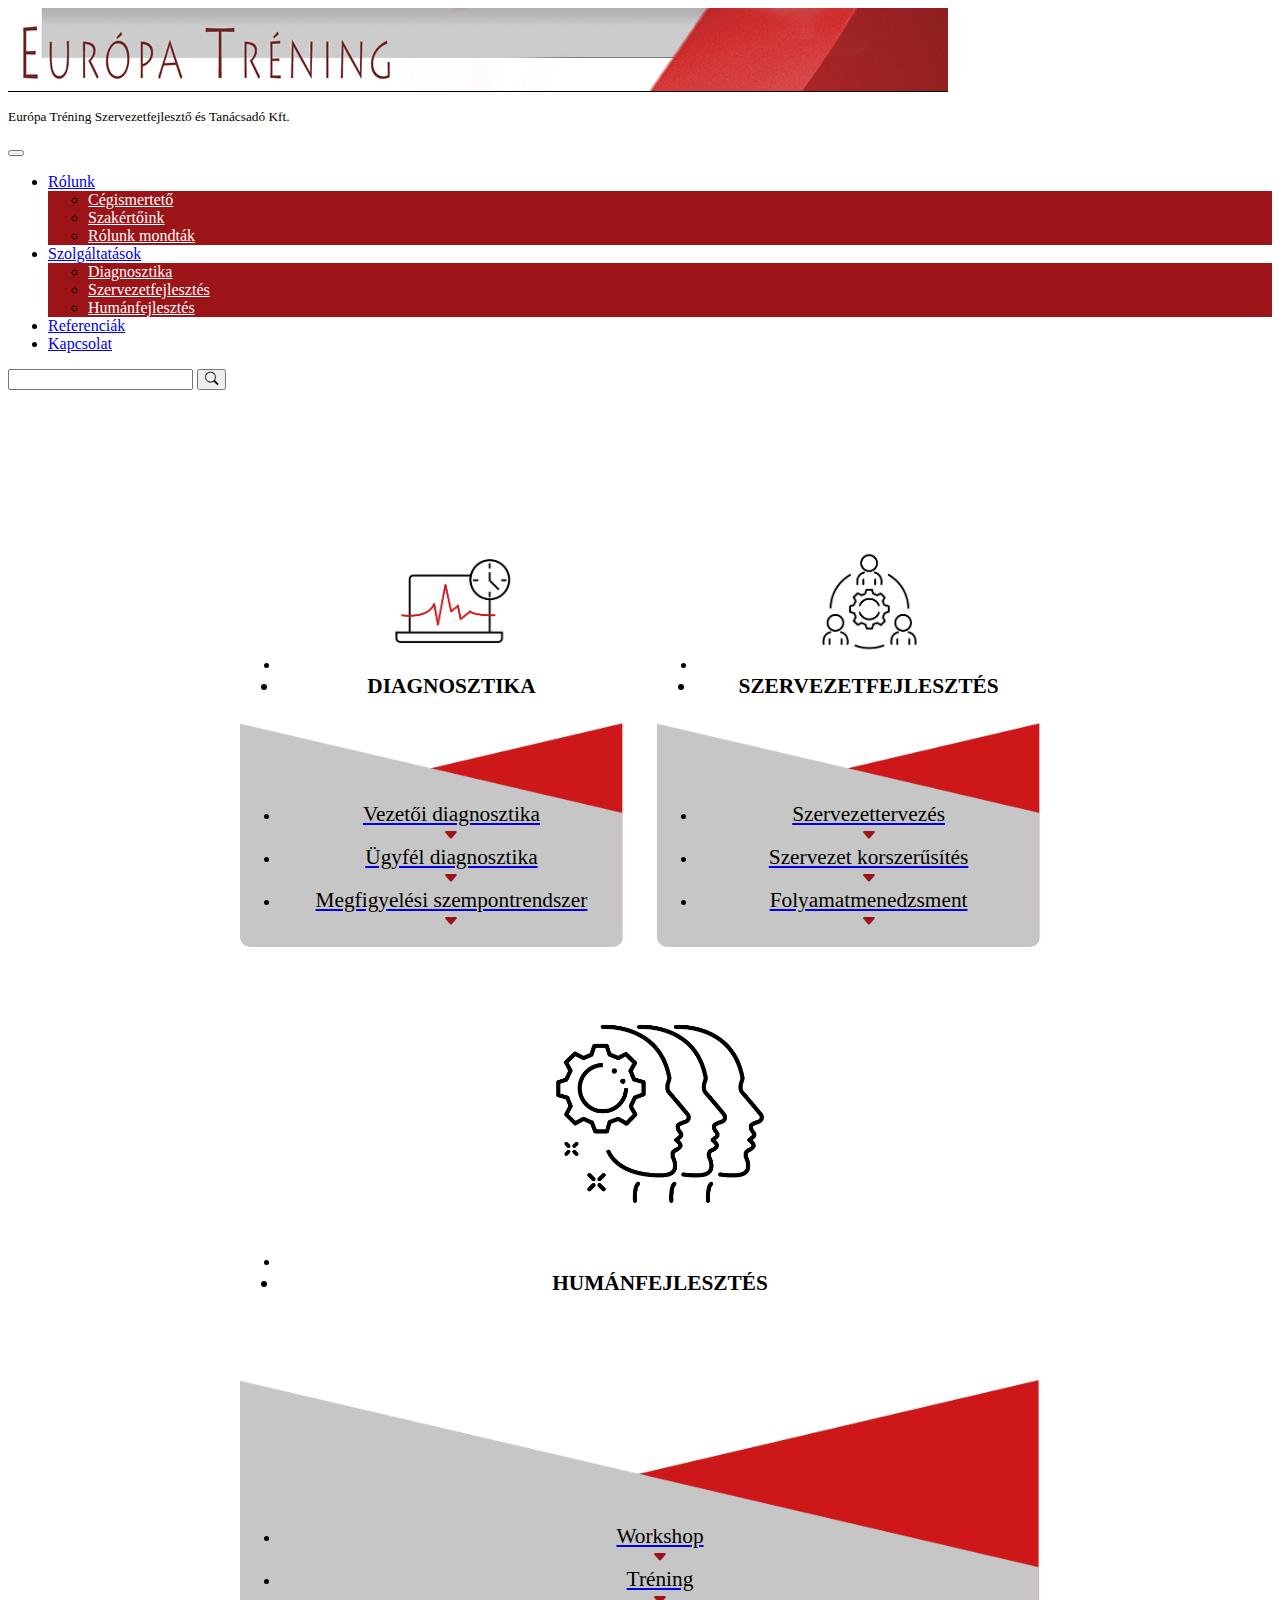
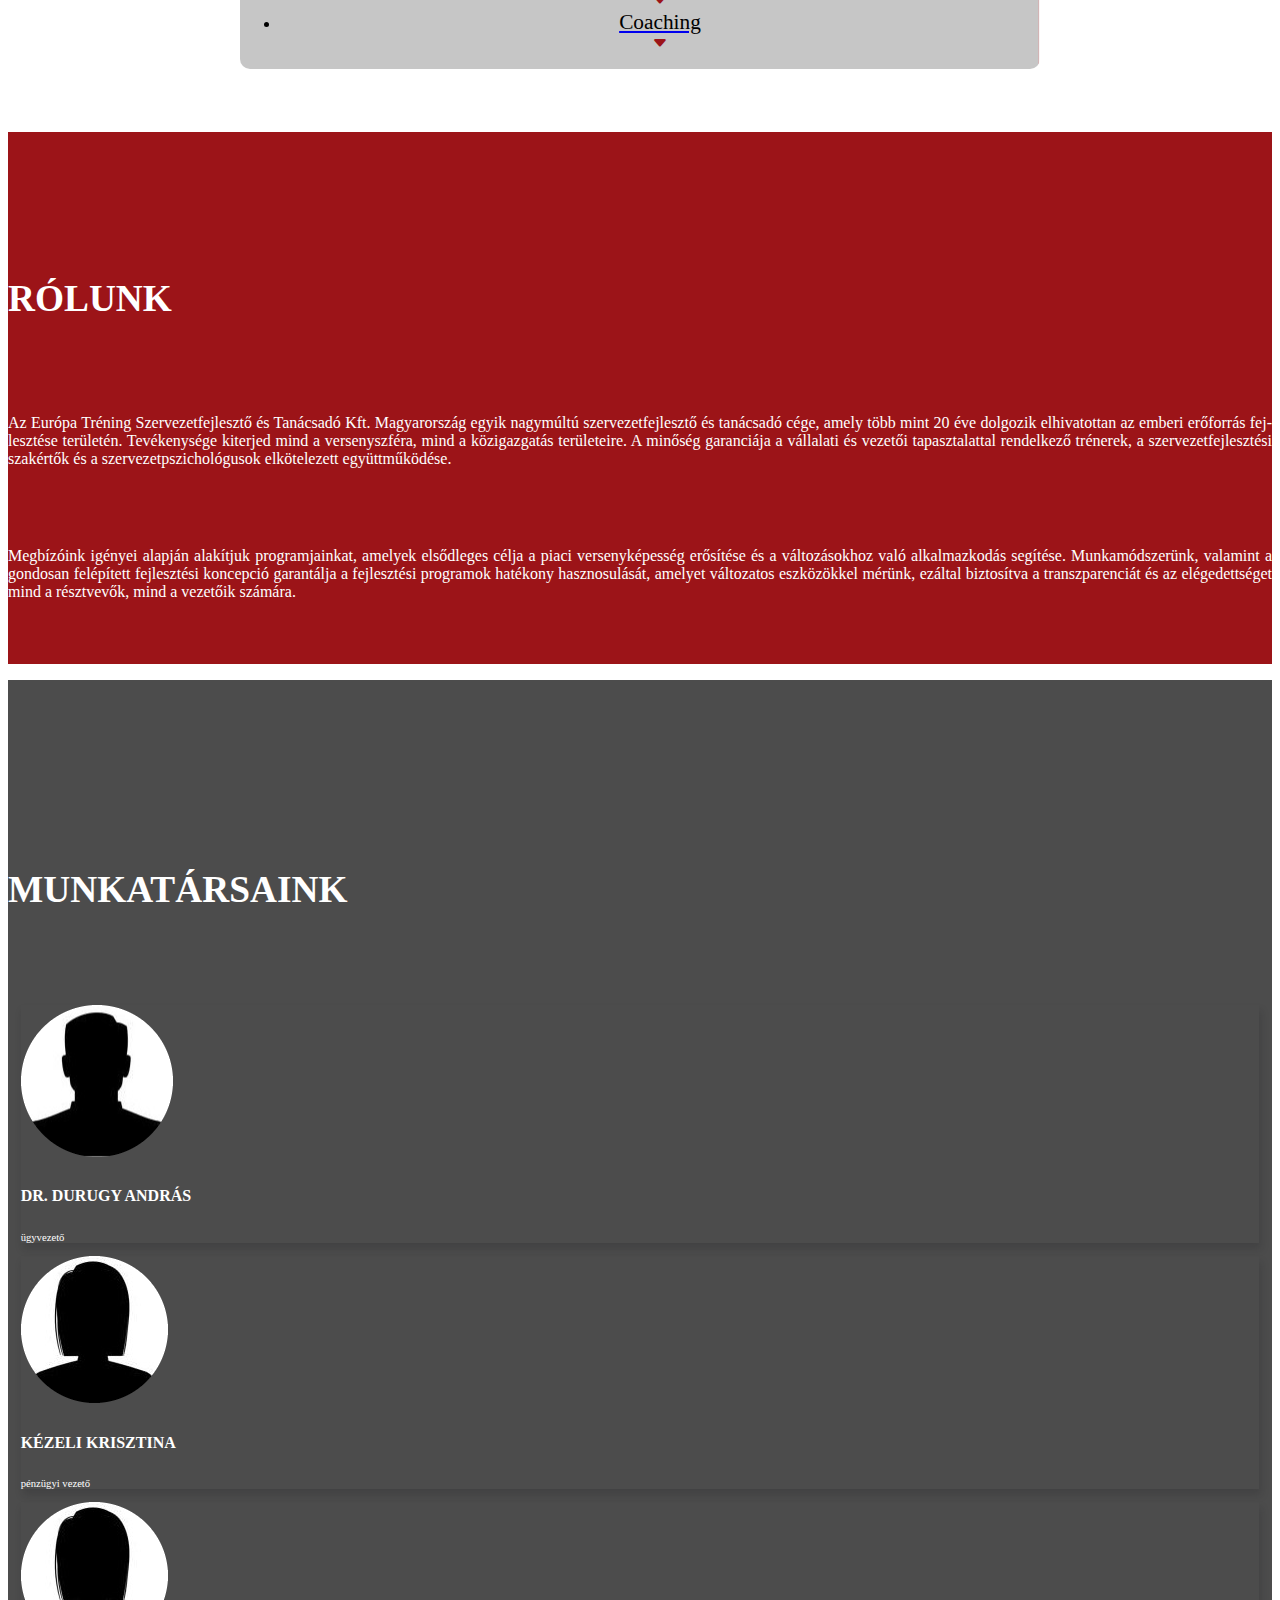
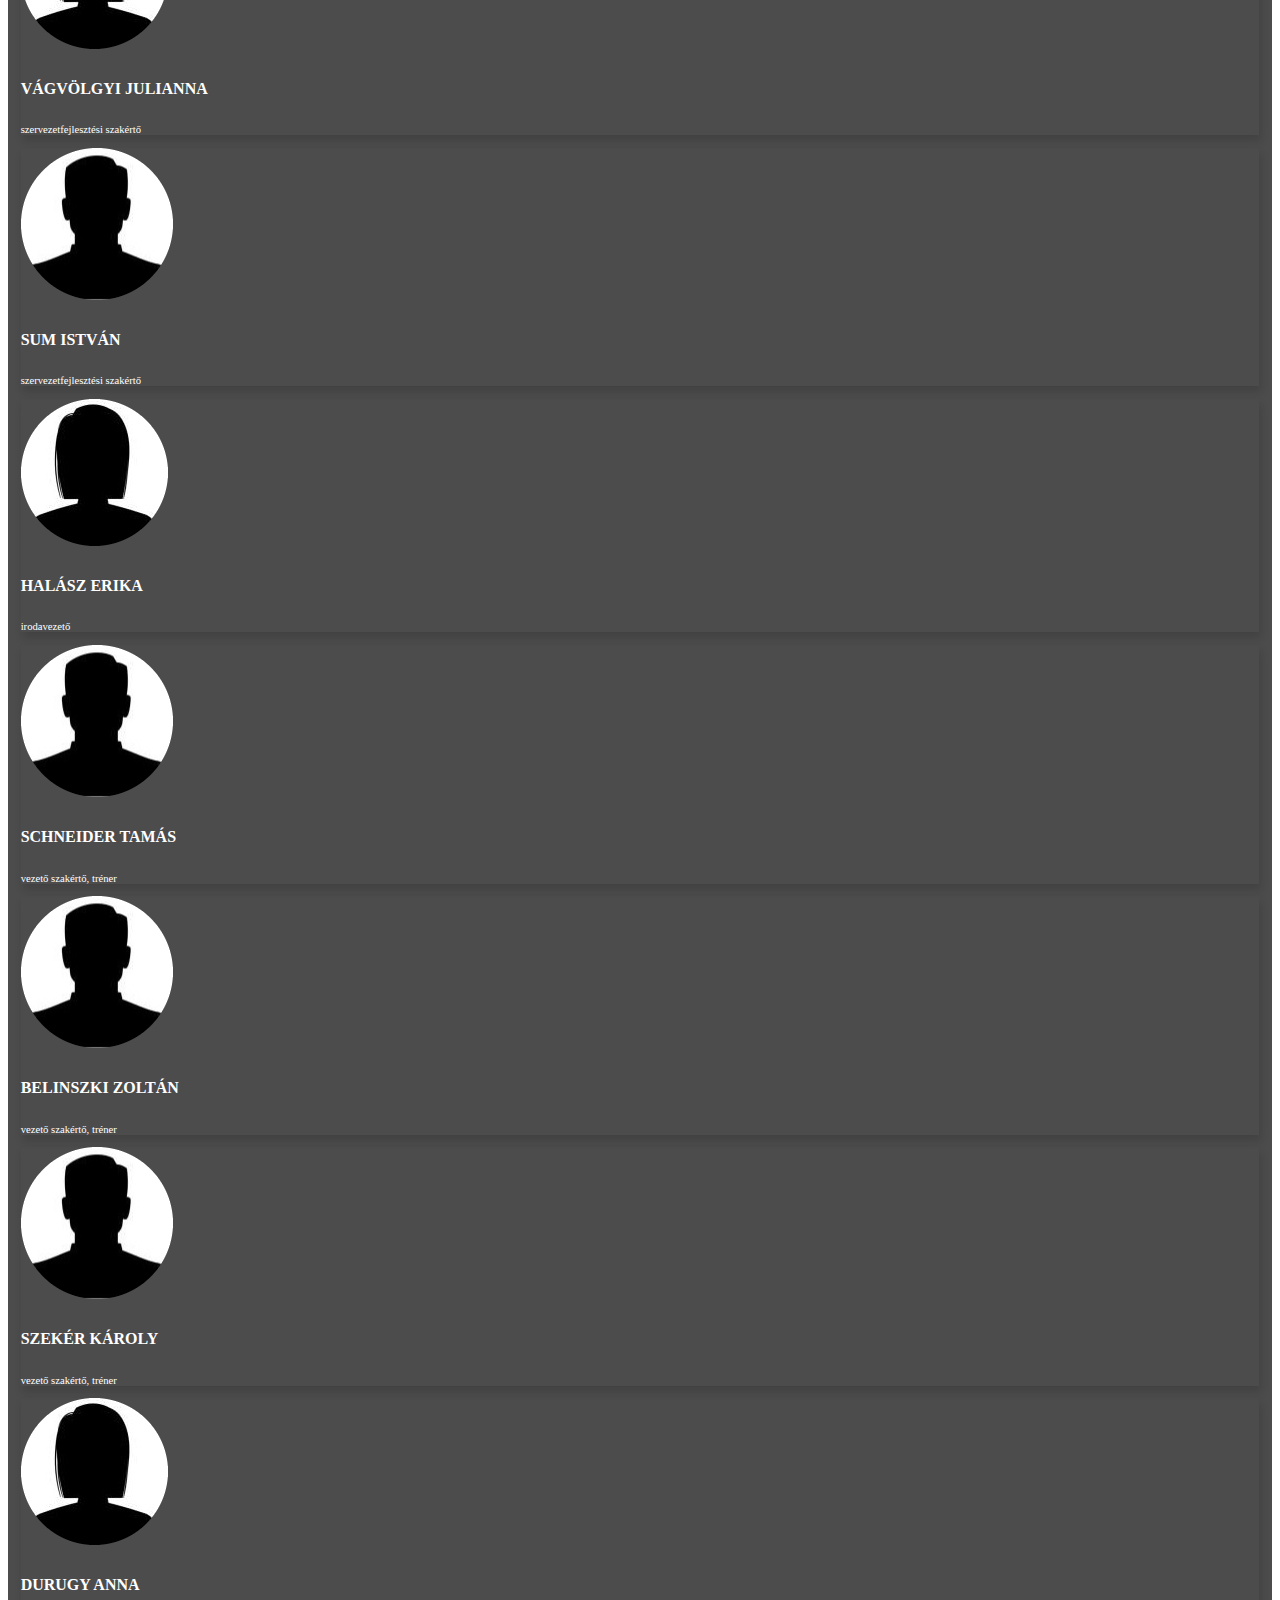
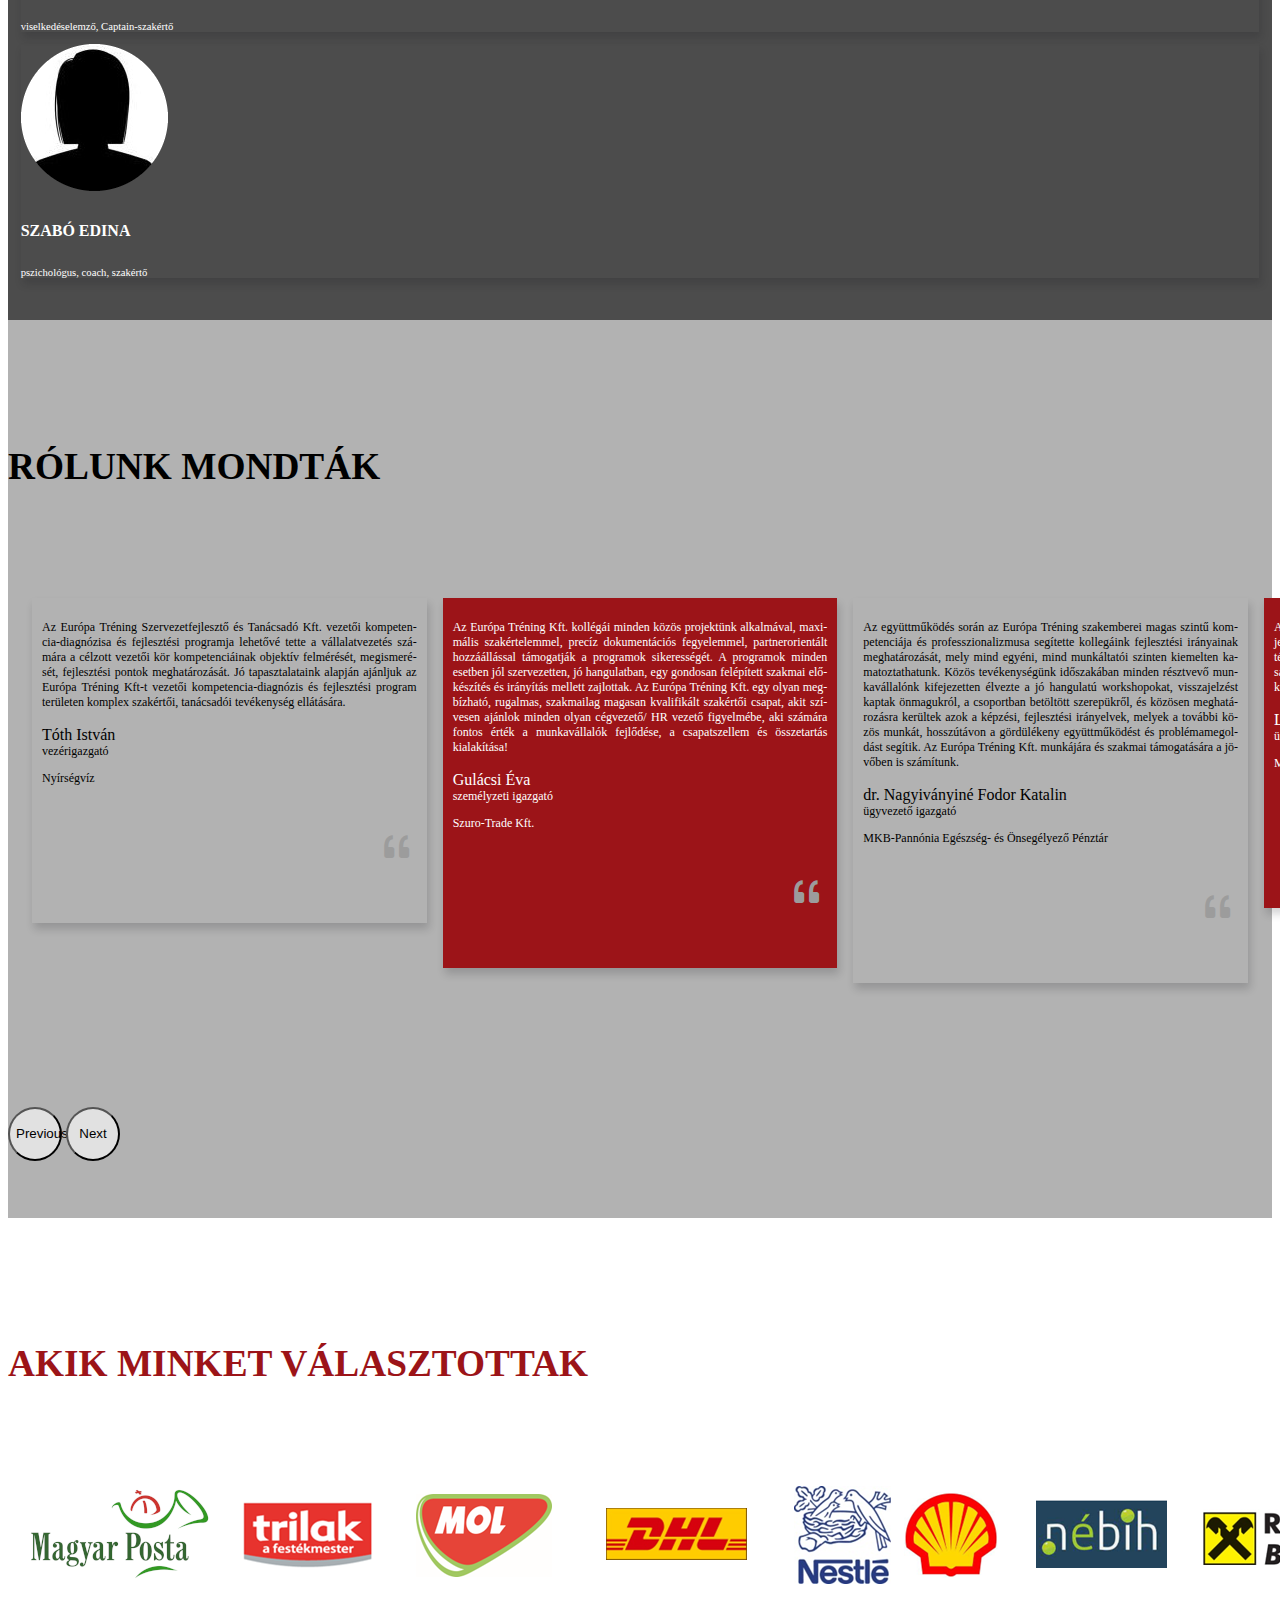
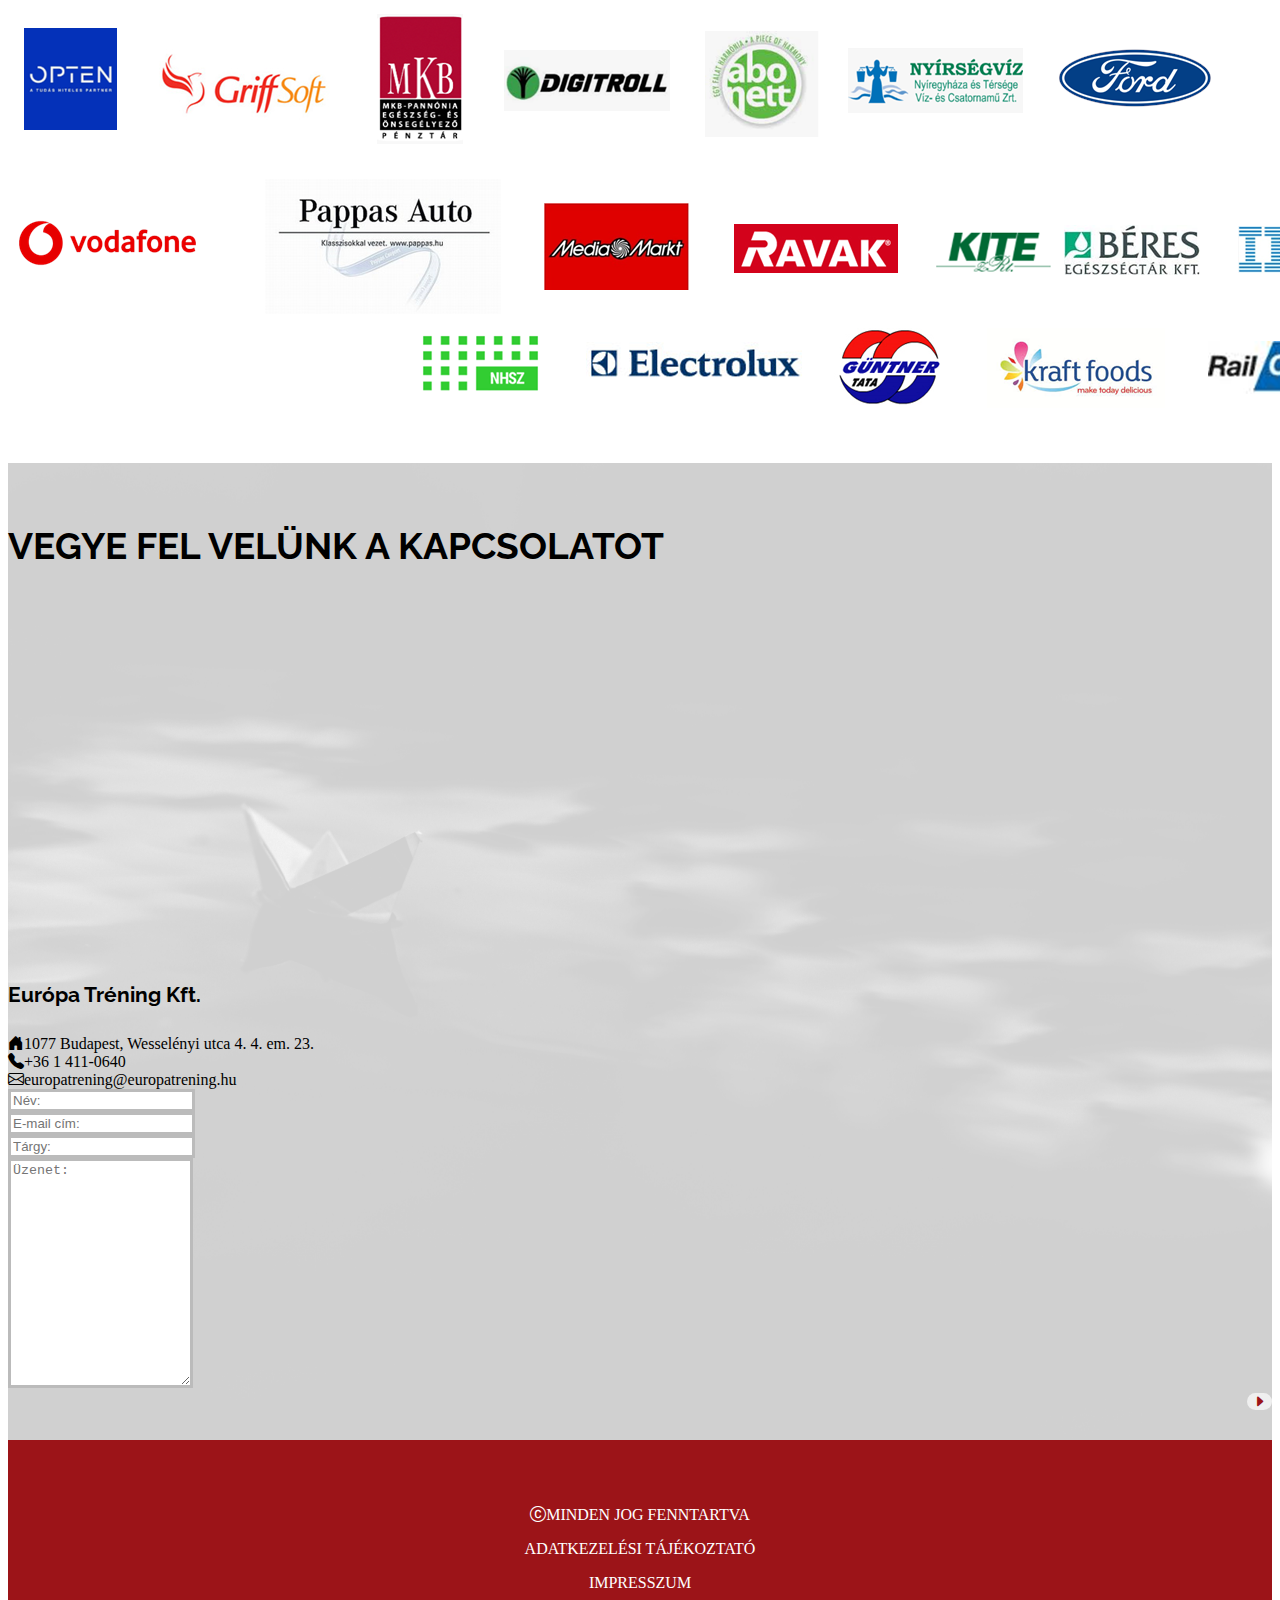
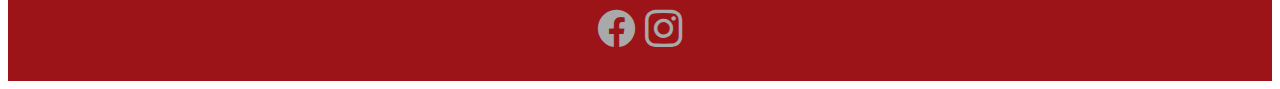
==== commit 2046509a: "Add files via upload" ====
--- a/index.html
+++ b/index.html
@@ -315,8 +315,8 @@
     <div id="about" class="container text-center"
         style="padding-top: 50px; background-color: #9c1418; max-width: 100%;">
         <div class="row">
-            <div class="col-3"></div>
-            <div class="col-6">
+            <div class="col-lg-2"></div>
+            <div class="col-lg-8">
                 <h2 style="color: white; font-size: 28pt; padding-top: 5%;">
                     RÓLUNK
                 </h2>
@@ -342,7 +342,7 @@
                     vezetőik számára.
                 </p>
             </div>
-            <div class="col-3"></div>
+            <div class="col-lg-2"></div>
         </div>
     </div>
 
